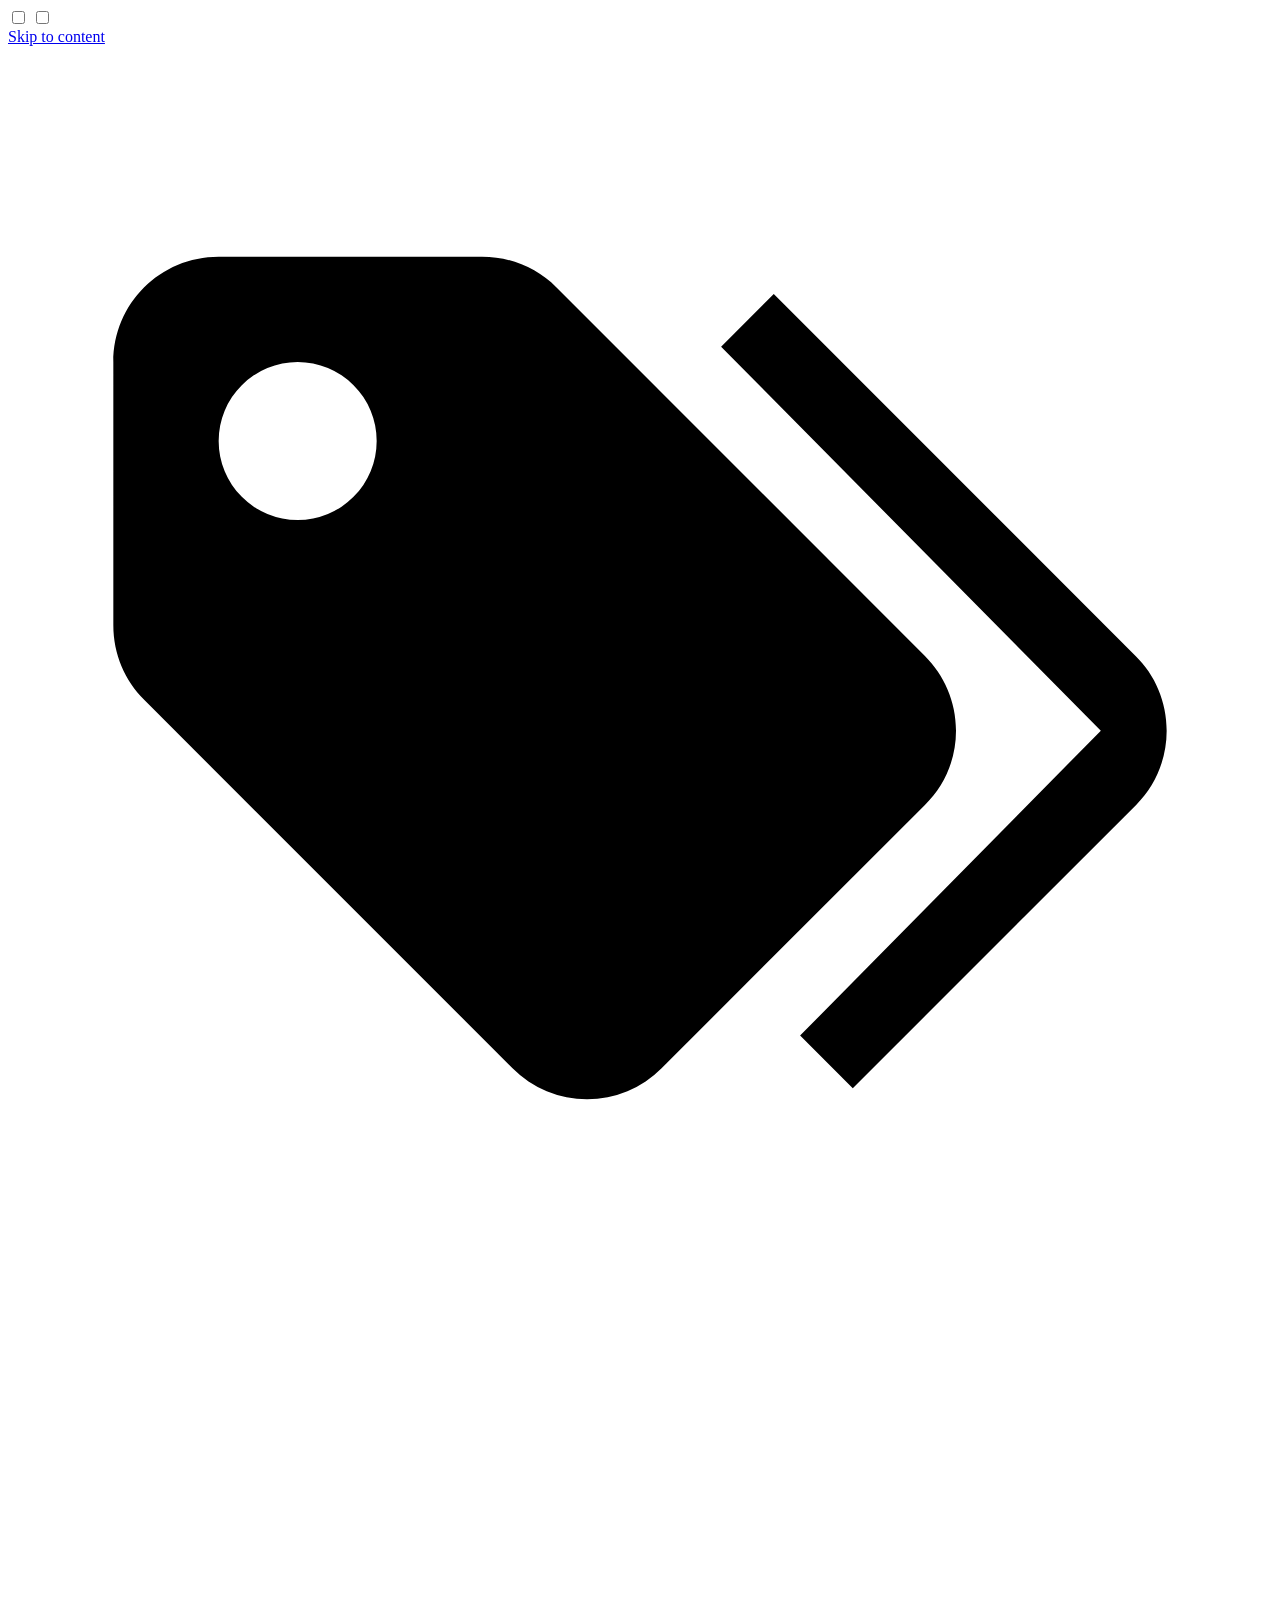
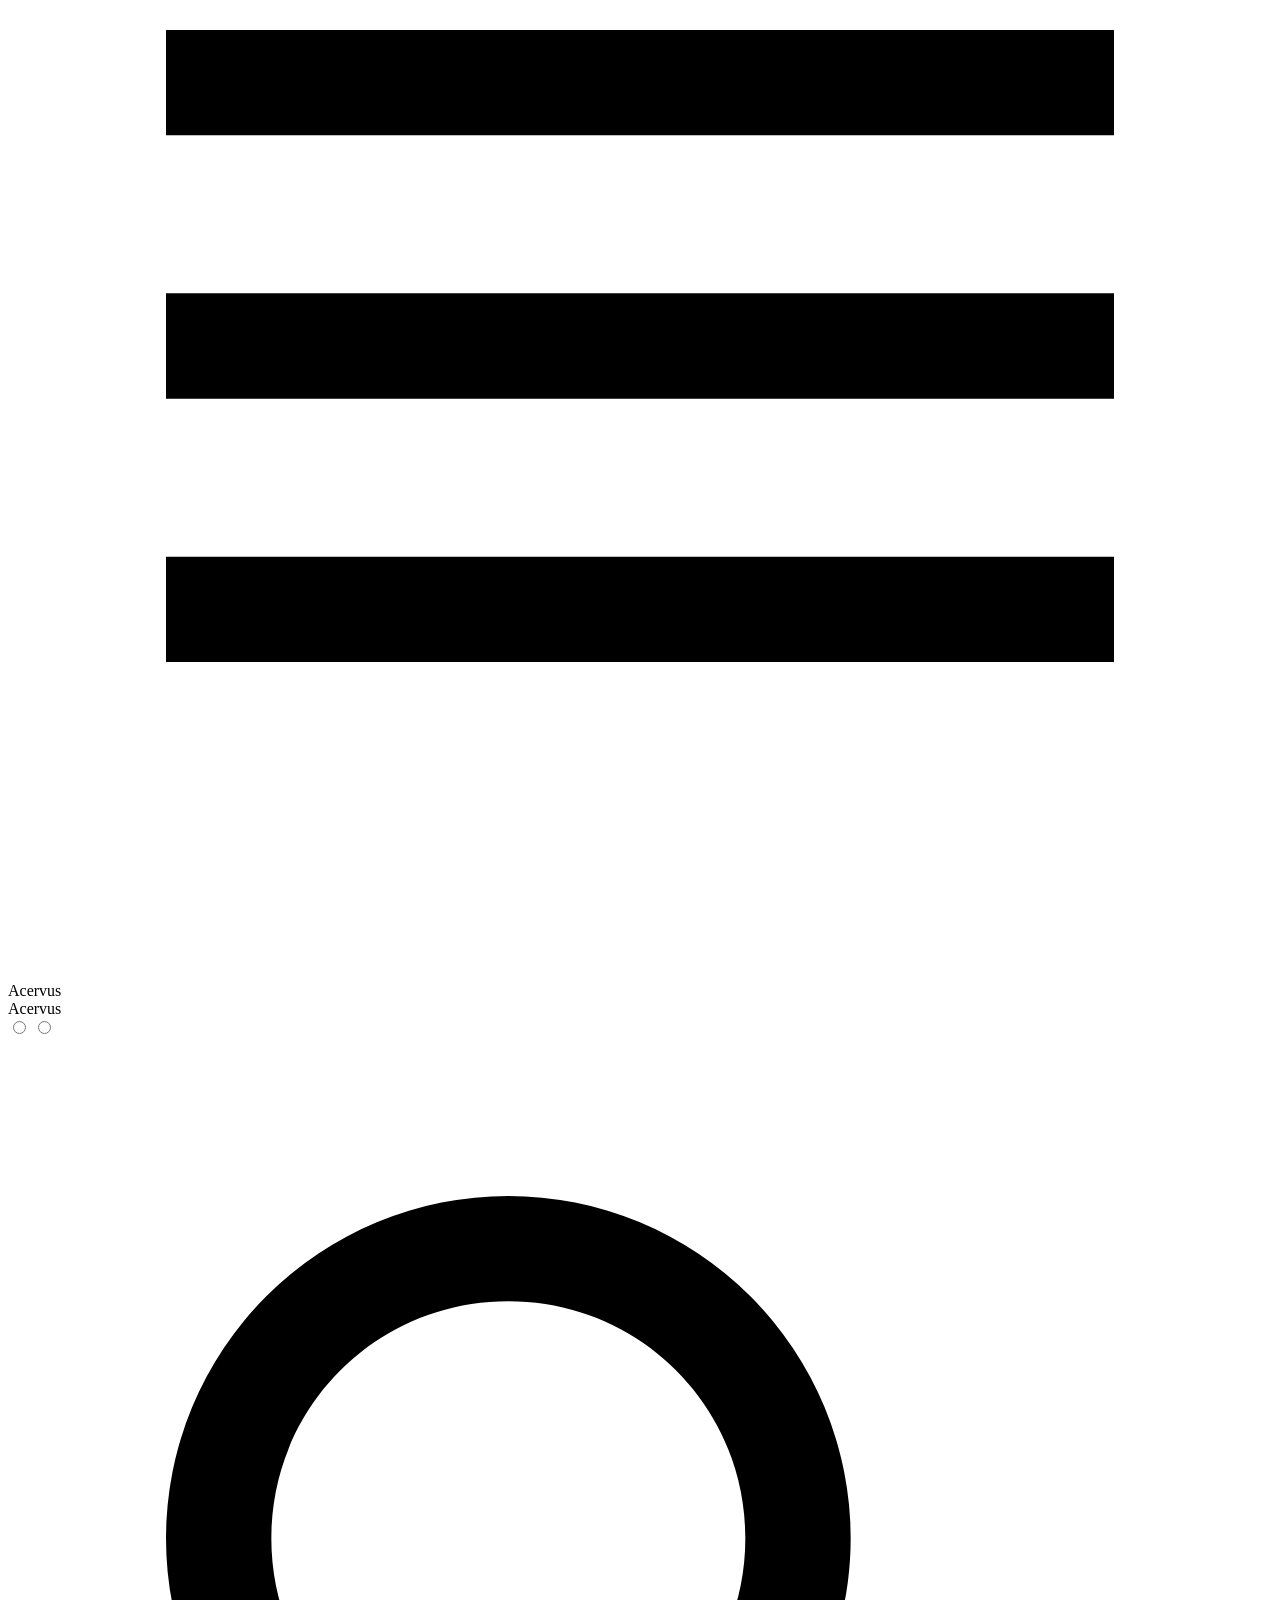
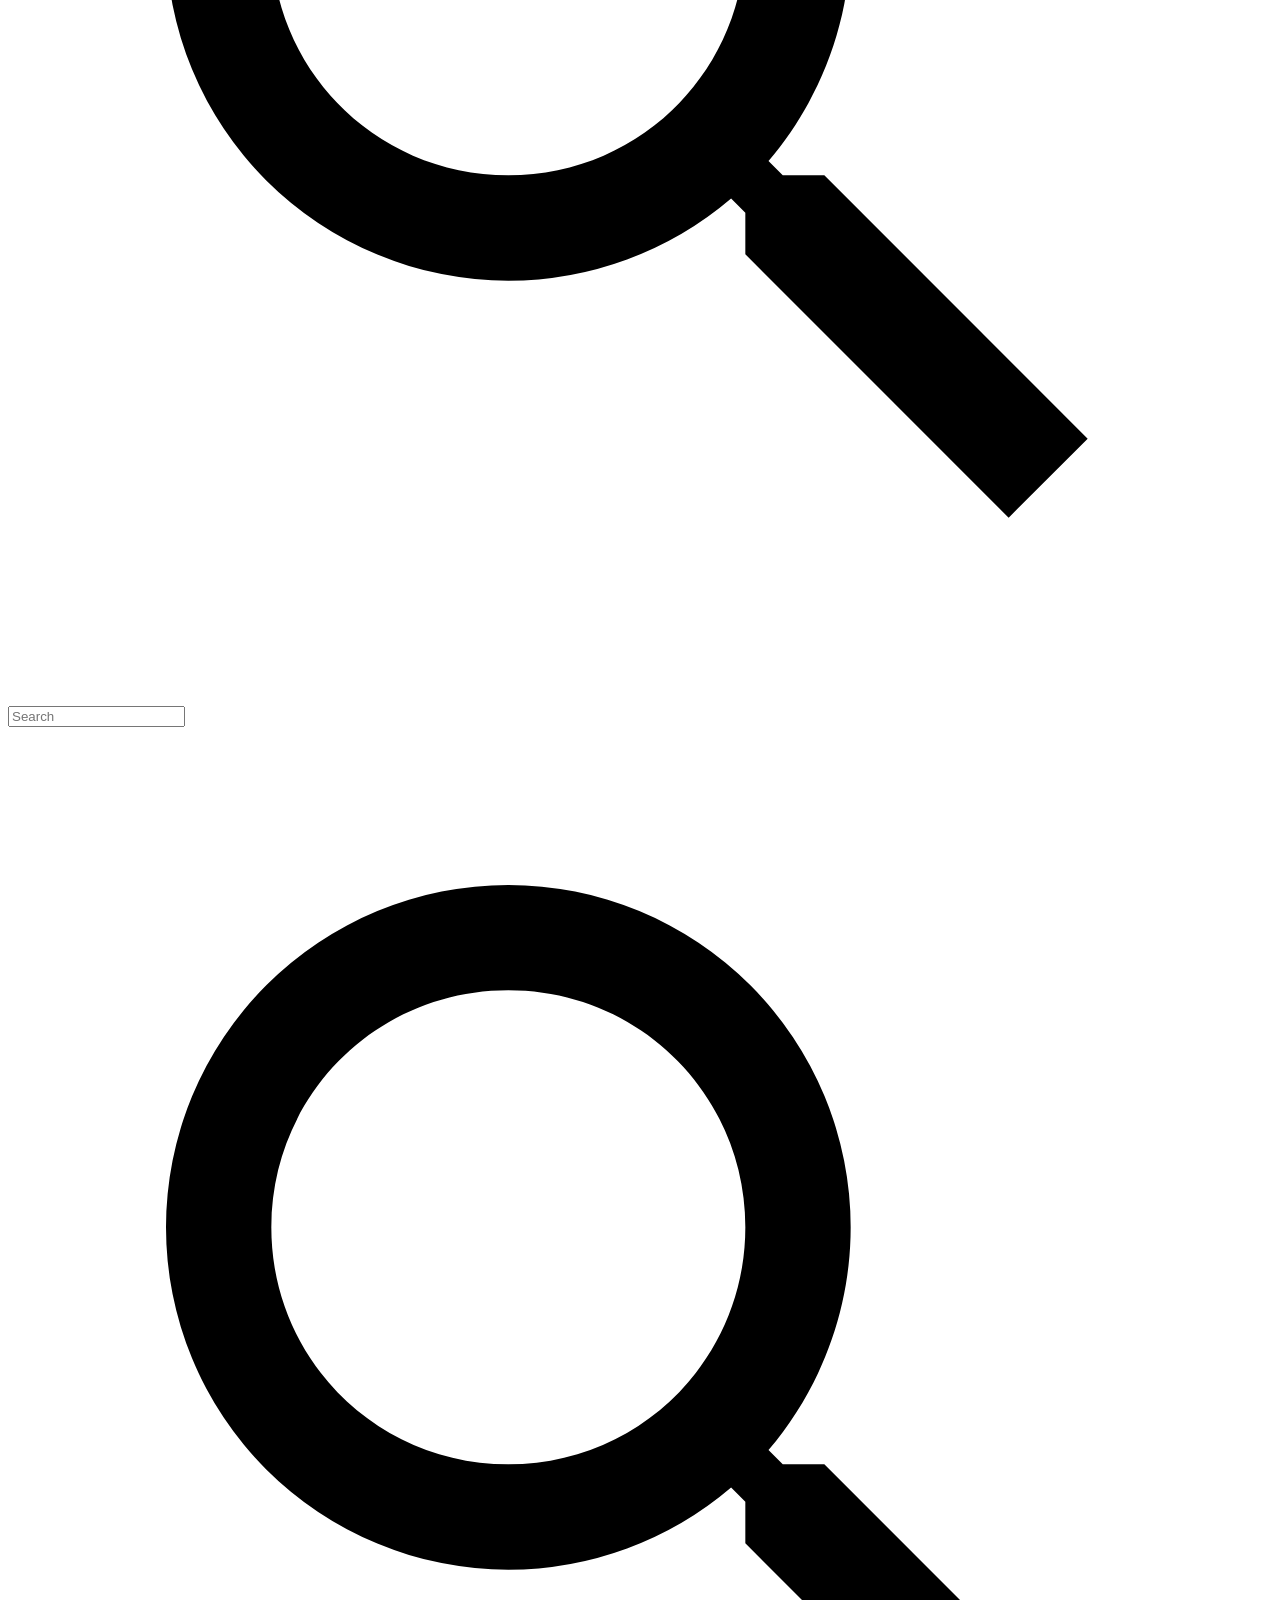
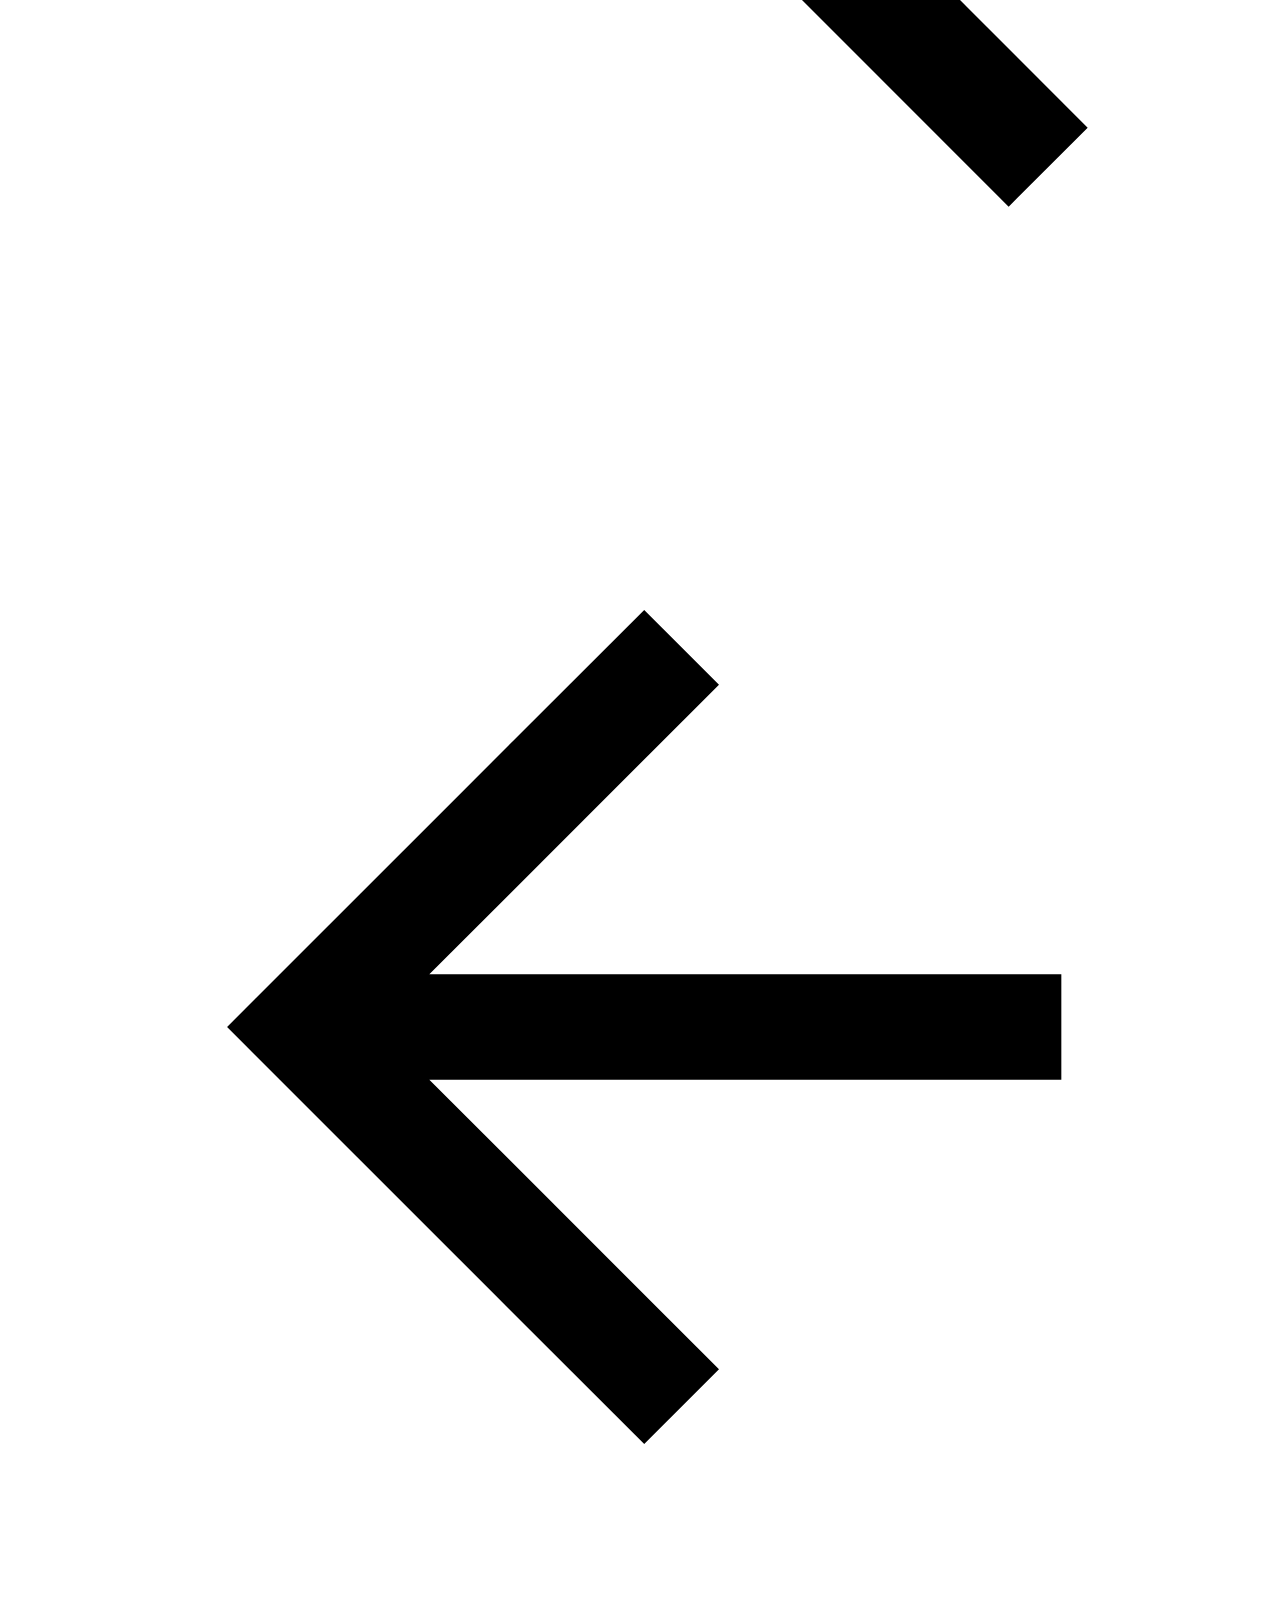
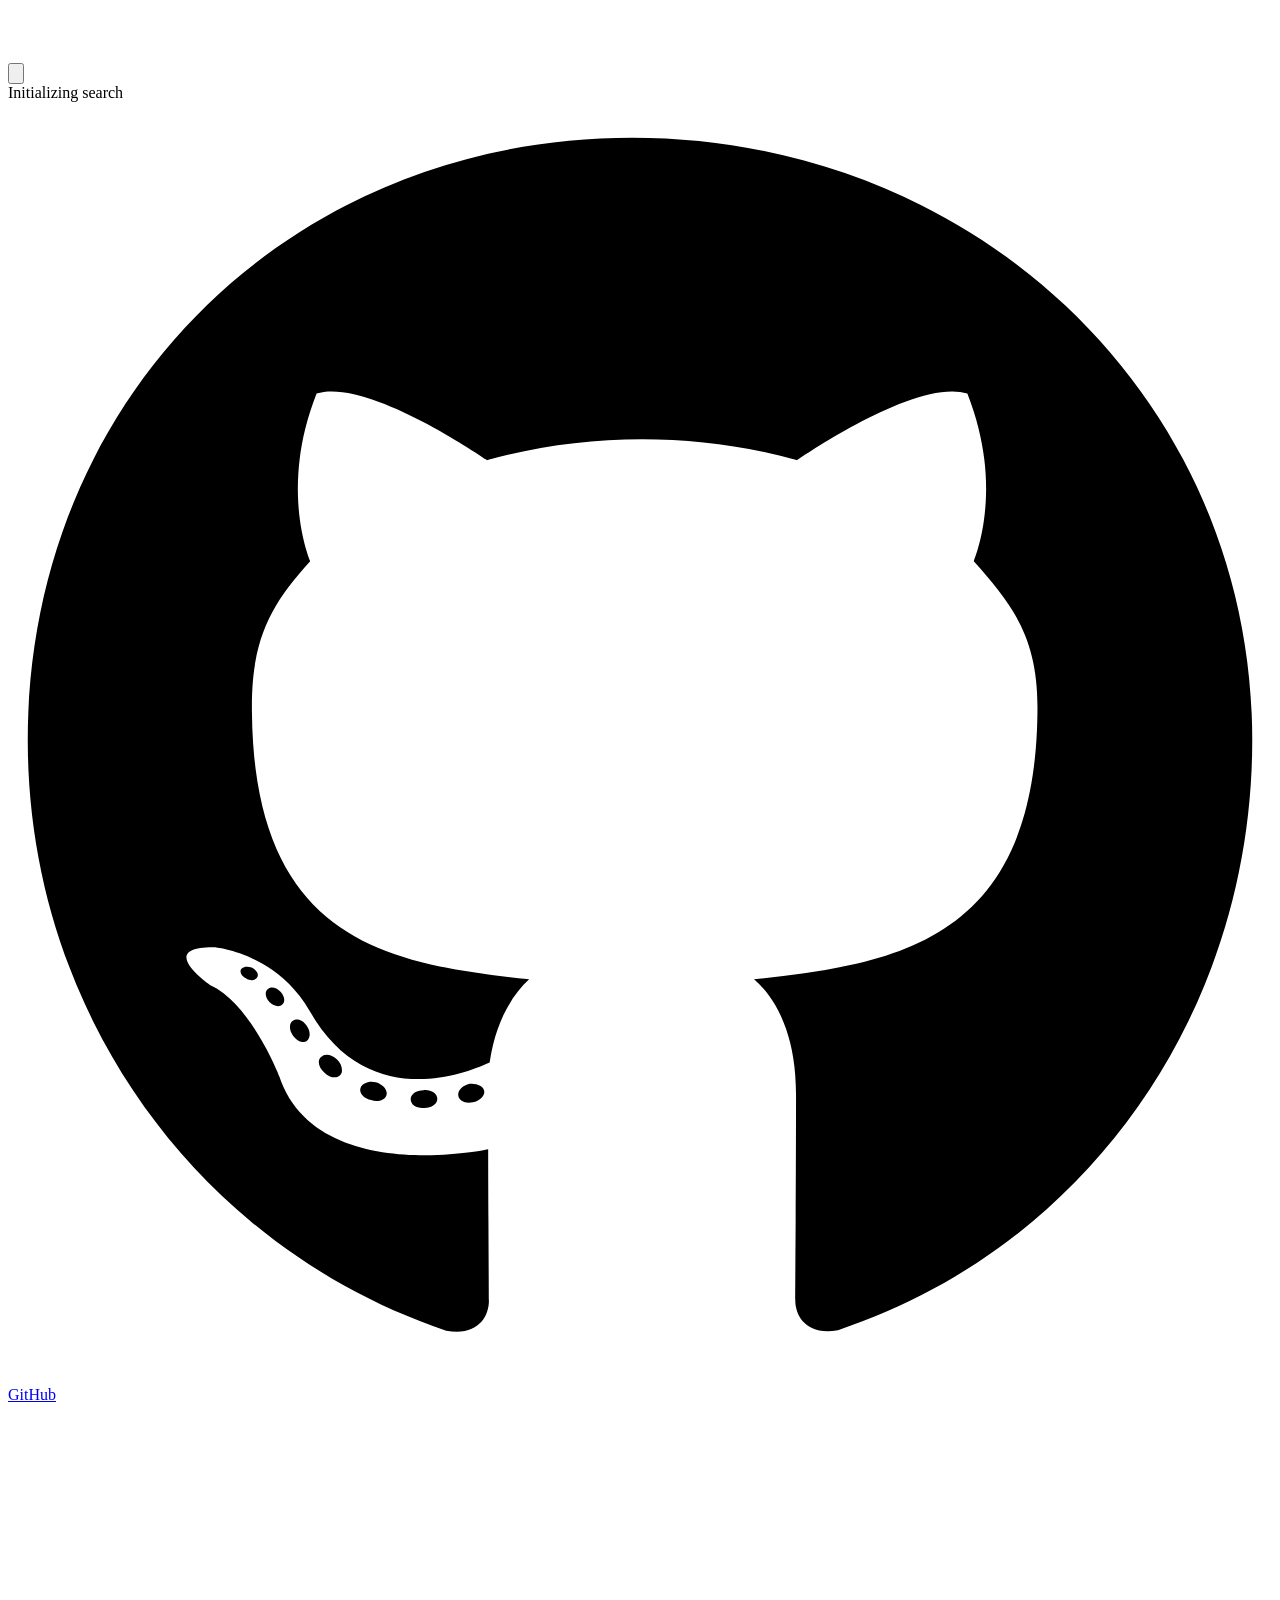
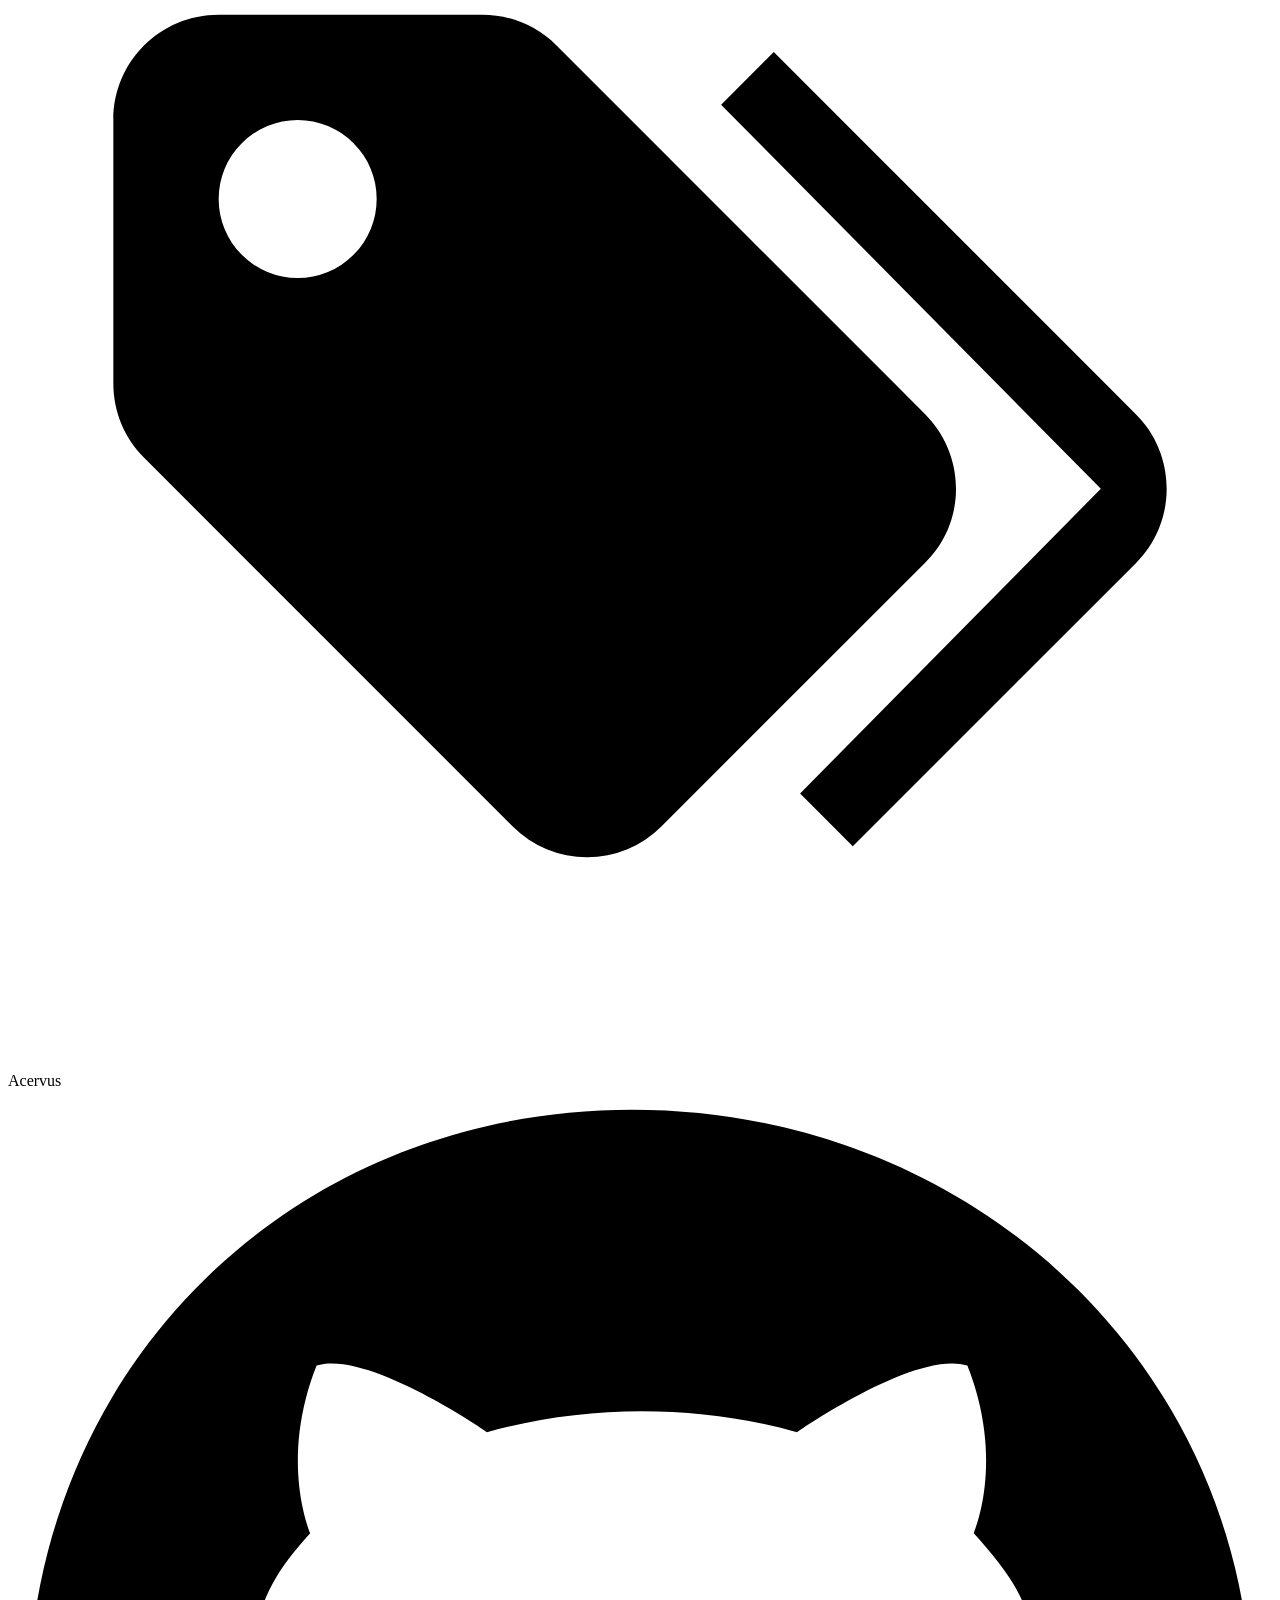
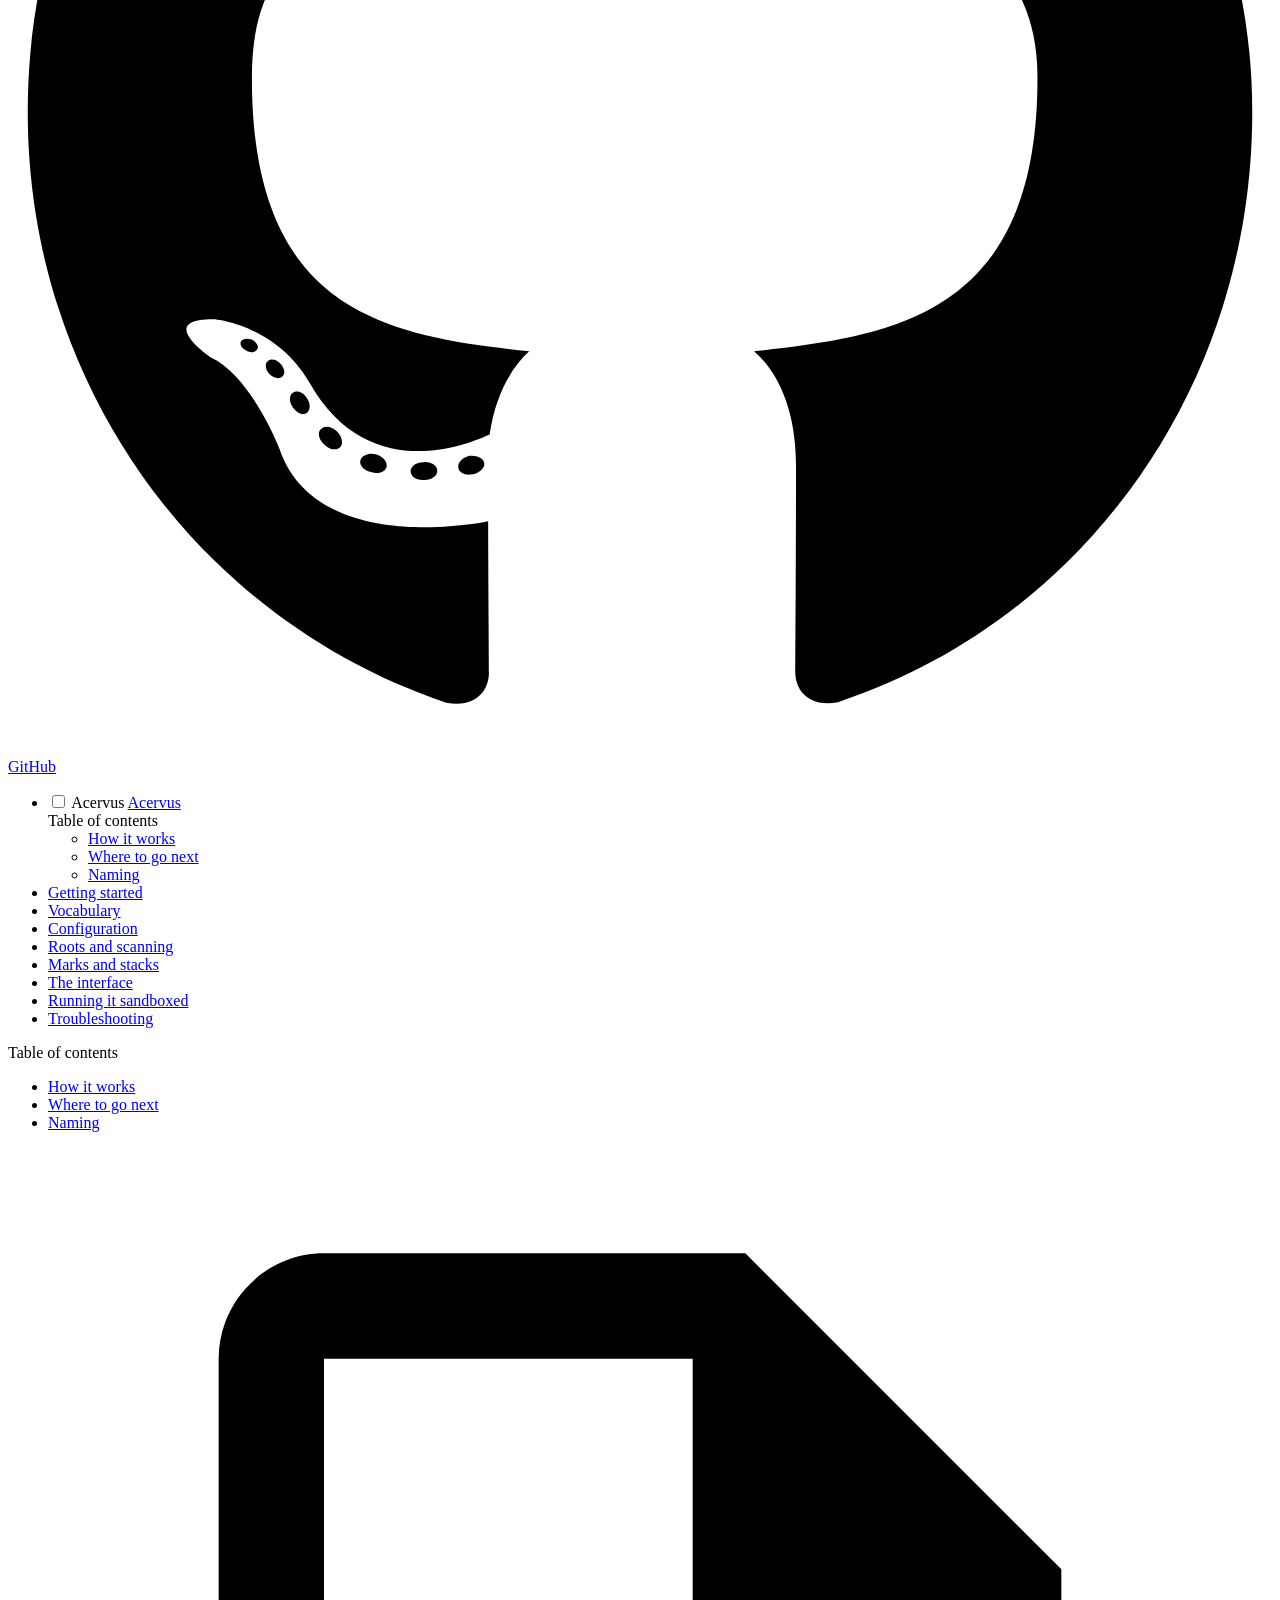
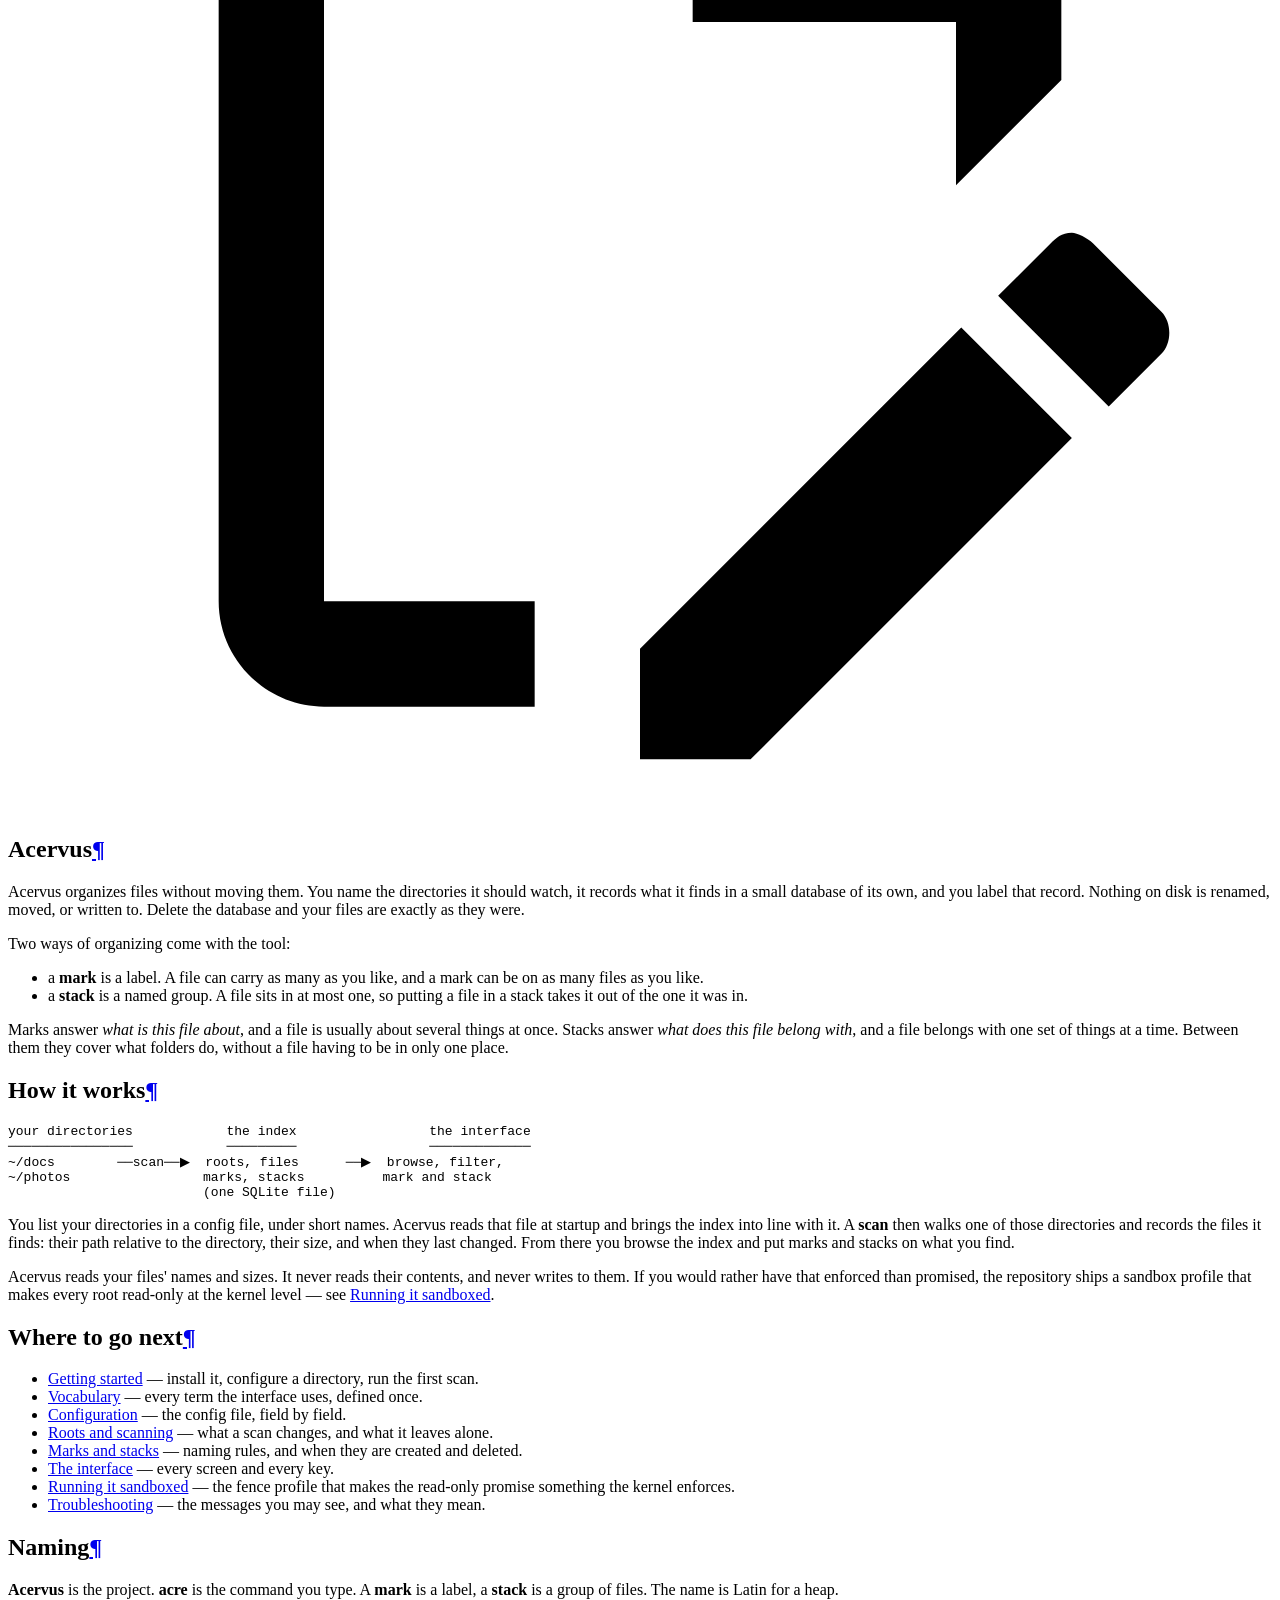
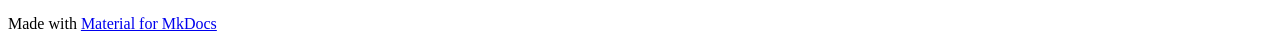
==== index.html @ b69d76f5 "Deployed 7a1000e with MkDocs version: 1.6.1" ====
<!doctype html>
<html lang="en" class="no-js">
  <head>
    
      <meta charset="utf-8">
      <meta name="viewport" content="width=device-width,initial-scale=1">
      
        <meta name="description" content="User's manual for Acervus, a filesystem tagging tool">
      
      
      
        <link rel="canonical" href="https://acervus.fancysnake.dev/">
      
      
      
        <link rel="next" href="getting-started/">
      
      
        
      
      
      <link rel="icon" href="assets/images/favicon.png">
      <meta name="generator" content="mkdocs-1.6.1, mkdocs-material-9.7.7">
    
    
      
        <title>Acervus</title>
      
    
    
      <link rel="stylesheet" href="assets/stylesheets/main.ec1eaa64.min.css">
      
        
        <link rel="stylesheet" href="assets/stylesheets/palette.ab4e12ef.min.css">
      
      


    
    
      
    
    
      
        
        
        <link rel="preconnect" href="https://fonts.gstatic.com" crossorigin>
        <link rel="stylesheet" href="https://fonts.googleapis.com/css?family=Roboto:300,300i,400,400i,700,700i%7CRoboto+Mono:400,400i,700,700i&display=fallback">
        <style>:root{--md-text-font:"Roboto";--md-code-font:"Roboto Mono"}</style>
      
    
    
      <link rel="stylesheet" href="stylesheets/extra.css">
    
    <script>__md_scope=new URL(".",location),__md_hash=e=>[...e].reduce(((e,_)=>(e<<5)-e+_.charCodeAt(0)),0),__md_get=(e,_=localStorage,t=__md_scope)=>JSON.parse(_.getItem(t.pathname+"."+e)),__md_set=(e,_,t=localStorage,a=__md_scope)=>{try{t.setItem(a.pathname+"."+e,JSON.stringify(_))}catch(e){}}</script>
    
      

    
    
  </head>
  
  
    
    
      
    
    
    
    
    <body dir="ltr" data-md-color-scheme="default" data-md-color-primary="custom" data-md-color-accent="custom">
  
    
    <input class="md-toggle" data-md-toggle="drawer" type="checkbox" id="__drawer" autocomplete="off">
    <input class="md-toggle" data-md-toggle="search" type="checkbox" id="__search" autocomplete="off">
    <label class="md-overlay" for="__drawer"></label>
    <div data-md-component="skip">
      
        
        <a href="#acervus" class="md-skip">
          Skip to content
        </a>
      
    </div>
    <div data-md-component="announce">
      
    </div>
    
    
      

  

<header class="md-header md-header--shadow" data-md-component="header">
  <nav class="md-header__inner md-grid" aria-label="Header">
    <a href="." title="Acervus" class="md-header__button md-logo" aria-label="Acervus" data-md-component="logo">
      
  
  <svg xmlns="http://www.w3.org/2000/svg" viewBox="0 0 24 24"><path d="M5.5 9A1.5 1.5 0 0 0 7 7.5 1.5 1.5 0 0 0 5.5 6 1.5 1.5 0 0 0 4 7.5 1.5 1.5 0 0 0 5.5 9m11.91 2.58c.36.36.59.86.59 1.42 0 .55-.22 1.05-.59 1.41l-5 5a1.996 1.996 0 0 1-2.83 0l-6.99-6.99C2.22 12.05 2 11.55 2 11V6c0-1.11.89-2 2-2h5c.55 0 1.05.22 1.41.58zm-3.87-5.87 1-1 6.87 6.87c.37.36.59.87.59 1.42s-.22 1.05-.58 1.41l-5.38 5.38-1-1L20.75 13z"/></svg>

    </a>
    <label class="md-header__button md-icon" for="__drawer">
      
      <svg xmlns="http://www.w3.org/2000/svg" viewBox="0 0 24 24"><path d="M3 6h18v2H3zm0 5h18v2H3zm0 5h18v2H3z"/></svg>
    </label>
    <div class="md-header__title" data-md-component="header-title">
      <div class="md-header__ellipsis">
        <div class="md-header__topic">
          <span class="md-ellipsis">
            Acervus
          </span>
        </div>
        <div class="md-header__topic" data-md-component="header-topic">
          <span class="md-ellipsis">
            
              Acervus
            
          </span>
        </div>
      </div>
    </div>
    
      
        <form class="md-header__option" data-md-component="palette">
  
    
    
    
    <input class="md-option" data-md-color-media="(prefers-color-scheme: light)" data-md-color-scheme="default" data-md-color-primary="custom" data-md-color-accent="custom"  aria-label="Switch to dark mode"  type="radio" name="__palette" id="__palette_0">
    
      <label class="md-header__button md-icon" title="Switch to dark mode" for="__palette_1" hidden>
        <svg xmlns="http://www.w3.org/2000/svg" viewBox="0 0 24 24"><path d="m17.75 4.09-2.53 1.94.91 3.06-2.63-1.81-2.63 1.81.91-3.06-2.53-1.94L12.44 4l1.06-3 1.06 3zm3.5 6.91-1.64 1.25.59 1.98-1.7-1.17-1.7 1.17.59-1.98L15.75 11l2.06-.05L18.5 9l.69 1.95zm-2.28 4.95c.83-.08 1.72 1.1 1.19 1.85-.32.45-.66.87-1.08 1.27C15.17 23 8.84 23 4.94 19.07c-3.91-3.9-3.91-10.24 0-14.14.4-.4.82-.76 1.27-1.08.75-.53 1.93.36 1.85 1.19-.27 2.86.69 5.83 2.89 8.02a9.96 9.96 0 0 0 8.02 2.89m-1.64 2.02a12.08 12.08 0 0 1-7.8-3.47c-2.17-2.19-3.33-5-3.49-7.82-2.81 3.14-2.7 7.96.31 10.98 3.02 3.01 7.84 3.12 10.98.31"/></svg>
      </label>
    
  
    
    
    
    <input class="md-option" data-md-color-media="(prefers-color-scheme: dark)" data-md-color-scheme="slate" data-md-color-primary="custom" data-md-color-accent="custom"  aria-label="Switch to light mode"  type="radio" name="__palette" id="__palette_1">
    
      <label class="md-header__button md-icon" title="Switch to light mode" for="__palette_0" hidden>
        <svg xmlns="http://www.w3.org/2000/svg" viewBox="0 0 24 24"><path d="M12 7a5 5 0 0 1 5 5 5 5 0 0 1-5 5 5 5 0 0 1-5-5 5 5 0 0 1 5-5m0 2a3 3 0 0 0-3 3 3 3 0 0 0 3 3 3 3 0 0 0 3-3 3 3 0 0 0-3-3m0-7 2.39 3.42C13.65 5.15 12.84 5 12 5s-1.65.15-2.39.42zM3.34 7l4.16-.35A7.2 7.2 0 0 0 5.94 8.5c-.44.74-.69 1.5-.83 2.29zm.02 10 1.76-3.77a7.131 7.131 0 0 0 2.38 4.14zM20.65 7l-1.77 3.79a7.02 7.02 0 0 0-2.38-4.15zm-.01 10-4.14.36c.59-.51 1.12-1.14 1.54-1.86.42-.73.69-1.5.83-2.29zM12 22l-2.41-3.44c.74.27 1.55.44 2.41.44.82 0 1.63-.17 2.37-.44z"/></svg>
      </label>
    
  
</form>
      
    
    
      <script>var palette=__md_get("__palette");if(palette&&palette.color){if("(prefers-color-scheme)"===palette.color.media){var media=matchMedia("(prefers-color-scheme: light)"),input=document.querySelector(media.matches?"[data-md-color-media='(prefers-color-scheme: light)']":"[data-md-color-media='(prefers-color-scheme: dark)']");palette.color.media=input.getAttribute("data-md-color-media"),palette.color.scheme=input.getAttribute("data-md-color-scheme"),palette.color.primary=input.getAttribute("data-md-color-primary"),palette.color.accent=input.getAttribute("data-md-color-accent")}for(var[key,value]of Object.entries(palette.color))document.body.setAttribute("data-md-color-"+key,value)}</script>
    
    
    
      
      
        <label class="md-header__button md-icon" for="__search">
          
          <svg xmlns="http://www.w3.org/2000/svg" viewBox="0 0 24 24"><path d="M9.5 3A6.5 6.5 0 0 1 16 9.5c0 1.61-.59 3.09-1.56 4.23l.27.27h.79l5 5-1.5 1.5-5-5v-.79l-.27-.27A6.52 6.52 0 0 1 9.5 16 6.5 6.5 0 0 1 3 9.5 6.5 6.5 0 0 1 9.5 3m0 2C7 5 5 7 5 9.5S7 14 9.5 14 14 12 14 9.5 12 5 9.5 5"/></svg>
        </label>
        <div class="md-search" data-md-component="search" role="dialog">
  <label class="md-search__overlay" for="__search"></label>
  <div class="md-search__inner" role="search">
    <form class="md-search__form" name="search">
      <input type="text" class="md-search__input" name="query" aria-label="Search" placeholder="Search" autocapitalize="off" autocorrect="off" autocomplete="off" spellcheck="false" data-md-component="search-query" required>
      <label class="md-search__icon md-icon" for="__search">
        
        <svg xmlns="http://www.w3.org/2000/svg" viewBox="0 0 24 24"><path d="M9.5 3A6.5 6.5 0 0 1 16 9.5c0 1.61-.59 3.09-1.56 4.23l.27.27h.79l5 5-1.5 1.5-5-5v-.79l-.27-.27A6.52 6.52 0 0 1 9.5 16 6.5 6.5 0 0 1 3 9.5 6.5 6.5 0 0 1 9.5 3m0 2C7 5 5 7 5 9.5S7 14 9.5 14 14 12 14 9.5 12 5 9.5 5"/></svg>
        
        <svg xmlns="http://www.w3.org/2000/svg" viewBox="0 0 24 24"><path d="M20 11v2H8l5.5 5.5-1.42 1.42L4.16 12l7.92-7.92L13.5 5.5 8 11z"/></svg>
      </label>
      <nav class="md-search__options" aria-label="Search">
        
        <button type="reset" class="md-search__icon md-icon" title="Clear" aria-label="Clear" tabindex="-1">
          
          <svg xmlns="http://www.w3.org/2000/svg" viewBox="0 0 24 24"><path d="M19 6.41 17.59 5 12 10.59 6.41 5 5 6.41 10.59 12 5 17.59 6.41 19 12 13.41 17.59 19 19 17.59 13.41 12z"/></svg>
        </button>
      </nav>
      
        <div class="md-search__suggest" data-md-component="search-suggest"></div>
      
    </form>
    <div class="md-search__output">
      <div class="md-search__scrollwrap" tabindex="0" data-md-scrollfix>
        <div class="md-search-result" data-md-component="search-result">
          <div class="md-search-result__meta">
            Initializing search
          </div>
          <ol class="md-search-result__list" role="presentation"></ol>
        </div>
      </div>
    </div>
  </div>
</div>
      
    
    
      <div class="md-header__source">
        <a href="https://github.com/fancysnake/acervus" title="Go to repository" class="md-source" data-md-component="source">
  <div class="md-source__icon md-icon">
    
    <svg xmlns="http://www.w3.org/2000/svg" viewBox="0 0 512 512"><!--! Font Awesome Free 7.1.0 by @fontawesome - https://fontawesome.com License - https://fontawesome.com/license/free (Icons: CC BY 4.0, Fonts: SIL OFL 1.1, Code: MIT License) Copyright 2025 Fonticons, Inc.--><path d="M173.9 397.4c0 2-2.3 3.6-5.2 3.6-3.3.3-5.6-1.3-5.6-3.6 0-2 2.3-3.6 5.2-3.6 3-.3 5.6 1.3 5.6 3.6m-31.1-4.5c-.7 2 1.3 4.3 4.3 4.9 2.6 1 5.6 0 6.2-2s-1.3-4.3-4.3-5.2c-2.6-.7-5.5.3-6.2 2.3m44.2-1.7c-2.9.7-4.9 2.6-4.6 4.9.3 2 2.9 3.3 5.9 2.6 2.9-.7 4.9-2.6 4.6-4.6-.3-1.9-3-3.2-5.9-2.9M252.8 8C114.1 8 8 113.3 8 252c0 110.9 69.8 205.8 169.5 239.2 12.8 2.3 17.3-5.6 17.3-12.1 0-6.2-.3-40.4-.3-61.4 0 0-70 15-84.7-29.8 0 0-11.4-29.1-27.8-36.6 0 0-22.9-15.7 1.6-15.4 0 0 24.9 2 38.6 25.8 21.9 38.6 58.6 27.5 72.9 20.9 2.3-16 8.8-27.1 16-33.7-55.9-6.2-112.3-14.3-112.3-110.5 0-27.5 7.6-41.3 23.6-58.9-2.6-6.5-11.1-33.3 2.6-67.9 20.9-6.5 69 27 69 27 20-5.6 41.5-8.5 62.8-8.5s42.8 2.9 62.8 8.5c0 0 48.1-33.6 69-27 13.7 34.7 5.2 61.4 2.6 67.9 16 17.7 25.8 31.5 25.8 58.9 0 96.5-58.9 104.2-114.8 110.5 9.2 7.9 17 22.9 17 46.4 0 33.7-.3 75.4-.3 83.6 0 6.5 4.6 14.4 17.3 12.1C436.2 457.8 504 362.9 504 252 504 113.3 391.5 8 252.8 8M105.2 352.9c-1.3 1-1 3.3.7 5.2 1.6 1.6 3.9 2.3 5.2 1 1.3-1 1-3.3-.7-5.2-1.6-1.6-3.9-2.3-5.2-1m-10.8-8.1c-.7 1.3.3 2.9 2.3 3.9 1.6 1 3.6.7 4.3-.7.7-1.3-.3-2.9-2.3-3.9-2-.6-3.6-.3-4.3.7m32.4 35.6c-1.6 1.3-1 4.3 1.3 6.2 2.3 2.3 5.2 2.6 6.5 1 1.3-1.3.7-4.3-1.3-6.2-2.2-2.3-5.2-2.6-6.5-1m-11.4-14.7c-1.6 1-1.6 3.6 0 5.9s4.3 3.3 5.6 2.3c1.6-1.3 1.6-3.9 0-6.2-1.4-2.3-4-3.3-5.6-2"/></svg>
  </div>
  <div class="md-source__repository">
    GitHub
  </div>
</a>
      </div>
    
  </nav>
  
</header>
    
    <div class="md-container" data-md-component="container">
      
      
        
          
        
      
      <main class="md-main" data-md-component="main">
        <div class="md-main__inner md-grid">
          
            
              
              <div class="md-sidebar md-sidebar--primary" data-md-component="sidebar" data-md-type="navigation" >
                <div class="md-sidebar__scrollwrap">
                  <div class="md-sidebar__inner">
                    



<nav class="md-nav md-nav--primary" aria-label="Navigation" data-md-level="0">
  <label class="md-nav__title" for="__drawer">
    <a href="." title="Acervus" class="md-nav__button md-logo" aria-label="Acervus" data-md-component="logo">
      
  
  <svg xmlns="http://www.w3.org/2000/svg" viewBox="0 0 24 24"><path d="M5.5 9A1.5 1.5 0 0 0 7 7.5 1.5 1.5 0 0 0 5.5 6 1.5 1.5 0 0 0 4 7.5 1.5 1.5 0 0 0 5.5 9m11.91 2.58c.36.36.59.86.59 1.42 0 .55-.22 1.05-.59 1.41l-5 5a1.996 1.996 0 0 1-2.83 0l-6.99-6.99C2.22 12.05 2 11.55 2 11V6c0-1.11.89-2 2-2h5c.55 0 1.05.22 1.41.58zm-3.87-5.87 1-1 6.87 6.87c.37.36.59.87.59 1.42s-.22 1.05-.58 1.41l-5.38 5.38-1-1L20.75 13z"/></svg>

    </a>
    Acervus
  </label>
  
    <div class="md-nav__source">
      <a href="https://github.com/fancysnake/acervus" title="Go to repository" class="md-source" data-md-component="source">
  <div class="md-source__icon md-icon">
    
    <svg xmlns="http://www.w3.org/2000/svg" viewBox="0 0 512 512"><!--! Font Awesome Free 7.1.0 by @fontawesome - https://fontawesome.com License - https://fontawesome.com/license/free (Icons: CC BY 4.0, Fonts: SIL OFL 1.1, Code: MIT License) Copyright 2025 Fonticons, Inc.--><path d="M173.9 397.4c0 2-2.3 3.6-5.2 3.6-3.3.3-5.6-1.3-5.6-3.6 0-2 2.3-3.6 5.2-3.6 3-.3 5.6 1.3 5.6 3.6m-31.1-4.5c-.7 2 1.3 4.3 4.3 4.9 2.6 1 5.6 0 6.2-2s-1.3-4.3-4.3-5.2c-2.6-.7-5.5.3-6.2 2.3m44.2-1.7c-2.9.7-4.9 2.6-4.6 4.9.3 2 2.9 3.3 5.9 2.6 2.9-.7 4.9-2.6 4.6-4.6-.3-1.9-3-3.2-5.9-2.9M252.8 8C114.1 8 8 113.3 8 252c0 110.9 69.8 205.8 169.5 239.2 12.8 2.3 17.3-5.6 17.3-12.1 0-6.2-.3-40.4-.3-61.4 0 0-70 15-84.7-29.8 0 0-11.4-29.1-27.8-36.6 0 0-22.9-15.7 1.6-15.4 0 0 24.9 2 38.6 25.8 21.9 38.6 58.6 27.5 72.9 20.9 2.3-16 8.8-27.1 16-33.7-55.9-6.2-112.3-14.3-112.3-110.5 0-27.5 7.6-41.3 23.6-58.9-2.6-6.5-11.1-33.3 2.6-67.9 20.9-6.5 69 27 69 27 20-5.6 41.5-8.5 62.8-8.5s42.8 2.9 62.8 8.5c0 0 48.1-33.6 69-27 13.7 34.7 5.2 61.4 2.6 67.9 16 17.7 25.8 31.5 25.8 58.9 0 96.5-58.9 104.2-114.8 110.5 9.2 7.9 17 22.9 17 46.4 0 33.7-.3 75.4-.3 83.6 0 6.5 4.6 14.4 17.3 12.1C436.2 457.8 504 362.9 504 252 504 113.3 391.5 8 252.8 8M105.2 352.9c-1.3 1-1 3.3.7 5.2 1.6 1.6 3.9 2.3 5.2 1 1.3-1 1-3.3-.7-5.2-1.6-1.6-3.9-2.3-5.2-1m-10.8-8.1c-.7 1.3.3 2.9 2.3 3.9 1.6 1 3.6.7 4.3-.7.7-1.3-.3-2.9-2.3-3.9-2-.6-3.6-.3-4.3.7m32.4 35.6c-1.6 1.3-1 4.3 1.3 6.2 2.3 2.3 5.2 2.6 6.5 1 1.3-1.3.7-4.3-1.3-6.2-2.2-2.3-5.2-2.6-6.5-1m-11.4-14.7c-1.6 1-1.6 3.6 0 5.9s4.3 3.3 5.6 2.3c1.6-1.3 1.6-3.9 0-6.2-1.4-2.3-4-3.3-5.6-2"/></svg>
  </div>
  <div class="md-source__repository">
    GitHub
  </div>
</a>
    </div>
  
  <ul class="md-nav__list" data-md-scrollfix>
    
      
      
  
  
    
  
  
  
    <li class="md-nav__item md-nav__item--active">
      
      <input class="md-nav__toggle md-toggle" type="checkbox" id="__toc">
      
      
        
      
      
        <label class="md-nav__link md-nav__link--active" for="__toc">
          
  
  
  <span class="md-ellipsis">
    
  
    Acervus
  

    
  </span>
  
  

          <span class="md-nav__icon md-icon"></span>
        </label>
      
      <a href="." class="md-nav__link md-nav__link--active">
        
  
  
  <span class="md-ellipsis">
    
  
    Acervus
  

    
  </span>
  
  

      </a>
      
        

<nav class="md-nav md-nav--secondary" aria-label="Table of contents">
  
  
  
    
  
  
    <label class="md-nav__title" for="__toc">
      <span class="md-nav__icon md-icon"></span>
      Table of contents
    </label>
    <ul class="md-nav__list" data-md-component="toc" data-md-scrollfix>
      
        <li class="md-nav__item">
  <a href="#how-it-works" class="md-nav__link">
    <span class="md-ellipsis">
      
        How it works
      
    </span>
  </a>
  
</li>
      
        <li class="md-nav__item">
  <a href="#where-to-go-next" class="md-nav__link">
    <span class="md-ellipsis">
      
        Where to go next
      
    </span>
  </a>
  
</li>
      
        <li class="md-nav__item">
  <a href="#naming" class="md-nav__link">
    <span class="md-ellipsis">
      
        Naming
      
    </span>
  </a>
  
</li>
      
    </ul>
  
</nav>
      
    </li>
  

    
      
      
  
  
  
  
    <li class="md-nav__item">
      <a href="getting-started/" class="md-nav__link">
        
  
  
  <span class="md-ellipsis">
    
  
    Getting started
  

    
  </span>
  
  

      </a>
    </li>
  

    
      
      
  
  
  
  
    <li class="md-nav__item">
      <a href="vocabulary/" class="md-nav__link">
        
  
  
  <span class="md-ellipsis">
    
  
    Vocabulary
  

    
  </span>
  
  

      </a>
    </li>
  

    
      
      
  
  
  
  
    <li class="md-nav__item">
      <a href="configuration/" class="md-nav__link">
        
  
  
  <span class="md-ellipsis">
    
  
    Configuration
  

    
  </span>
  
  

      </a>
    </li>
  

    
      
      
  
  
  
  
    <li class="md-nav__item">
      <a href="roots-and-scanning/" class="md-nav__link">
        
  
  
  <span class="md-ellipsis">
    
  
    Roots and scanning
  

    
  </span>
  
  

      </a>
    </li>
  

    
      
      
  
  
  
  
    <li class="md-nav__item">
      <a href="marks-and-stacks/" class="md-nav__link">
        
  
  
  <span class="md-ellipsis">
    
  
    Marks and stacks
  

    
  </span>
  
  

      </a>
    </li>
  

    
      
      
  
  
  
  
    <li class="md-nav__item">
      <a href="interface/" class="md-nav__link">
        
  
  
  <span class="md-ellipsis">
    
  
    The interface
  

    
  </span>
  
  

      </a>
    </li>
  

    
      
      
  
  
  
  
    <li class="md-nav__item">
      <a href="sandboxing/" class="md-nav__link">
        
  
  
  <span class="md-ellipsis">
    
  
    Running it sandboxed
  

    
  </span>
  
  

      </a>
    </li>
  

    
      
      
  
  
  
  
    <li class="md-nav__item">
      <a href="troubleshooting/" class="md-nav__link">
        
  
  
  <span class="md-ellipsis">
    
  
    Troubleshooting
  

    
  </span>
  
  

      </a>
    </li>
  

    
  </ul>
</nav>
                  </div>
                </div>
              </div>
            
            
              
              <div class="md-sidebar md-sidebar--secondary" data-md-component="sidebar" data-md-type="toc" >
                <div class="md-sidebar__scrollwrap">
                  <div class="md-sidebar__inner">
                    

<nav class="md-nav md-nav--secondary" aria-label="Table of contents">
  
  
  
    
  
  
    <label class="md-nav__title" for="__toc">
      <span class="md-nav__icon md-icon"></span>
      Table of contents
    </label>
    <ul class="md-nav__list" data-md-component="toc" data-md-scrollfix>
      
        <li class="md-nav__item">
  <a href="#how-it-works" class="md-nav__link">
    <span class="md-ellipsis">
      
        How it works
      
    </span>
  </a>
  
</li>
      
        <li class="md-nav__item">
  <a href="#where-to-go-next" class="md-nav__link">
    <span class="md-ellipsis">
      
        Where to go next
      
    </span>
  </a>
  
</li>
      
        <li class="md-nav__item">
  <a href="#naming" class="md-nav__link">
    <span class="md-ellipsis">
      
        Naming
      
    </span>
  </a>
  
</li>
      
    </ul>
  
</nav>
                  </div>
                </div>
              </div>
            
          
          
            <div class="md-content" data-md-component="content">
              
              <article class="md-content__inner md-typeset">
                
                  


  
    <a href="https://github.com/fancysnake/acervus/edit/main/docs/index.md" title="Edit this page" class="md-content__button md-icon" rel="edit">
      
      <svg xmlns="http://www.w3.org/2000/svg" viewBox="0 0 24 24"><path d="M10 20H6V4h7v5h5v3.1l2-2V8l-6-6H6c-1.1 0-2 .9-2 2v16c0 1.1.9 2 2 2h4zm10.2-7c.1 0 .3.1.4.2l1.3 1.3c.2.2.2.6 0 .8l-1 1-2.1-2.1 1-1c.1-.1.2-.2.4-.2m0 3.9L14.1 23H12v-2.1l6.1-6.1z"/></svg>
    </a>
  
  


<h1 id="acervus">Acervus<a class="headerlink" href="#acervus" title="Permanent link">&para;</a></h1>
<p>Acervus organizes files without moving them. You name the directories it should
watch, it records what it finds in a small database of its own, and you label
that record. Nothing on disk is renamed, moved, or written to. Delete the
database and your files are exactly as they were.</p>
<p>Two ways of organizing come with the tool:</p>
<ul>
<li>a <strong>mark</strong> is a label. A file can carry as many as you like, and a mark can be
  on as many files as you like.</li>
<li>a <strong>stack</strong> is a named group. A file sits in at most one, so putting a file in
  a stack takes it out of the one it was in.</li>
</ul>
<p>Marks answer <em>what is this file about</em>, and a file is usually about several
things at once. Stacks answer <em>what does this file belong with</em>, and a file
belongs with one set of things at a time. Between them they cover what folders
do, without a file having to be in only one place.</p>
<h2 id="how-it-works">How it works<a class="headerlink" href="#how-it-works" title="Permanent link">&para;</a></h2>
<div class="highlight"><pre><span></span><code>your directories            the index                 the interface
────────────────            ─────────                 ─────────────
~/docs        ──scan──▶  roots, files      ──▶  browse, filter,
~/photos                 marks, stacks          mark and stack
                         (one SQLite file)
</code></pre></div>
<p>You list your directories in a config file, under short names. Acervus reads
that file at startup and brings the index into line with it. A <strong>scan</strong> then
walks one of those directories and records the files it finds: their path
relative to the directory, their size, and when they last changed. From there
you browse the index and put marks and stacks on what you find.</p>
<p>Acervus reads your files' names and sizes. It never reads their contents, and
never writes to them. If you would rather have that enforced than promised, the
repository ships a sandbox profile that makes every root read-only at the kernel
level — see <a href="sandboxing/">Running it sandboxed</a>.</p>
<h2 id="where-to-go-next">Where to go next<a class="headerlink" href="#where-to-go-next" title="Permanent link">&para;</a></h2>
<ul>
<li><a href="getting-started/">Getting started</a> — install it, configure a directory,
  run the first scan.</li>
<li><a href="vocabulary/">Vocabulary</a> — every term the interface uses, defined once.</li>
<li><a href="configuration/">Configuration</a> — the config file, field by field.</li>
<li><a href="roots-and-scanning/">Roots and scanning</a> — what a scan changes, and what it
  leaves alone.</li>
<li><a href="marks-and-stacks/">Marks and stacks</a> — naming rules, and when they are
  created and deleted.</li>
<li><a href="interface/">The interface</a> — every screen and every key.</li>
<li><a href="sandboxing/">Running it sandboxed</a> — the fence profile that makes the
  read-only promise something the kernel enforces.</li>
<li><a href="troubleshooting/">Troubleshooting</a> — the messages you may see, and what
  they mean.</li>
</ul>
<h2 id="naming">Naming<a class="headerlink" href="#naming" title="Permanent link">&para;</a></h2>
<p><strong>Acervus</strong> is the project. <strong>acre</strong> is the command you type. A <strong>mark</strong> is a
label, a <strong>stack</strong> is a group of files. The name is Latin for a heap.</p>












                
              </article>
            </div>
          
          
<script>var target=document.getElementById(location.hash.slice(1));target&&target.name&&(target.checked=target.name.startsWith("__tabbed_"))</script>
        </div>
        
          <button type="button" class="md-top md-icon" data-md-component="top" hidden>
  
  <svg xmlns="http://www.w3.org/2000/svg" viewBox="0 0 24 24"><path d="M13 20h-2V8l-5.5 5.5-1.42-1.42L12 4.16l7.92 7.92-1.42 1.42L13 8z"/></svg>
  Back to top
</button>
        
      </main>
      
        <footer class="md-footer">
  
  <div class="md-footer-meta md-typeset">
    <div class="md-footer-meta__inner md-grid">
      <div class="md-copyright">
  
  
    Made with
    <a href="https://squidfunk.github.io/mkdocs-material/" target="_blank" rel="noopener">
      Material for MkDocs
    </a>
  
</div>
      
    </div>
  </div>
</footer>
      
    </div>
    <div class="md-dialog" data-md-component="dialog">
      <div class="md-dialog__inner md-typeset"></div>
    </div>
    
    
    
      
      
      <script id="__config" type="application/json">{"annotate": null, "base": ".", "features": ["navigation.instant", "navigation.top", "navigation.tracking", "content.action.edit", "content.code.copy", "search.suggest", "search.highlight", "toc.follow"], "search": "assets/javascripts/workers/search.2c215733.min.js", "tags": null, "translations": {"clipboard.copied": "Copied to clipboard", "clipboard.copy": "Copy to clipboard", "search.result.more.one": "1 more on this page", "search.result.more.other": "# more on this page", "search.result.none": "No matching documents", "search.result.one": "1 matching document", "search.result.other": "# matching documents", "search.result.placeholder": "Type to start searching", "search.result.term.missing": "Missing", "select.version": "Select version"}, "version": null}</script>
    
    
      <script src="assets/javascripts/bundle.d7400e89.min.js"></script>
      
    
  </body>
</html>
---- assets/stylesheets/main.ec1eaa64.min.css ----
@charset "UTF-8";html{-webkit-text-size-adjust:none;-moz-text-size-adjust:none;text-size-adjust:none;box-sizing:border-box}*,:after,:before{box-sizing:inherit}@media (prefers-reduced-motion){*,:after,:before{transition:none!important}}body{margin:0}a,button,input,label{-webkit-tap-highlight-color:transparent}a{color:inherit;text-decoration:none}hr{border:0;box-sizing:initial;display:block;height:.05rem;overflow:visible;padding:0}small{font-size:80%}sub,sup{line-height:1em}img{border-style:none}table{border-collapse:initial;border-spacing:0}td,th{font-weight:400;vertical-align:top}button{background:#0000;border:0;font-family:inherit;font-size:inherit;margin:0;padding:0}input{border:0;outline:none}:root{--md-primary-fg-color:#4051b5;--md-primary-fg-color--light:#5d6cc0;--md-primary-fg-color--dark:#303fa1;--md-primary-bg-color:#fff;--md-primary-bg-color--light:#ffffffb3;--md-accent-fg-color:#526cfe;--md-accent-fg-color--transparent:#526cfe1a;--md-accent-bg-color:#fff;--md-accent-bg-color--light:#ffffffb3}[data-md-color-scheme=default]{color-scheme:light}[data-md-color-scheme=default] img[src$="#gh-dark-mode-only"],[data-md-color-scheme=default] img[src$="#only-dark"]{display:none}:root,[data-md-color-scheme=default]{--md-hue:225deg;--md-default-fg-color:#000000de;--md-default-fg-color--light:#0000008a;--md-default-fg-color--lighter:#00000052;--md-default-fg-color--lightest:#00000012;--md-default-bg-color:#fff;--md-default-bg-color--light:#ffffffb3;--md-default-bg-color--lighter:#ffffff4d;--md-default-bg-color--lightest:#ffffff1f;--md-code-fg-color:#36464e;--md-code-bg-color:#f5f5f5;--md-code-bg-color--light:#f5f5f5b3;--md-code-bg-color--lighter:#f5f5f54d;--md-code-hl-color:#4287ff;--md-code-hl-color--light:#4287ff1a;--md-code-hl-number-color:#d52a2a;--md-code-hl-special-color:#db1457;--md-code-hl-function-color:#a846b9;--md-code-hl-constant-color:#6e59d9;--md-code-hl-keyword-color:#3f6ec6;--md-code-hl-string-color:#1c7d4d;--md-code-hl-name-color:var(--md-code-fg-color);--md-code-hl-operator-color:var(--md-default-fg-color--light);--md-code-hl-punctuation-color:var(--md-default-fg-color--light);--md-code-hl-comment-color:var(--md-default-fg-color--light);--md-code-hl-generic-color:var(--md-default-fg-color--light);--md-code-hl-variable-color:var(--md-default-fg-color--light);--md-typeset-color:var(--md-default-fg-color);--md-typeset-a-color:var(--md-primary-fg-color);--md-typeset-del-color:#f5503d26;--md-typeset-ins-color:#0bd57026;--md-typeset-kbd-color:#fafafa;--md-typeset-kbd-accent-color:#fff;--md-typeset-kbd-border-color:#b8b8b8;--md-typeset-mark-color:#ffff0080;--md-typeset-table-color:#0000001f;--md-typeset-table-color--light:rgba(0,0,0,.035);--md-admonition-fg-color:var(--md-default-fg-color);--md-admonition-bg-color:var(--md-default-bg-color);--md-warning-fg-color:#000000de;--md-warning-bg-color:#ff9;--md-footer-fg-color:#fff;--md-footer-fg-color--light:#ffffffb3;--md-footer-fg-color--lighter:#ffffff73;--md-footer-bg-color:#000000de;--md-footer-bg-color--dark:#00000052;--md-shadow-z1:0 0.2rem 0.5rem #0000000d,0 0 0.05rem #0000001a;--md-shadow-z2:0 0.2rem 0.5rem #0000001a,0 0 0.05rem #00000040;--md-shadow-z3:0 0.2rem 0.5rem #0003,0 0 0.05rem #00000059}.md-icon svg{fill:currentcolor;display:block;height:1.2rem;width:1.2rem}body{-webkit-font-smoothing:antialiased;-moz-osx-font-smoothing:grayscale;--md-text-font-family:var(--md-text-font,_),-apple-system,BlinkMacSystemFont,Helvetica,Arial,sans-serif;--md-code-font-family:var(--md-code-font,_),SFMono-Regular,Consolas,Menlo,monospace}aside,body,input{font-feature-settings:"kern","liga";color:var(--md-typeset-color);font-family:var(--md-text-font-family)}code,kbd,pre{font-feature-settings:"kern";font-family:var(--md-code-font-family)}:root{--md-typeset-table-sort-icon:url('data:image/svg+xml;charset=utf-8,<svg xmlns="http://www.w3.org/2000/svg" viewBox="0 0 24 24"><path d="m18 21-4-4h3V7h-3l4-4 4 4h-3v10h3M2 19v-2h10v2M2 13v-2h7v2M2 7V5h4v2z"/></svg>');--md-typeset-table-sort-icon--asc:url('data:image/svg+xml;charset=utf-8,<svg xmlns="http://www.w3.org/2000/svg" viewBox="0 0 24 24"><path d="M19 17h3l-4 4-4-4h3V3h2M2 17h10v2H2M6 5v2H2V5m0 6h7v2H2z"/></svg>');--md-typeset-table-sort-icon--desc:url('data:image/svg+xml;charset=utf-8,<svg xmlns="http://www.w3.org/2000/svg" viewBox="0 0 24 24"><path d="M19 7h3l-4-4-4 4h3v14h2M2 17h10v2H2M6 5v2H2V5m0 6h7v2H2z"/></svg>')}.md-typeset{-webkit-print-color-adjust:exact;color-adjust:exact;font-size:.8rem;line-height:1.6;overflow-wrap:break-word}@media print{.md-typeset{font-size:.68rem}}.md-typeset blockquote,.md-typeset dl,.md-typeset figure,.md-typeset ol,.md-typeset pre,.md-typeset ul{margin-bottom:1em;margin-top:1em}.md-typeset h1{color:var(--md-default-fg-color--light);font-size:2em;line-height:1.3;margin:0 0 1.25em}.md-typeset h1,.md-typeset h2{font-weight:300;letter-spacing:-.01em}.md-typeset h2{font-size:1.5625em;line-height:1.4;margin:1.6em 0 .64em}.md-typeset h3{font-size:1.25em;font-weight:400;letter-spacing:-.01em;line-height:1.5;margin:1.6em 0 .8em}.md-typeset h2+h3{margin-top:.8em}.md-typeset h4{font-weight:700;letter-spacing:-.01em;margin:1em 0}.md-typeset h5,.md-typeset h6{color:var(--md-default-fg-color--light);font-size:.8em;font-weight:700;letter-spacing:-.01em;margin:1.25em 0}.md-typeset h5{text-transform:uppercase}.md-typeset h5 code{text-transform:none}.md-typeset hr{border-bottom:.05rem solid var(--md-default-fg-color--lightest);display:flow-root;margin:1.5em 0}.md-typeset a{color:var(--md-typeset-a-color);word-break:break-word}.md-typeset a,.md-typeset a:before{transition:color 125ms}.md-typeset a:focus,.md-typeset a:hover{color:var(--md-accent-fg-color)}.md-typeset a:focus code,.md-typeset a:hover code{background-color:var(--md-accent-fg-color--transparent);color:var(--md-accent-fg-color)}.md-typeset a code{color:var(--md-typeset-a-color)}.md-typeset a.focus-visible{outline-color:var(--md-accent-fg-color);outline-offset:.2rem}.md-typeset code,.md-typeset kbd,.md-typeset pre{color:var(--md-code-fg-color);direction:ltr;font-variant-ligatures:none;transition:background-color 125ms}@media print{.md-typeset code,.md-typeset kbd,.md-typeset pre{white-space:pre-wrap}}.md-typeset code{background-color:var(--md-code-bg-color);border-radius:.1rem;-webkit-box-decoration-break:clone;box-decoration-break:clone;font-size:.85em;padding:0 .2941176471em;transition:color 125ms,background-color 125ms;word-break:break-word}.md-typeset code:not(.focus-visible){-webkit-tap-highlight-color:transparent;outline:none}.md-typeset pre{display:flow-root;line-height:1.4;position:relative}.md-typeset pre>code{-webkit-box-decoration-break:slice;box-decoration-break:slice;box-shadow:none;display:block;margin:0;outline-color:var(--md-accent-fg-color);overflow:auto;padding:.7720588235em 1.1764705882em;scrollbar-color:var(--md-default-fg-color--lighter) #0000;scrollbar-width:thin;touch-action:auto;word-break:normal}.md-typeset pre>code:hover{scrollbar-color:var(--md-accent-fg-color) #0000}.md-typeset pre>code::-webkit-scrollbar{height:.2rem;width:.2rem}.md-typeset pre>code::-webkit-scrollbar-thumb{background-color:var(--md-default-fg-color--lighter)}.md-typeset pre>code::-webkit-scrollbar-thumb:hover{background-color:var(--md-accent-fg-color)}.md-typeset kbd{background-color:var(--md-typeset-kbd-color);border-radius:.1rem;box-shadow:0 .1rem 0 .05rem var(--md-typeset-kbd-border-color),0 .1rem 0 var(--md-typeset-kbd-border-color),0 -.1rem .2rem var(--md-typeset-kbd-accent-color) inset;color:var(--md-default-fg-color);display:inline-block;font-size:.75em;padding:0 .6666666667em;vertical-align:text-top;word-break:break-word}.md-typeset mark{background-color:var(--md-typeset-mark-color);-webkit-box-decoration-break:clone;box-decoration-break:clone;color:inherit;word-break:break-word}.md-typeset abbr{cursor:help;text-decoration:none}.md-typeset [data-preview],.md-typeset abbr{border-bottom:.05rem dotted var(--md-default-fg-color--light)}.md-typeset small{opacity:.75}[dir=ltr] .md-typeset sub,[dir=ltr] .md-typeset sup{margin-left:.078125em}[dir=rtl] .md-typeset sub,[dir=rtl] .md-typeset sup{margin-right:.078125em}[dir=ltr] .md-typeset blockquote{padding-left:.6rem}[dir=rtl] .md-typeset blockquote{padding-right:.6rem}[dir=ltr] .md-typeset blockquote{border-left:.2rem solid var(--md-default-fg-color--lighter)}[dir=rtl] .md-typeset blockquote{border-right:.2rem solid var(--md-default-fg-color--lighter)}.md-typeset blockquote{color:var(--md-default-fg-color--light);margin-left:0;margin-right:0}.md-typeset ul{list-style-type:disc}.md-typeset ul[type]{list-style-type:revert-layer}[dir=ltr] .md-typeset ol,[dir=ltr] .md-typeset ul{margin-left:.625em}[dir=rtl] .md-typeset ol,[dir=rtl] .md-typeset ul{margin-right:.625em}.md-typeset ol,.md-typeset ul{padding:0}.md-typeset ol:not([hidden]),.md-typeset ul:not([hidden]){display:flow-root}.md-typeset ol ol,.md-typeset ul ol{list-style-type:lower-alpha}.md-typeset ol ol ol,.md-typeset ul ol ol{list-style-type:lower-roman}.md-typeset ol ol ol ol,.md-typeset ul ol ol ol{list-style-type:upper-alpha}.md-typeset ol ol ol ol ol,.md-typeset ul ol ol ol ol{list-style-type:upper-roman}.md-typeset ol[type],.md-typeset ul[type]{list-style-type:revert-layer}[dir=ltr] .md-typeset ol li,[dir=ltr] .md-typeset ul li{margin-left:1.25em}[dir=rtl] .md-typeset ol li,[dir=rtl] .md-typeset ul li{margin-right:1.25em}.md-typeset ol li,.md-typeset ul li{margin-bottom:.5em}.md-typeset ol li blockquote,.md-typeset ol li p,.md-typeset ul li blockquote,.md-typeset ul li p{margin:.5em 0}.md-typeset ol li:last-child,.md-typeset ul li:last-child{margin-bottom:0}[dir=ltr] .md-typeset ol li ol,[dir=ltr] .md-typeset ol li ul,[dir=ltr] .md-typeset ul li ol,[dir=ltr] .md-typeset ul li ul{margin-left:.625em}[dir=rtl] .md-typeset ol li ol,[dir=rtl] .md-typeset ol li ul,[dir=rtl] .md-typeset ul li ol,[dir=rtl] .md-typeset ul li ul{margin-right:.625em}.md-typeset ol li ol,.md-typeset ol li ul,.md-typeset ul li ol,.md-typeset ul li ul{margin-bottom:.5em;margin-top:.5em}[dir=ltr] .md-typeset dd{margin-left:1.875em}[dir=rtl] .md-typeset dd{margin-right:1.875em}.md-typeset dd{margin-bottom:1.5em;margin-top:1em}.md-typeset img,.md-typeset svg,.md-typeset video{height:auto;max-width:100%}.md-typeset img[align=left]{margin:1em 1em 1em 0}.md-typeset img[align=right]{margin:1em 0 1em 1em}.md-typeset img[align]:only-child{margin-top:0}.md-typeset figure{display:flow-root;margin:1em auto;max-width:100%;text-align:center;width:fit-content}.md-typeset figure img{display:block;margin:0 auto}.md-typeset figcaption{font-style:italic;margin:1em auto;max-width:24rem}.md-typeset iframe{max-width:100%}.md-typeset table:not([class]){background-color:var(--md-default-bg-color);border:.05rem solid var(--md-typeset-table-color);border-radius:.1rem;display:inline-block;font-size:.64rem;max-width:100%;overflow:auto;touch-action:auto}@media print{.md-typeset table:not([class]){display:table}}.md-typeset table:not([class])+*{margin-top:1.5em}.md-typeset table:not([class]) td>:first-child,.md-typeset table:not([class]) th>:first-child{margin-top:0}.md-typeset table:not([class]) td>:last-child,.md-typeset table:not([class]) th>:last-child{margin-bottom:0}.md-typeset table:not([class]) td:not([align]),.md-typeset table:not([class]) th:not([align]){text-align:left}[dir=rtl] .md-typeset table:not([class]) td:not([align]),[dir=rtl] .md-typeset table:not([class]) th:not([align]){text-align:right}.md-typeset table:not([class]) th{font-weight:700;min-width:5rem;padding:.9375em 1.25em;vertical-align:top}.md-typeset table:not([class]) td{border-top:.05rem solid var(--md-typeset-table-color);padding:.9375em 1.25em;vertical-align:top}.md-typeset table:not([class]) tbody tr{transition:background-color 125ms}.md-typeset table:not([class]) tbody tr:hover{background-color:var(--md-typeset-table-color--light);box-shadow:0 .05rem 0 var(--md-default-bg-color) inset}.md-typeset table:not([class]) a{word-break:normal}.md-typeset table th[role=columnheader]{cursor:pointer}[dir=ltr] .md-typeset table th[role=columnheader]:after{margin-left:.5em}[dir=rtl] .md-typeset table th[role=columnheader]:after{margin-right:.5em}.md-typeset table th[role=columnheader]:after{content:"";display:inline-block;height:1.2em;-webkit-mask-image:var(--md-typeset-table-sort-icon);mask-image:var(--md-typeset-table-sort-icon);-webkit-mask-repeat:no-repeat;mask-repeat:no-repeat;-webkit-mask-size:contain;mask-size:contain;transition:background-color 125ms;vertical-align:text-bottom;width:1.2em}.md-typeset table th[role=columnheader]:hover:after{background-color:var(--md-default-fg-color--lighter)}.md-typeset table th[role=columnheader][aria-sort=ascending]:after{background-color:var(--md-default-fg-color--light);-webkit-mask-image:var(--md-typeset-table-sort-icon--asc);mask-image:var(--md-typeset-table-sort-icon--asc)}.md-typeset table th[role=columnheader][aria-sort=descending]:after{background-color:var(--md-default-fg-color--light);-webkit-mask-image:var(--md-typeset-table-sort-icon--desc);mask-image:var(--md-typeset-table-sort-icon--desc)}.md-typeset__scrollwrap{margin:1em -.8rem;overflow-x:auto;touch-action:auto}.md-typeset__table{display:inline-block;margin-bottom:.5em;padding:0 .8rem}@media print{.md-typeset__table{display:block}}html .md-typeset__table table{display:table;margin:0;overflow:hidden;width:100%}@media screen and (max-width:44.984375em){.md-content__inner>pre{margin:1em -.8rem}.md-content__inner>pre code{border-radius:0}}.md-typeset .md-author{border-radius:100%;display:block;flex-shrink:0;height:1.6rem;overflow:hidden;position:relative;transition:color 125ms,transform 125ms;width:1.6rem}.md-typeset .md-author img{display:block}.md-typeset .md-author--more{background:var(--md-default-fg-color--lightest);color:var(--md-default-fg-color--lighter);font-size:.6rem;font-weight:700;line-height:1.6rem;text-align:center}.md-typeset .md-author--long{height:2.4rem;width:2.4rem}.md-typeset a.md-author{transform:scale(1)}.md-typeset a.md-author img{border-radius:100%;filter:grayscale(100%) opacity(75%);transition:filter 125ms}.md-typeset a.md-author:focus,.md-typeset a.md-author:hover{transform:scale(1.1);z-index:1}.md-typeset a.md-author:focus img,.md-typeset a.md-author:hover img{filter:grayscale(0)}.md-banner{background-color:var(--md-footer-bg-color);color:var(--md-footer-fg-color);overflow:auto}@media print{.md-banner{display:none}}.md-banner--warning{background-color:var(--md-warning-bg-color);color:var(--md-warning-fg-color)}.md-banner__inner{font-size:.7rem;margin:.6rem auto;padding:0 .8rem}[dir=ltr] .md-banner__button{float:right}[dir=rtl] .md-banner__button{float:left}.md-banner__button{color:inherit;cursor:pointer;transition:opacity .25s}.no-js .md-banner__button{display:none}.md-banner__button:hover{opacity:.7}html{font-size:125%;height:100%;overflow-x:hidden}@media screen and (min-width:100em){html{font-size:137.5%}}@media screen and (min-width:125em){html{font-size:150%}}body{background-color:var(--md-default-bg-color);display:flex;flex-direction:column;font-size:.5rem;min-height:100%;position:relative;width:100%}@media print{body{display:block}}@media screen and (max-width:59.984375em){body[data-md-scrolllock]{position:fixed}}.md-grid{margin-left:auto;margin-right:auto;max-width:61rem}.md-container{display:flex;flex-direction:column;flex-grow:1}@media print{.md-container{display:block}}.md-main{flex-grow:1}.md-main__inner{display:flex;height:100%;margin-top:1.5rem}.md-ellipsis{overflow:hidden;text-overflow:ellipsis}.md-toggle{display:none}.md-option{height:0;opacity:0;position:absolute;width:0}.md-option:checked+label:not([hidden]){display:block}.md-option.focus-visible+label{outline-color:var(--md-accent-fg-color);outline-style:auto}.md-skip{background-color:var(--md-default-fg-color);border-radius:.1rem;color:var(--md-default-bg-color);font-size:.64rem;margin:.5rem;opacity:0;outline-color:var(--md-accent-fg-color);padding:.3rem .5rem;position:fixed;transform:translateY(.4rem);z-index:-1}.md-skip:focus{opacity:1;transform:translateY(0);transition:transform .25s cubic-bezier(.4,0,.2,1),opacity 175ms 75ms;z-index:10}@page{margin:25mm}:root{--md-clipboard-icon:url('data:image/svg+xml;charset=utf-8,<svg xmlns="http://www.w3.org/2000/svg" viewBox="0 0 24 24"><path d="M19 21H8V7h11m0-2H8a2 2 0 0 0-2 2v14a2 2 0 0 0 2 2h11a2 2 0 0 0 2-2V7a2 2 0 0 0-2-2m-3-4H4a2 2 0 0 0-2 2v14h2V3h12z"/></svg>')}.md-clipboard{border-radius:.1rem;color:var(--md-default-fg-color--lightest);cursor:pointer;height:1.5em;outline-color:var(--md-accent-fg-color);outline-offset:.1rem;transition:color .25s;width:1.5em;z-index:1}@media print{.md-clipboard{display:none}}.md-clipboard:not(.focus-visible){-webkit-tap-highlight-color:transparent;outline:none}:hover>.md-clipboard{color:var(--md-default-fg-color--light)}.md-clipboard:focus,.md-clipboard:hover{color:var(--md-accent-fg-color)}.md-clipboard:after{background-color:currentcolor;content:"";display:block;height:1.125em;margin:0 auto;-webkit-mask-image:var(--md-clipboard-icon);mask-image:var(--md-clipboard-icon);-webkit-mask-position:center;mask-position:center;-webkit-mask-repeat:no-repeat;mask-repeat:no-repeat;-webkit-mask-size:contain;mask-size:contain;width:1.125em}.md-clipboard--inline{cursor:pointer}.md-clipboard--inline code{transition:color .25s,background-color .25s}.md-clipboard--inline:focus code,.md-clipboard--inline:hover code{background-color:var(--md-accent-fg-color--transparent);color:var(--md-accent-fg-color)}:root{--md-code-select-icon:url('data:image/svg+xml;charset=utf-8,<svg xmlns="http://www.w3.org/2000/svg" viewBox="0 0 24 24"><path d="M19 19h-4v2h4c1.1 0 2-.9 2-2v-4h-2m0-12h-4v2h4v4h2V5c0-1.1-.9-2-2-2M5 5h4V3H5c-1.1 0-2 .9-2 2v4h2m0 6H3v4c0 1.1.9 2 2 2h4v-2H5zm2-4h2v2H7zm4 0h2v2h-2zm4 0h2v2h-2zM7 7h2v2H7zm4 0h2v2h-2zm4 0h2v2h-2zm-8 8h2v2H7zm4 0h2v2h-2zm4 0h2v2h-2z"/></svg>');--md-code-copy-icon:url('data:image/svg+xml;charset=utf-8,<svg xmlns="http://www.w3.org/2000/svg" viewBox="0 0 24 24"><path d="M19 21H8V7h11m0-2H8a2 2 0 0 0-2 2v14a2 2 0 0 0 2 2h11a2 2 0 0 0 2-2V7a2 2 0 0 0-2-2m-3-4H4a2 2 0 0 0-2 2v14h2V3h12z"/></svg>')}.md-typeset .md-code__content{display:grid}.md-code__nav{background-color:var(--md-code-bg-color--lighter);border-radius:.1rem;display:flex;gap:.2rem;padding:.2rem;position:absolute;right:.25em;top:.25em;transition:background-color .25s;z-index:1}:hover>.md-code__nav{background-color:var(--md-code-bg-color--light)}.md-code__button{color:var(--md-default-fg-color--lightest);cursor:pointer;display:block;height:1.5em;outline-color:var(--md-accent-fg-color);outline-offset:.1rem;transition:color .25s;width:1.5em}:hover>*>.md-code__button{color:var(--md-default-fg-color--light)}.md-code__button.focus-visible,.md-code__button:hover{color:var(--md-accent-fg-color)}.md-code__button--active{color:var(--md-default-fg-color)!important}.md-code__button:after{background-color:currentcolor;content:"";display:block;height:1.125em;margin:0 auto;-webkit-mask-position:center;mask-position:center;-webkit-mask-repeat:no-repeat;mask-repeat:no-repeat;-webkit-mask-size:contain;mask-size:contain;width:1.125em}.md-code__button[data-md-type=select]:after{-webkit-mask-image:var(--md-code-select-icon);mask-image:var(--md-code-select-icon)}.md-code__button[data-md-type=copy]:after{-webkit-mask-image:var(--md-code-copy-icon);mask-image:var(--md-code-copy-icon)}@keyframes consent{0%{opacity:0;transform:translateY(100%)}to{opacity:1;transform:translateY(0)}}@keyframes overlay{0%{opacity:0}to{opacity:1}}.md-consent__overlay{animation:overlay .25s both;-webkit-backdrop-filter:blur(.1rem);backdrop-filter:blur(.1rem);background-color:#0000008a;height:100%;opacity:1;position:fixed;top:0;width:100%;z-index:5}.md-consent__inner{animation:consent .5s cubic-bezier(.1,.7,.1,1) both;background-color:var(--md-default-bg-color);border:0;border-radius:.1rem;bottom:0;box-shadow:0 0 .2rem #0000001a,0 .2rem .4rem #0003;max-height:100%;overflow:auto;padding:0;position:fixed;width:100%;z-index:5}.md-consent__form{padding:.8rem}.md-consent__settings{display:none;margin:1em 0}input:checked+.md-consent__settings{display:block}.md-consent__controls{margin-bottom:.8rem}.md-typeset .md-consent__controls .md-button{display:inline}@media screen and (max-width:44.984375em){.md-typeset .md-consent__controls .md-button{display:block;margin-top:.4rem;text-align:center;width:100%}}.md-consent label{cursor:pointer}.md-content{flex-grow:1;min-width:0}.md-content__inner{margin:0 .8rem 1.2rem;padding-top:.6rem}@media screen and (min-width:76.25em){[dir=ltr] .md-sidebar--primary:not([hidden])~.md-content>.md-content__inner{margin-left:1.2rem}[dir=ltr] .md-sidebar--secondary:not([hidden])~.md-content>.md-content__inner,[dir=rtl] .md-sidebar--primary:not([hidden])~.md-content>.md-content__inner{margin-right:1.2rem}[dir=rtl] .md-sidebar--secondary:not([hidden])~.md-content>.md-content__inner{margin-left:1.2rem}}.md-content__inner:before{content:"";display:block;height:.4rem}.md-content__inner>:last-child{margin-bottom:0}[dir=ltr] .md-content__button{float:right}[dir=rtl] .md-content__button{float:left}[dir=ltr] .md-content__button{margin-left:.4rem}[dir=rtl] .md-content__button{margin-right:.4rem}.md-content__button{margin:.4rem 0;padding:0}@media print{.md-content__button{display:none}}.md-typeset .md-content__button{color:var(--md-default-fg-color--lighter)}.md-content__button svg{display:inline;vertical-align:top}[dir=rtl] .md-content__button svg{transform:scaleX(-1)}[dir=ltr] .md-dialog{right:.8rem}[dir=rtl] .md-dialog{left:.8rem}.md-dialog{background-color:var(--md-default-fg-color);border-radius:.1rem;bottom:.8rem;box-shadow:var(--md-shadow-z3);min-width:11.1rem;opacity:0;padding:.4rem .6rem;pointer-events:none;position:fixed;transform:translateY(100%);transition:transform 0ms .4s,opacity .4s;z-index:4}@media print{.md-dialog{display:none}}.md-dialog--active{opacity:1;pointer-events:auto;transform:translateY(0);transition:transform .4s cubic-bezier(.075,.85,.175,1),opacity .4s}.md-dialog__inner{color:var(--md-default-bg-color);font-size:.7rem}.md-feedback{margin:2em 0 1em;text-align:center}.md-feedback fieldset{border:none;margin:0;padding:0}.md-feedback__title{font-weight:700;margin:1em auto}.md-feedback__inner{position:relative}.md-feedback__list{display:flex;flex-wrap:wrap;place-content:baseline center;position:relative}.md-feedback__list:hover .md-icon:not(:disabled){color:var(--md-default-fg-color--lighter)}:disabled .md-feedback__list{min-height:1.8rem}.md-feedback__icon{color:var(--md-default-fg-color--light);cursor:pointer;flex-shrink:0;margin:0 .1rem;transition:color 125ms}.md-feedback__icon:not(:disabled).md-icon:hover{color:var(--md-accent-fg-color)}.md-feedback__icon:disabled{color:var(--md-default-fg-color--lightest);pointer-events:none}.md-feedback__note{opacity:0;position:relative;transform:translateY(.4rem);transition:transform .4s cubic-bezier(.1,.7,.1,1),opacity .15s}.md-feedback__note>*{margin:0 auto;max-width:16rem}:disabled .md-feedback__note{opacity:1;transform:translateY(0)}@media print{.md-feedback{display:none}}.md-footer{background-color:var(--md-footer-bg-color);color:var(--md-footer-fg-color)}@media print{.md-footer{display:none}}.md-footer__inner{justify-content:space-between;overflow:auto;padding:.2rem}.md-footer__inner:not([hidden]){display:flex}.md-footer__link{align-items:end;display:flex;flex-grow:0.01;margin-bottom:.4rem;margin-top:1rem;max-width:100%;outline-color:var(--md-accent-fg-color);overflow:hidden;transition:opacity .25s}.md-footer__link:focus,.md-footer__link:hover{opacity:.7}[dir=rtl] .md-footer__link svg{transform:scaleX(-1)}@media screen and (max-width:44.984375em){.md-footer__link--prev{flex-shrink:0}.md-footer__link--prev .md-footer__title{display:none}}[dir=ltr] .md-footer__link--next{margin-left:auto}[dir=rtl] .md-footer__link--next{margin-right:auto}.md-footer__link--next{text-align:right}[dir=rtl] .md-footer__link--next{text-align:left}.md-footer__title{flex-grow:1;font-size:.9rem;margin-bottom:.7rem;max-width:calc(100% - 2.4rem);padding:0 1rem;white-space:nowrap}.md-footer__button{margin:.2rem;padding:.4rem}.md-footer__direction{font-size:.64rem;opacity:.7}.md-footer-meta{background-color:var(--md-footer-bg-color--dark)}.md-footer-meta__inner{display:flex;flex-wrap:wrap;justify-content:space-between;padding:.2rem}html .md-footer-meta.md-typeset a{color:var(--md-footer-fg-color--light)}html .md-footer-meta.md-typeset a:focus,html .md-footer-meta.md-typeset a:hover{color:var(--md-footer-fg-color)}.md-copyright{color:var(--md-footer-fg-color--lighter);font-size:.64rem;margin:auto .6rem;padding:.4rem 0;width:100%}@media screen and (min-width:45em){.md-copyright{width:auto}}.md-copyright__highlight{color:var(--md-footer-fg-color--light)}.md-social{display:inline-flex;gap:.2rem;margin:0 .4rem;padding:.2rem 0 .6rem}@media screen and (min-width:45em){.md-social{padding:.6rem 0}}.md-social__link{display:inline-block;height:1.6rem;text-align:center;width:1.6rem}.md-social__link:before{line-height:1.9}.md-social__link svg{fill:currentcolor;max-height:.8rem;vertical-align:-25%}.md-typeset .md-button{border:.1rem solid;border-radius:.1rem;color:var(--md-primary-fg-color);cursor:pointer;display:inline-block;font-weight:700;padding:.625em 2em;transition:color 125ms,background-color 125ms,border-color 125ms}.md-typeset .md-button--primary{background-color:var(--md-primary-fg-color);border-color:var(--md-primary-fg-color);color:var(--md-primary-bg-color)}.md-typeset .md-button:focus,.md-typeset .md-button:hover{background-color:var(--md-accent-fg-color);border-color:var(--md-accent-fg-color);color:var(--md-accent-bg-color)}[dir=ltr] .md-typeset .md-input{border-top-left-radius:.1rem}[dir=ltr] .md-typeset .md-input,[dir=rtl] .md-typeset .md-input{border-top-right-radius:.1rem}[dir=rtl] .md-typeset .md-input{border-top-left-radius:.1rem}.md-typeset .md-input{border-bottom:.1rem solid var(--md-default-fg-color--lighter);box-shadow:var(--md-shadow-z1);font-size:.8rem;height:1.8rem;padding:0 .6rem;transition:border .25s,box-shadow .25s}.md-typeset .md-input:focus,.md-typeset .md-input:hover{border-bottom-color:var(--md-accent-fg-color);box-shadow:var(--md-shadow-z2)}.md-typeset .md-input--stretch{width:100%}.md-header{background-color:var(--md-primary-fg-color);box-shadow:0 0 .2rem #0000,0 .2rem .4rem #0000;color:var(--md-primary-bg-color);display:block;left:0;position:sticky;right:0;top:0;z-index:4}@media print{.md-header{display:none}}.md-header[hidden]{transform:translateY(-100%);transition:transform .25s cubic-bezier(.8,0,.6,1),box-shadow .25s}.md-header--shadow{box-shadow:0 0 .2rem #0000001a,0 .2rem .4rem #0003;transition:transform .25s cubic-bezier(.1,.7,.1,1),box-shadow .25s}.md-header__inner{align-items:center;display:flex;padding:0 .2rem}.md-header__button{color:currentcolor;cursor:pointer;margin:.2rem;outline-color:var(--md-accent-fg-color);padding:.4rem;position:relative;transition:opacity .25s;vertical-align:middle;z-index:1}.md-header__button:hover{opacity:.7}.md-header__button:not([hidden]){display:inline-block}.md-header__button:not(.focus-visible){-webkit-tap-highlight-color:transparent;outline:none}.md-header__button.md-logo{margin:.2rem;padding:.4rem}@media screen and (max-width:76.234375em){.md-header__button.md-logo{display:none}}.md-header__button.md-logo img,.md-header__button.md-logo svg{fill:currentcolor;display:block;height:1.2rem;width:auto}@media screen and (min-width:60em){.md-header__button[for=__search]{display:none}}.no-js .md-header__button[for=__search]{display:none}[dir=rtl] .md-header__button[for=__search] svg{transform:scaleX(-1)}@media screen and (min-width:76.25em){.md-header__button[for=__drawer]{display:none}}.md-header__topic{display:flex;max-width:100%;position:absolute;transition:transform .4s cubic-bezier(.1,.7,.1,1),opacity .15s;white-space:nowrap}.md-header__topic+.md-header__topic{opacity:0;pointer-events:none;transform:translateX(1.25rem);transition:transform .4s cubic-bezier(1,.7,.1,.1),opacity .15s;z-index:-1}[dir=rtl] .md-header__topic+.md-header__topic{transform:translateX(-1.25rem)}.md-header__topic:first-child{font-weight:700}[dir=ltr] .md-header__title{margin-left:1rem;margin-right:.4rem}[dir=rtl] .md-header__title{margin-left:.4rem;margin-right:1rem}.md-header__title{flex-grow:1;font-size:.9rem;height:2.4rem;line-height:2.4rem}.md-header__title--active .md-header__topic{opacity:0;pointer-events:none;transform:translateX(-1.25rem);transition:transform .4s cubic-bezier(1,.7,.1,.1),opacity .15s;z-index:-1}[dir=rtl] .md-header__title--active .md-header__topic{transform:translateX(1.25rem)}.md-header__title--active .md-header__topic+.md-header__topic{opacity:1;pointer-events:auto;transform:translateX(0);transition:transform .4s cubic-bezier(.1,.7,.1,1),opacity .15s;z-index:0}.md-header__title>.md-header__ellipsis{height:100%;position:relative;width:100%}.md-header__option{display:flex;flex-shrink:0;max-width:100%;transition:max-width 0ms .25s,opacity .25s .25s;white-space:nowrap}[data-md-toggle=search]:checked~.md-header .md-header__option{max-width:0;opacity:0;transition:max-width 0ms,opacity 0ms}.md-header__option>input{bottom:0}.md-header__source{display:none}@media screen and (min-width:60em){[dir=ltr] .md-header__source{margin-left:1rem}[dir=rtl] .md-header__source{margin-right:1rem}.md-header__source{display:block;max-width:11.7rem;width:11.7rem}}@media screen and (min-width:76.25em){[dir=ltr] .md-header__source{margin-left:1.4rem}[dir=rtl] .md-header__source{margin-right:1.4rem}}.md-meta{color:var(--md-default-fg-color--light);font-size:.7rem;line-height:1.3}.md-meta__list{display:inline-flex;flex-wrap:wrap;list-style:none;margin:0;padding:0}.md-meta__item:not(:last-child):after{content:"·";margin-left:.2rem;margin-right:.2rem}.md-meta__link{color:var(--md-typeset-a-color)}.md-meta__link:focus,.md-meta__link:hover{color:var(--md-accent-fg-color)}.md-draft{background-color:#ff1744;border-radius:.125em;color:#fff;display:inline-block;font-weight:700;padding-left:.5714285714em;padding-right:.5714285714em}:root{--md-nav-icon--prev:url('data:image/svg+xml;charset=utf-8,<svg xmlns="http://www.w3.org/2000/svg" viewBox="0 0 24 24"><path d="M20 11v2H8l5.5 5.5-1.42 1.42L4.16 12l7.92-7.92L13.5 5.5 8 11z"/></svg>');--md-nav-icon--next:url('data:image/svg+xml;charset=utf-8,<svg xmlns="http://www.w3.org/2000/svg" viewBox="0 0 24 24"><path d="M8.59 16.58 13.17 12 8.59 7.41 10 6l6 6-6 6z"/></svg>');--md-toc-icon:url('data:image/svg+xml;charset=utf-8,<svg xmlns="http://www.w3.org/2000/svg" viewBox="0 0 24 24"><path d="M3 9h14V7H3zm0 4h14v-2H3zm0 4h14v-2H3zm16 0h2v-2h-2zm0-10v2h2V7zm0 6h2v-2h-2z"/></svg>')}.md-nav{font-size:.7rem;line-height:1.3}.md-nav__title{color:var(--md-default-fg-color--light);display:block;font-weight:700;overflow:hidden;padding:0 .6rem;text-overflow:ellipsis}.md-nav__title .md-nav__button{display:none}.md-nav__title .md-nav__button img{height:100%;width:auto}.md-nav__title .md-nav__button.md-logo img,.md-nav__title .md-nav__button.md-logo svg{fill:currentcolor;display:block;height:2.4rem;max-width:100%;object-fit:contain;width:auto}.md-nav__list{list-style:none;margin:0;padding:0}.md-nav__link{align-items:flex-start;display:flex;gap:.4rem;margin-top:.625em;scroll-snap-align:start;transition:color 125ms}.md-nav__link--passed,.md-nav__link--passed code{color:var(--md-default-fg-color--light)}.md-nav__item .md-nav__link--active,.md-nav__item .md-nav__link--active code{color:var(--md-typeset-a-color)}.md-nav__link .md-ellipsis{position:relative}.md-nav__link .md-ellipsis code{word-break:normal}[dir=ltr] .md-nav__link .md-icon:last-child{margin-left:auto}[dir=rtl] .md-nav__link .md-icon:last-child{margin-right:auto}.md-nav__link .md-typeset{font-size:.7rem;line-height:1.3}.md-nav__link svg{fill:currentcolor;flex-shrink:0;height:1.3em;position:relative}.md-nav__link[for]:focus,.md-nav__link[for]:hover,.md-nav__link[href]:focus,.md-nav__link[href]:hover{color:var(--md-accent-fg-color);cursor:pointer}.md-nav__link[for]:focus code,.md-nav__link[for]:hover code,.md-nav__link[href]:focus code,.md-nav__link[href]:hover code{background-color:var(--md-accent-fg-color--transparent);color:var(--md-accent-fg-color)}.md-nav__link.focus-visible{outline-color:var(--md-accent-fg-color);outline-offset:.2rem}.md-nav--primary .md-nav__link[for=__toc]{display:none}.md-nav--primary .md-nav__link[for=__toc] .md-icon:after{background-color:currentcolor;display:block;height:100%;-webkit-mask-image:var(--md-toc-icon);mask-image:var(--md-toc-icon);width:100%}.md-nav--primary .md-nav__link[for=__toc]~.md-nav{display:none}.md-nav__container>.md-nav__link{margin-top:0}.md-nav__container>.md-nav__link:first-child{flex-grow:1;min-width:0}.md-nav__icon{flex-shrink:0}.md-nav__source{display:none}@media screen and (max-width:76.234375em){.md-nav--primary,.md-nav--primary .md-nav{background-color:var(--md-default-bg-color);display:flex;flex-direction:column;height:100%;left:0;position:absolute;right:0;top:0;z-index:1}.md-nav--primary .md-nav__item,.md-nav--primary .md-nav__title{font-size:.8rem;line-height:1.5}.md-nav--primary .md-nav__title{background-color:var(--md-default-fg-color--lightest);color:var(--md-default-fg-color--light);cursor:pointer;height:5.6rem;line-height:2.4rem;padding:3rem .8rem .2rem;position:relative;white-space:nowrap}[dir=ltr] .md-nav--primary .md-nav__title .md-nav__icon{left:.4rem}[dir=rtl] .md-nav--primary .md-nav__title .md-nav__icon{right:.4rem}.md-nav--primary .md-nav__title .md-nav__icon{display:block;height:1.2rem;margin:.2rem;position:absolute;top:.4rem;width:1.2rem}.md-nav--primary .md-nav__title .md-nav__icon:after{background-color:currentcolor;content:"";display:block;height:100%;-webkit-mask-image:var(--md-nav-icon--prev);mask-image:var(--md-nav-icon--prev);-webkit-mask-position:center;mask-position:center;-webkit-mask-repeat:no-repeat;mask-repeat:no-repeat;-webkit-mask-size:contain;mask-size:contain;width:100%}.md-nav--primary .md-nav__title~.md-nav__list{background-color:var(--md-default-bg-color);box-shadow:0 .05rem 0 var(--md-default-fg-color--lightest) inset;overflow-y:auto;scroll-snap-type:y mandatory;touch-action:pan-y}.md-nav--primary .md-nav__title~.md-nav__list>:first-child{border-top:0}.md-nav--primary .md-nav__title[for=__drawer]{background-color:var(--md-primary-fg-color);color:var(--md-primary-bg-color);font-weight:700}.md-nav--primary .md-nav__title .md-logo{display:block;left:.2rem;margin:.2rem;padding:.4rem;position:absolute;right:.2rem;top:.2rem}.md-nav--primary .md-nav__list{flex:1}.md-nav--primary .md-nav__item{border-top:.05rem solid var(--md-default-fg-color--lightest)}.md-nav--primary .md-nav__item--active>.md-nav__link{color:var(--md-typeset-a-color)}.md-nav--primary .md-nav__item--active>.md-nav__link:focus,.md-nav--primary .md-nav__item--active>.md-nav__link:hover{color:var(--md-accent-fg-color)}.md-nav--primary .md-nav__link{margin-top:0;padding:.6rem .8rem}.md-nav--primary .md-nav__link svg{margin-top:.1em}.md-nav--primary .md-nav__link>.md-nav__link{padding:0}[dir=ltr] .md-nav--primary .md-nav__link .md-nav__icon{margin-right:-.2rem}[dir=rtl] .md-nav--primary .md-nav__link .md-nav__icon{margin-left:-.2rem}.md-nav--primary .md-nav__link .md-nav__icon{font-size:1.2rem;height:1.2rem;width:1.2rem}.md-nav--primary .md-nav__link .md-nav__icon:after{background-color:currentcolor;content:"";display:block;height:100%;-webkit-mask-image:var(--md-nav-icon--next);mask-image:var(--md-nav-icon--next);-webkit-mask-position:center;mask-position:center;-webkit-mask-repeat:no-repeat;mask-repeat:no-repeat;-webkit-mask-size:contain;mask-size:contain;width:100%}[dir=rtl] .md-nav--primary .md-nav__icon:after{transform:scale(-1)}.md-nav--primary .md-nav--secondary .md-nav{background-color:initial;position:static}[dir=ltr] .md-nav--primary .md-nav--secondary .md-nav .md-nav__link{padding-left:1.4rem}[dir=rtl] .md-nav--primary .md-nav--secondary .md-nav .md-nav__link{padding-right:1.4rem}[dir=ltr] .md-nav--primary .md-nav--secondary .md-nav .md-nav .md-nav__link{padding-left:2rem}[dir=rtl] .md-nav--primary .md-nav--secondary .md-nav .md-nav .md-nav__link{padding-right:2rem}[dir=ltr] .md-nav--primary .md-nav--secondary .md-nav .md-nav .md-nav .md-nav__link{padding-left:2.6rem}[dir=rtl] .md-nav--primary .md-nav--secondary .md-nav .md-nav .md-nav .md-nav__link{padding-right:2.6rem}[dir=ltr] .md-nav--primary .md-nav--secondary .md-nav .md-nav .md-nav .md-nav .md-nav__link{padding-left:3.2rem}[dir=rtl] .md-nav--primary .md-nav--secondary .md-nav .md-nav .md-nav .md-nav .md-nav__link{padding-right:3.2rem}.md-nav--secondary{background-color:initial}.md-nav__toggle~.md-nav{display:flex;opacity:0;transform:translateX(100%);transition:transform .25s cubic-bezier(.8,0,.6,1),opacity 125ms 50ms}[dir=rtl] .md-nav__toggle~.md-nav{transform:translateX(-100%)}.md-nav__toggle:checked~.md-nav{opacity:1;transform:translateX(0);transition:transform .25s cubic-bezier(.4,0,.2,1),opacity 125ms 125ms}.md-nav__toggle:checked~.md-nav>.md-nav__list{backface-visibility:hidden}}@media screen and (max-width:59.984375em){.md-nav--primary .md-nav__link[for=__toc]{display:flex}.md-nav--primary .md-nav__link[for=__toc] .md-icon:after{content:""}.md-nav--primary .md-nav__link[for=__toc]+.md-nav__link{display:none}.md-nav--primary .md-nav__link[for=__toc]~.md-nav{display:flex}.md-nav__source{background-color:var(--md-primary-fg-color--dark);color:var(--md-primary-bg-color);display:block;padding:0 .2rem}}@media screen and (min-width:60em) and (max-width:76.234375em){.md-nav--integrated .md-nav__link[for=__toc]{display:flex}.md-nav--integrated .md-nav__link[for=__toc] .md-icon:after{content:""}.md-nav--integrated .md-nav__link[for=__toc]+.md-nav__link{display:none}.md-nav--integrated .md-nav__link[for=__toc]~.md-nav{display:flex}}@media screen and (min-width:60em){.md-nav{margin-bottom:-.4rem}.md-nav--secondary .md-nav__title{background:var(--md-default-bg-color);box-shadow:0 0 .4rem .4rem var(--md-default-bg-color);position:sticky;top:0;z-index:1}.md-nav--secondary .md-nav__title[for=__toc]{scroll-snap-align:start}.md-nav--secondary .md-nav__title .md-nav__icon{display:none}[dir=ltr] .md-nav--secondary .md-nav__list{padding-left:.6rem}[dir=rtl] .md-nav--secondary .md-nav__list{padding-right:.6rem}.md-nav--secondary .md-nav__list{padding-bottom:.4rem}[dir=ltr] .md-nav--secondary .md-nav__item>.md-nav__link{margin-right:.4rem}[dir=rtl] .md-nav--secondary .md-nav__item>.md-nav__link{margin-left:.4rem}}@media screen and (min-width:76.25em){.md-nav{margin-bottom:-.4rem;transition:max-height .25s cubic-bezier(.86,0,.07,1)}.md-nav--primary .md-nav__title{background:var(--md-default-bg-color);box-shadow:0 0 .4rem .4rem var(--md-default-bg-color);position:sticky;top:0;z-index:1}.md-nav--primary .md-nav__title[for=__drawer]{scroll-snap-align:start}.md-nav--primary .md-nav__title .md-nav__icon{display:none}[dir=ltr] .md-nav--primary .md-nav__list{padding-left:.6rem}[dir=rtl] .md-nav--primary .md-nav__list{padding-right:.6rem}.md-nav--primary .md-nav__list{padding-bottom:.4rem}[dir=ltr] .md-nav--primary .md-nav__item>.md-nav__link{margin-right:.4rem}[dir=rtl] .md-nav--primary .md-nav__item>.md-nav__link{margin-left:.4rem}.md-nav__toggle~.md-nav{display:grid;grid-template-rows:minmax(.4rem,0fr);opacity:0;transition:grid-template-rows .25s cubic-bezier(.86,0,.07,1),opacity .25s,visibility 0ms .25s;visibility:collapse}.md-nav__toggle~.md-nav>.md-nav__list{overflow:hidden}.md-nav__toggle.md-toggle--indeterminate~.md-nav,.md-nav__toggle:checked~.md-nav{grid-template-rows:minmax(.4rem,1fr);opacity:1;transition:grid-template-rows .25s cubic-bezier(.86,0,.07,1),opacity .15s .1s,visibility 0ms;visibility:visible}.md-nav__toggle.md-toggle--indeterminate~.md-nav{transition:none}.md-nav__item--nested>.md-nav>.md-nav__title{display:none}.md-nav__item--section{display:block;margin:1.25em 0}.md-nav__item--section:last-child{margin-bottom:0}.md-nav__item--section>.md-nav__link{font-weight:700}.md-nav__item--section>.md-nav__link[for]{color:var(--md-default-fg-color--light)}.md-nav__item--section>.md-nav__link:not(.md-nav__container){pointer-events:none}.md-nav__item--section>.md-nav__link .md-icon,.md-nav__item--section>.md-nav__link>[for]{display:none}[dir=ltr] .md-nav__item--section>.md-nav{margin-left:-.6rem}[dir=rtl] .md-nav__item--section>.md-nav{margin-right:-.6rem}.md-nav__item--section>.md-nav{display:block;opacity:1;visibility:visible}.md-nav__item--section>.md-nav>.md-nav__list>.md-nav__item{padding:0}.md-nav__icon{border-radius:100%;height:.9rem;transition:background-color .25s;width:.9rem}.md-nav__icon:hover{background-color:var(--md-accent-fg-color--transparent)}.md-nav__icon:after{background-color:currentcolor;border-radius:100%;content:"";display:inline-block;height:100%;-webkit-mask-image:var(--md-nav-icon--next);mask-image:var(--md-nav-icon--next);-webkit-mask-position:center;mask-position:center;-webkit-mask-repeat:no-repeat;mask-repeat:no-repeat;-webkit-mask-size:contain;mask-size:contain;transition:transform .25s;vertical-align:-.1rem;width:100%}[dir=rtl] .md-nav__icon:after{transform:rotate(180deg)}.md-nav__item--nested .md-nav__toggle:checked~.md-nav__link .md-nav__icon:after,.md-nav__item--nested .md-toggle--indeterminate~.md-nav__link .md-nav__icon:after{transform:rotate(90deg)}.md-nav--lifted>.md-nav__list>.md-nav__item,.md-nav--lifted>.md-nav__title{display:none}.md-nav--lifted>.md-nav__list>.md-nav__item--active{display:block}.md-nav--lifted>.md-nav__list>.md-nav__item--active>.md-nav__link{background:var(--md-default-bg-color);box-shadow:0 0 .4rem .4rem var(--md-default-bg-color);margin-top:0;position:sticky;top:0;z-index:1}.md-nav--lifted>.md-nav__list>.md-nav__item--active>.md-nav__link:not(.md-nav__container){pointer-events:none}.md-nav--lifted>.md-nav__list>.md-nav__item--active.md-nav__item--section{margin:0}[dir=ltr] .md-nav--lifted>.md-nav__list>.md-nav__item>.md-nav:not(.md-nav--secondary){margin-left:-.6rem}[dir=rtl] .md-nav--lifted>.md-nav__list>.md-nav__item>.md-nav:not(.md-nav--secondary){margin-right:-.6rem}.md-nav--lifted>.md-nav__list>.md-nav__item>[for]{color:var(--md-default-fg-color--light)}.md-nav--lifted .md-nav[data-md-level="1"]{grid-template-rows:minmax(.4rem,1fr);opacity:1;visibility:visible}[dir=ltr] .md-nav--integrated>.md-nav__list>.md-nav__item--active .md-nav--secondary{border-left:.05rem solid var(--md-primary-fg-color)}[dir=rtl] .md-nav--integrated>.md-nav__list>.md-nav__item--active .md-nav--secondary{border-right:.05rem solid var(--md-primary-fg-color)}.md-nav--integrated>.md-nav__list>.md-nav__item--active .md-nav--secondary{display:block;margin-bottom:1.25em;opacity:1;visibility:visible}.md-nav--integrated>.md-nav__list>.md-nav__item--active .md-nav--secondary>.md-nav__list{overflow:visible;padding-bottom:0}.md-nav--integrated>.md-nav__list>.md-nav__item--active .md-nav--secondary>.md-nav__title{display:none}}.md-pagination{font-size:.8rem;font-weight:700;gap:.4rem}.md-pagination,.md-pagination>*{align-items:center;display:flex;justify-content:center}.md-pagination>*{border-radius:.2rem;height:1.8rem;min-width:1.8rem;text-align:center}.md-pagination__current{background-color:var(--md-default-fg-color--lightest);color:var(--md-default-fg-color--light)}.md-pagination__link{transition:color 125ms,background-color 125ms}.md-pagination__link:focus,.md-pagination__link:hover{background-color:var(--md-accent-fg-color--transparent);color:var(--md-accent-fg-color)}.md-pagination__link:focus svg,.md-pagination__link:hover svg{color:var(--md-accent-fg-color)}.md-pagination__link.focus-visible{outline-color:var(--md-accent-fg-color);outline-offset:.2rem}.md-pagination__link svg{fill:currentcolor;color:var(--md-default-fg-color--lighter);display:block;max-height:100%;width:1.2rem}:root{--md-path-icon:url('data:image/svg+xml;charset=utf-8,<svg xmlns="http://www.w3.org/2000/svg" viewBox="0 0 24 24"><path d="M8.59 16.58 13.17 12 8.59 7.41 10 6l6 6-6 6z"/></svg>')}.md-path{font-size:.7rem;margin:0 .8rem;overflow:auto;padding-top:1.2rem}.md-path:not([hidden]){display:block}@media screen and (min-width:76.25em){.md-path{margin:0 1.2rem}}.md-path__list{align-items:center;display:flex;gap:.2rem;list-style:none;margin:0;padding:0}.md-path__item:not(:first-child){display:inline-flex;gap:.2rem;white-space:nowrap}.md-path__item:not(:first-child):before{background-color:var(--md-default-fg-color--lighter);content:"";display:inline;height:.8rem;-webkit-mask-image:var(--md-path-icon);mask-image:var(--md-path-icon);width:.8rem}.md-path__link{align-items:center;color:var(--md-default-fg-color--light);display:flex}.md-path__link:focus,.md-path__link:hover{color:var(--md-accent-fg-color)}:root{--md-post-pin-icon:url('data:image/svg+xml;charset=utf-8,<svg xmlns="http://www.w3.org/2000/svg" viewBox="0 0 24 24"><path d="M16 12V4h1V2H7v2h1v8l-2 2v2h5.2v6h1.6v-6H18v-2z"/></svg>')}.md-post__back{border-bottom:.05rem solid var(--md-default-fg-color--lightest);margin-bottom:1.2rem;padding-bottom:1.2rem}@media screen and (max-width:76.234375em){.md-post__back{display:none}}[dir=rtl] .md-post__back svg{transform:scaleX(-1)}.md-post__authors{display:flex;flex-direction:column;gap:.6rem;margin:0 .6rem 1.2rem}.md-post .md-post__meta a{transition:color 125ms}.md-post .md-post__meta a:focus,.md-post .md-post__meta a:hover{color:var(--md-accent-fg-color)}.md-post__title{color:var(--md-default-fg-color--light);font-weight:700}.md-post--excerpt{margin-bottom:3.2rem}.md-post--excerpt .md-post__header{align-items:center;display:flex;gap:.6rem;min-height:1.6rem}.md-post--excerpt .md-post__authors{align-items:center;display:inline-flex;flex-direction:row;gap:.2rem;margin:0;min-height:2.4rem}[dir=ltr] .md-post--excerpt .md-post__meta .md-meta__list{margin-right:.4rem}[dir=rtl] .md-post--excerpt .md-post__meta .md-meta__list{margin-left:.4rem}.md-post--excerpt .md-post__content>:first-child{--md-scroll-margin:6rem;margin-top:0}.md-post>.md-nav--secondary{margin:1em 0}.md-pin{background:var(--md-default-fg-color--lightest);border-radius:1rem;margin-top:-.05rem;padding:.2rem}.md-pin:after{background-color:currentcolor;content:"";display:block;height:.6rem;margin:0 auto;-webkit-mask-image:var(--md-post-pin-icon);mask-image:var(--md-post-pin-icon);-webkit-mask-position:center;mask-position:center;-webkit-mask-repeat:no-repeat;mask-repeat:no-repeat;-webkit-mask-size:contain;mask-size:contain;width:.6rem}.md-profile{align-items:center;display:flex;font-size:.7rem;gap:.6rem;line-height:1.4;width:100%}.md-profile__description{flex-grow:1}.md-content--post{display:flex}@media screen and (max-width:76.234375em){.md-content--post{flex-flow:column-reverse}}.md-content--post>.md-content__inner{flex-grow:1;min-width:0}@media screen and (min-width:76.25em){[dir=ltr] .md-content--post>.md-content__inner{margin-left:1.2rem}[dir=rtl] .md-content--post>.md-content__inner{margin-right:1.2rem}}@media screen and (max-width:76.234375em){.md-sidebar.md-sidebar--post{padding:0;position:static;width:100%}.md-sidebar.md-sidebar--post .md-sidebar__scrollwrap{overflow:visible}.md-sidebar.md-sidebar--post .md-sidebar__inner{padding:0}.md-sidebar.md-sidebar--post .md-post__meta{margin-left:.6rem;margin-right:.6rem}.md-sidebar.md-sidebar--post .md-nav__item{border:none;display:inline}.md-sidebar.md-sidebar--post .md-nav__list{display:inline-flex;flex-wrap:wrap;gap:.6rem;padding-bottom:.6rem;padding-top:.6rem}.md-sidebar.md-sidebar--post .md-nav__link{padding:0}.md-sidebar.md-sidebar--post .md-nav{height:auto;margin-bottom:0;position:static}}:root{--md-progress-value:0;--md-progress-delay:400ms}.md-progress{background:var(--md-primary-bg-color);height:.075rem;opacity:min(clamp(0,var(--md-progress-value),1),clamp(0,100 - var(--md-progress-value),1));position:fixed;top:0;transform:scaleX(calc(var(--md-progress-value)*1%));transform-origin:left;transition:transform .5s cubic-bezier(.19,1,.22,1),opacity .25s var(--md-progress-delay);width:100%;z-index:4}:root{--md-search-result-icon:url('data:image/svg+xml;charset=utf-8,<svg xmlns="http://www.w3.org/2000/svg" viewBox="0 0 24 24"><path d="M14 2H6a2 2 0 0 0-2 2v16a2 2 0 0 0 2 2h7c-.41-.25-.8-.56-1.14-.9-.33-.33-.61-.7-.86-1.1H6V4h7v5h5v1.18c.71.16 1.39.43 2 .82V8zm6.31 16.9c1.33-2.11.69-4.9-1.4-6.22-2.11-1.33-4.91-.68-6.22 1.4-1.34 2.11-.69 4.89 1.4 6.22 1.46.93 3.32.93 4.79.02L22 23.39 23.39 22zm-3.81.1a2.5 2.5 0 0 1-2.5-2.5 2.5 2.5 0 0 1 2.5-2.5 2.5 2.5 0 0 1 2.5 2.5 2.5 2.5 0 0 1-2.5 2.5"/></svg>')}.md-search{position:relative}@media screen and (min-width:60em){.md-search{padding:.2rem 0}}.no-js .md-search{display:none}.md-search__overlay{opacity:0;z-index:1}@media screen and (max-width:59.984375em){[dir=ltr] .md-search__overlay{left:-2.2rem}[dir=rtl] .md-search__overlay{right:-2.2rem}.md-search__overlay{background-color:var(--md-default-bg-color);border-radius:1rem;height:2rem;overflow:hidden;pointer-events:none;position:absolute;top:-1rem;transform-origin:center;transition:transform .3s .1s,opacity .2s .2s;width:2rem}[data-md-toggle=search]:checked~.md-header .md-search__overlay{opacity:1;transition:transform .4s,opacity .1s}}@media screen and (min-width:60em){[dir=ltr] .md-search__overlay{left:0}[dir=rtl] .md-search__overlay{right:0}.md-search__overlay{background-color:#0000008a;cursor:pointer;height:0;position:fixed;top:0;transition:width 0ms .25s,height 0ms .25s,opacity .25s;width:0}[data-md-toggle=search]:checked~.md-header .md-search__overlay{height:200vh;opacity:1;transition:width 0ms,height 0ms,opacity .25s;width:100%}}@media screen and (max-width:29.984375em){[data-md-toggle=search]:checked~.md-header .md-search__overlay{transform:scale(45)}}@media screen and (min-width:30em) and (max-width:44.984375em){[data-md-toggle=search]:checked~.md-header .md-search__overlay{transform:scale(60)}}@media screen and (min-width:45em) and (max-width:59.984375em){[data-md-toggle=search]:checked~.md-header .md-search__overlay{transform:scale(75)}}.md-search__inner{backface-visibility:hidden}@media screen and (max-width:59.984375em){[dir=ltr] .md-search__inner{left:0}[dir=rtl] .md-search__inner{right:0}.md-search__inner{height:0;opacity:0;overflow:hidden;position:fixed;top:0;transform:translateX(5%);transition:width 0ms .3s,height 0ms .3s,transform .15s cubic-bezier(.4,0,.2,1) .15s,opacity .15s .15s;width:0;z-index:2}[dir=rtl] .md-search__inner{transform:translateX(-5%)}[data-md-toggle=search]:checked~.md-header .md-search__inner{height:100%;opacity:1;transform:translateX(0);transition:width 0ms 0ms,height 0ms 0ms,transform .15s cubic-bezier(.1,.7,.1,1) .15s,opacity .15s .15s;width:100%}}@media screen and (min-width:60em){[dir=ltr] .md-search__inner{float:right}[dir=rtl] .md-search__inner{float:left}.md-search__inner{padding:.1rem 0;position:relative;transition:width .25s cubic-bezier(.1,.7,.1,1);width:11.7rem}}@media screen and (min-width:60em) and (max-width:76.234375em){[data-md-toggle=search]:checked~.md-header .md-search__inner{width:23.4rem}}@media screen and (min-width:76.25em){[data-md-toggle=search]:checked~.md-header .md-search__inner{width:34.4rem}}.md-search__form{background-color:var(--md-default-bg-color);box-shadow:0 0 .6rem #0000;height:2.4rem;position:relative;transition:color .25s,background-color .25s;z-index:2}@media screen and (min-width:60em){.md-search__form{background-color:#00000042;border-radius:.1rem;height:1.8rem}.md-search__form:hover{background-color:#ffffff1f}}[data-md-toggle=search]:checked~.md-header .md-search__form{background-color:var(--md-default-bg-color);border-radius:.1rem .1rem 0 0;box-shadow:0 0 .6rem #00000012;color:var(--md-default-fg-color)}[dir=ltr] .md-search__input{padding-left:3.6rem;padding-right:2.2rem}[dir=rtl] .md-search__input{padding-left:2.2rem;padding-right:3.6rem}.md-search__input{background:#0000;font-size:.9rem;height:100%;position:relative;text-overflow:ellipsis;width:100%;z-index:2}.md-search__input::placeholder{transition:color .25s}.md-search__input::placeholder,.md-search__input~.md-search__icon{color:var(--md-default-fg-color--light)}.md-search__input::-ms-clear{display:none}@media screen and (max-width:59.984375em){.md-search__input{font-size:.9rem;height:2.4rem;width:100%}}@media screen and (min-width:60em){[dir=ltr] .md-search__input{padding-left:2.2rem}[dir=rtl] .md-search__input{padding-right:2.2rem}.md-search__input{color:inherit;font-size:.8rem}.md-search__input::placeholder{color:var(--md-primary-bg-color--light)}.md-search__input+.md-search__icon{color:var(--md-primary-bg-color)}[data-md-toggle=search]:checked~.md-header .md-search__input{text-overflow:clip}[data-md-toggle=search]:checked~.md-header .md-search__input+.md-search__icon{color:var(--md-default-fg-color--light)}[data-md-toggle=search]:checked~.md-header .md-search__input::placeholder{color:#0000}}.md-search__icon{cursor:pointer;display:inline-block;height:1.2rem;transition:color .25s,opacity .25s;width:1.2rem}.md-search__icon:hover{opacity:.7}[dir=ltr] .md-search__icon[for=__search]{left:.5rem}[dir=rtl] .md-search__icon[for=__search]{right:.5rem}.md-search__icon[for=__search]{position:absolute;top:.3rem;z-index:2}[dir=rtl] .md-search__icon[for=__search] svg{transform:scaleX(-1)}@media screen and (max-width:59.984375em){[dir=ltr] .md-search__icon[for=__search]{left:.8rem}[dir=rtl] .md-search__icon[for=__search]{right:.8rem}.md-search__icon[for=__search]{top:.6rem}.md-search__icon[for=__search] svg:first-child{display:none}}@media screen and (min-width:60em){.md-search__icon[for=__search]{pointer-events:none}.md-search__icon[for=__search] svg:last-child{display:none}}[dir=ltr] .md-search__options{right:.5rem}[dir=rtl] .md-search__options{left:.5rem}.md-search__options{pointer-events:none;position:absolute;top:.3rem;z-index:2}@media screen and (max-width:59.984375em){[dir=ltr] .md-search__options{right:.8rem}[dir=rtl] .md-search__options{left:.8rem}.md-search__options{top:.6rem}}[dir=ltr] .md-search__options>.md-icon{margin-left:.2rem}[dir=rtl] .md-search__options>.md-icon{margin-right:.2rem}.md-search__options>.md-icon{color:var(--md-default-fg-color--light);opacity:0;transform:scale(.75);transition:transform .15s cubic-bezier(.1,.7,.1,1),opacity .15s}.md-search__options>.md-icon:not(.focus-visible){-webkit-tap-highlight-color:transparent;outline:none}[data-md-toggle=search]:checked~.md-header .md-search__input:valid~.md-search__options>.md-icon{opacity:1;pointer-events:auto;transform:scale(1)}[data-md-toggle=search]:checked~.md-header .md-search__input:valid~.md-search__options>.md-icon:hover{opacity:.7}[dir=ltr] .md-search__suggest{padding-left:3.6rem;padding-right:2.2rem}[dir=rtl] .md-search__suggest{padding-left:2.2rem;padding-right:3.6rem}.md-search__suggest{align-items:center;color:var(--md-default-fg-color--lighter);display:flex;font-size:.9rem;height:100%;opacity:0;position:absolute;top:0;transition:opacity 50ms;white-space:pre;width:100%}@media screen and (min-width:60em){[dir=ltr] .md-search__suggest{padding-left:2.2rem}[dir=rtl] .md-search__suggest{padding-right:2.2rem}.md-search__suggest{font-size:.8rem}}[data-md-toggle=search]:checked~.md-header .md-search__suggest{opacity:1;transition:opacity .3s .1s}[dir=ltr] .md-search__output{border-bottom-left-radius:.1rem}[dir=ltr] .md-search__output,[dir=rtl] .md-search__output{border-bottom-right-radius:.1rem}[dir=rtl] .md-search__output{border-bottom-left-radius:.1rem}.md-search__output{overflow:hidden;position:absolute;width:100%;z-index:1}@media screen and (max-width:59.984375em){.md-search__output{bottom:0;top:2.4rem}}@media screen and (min-width:60em){.md-search__output{opacity:0;top:1.9rem;transition:opacity .4s}[data-md-toggle=search]:checked~.md-header .md-search__output{box-shadow:var(--md-shadow-z3);opacity:1}}.md-search__scrollwrap{backface-visibility:hidden;background-color:var(--md-default-bg-color);height:100%;overflow-y:auto;touch-action:pan-y}@media (-webkit-max-device-pixel-ratio:1),(max-resolution:1dppx){.md-search__scrollwrap{transform:translateZ(0)}}@media screen and (min-width:60em) and (max-width:76.234375em){.md-search__scrollwrap{width:23.4rem}}@media screen and (min-width:76.25em){.md-search__scrollwrap{width:34.4rem}}@media screen and (min-width:60em){.md-search__scrollwrap{max-height:0;scrollbar-color:var(--md-default-fg-color--lighter) #0000;scrollbar-width:thin}[data-md-toggle=search]:checked~.md-header .md-search__scrollwrap{max-height:75vh}.md-search__scrollwrap:hover{scrollbar-color:var(--md-accent-fg-color) #0000}.md-search__scrollwrap::-webkit-scrollbar{height:.2rem;width:.2rem}.md-search__scrollwrap::-webkit-scrollbar-thumb{background-color:var(--md-default-fg-color--lighter)}.md-search__scrollwrap::-webkit-scrollbar-thumb:hover{background-color:var(--md-accent-fg-color)}}.md-search-result{color:var(--md-default-fg-color);word-break:break-word}.md-search-result__meta{background-color:var(--md-default-fg-color--lightest);color:var(--md-default-fg-color--light);font-size:.64rem;line-height:1.8rem;padding:0 .8rem;scroll-snap-align:start}@media screen and (min-width:60em){[dir=ltr] .md-search-result__meta{padding-left:2.2rem}[dir=rtl] .md-search-result__meta{padding-right:2.2rem}}.md-search-result__list{list-style:none;margin:0;padding:0;-webkit-user-select:none;user-select:none}.md-search-result__item{box-shadow:0 -.05rem var(--md-default-fg-color--lightest)}.md-search-result__item:first-child{box-shadow:none}.md-search-result__link{display:block;outline:none;scroll-snap-align:start;transition:background-color .25s}.md-search-result__link:focus,.md-search-result__link:hover{background-color:var(--md-accent-fg-color--transparent)}.md-search-result__link:last-child p:last-child{margin-bottom:.6rem}.md-search-result__more>summary{cursor:pointer;display:block;outline:none;position:sticky;scroll-snap-align:start;top:0;z-index:1}.md-search-result__more>summary::marker{display:none}.md-search-result__more>summary::-webkit-details-marker{display:none}.md-search-result__more>summary>div{color:var(--md-typeset-a-color);font-size:.64rem;padding:.75em .8rem;transition:color .25s,background-color .25s}@media screen and (min-width:60em){[dir=ltr] .md-search-result__more>summary>div{padding-left:2.2rem}[dir=rtl] .md-search-result__more>summary>div{padding-right:2.2rem}}.md-search-result__more>summary:focus>div,.md-search-result__more>summary:hover>div{background-color:var(--md-accent-fg-color--transparent);color:var(--md-accent-fg-color)}.md-search-result__more[open]>summary{background-color:var(--md-default-bg-color)}.md-search-result__article{overflow:hidden;padding:0 .8rem;position:relative}@media screen and (min-width:60em){[dir=ltr] .md-search-result__article{padding-left:2.2rem}[dir=rtl] .md-search-result__article{padding-right:2.2rem}}[dir=ltr] .md-search-result__icon{left:0}[dir=rtl] .md-search-result__icon{right:0}.md-search-result__icon{color:var(--md-default-fg-color--light);height:1.2rem;margin:.5rem;position:absolute;width:1.2rem}@media screen and (max-width:59.984375em){.md-search-result__icon{display:none}}.md-search-result__icon:after{background-color:currentcolor;content:"";display:inline-block;height:100%;-webkit-mask-image:var(--md-search-result-icon);mask-image:var(--md-search-result-icon);-webkit-mask-position:center;mask-position:center;-webkit-mask-repeat:no-repeat;mask-repeat:no-repeat;-webkit-mask-size:contain;mask-size:contain;width:100%}[dir=rtl] .md-search-result__icon:after{transform:scaleX(-1)}.md-search-result .md-typeset{color:var(--md-default-fg-color--light);font-size:.64rem;line-height:1.6}.md-search-result .md-typeset h1{color:var(--md-default-fg-color);font-size:.8rem;font-weight:400;line-height:1.4;margin:.55rem 0}.md-search-result .md-typeset h1 mark{text-decoration:none}.md-search-result .md-typeset h2{color:var(--md-default-fg-color);font-size:.64rem;font-weight:700;line-height:1.6;margin:.5em 0}.md-search-result .md-typeset h2 mark{text-decoration:none}.md-search-result__terms{color:var(--md-default-fg-color);display:block;font-size:.64rem;font-style:italic;margin:.5em 0}.md-search-result mark{background-color:initial;color:var(--md-accent-fg-color);text-decoration:underline}.md-select{position:relative;z-index:1}.md-select__inner{background-color:var(--md-default-bg-color);border-radius:.1rem;box-shadow:var(--md-shadow-z2);color:var(--md-default-fg-color);left:50%;margin-top:.2rem;max-height:0;opacity:0;position:absolute;top:calc(100% - .2rem);transform:translate3d(-50%,.3rem,0);transition:transform .25s 375ms,opacity .25s .25s,max-height 0ms .5s}.md-select:focus-within .md-select__inner,.md-select:hover .md-select__inner{max-height:10rem;opacity:1;transform:translate3d(-50%,0,0);transition:transform .25s cubic-bezier(.1,.7,.1,1),opacity .25s,max-height 0ms}.md-select__inner:after{border-bottom:.2rem solid #0000;border-bottom-color:var(--md-default-bg-color);border-left:.2rem solid #0000;border-right:.2rem solid #0000;border-top:0;content:"";height:0;left:50%;margin-left:-.2rem;margin-top:-.2rem;position:absolute;top:0;width:0}.md-select__list{border-radius:.1rem;font-size:.8rem;list-style-type:none;margin:0;max-height:inherit;overflow:auto;padding:0}.md-select__item{line-height:1.8rem}[dir=ltr] .md-select__link{padding-left:.6rem;padding-right:1.2rem}[dir=rtl] .md-select__link{padding-left:1.2rem;padding-right:.6rem}.md-select__link{cursor:pointer;display:block;outline:none;scroll-snap-align:start;transition:background-color .25s,color .25s;width:100%}.md-select__link:focus,.md-select__link:hover{color:var(--md-accent-fg-color)}.md-select__link:focus{background-color:var(--md-default-fg-color--lightest)}.md-sidebar{align-self:flex-start;flex-shrink:0;padding:1.2rem 0;position:sticky;top:2.4rem;width:12.1rem}@media print{.md-sidebar{display:none}}@media screen and (max-width:76.234375em){[dir=ltr] .md-sidebar--primary{left:-12.1rem}[dir=rtl] .md-sidebar--primary{right:-12.1rem}.md-sidebar--primary{background-color:var(--md-default-bg-color);display:block;height:100%;position:fixed;top:0;transform:translateX(0);transition:transform .25s cubic-bezier(.4,0,.2,1),box-shadow .25s;width:12.1rem;z-index:5}[data-md-toggle=drawer]:checked~.md-container .md-sidebar--primary{box-shadow:var(--md-shadow-z3);transform:translateX(12.1rem)}[dir=rtl] [data-md-toggle=drawer]:checked~.md-container .md-sidebar--primary{transform:translateX(-12.1rem)}.md-sidebar--primary .md-sidebar__scrollwrap{bottom:0;left:0;margin:0;overflow:hidden;position:absolute;right:0;scroll-snap-type:none;top:0}}@media screen and (min-width:76.25em){.md-sidebar{height:0}.no-js .md-sidebar{height:auto}.md-header--lifted~.md-container .md-sidebar{top:4.8rem}}.md-sidebar--secondary{display:none;order:2}@media screen and (min-width:60em){.md-sidebar--secondary{height:0}.no-js .md-sidebar--secondary{height:auto}.md-sidebar--secondary:not([hidden]){display:block}.md-sidebar--secondary .md-sidebar__scrollwrap{touch-action:pan-y}}.md-sidebar__scrollwrap{backface-visibility:hidden;margin:0 .2rem;overflow-y:auto;scrollbar-color:var(--md-default-fg-color--lighter) #0000}@media screen and (min-width:60em){.md-sidebar__scrollwrap{scrollbar-gutter:stable;scrollbar-width:thin}}.md-sidebar__scrollwrap::-webkit-scrollbar{height:.2rem;width:.2rem}.md-sidebar__scrollwrap:focus-within,.md-sidebar__scrollwrap:hover{scrollbar-color:var(--md-accent-fg-color) #0000}.md-sidebar__scrollwrap:focus-within::-webkit-scrollbar-thumb,.md-sidebar__scrollwrap:hover::-webkit-scrollbar-thumb{background-color:var(--md-default-fg-color--lighter)}.md-sidebar__scrollwrap:focus-within::-webkit-scrollbar-thumb:hover,.md-sidebar__scrollwrap:hover::-webkit-scrollbar-thumb:hover{background-color:var(--md-accent-fg-color)}@supports selector(::-webkit-scrollbar){.md-sidebar__scrollwrap{scrollbar-gutter:auto}[dir=ltr] .md-sidebar__inner{padding-right:calc(100% - 11.5rem)}[dir=rtl] .md-sidebar__inner{padding-left:calc(100% - 11.5rem)}}@media screen and (max-width:76.234375em){.md-overlay{background-color:#0000008a;height:0;opacity:0;position:fixed;top:0;transition:width 0ms .25s,height 0ms .25s,opacity .25s;width:0;z-index:5}[data-md-toggle=drawer]:checked~.md-overlay{height:100%;opacity:1;transition:width 0ms,height 0ms,opacity .25s;width:100%}}@keyframes facts{0%{height:0}to{height:.65rem}}@keyframes fact{0%{opacity:0;transform:translateY(100%)}50%{opacity:0}to{opacity:1;transform:translateY(0)}}:root{--md-source-forks-icon:url('data:image/svg+xml;charset=utf-8,<svg xmlns="http://www.w3.org/2000/svg" viewBox="0 0 16 16"><path d="M5 5.372v.878c0 .414.336.75.75.75h4.5a.75.75 0 0 0 .75-.75v-.878a2.25 2.25 0 1 1 1.5 0v.878a2.25 2.25 0 0 1-2.25 2.25h-1.5v2.128a2.251 2.251 0 1 1-1.5 0V8.5h-1.5A2.25 2.25 0 0 1 3.5 6.25v-.878a2.25 2.25 0 1 1 1.5 0M5 3.25a.75.75 0 1 0-1.5 0 .75.75 0 0 0 1.5 0m6.75.75a.75.75 0 1 0 0-1.5.75.75 0 0 0 0 1.5m-3 8.75a.75.75 0 1 0-1.5 0 .75.75 0 0 0 1.5 0"/></svg>');--md-source-repositories-icon:url('data:image/svg+xml;charset=utf-8,<svg xmlns="http://www.w3.org/2000/svg" viewBox="0 0 16 16"><path d="M2 2.5A2.5 2.5 0 0 1 4.5 0h8.75a.75.75 0 0 1 .75.75v12.5a.75.75 0 0 1-.75.75h-2.5a.75.75 0 0 1 0-1.5h1.75v-2h-8a1 1 0 0 0-.714 1.7.75.75 0 1 1-1.072 1.05A2.5 2.5 0 0 1 2 11.5Zm10.5-1h-8a1 1 0 0 0-1 1v6.708A2.5 2.5 0 0 1 4.5 9h8ZM5 12.25a.25.25 0 0 1 .25-.25h3.5a.25.25 0 0 1 .25.25v3.25a.25.25 0 0 1-.4.2l-1.45-1.087a.25.25 0 0 0-.3 0L5.4 15.7a.25.25 0 0 1-.4-.2Z"/></svg>');--md-source-stars-icon:url('data:image/svg+xml;charset=utf-8,<svg xmlns="http://www.w3.org/2000/svg" viewBox="0 0 16 16"><path d="M8 .25a.75.75 0 0 1 .673.418l1.882 3.815 4.21.612a.75.75 0 0 1 .416 1.279l-3.046 2.97.719 4.192a.751.751 0 0 1-1.088.791L8 12.347l-3.766 1.98a.75.75 0 0 1-1.088-.79l.72-4.194L.818 6.374a.75.75 0 0 1 .416-1.28l4.21-.611L7.327.668A.75.75 0 0 1 8 .25m0 2.445L6.615 5.5a.75.75 0 0 1-.564.41l-3.097.45 2.24 2.184a.75.75 0 0 1 .216.664l-.528 3.084 2.769-1.456a.75.75 0 0 1 .698 0l2.77 1.456-.53-3.084a.75.75 0 0 1 .216-.664l2.24-2.183-3.096-.45a.75.75 0 0 1-.564-.41z"/></svg>');--md-source-version-icon:url('data:image/svg+xml;charset=utf-8,<svg xmlns="http://www.w3.org/2000/svg" viewBox="0 0 16 16"><path d="M1 7.775V2.75C1 1.784 1.784 1 2.75 1h5.025c.464 0 .91.184 1.238.513l6.25 6.25a1.75 1.75 0 0 1 0 2.474l-5.026 5.026a1.75 1.75 0 0 1-2.474 0l-6.25-6.25A1.75 1.75 0 0 1 1 7.775m1.5 0c0 .066.026.13.073.177l6.25 6.25a.25.25 0 0 0 .354 0l5.025-5.025a.25.25 0 0 0 0-.354l-6.25-6.25a.25.25 0 0 0-.177-.073H2.75a.25.25 0 0 0-.25.25ZM6 5a1 1 0 1 1 0 2 1 1 0 0 1 0-2"/></svg>')}.md-source{backface-visibility:hidden;display:block;font-size:.65rem;line-height:1.2;outline-color:var(--md-accent-fg-color);transition:opacity .25s;white-space:nowrap}.md-source:hover{opacity:.7}.md-source__icon{display:inline-block;height:2.4rem;vertical-align:middle;width:2rem}[dir=ltr] .md-source__icon svg{margin-left:.6rem}[dir=rtl] .md-source__icon svg{margin-right:.6rem}.md-source__icon svg{margin-top:.6rem}[dir=ltr] .md-source__icon+.md-source__repository{padding-left:2rem}[dir=rtl] .md-source__icon+.md-source__repository{padding-right:2rem}[dir=ltr] .md-source__icon+.md-source__repository{margin-left:-2rem}[dir=rtl] .md-source__icon+.md-source__repository{margin-right:-2rem}[dir=ltr] .md-source__repository{margin-left:.6rem}[dir=rtl] .md-source__repository{margin-right:.6rem}.md-source__repository{display:inline-block;max-width:calc(100% - 1.2rem);overflow:hidden;text-overflow:ellipsis;vertical-align:middle}.md-source__facts{display:flex;font-size:.55rem;gap:.4rem;list-style-type:none;margin:.1rem 0 0;opacity:.75;overflow:hidden;padding:0;width:100%}.md-source__repository--active .md-source__facts{animation:facts .25s ease-in}.md-source__fact{overflow:hidden;text-overflow:ellipsis}.md-source__repository--active .md-source__fact{animation:fact .4s ease-out}[dir=ltr] .md-source__fact:before{margin-right:.1rem}[dir=rtl] .md-source__fact:before{margin-left:.1rem}.md-source__fact:before{background-color:currentcolor;content:"";display:inline-block;height:.6rem;-webkit-mask-position:center;mask-position:center;-webkit-mask-repeat:no-repeat;mask-repeat:no-repeat;-webkit-mask-size:contain;mask-size:contain;vertical-align:text-top;width:.6rem}.md-source__fact:nth-child(1n+2){flex-shrink:0}.md-source__fact--version:before{-webkit-mask-image:var(--md-source-version-icon);mask-image:var(--md-source-version-icon)}.md-source__fact--stars:before{-webkit-mask-image:var(--md-source-stars-icon);mask-image:var(--md-source-stars-icon)}.md-source__fact--forks:before{-webkit-mask-image:var(--md-source-forks-icon);mask-image:var(--md-source-forks-icon)}.md-source__fact--repositories:before{-webkit-mask-image:var(--md-source-repositories-icon);mask-image:var(--md-source-repositories-icon)}.md-source-file{margin:1em 0}[dir=ltr] .md-source-file__fact{margin-right:.6rem}[dir=rtl] .md-source-file__fact{margin-left:.6rem}.md-source-file__fact{align-items:center;color:var(--md-default-fg-color--light);display:inline-flex;font-size:.68rem;gap:.3rem}.md-source-file__fact .md-icon{flex-shrink:0;margin-bottom:.05rem}[dir=ltr] .md-source-file__fact .md-author{float:left}[dir=rtl] .md-source-file__fact .md-author{float:right}.md-source-file__fact .md-author{margin-right:.2rem}.md-source-file__fact svg{width:.9rem}:root{--md-status:url('data:image/svg+xml;charset=utf-8,<svg xmlns="http://www.w3.org/2000/svg" viewBox="0 0 24 24"><path d="M11 9h2V7h-2m1 13c-4.41 0-8-3.59-8-8s3.59-8 8-8 8 3.59 8 8-3.59 8-8 8m0-18A10 10 0 0 0 2 12a10 10 0 0 0 10 10 10 10 0 0 0 10-10A10 10 0 0 0 12 2m-1 15h2v-6h-2z"/></svg>');--md-status--new:url('data:image/svg+xml;charset=utf-8,<svg xmlns="http://www.w3.org/2000/svg" viewBox="0 0 24 24"><path d="m23 12-2.44-2.78.34-3.68-3.61-.82-1.89-3.18L12 3 8.6 1.54 6.71 4.72l-3.61.81.34 3.68L1 12l2.44 2.78-.34 3.69 3.61.82 1.89 3.18L12 21l3.4 1.46 1.89-3.18 3.61-.82-.34-3.68zm-10 5h-2v-2h2zm0-4h-2V7h2z"/></svg>');--md-status--deprecated:url('data:image/svg+xml;charset=utf-8,<svg xmlns="http://www.w3.org/2000/svg" viewBox="0 0 24 24"><path d="M9 3v1H4v2h1v13a2 2 0 0 0 2 2h10a2 2 0 0 0 2-2V6h1V4h-5V3zm0 5h2v9H9zm4 0h2v9h-2z"/></svg>');--md-status--encrypted:url('data:image/svg+xml;charset=utf-8,<svg xmlns="http://www.w3.org/2000/svg" viewBox="0 0 24 24"><path d="M12 1 3 5v6c0 5.55 3.84 10.74 9 12 5.16-1.26 9-6.45 9-12V5zm0 6c1.4 0 2.8 1.1 2.8 2.5V11c.6 0 1.2.6 1.2 1.3v3.5c0 .6-.6 1.2-1.3 1.2H9.2c-.6 0-1.2-.6-1.2-1.3v-3.5c0-.6.6-1.2 1.2-1.2V9.5C9.2 8.1 10.6 7 12 7m0 1.2c-.8 0-1.5.5-1.5 1.3V11h3V9.5c0-.8-.7-1.3-1.5-1.3"/></svg>')}.md-status:after{background-color:var(--md-default-fg-color--light);content:"";display:inline-block;height:1.125em;-webkit-mask-image:var(--md-status);mask-image:var(--md-status);-webkit-mask-position:center;mask-position:center;-webkit-mask-repeat:no-repeat;mask-repeat:no-repeat;-webkit-mask-size:contain;mask-size:contain;vertical-align:text-bottom;width:1.125em}.md-status:hover:after{background-color:currentcolor}.md-status--new:after{-webkit-mask-image:var(--md-status--new);mask-image:var(--md-status--new)}.md-status--deprecated:after{-webkit-mask-image:var(--md-status--deprecated);mask-image:var(--md-status--deprecated)}.md-status--encrypted:after{-webkit-mask-image:var(--md-status--encrypted);mask-image:var(--md-status--encrypted)}.md-tabs{background-color:var(--md-primary-fg-color);color:var(--md-primary-bg-color);display:block;line-height:1.3;overflow:auto;width:100%;z-index:3}@media print{.md-tabs{display:none}}@media screen and (max-width:76.234375em){.md-tabs{display:none}}.md-tabs[hidden]{pointer-events:none}[dir=ltr] .md-tabs__list{margin-left:.2rem}[dir=rtl] .md-tabs__list{margin-right:.2rem}.md-tabs__list{contain:content;display:flex;list-style:none;margin:0;overflow:auto;padding:0;scrollbar-width:none;white-space:nowrap}.md-tabs__list::-webkit-scrollbar{display:none}.md-tabs__item{height:2.4rem;padding-left:.6rem;padding-right:.6rem}.md-tabs__item--active .md-tabs__link{color:inherit;opacity:1}.md-tabs__link{backface-visibility:hidden;display:flex;font-size:.7rem;margin-top:.8rem;opacity:.7;outline-color:var(--md-accent-fg-color);outline-offset:.2rem;transition:transform .4s cubic-bezier(.1,.7,.1,1),opacity .25s}.md-tabs__link:focus,.md-tabs__link:hover{color:inherit;opacity:1}[dir=ltr] .md-tabs__link svg{margin-right:.4rem}[dir=rtl] .md-tabs__link svg{margin-left:.4rem}.md-tabs__link svg{fill:currentcolor;height:1.3em}.md-tabs__item:nth-child(2) .md-tabs__link{transition-delay:20ms}.md-tabs__item:nth-child(3) .md-tabs__link{transition-delay:40ms}.md-tabs__item:nth-child(4) .md-tabs__link{transition-delay:60ms}.md-tabs__item:nth-child(5) .md-tabs__link{transition-delay:80ms}.md-tabs__item:nth-child(6) .md-tabs__link{transition-delay:.1s}.md-tabs__item:nth-child(7) .md-tabs__link{transition-delay:.12s}.md-tabs__item:nth-child(8) .md-tabs__link{transition-delay:.14s}.md-tabs__item:nth-child(9) .md-tabs__link{transition-delay:.16s}.md-tabs__item:nth-child(10) .md-tabs__link{transition-delay:.18s}.md-tabs__item:nth-child(11) .md-tabs__link{transition-delay:.2s}.md-tabs__item:nth-child(12) .md-tabs__link{transition-delay:.22s}.md-tabs__item:nth-child(13) .md-tabs__link{transition-delay:.24s}.md-tabs__item:nth-child(14) .md-tabs__link{transition-delay:.26s}.md-tabs__item:nth-child(15) .md-tabs__link{transition-delay:.28s}.md-tabs__item:nth-child(16) .md-tabs__link{transition-delay:.3s}.md-tabs[hidden] .md-tabs__link{opacity:0;transform:translateY(50%);transition:transform 0ms .1s,opacity .1s}:root{--md-tag-icon:url('data:image/svg+xml;charset=utf-8,<svg xmlns="http://www.w3.org/2000/svg" viewBox="0 0 24 24"><path d="m5.41 21 .71-4h-4l.35-2h4l1.06-6h-4l.35-2h4l.71-4h2l-.71 4h6l.71-4h2l-.71 4h4l-.35 2h-4l-1.06 6h4l-.35 2h-4l-.71 4h-2l.71-4h-6l-.71 4zM9.53 9l-1.06 6h6l1.06-6z"/></svg>')}.md-typeset .md-tags:not([hidden]){display:inline-flex;flex-wrap:wrap;gap:.5em;margin-bottom:.75em;margin-top:-.125em}.md-typeset .md-tag{align-items:center;background:var(--md-default-fg-color--lightest);border-radius:2.4rem;display:inline-flex;font-size:.64rem;font-size:min(.8em,.64rem);font-weight:700;gap:.5em;letter-spacing:normal;line-height:1.6;padding:.3125em .78125em}.md-typeset .md-tag[href]{-webkit-tap-highlight-color:transparent;color:inherit;outline:none;transition:color 125ms,background-color 125ms}.md-typeset .md-tag[href]:focus,.md-typeset .md-tag[href]:hover{background-color:var(--md-accent-fg-color);color:var(--md-accent-bg-color)}[id]>.md-typeset .md-tag{vertical-align:text-top}.md-typeset .md-tag-shadow{opacity:.5}.md-typeset .md-tag-icon:before{background-color:var(--md-default-fg-color--lighter);content:"";display:inline-block;height:1.2em;-webkit-mask-image:var(--md-tag-icon);mask-image:var(--md-tag-icon);-webkit-mask-position:center;mask-position:center;-webkit-mask-repeat:no-repeat;mask-repeat:no-repeat;-webkit-mask-size:contain;mask-size:contain;transition:background-color 125ms;vertical-align:text-bottom;width:1.2em}.md-typeset .md-tag-icon[href]:focus:before,.md-typeset .md-tag-icon[href]:hover:before{background-color:var(--md-accent-bg-color)}@keyframes pulse{0%{transform:scale(.95)}75%{transform:scale(1)}to{transform:scale(.95)}}:root{--md-annotation-bg-icon:url('data:image/svg+xml;charset=utf-8,<svg xmlns="http://www.w3.org/2000/svg" viewBox="0 0 24 24"><path d="M12 2A10 10 0 0 0 2 12a10 10 0 0 0 10 10 10 10 0 0 0 10-10A10 10 0 0 0 12 2"/></svg>');--md-annotation-icon:url('data:image/svg+xml;charset=utf-8,<svg xmlns="http://www.w3.org/2000/svg" viewBox="0 0 24 24"><path d="M17 13h-4v4h-2v-4H7v-2h4V7h2v4h4m-5-9A10 10 0 0 0 2 12a10 10 0 0 0 10 10 10 10 0 0 0 10-10A10 10 0 0 0 12 2"/></svg>')}.md-tooltip{backface-visibility:hidden;background-color:var(--md-default-bg-color);border-radius:.1rem;box-shadow:var(--md-shadow-z2);color:var(--md-default-fg-color);font-family:var(--md-text-font-family);left:clamp(var(--md-tooltip-0,0rem) + .8rem,var(--md-tooltip-x),100vw + var(--md-tooltip-0,0rem) + .8rem - var(--md-tooltip-width) - 2 * .8rem);max-width:calc(100vw - 1.6rem);opacity:0;position:absolute;top:var(--md-tooltip-y);transform:translateY(-.4rem);transition:transform 0ms .25s,opacity .25s,z-index .25s;width:var(--md-tooltip-width);z-index:0}.md-tooltip--active{opacity:1;transform:translateY(0);transition:transform .25s cubic-bezier(.1,.7,.1,1),opacity .25s,z-index 0ms;z-index:2}.md-tooltip--inline{font-weight:700;-webkit-user-select:none;user-select:none;width:auto}.md-tooltip--inline:not(.md-tooltip--active){transform:translateY(.2rem) scale(.9)}.md-tooltip--inline .md-tooltip__inner{font-size:.5rem;padding:.2rem .4rem}[hidden]+.md-tooltip--inline{display:none}.focus-visible>.md-tooltip,.md-tooltip:target{outline:var(--md-accent-fg-color) auto}.md-tooltip__inner{font-size:.64rem;padding:.8rem}.md-tooltip__inner.md-typeset>:first-child{margin-top:0}.md-tooltip__inner.md-typeset>:last-child{margin-bottom:0}.md-annotation{font-style:normal;font-weight:400;outline:none;text-align:initial;vertical-align:text-bottom;white-space:normal}[dir=rtl] .md-annotation{direction:rtl}code .md-annotation{font-family:var(--md-code-font-family);font-size:inherit}.md-annotation:not([hidden]){display:inline-block;line-height:1.25}.md-annotation__index{border-radius:.01px;cursor:pointer;display:inline-block;margin-left:.4ch;margin-right:.4ch;outline:none;overflow:hidden;position:relative;-webkit-user-select:none;user-select:none;vertical-align:text-top;z-index:0}.md-annotation .md-annotation__index{transition:z-index .25s}@media screen{.md-annotation__index{width:2.2ch}[data-md-visible]>.md-annotation__index{animation:pulse 2s infinite}.md-annotation__index:before{background:var(--md-default-bg-color);-webkit-mask-image:var(--md-annotation-bg-icon);mask-image:var(--md-annotation-bg-icon)}.md-annotation__index:after,.md-annotation__index:before{content:"";height:2.2ch;-webkit-mask-position:center;mask-position:center;-webkit-mask-repeat:no-repeat;mask-repeat:no-repeat;-webkit-mask-size:contain;mask-size:contain;position:absolute;top:-.1ch;width:2.2ch;z-index:-1}.md-annotation__index:after{background-color:var(--md-default-fg-color--lighter);-webkit-mask-image:var(--md-annotation-icon);mask-image:var(--md-annotation-icon);transform:scale(1.0001);transition:background-color .25s,transform .25s}.md-tooltip--active+.md-annotation__index:after{transform:rotate(45deg)}.md-tooltip--active+.md-annotation__index:after,:hover>.md-annotation__index:after{background-color:var(--md-accent-fg-color)}}.md-tooltip--active+.md-annotation__index{animation-play-state:paused;transition-duration:0ms;z-index:2}.md-annotation__index [data-md-annotation-id]{display:inline-block}@media print{.md-annotation__index [data-md-annotation-id]{background:var(--md-default-fg-color--lighter);border-radius:2ch;color:var(--md-default-bg-color);font-weight:700;padding:0 .6ch;white-space:nowrap}.md-annotation__index [data-md-annotation-id]:after{content:attr(data-md-annotation-id)}}.md-typeset .md-annotation-list{counter-reset:annotation;list-style:none!important}.md-typeset .md-annotation-list li{position:relative}[dir=ltr] .md-typeset .md-annotation-list li:before{left:-2.125em}[dir=rtl] .md-typeset .md-annotation-list li:before{right:-2.125em}.md-typeset .md-annotation-list li:before{background:var(--md-default-fg-color--lighter);border-radius:2ch;color:var(--md-default-bg-color);content:counter(annotation);counter-increment:annotation;font-size:.8875em;font-weight:700;height:2ch;line-height:1.25;min-width:2ch;padding:0 .6ch;position:absolute;text-align:center;top:.25em}:root{--md-tooltip-width:20rem;--md-tooltip-tail:0.3rem}.md-tooltip2{backface-visibility:hidden;color:var(--md-default-fg-color);font-family:var(--md-text-font-family);opacity:0;pointer-events:none;position:absolute;top:calc(var(--md-tooltip-host-y) + var(--md-tooltip-y));transform:translateY(-.4rem);transform-origin:calc(var(--md-tooltip-host-x) + var(--md-tooltip-x)) 0;transition:transform 0ms .25s,opacity .25s,z-index .25s;width:100%;z-index:0}.md-tooltip2:before{border-left:var(--md-tooltip-tail) solid #0000;border-right:var(--md-tooltip-tail) solid #0000;content:"";display:block;left:clamp(1.5 * .8rem,var(--md-tooltip-host-x) + var(--md-tooltip-x) - var(--md-tooltip-tail),100vw - 2 * var(--md-tooltip-tail) - 1.5 * .8rem);position:absolute;z-index:1}.md-tooltip2--top:before{border-top:var(--md-tooltip-tail) solid var(--md-default-bg-color);bottom:calc(var(--md-tooltip-tail)*-1 + .025rem);filter:drop-shadow(0 1px 0 hsla(0,0%,0%,.05))}.md-tooltip2--bottom:before{border-bottom:var(--md-tooltip-tail) solid var(--md-default-bg-color);filter:drop-shadow(0 -1px 0 hsla(0,0%,0%,.05));top:calc(var(--md-tooltip-tail)*-1 + .025rem)}.md-tooltip2--active{opacity:1;transform:translateY(0);transition:transform .4s cubic-bezier(0,1,.5,1),opacity .25s,z-index 0ms;z-index:2}.md-tooltip2__inner{scrollbar-gutter:stable;background-color:var(--md-default-bg-color);border-radius:.1rem;box-shadow:var(--md-shadow-z2);left:clamp(.8rem,var(--md-tooltip-host-x) - .8rem,100vw - var(--md-tooltip-width) - .8rem);max-height:40vh;max-width:calc(100vw - 1.6rem);position:relative;scrollbar-width:thin}.md-tooltip2__inner::-webkit-scrollbar{height:.2rem;width:.2rem}.md-tooltip2__inner::-webkit-scrollbar-thumb{background-color:var(--md-default-fg-color--lighter)}.md-tooltip2__inner::-webkit-scrollbar-thumb:hover{background-color:var(--md-accent-fg-color)}[role=dialog]>.md-tooltip2__inner{font-size:.64rem;overflow:auto;padding:0 .8rem;pointer-events:auto;width:var(--md-tooltip-width)}[role=dialog]>.md-tooltip2__inner:after,[role=dialog]>.md-tooltip2__inner:before{content:"";display:block;height:.8rem;position:sticky;width:100%;z-index:10}[role=dialog]>.md-tooltip2__inner:before{background:linear-gradient(var(--md-default-bg-color),#0000 75%);top:0}[role=dialog]>.md-tooltip2__inner:after{background:linear-gradient(#0000,var(--md-default-bg-color) 75%);bottom:0}[role=tooltip]>.md-tooltip2__inner{font-size:.5rem;font-weight:700;left:clamp(.8rem,var(--md-tooltip-host-x) + var(--md-tooltip-x) - var(--md-tooltip-width)/2,100vw - var(--md-tooltip-width) - .8rem);max-width:min(100vw - 2 * .8rem,400px);padding:.2rem .4rem;-webkit-user-select:none;user-select:none;width:fit-content}.md-tooltip2__inner.md-typeset>:first-child{margin-top:0}.md-tooltip2__inner.md-typeset>:last-child{margin-bottom:0}[dir=ltr] .md-top{margin-left:50%}[dir=rtl] .md-top{margin-right:50%}.md-top{background-color:var(--md-default-bg-color);border-radius:1.6rem;box-shadow:var(--md-shadow-z2);color:var(--md-default-fg-color--light);cursor:pointer;display:block;font-size:.7rem;outline:none;padding:.4rem .8rem;position:fixed;top:3.2rem;transform:translate(-50%);transition:color 125ms,background-color 125ms,transform 125ms cubic-bezier(.4,0,.2,1),opacity 125ms;z-index:2}@media print{.md-top{display:none}}[dir=rtl] .md-top{transform:translate(50%)}.md-top[hidden]{opacity:0;pointer-events:none;transform:translate(-50%,.2rem);transition-duration:0ms}[dir=rtl] .md-top[hidden]{transform:translate(50%,.2rem)}.md-top:focus,.md-top:hover{background-color:var(--md-accent-fg-color);color:var(--md-accent-bg-color)}.md-top svg{display:inline-block;vertical-align:-.5em}@keyframes hoverfix{0%{pointer-events:none}}:root{--md-version-icon:url('data:image/svg+xml;charset=utf-8,<svg xmlns="http://www.w3.org/2000/svg" viewBox="0 0 320 512"><!--! Font Awesome Free 7.1.0 by @fontawesome - https://fontawesome.com License - https://fontawesome.com/license/free (Icons: CC BY 4.0, Fonts: SIL OFL 1.1, Code: MIT License) Copyright 2025 Fonticons, Inc.--><path d="M140.3 376.8c12.6 10.2 31.1 9.5 42.8-2.2l128-128c9.2-9.2 11.9-22.9 6.9-34.9S301.4 192 288.5 192h-256c-12.9 0-24.6 7.8-29.6 19.8s-2.2 25.7 7 34.8l128 128z"/></svg>')}.md-version{flex-shrink:0;font-size:.8rem;height:2.4rem}[dir=ltr] .md-version__current{margin-left:1.4rem;margin-right:.4rem}[dir=rtl] .md-version__current{margin-left:.4rem;margin-right:1.4rem}.md-version__current{color:inherit;cursor:pointer;outline:none;position:relative;top:.05rem}[dir=ltr] .md-version__current:after{margin-left:.4rem}[dir=rtl] .md-version__current:after{margin-right:.4rem}.md-version__current:after{background-color:currentcolor;content:"";display:inline-block;height:.6rem;-webkit-mask-image:var(--md-version-icon);mask-image:var(--md-version-icon);-webkit-mask-position:center;mask-position:center;-webkit-mask-repeat:no-repeat;mask-repeat:no-repeat;-webkit-mask-size:contain;mask-size:contain;width:.4rem}.md-version__alias{margin-left:.3rem;opacity:.7}.md-version__list{background-color:var(--md-default-bg-color);border-radius:.1rem;box-shadow:var(--md-shadow-z2);color:var(--md-default-fg-color);list-style-type:none;margin:.2rem .8rem;max-height:0;opacity:0;overflow:auto;padding:0;position:absolute;scroll-snap-type:y mandatory;top:.15rem;transition:max-height 0ms .5s,opacity .25s .25s;z-index:3}.md-version:focus-within .md-version__list,.md-version:hover .md-version__list{max-height:10rem;opacity:1;transition:max-height 0ms,opacity .25s}@media (hover:none),(pointer:coarse){.md-version:hover .md-version__list{animation:hoverfix .25s forwards}.md-version:focus-within .md-version__list{animation:none}}.md-version__item{line-height:1.8rem}[dir=ltr] .md-version__link{padding-left:.6rem;padding-right:1.2rem}[dir=rtl] .md-version__link{padding-left:1.2rem;padding-right:.6rem}.md-version__link{cursor:pointer;display:block;outline:none;scroll-snap-align:start;transition:color .25s,background-color .25s;white-space:nowrap;width:100%}.md-version__link:focus,.md-version__link:hover{color:var(--md-accent-fg-color)}.md-version__link:focus{background-color:var(--md-default-fg-color--lightest)}:root{--md-admonition-icon--note:url('data:image/svg+xml;charset=utf-8,<svg xmlns="http://www.w3.org/2000/svg" viewBox="0 0 24 24"><path d="M12 2C6.47 2 2 6.47 2 12s4.47 10 10 10 10-4.47 10-10S17.53 2 12 2m3.1 5.07c.14 0 .28.05.4.16l1.27 1.27c.23.22.23.57 0 .78l-1 1-2.05-2.05 1-1c.1-.11.24-.16.38-.16m-1.97 1.74 2.06 2.06-6.06 6.06H7.07v-2.06z"/></svg>');--md-admonition-icon--abstract:url('data:image/svg+xml;charset=utf-8,<svg xmlns="http://www.w3.org/2000/svg" viewBox="0 0 24 24"><path d="M17 9H7V7h10m0 6H7v-2h10m-3 6H7v-2h7M12 3a1 1 0 0 1 1 1 1 1 0 0 1-1 1 1 1 0 0 1-1-1 1 1 0 0 1 1-1m7 0h-4.18C14.4 1.84 13.3 1 12 1s-2.4.84-2.82 2H5a2 2 0 0 0-2 2v14a2 2 0 0 0 2 2h14a2 2 0 0 0 2-2V5a2 2 0 0 0-2-2"/></svg>');--md-admonition-icon--info:url('data:image/svg+xml;charset=utf-8,<svg xmlns="http://www.w3.org/2000/svg" viewBox="0 0 24 24"><path d="M13 9h-2V7h2m0 10h-2v-6h2m-1-9A10 10 0 0 0 2 12a10 10 0 0 0 10 10 10 10 0 0 0 10-10A10 10 0 0 0 12 2"/></svg>');--md-admonition-icon--tip:url('data:image/svg+xml;charset=utf-8,<svg xmlns="http://www.w3.org/2000/svg" viewBox="0 0 24 24"><path d="M17.66 11.2c-.23-.3-.51-.56-.77-.82-.67-.6-1.43-1.03-2.07-1.66C13.33 7.26 13 4.85 13.95 3c-.95.23-1.78.75-2.49 1.32-2.59 2.08-3.61 5.75-2.39 8.9.04.1.08.2.08.33 0 .22-.15.42-.35.5-.23.1-.47.04-.66-.12a.6.6 0 0 1-.14-.17c-1.13-1.43-1.31-3.48-.55-5.12C5.78 10 4.87 12.3 5 14.47c.06.5.12 1 .29 1.5.14.6.41 1.2.71 1.73 1.08 1.73 2.95 2.97 4.96 3.22 2.14.27 4.43-.12 6.07-1.6 1.83-1.66 2.47-4.32 1.53-6.6l-.13-.26c-.21-.46-.77-1.26-.77-1.26m-3.16 6.3c-.28.24-.74.5-1.1.6-1.12.4-2.24-.16-2.9-.82 1.19-.28 1.9-1.16 2.11-2.05.17-.8-.15-1.46-.28-2.23-.12-.74-.1-1.37.17-2.06.19.38.39.76.63 1.06.77 1 1.98 1.44 2.24 2.8.04.14.06.28.06.43.03.82-.33 1.72-.93 2.27"/></svg>');--md-admonition-icon--success:url('data:image/svg+xml;charset=utf-8,<svg xmlns="http://www.w3.org/2000/svg" viewBox="0 0 24 24"><path d="M21 7 9 19l-5.5-5.5 1.41-1.41L9 16.17 19.59 5.59z"/></svg>');--md-admonition-icon--question:url('data:image/svg+xml;charset=utf-8,<svg xmlns="http://www.w3.org/2000/svg" viewBox="0 0 24 24"><path d="m15.07 11.25-.9.92C13.45 12.89 13 13.5 13 15h-2v-.5c0-1.11.45-2.11 1.17-2.83l1.24-1.26c.37-.36.59-.86.59-1.41a2 2 0 0 0-2-2 2 2 0 0 0-2 2H8a4 4 0 0 1 4-4 4 4 0 0 1 4 4 3.2 3.2 0 0 1-.93 2.25M13 19h-2v-2h2M12 2A10 10 0 0 0 2 12a10 10 0 0 0 10 10 10 10 0 0 0 10-10c0-5.53-4.5-10-10-10"/></svg>');--md-admonition-icon--warning:url('data:image/svg+xml;charset=utf-8,<svg xmlns="http://www.w3.org/2000/svg" viewBox="0 0 24 24"><path d="M13 14h-2V9h2m0 9h-2v-2h2M1 21h22L12 2z"/></svg>');--md-admonition-icon--failure:url('data:image/svg+xml;charset=utf-8,<svg xmlns="http://www.w3.org/2000/svg" viewBox="0 0 24 24"><path d="M19 6.41 17.59 5 12 10.59 6.41 5 5 6.41 10.59 12 5 17.59 6.41 19 12 13.41 17.59 19 19 17.59 13.41 12z"/></svg>');--md-admonition-icon--danger:url('data:image/svg+xml;charset=utf-8,<svg xmlns="http://www.w3.org/2000/svg" viewBox="0 0 24 24"><path d="m11.5 20 4.86-9.73H13V4l-5 9.73h3.5zM12 2c2.75 0 5.1 1 7.05 2.95S22 9.25 22 12s-1 5.1-2.95 7.05S14.75 22 12 22s-5.1-1-7.05-2.95S2 14.75 2 12s1-5.1 2.95-7.05S9.25 2 12 2"/></svg>');--md-admonition-icon--bug:url('data:image/svg+xml;charset=utf-8,<svg xmlns="http://www.w3.org/2000/svg" viewBox="0 0 24 24"><path d="M11 13h2v1h-2zm10-8v6c0 5.5-3.8 10.7-9 12-5.2-1.3-9-6.5-9-12V5l9-4zm-4 5h-2.2c-.2-.6-.6-1.1-1.1-1.5l1.2-1.2-.7-.7L12.8 8H12c-.2 0-.5 0-.7.1L9.9 6.6l-.8.8 1.2 1.2c-.5.3-.9.8-1.1 1.4H7v1h2v1H7v1h2v1H7v1h2.2c.4 1.2 1.5 2 2.8 2s2.4-.8 2.8-2H17v-1h-2v-1h2v-1h-2v-1h2zm-6 2h2v-1h-2z"/></svg>');--md-admonition-icon--example:url('data:image/svg+xml;charset=utf-8,<svg xmlns="http://www.w3.org/2000/svg" viewBox="0 0 24 24"><path d="M7 2v2h1v14a4 4 0 0 0 4 4 4 4 0 0 0 4-4V4h1V2zm4 14c-.6 0-1-.4-1-1s.4-1 1-1 1 .4 1 1-.4 1-1 1m2-4c-.6 0-1-.4-1-1s.4-1 1-1 1 .4 1 1-.4 1-1 1m1-5h-4V4h4z"/></svg>');--md-admonition-icon--quote:url('data:image/svg+xml;charset=utf-8,<svg xmlns="http://www.w3.org/2000/svg" viewBox="0 0 24 24"><path d="M14 17h3l2-4V7h-6v6h3M6 17h3l2-4V7H5v6h3z"/></svg>')}.md-typeset .admonition,.md-typeset details{background-color:var(--md-admonition-bg-color);border:.075rem solid #448aff;border-radius:.2rem;box-shadow:var(--md-shadow-z1);color:var(--md-admonition-fg-color);display:flow-root;font-size:.64rem;margin:1.5625em 0;padding:0 .6rem;page-break-inside:avoid;transition:box-shadow 125ms}@media print{.md-typeset .admonition,.md-typeset details{box-shadow:none}}.md-typeset .admonition:focus-within,.md-typeset details:focus-within{box-shadow:0 0 0 .2rem #448aff1a}.md-typeset .admonition>*,.md-typeset details>*{box-sizing:border-box}.md-typeset .admonition .admonition,.md-typeset .admonition details,.md-typeset details .admonition,.md-typeset details details{margin-bottom:1em;margin-top:1em}.md-typeset .admonition .md-typeset__scrollwrap,.md-typeset details .md-typeset__scrollwrap{margin:1em -.6rem}.md-typeset .admonition .md-typeset__table,.md-typeset details .md-typeset__table{padding:0 .6rem}.md-typeset .admonition>.tabbed-set:only-child,.md-typeset details>.tabbed-set:only-child{margin-top:0}html .md-typeset .admonition>:last-child,html .md-typeset details>:last-child{margin-bottom:.6rem}[dir=ltr] .md-typeset .admonition-title,[dir=ltr] .md-typeset summary{padding-left:2rem;padding-right:.6rem}[dir=rtl] .md-typeset .admonition-title,[dir=rtl] .md-typeset summary{padding-left:.6rem;padding-right:2rem}[dir=ltr] .md-typeset .admonition-title,[dir=ltr] .md-typeset summary{border-left-width:.2rem}[dir=rtl] .md-typeset .admonition-title,[dir=rtl] .md-typeset summary{border-right-width:.2rem}[dir=ltr] .md-typeset .admonition-title,[dir=ltr] .md-typeset summary{border-top-left-radius:.1rem}[dir=ltr] .md-typeset .admonition-title,[dir=ltr] .md-typeset summary,[dir=rtl] .md-typeset .admonition-title,[dir=rtl] .md-typeset summary{border-top-right-radius:.1rem}[dir=rtl] .md-typeset .admonition-title,[dir=rtl] .md-typeset summary{border-top-left-radius:.1rem}.md-typeset .admonition-title,.md-typeset summary{background-color:#448aff1a;border:none;font-weight:700;margin:0 -.6rem;padding-bottom:.4rem;padding-top:.4rem;position:relative}html .md-typeset .admonition-title:last-child,html .md-typeset summary:last-child{margin-bottom:0}[dir=ltr] .md-typeset .admonition-title:before,[dir=ltr] .md-typeset summary:before{left:.6rem}[dir=rtl] .md-typeset .admonition-title:before,[dir=rtl] .md-typeset summary:before{right:.6rem}.md-typeset .admonition-title:before,.md-typeset summary:before{background-color:#448aff;content:"";height:1rem;-webkit-mask-image:var(--md-admonition-icon--note);mask-image:var(--md-admonition-icon--note);-webkit-mask-position:center;mask-position:center;-webkit-mask-repeat:no-repeat;mask-repeat:no-repeat;-webkit-mask-size:contain;mask-size:contain;position:absolute;top:.625em;width:1rem}.md-typeset .admonition-title code,.md-typeset summary code{box-shadow:0 0 0 .05rem var(--md-default-fg-color--lightest)}.md-typeset .admonition.note,.md-typeset details.note{border-color:#448aff}.md-typeset .admonition.note:focus-within,.md-typeset details.note:focus-within{box-shadow:0 0 0 .2rem #448aff1a}.md-typeset .note>.admonition-title,.md-typeset .note>summary{background-color:#448aff1a}.md-typeset .note>.admonition-title:before,.md-typeset .note>summary:before{background-color:#448aff;-webkit-mask-image:var(--md-admonition-icon--note);mask-image:var(--md-admonition-icon--note)}.md-typeset .note>.admonition-title:after,.md-typeset .note>summary:after{color:#448aff}.md-typeset .admonition.abstract,.md-typeset details.abstract{border-color:#00b0ff}.md-typeset .admonition.abstract:focus-within,.md-typeset details.abstract:focus-within{box-shadow:0 0 0 .2rem #00b0ff1a}.md-typeset .abstract>.admonition-title,.md-typeset .abstract>summary{background-color:#00b0ff1a}.md-typeset .abstract>.admonition-title:before,.md-typeset .abstract>summary:before{background-color:#00b0ff;-webkit-mask-image:var(--md-admonition-icon--abstract);mask-image:var(--md-admonition-icon--abstract)}.md-typeset .abstract>.admonition-title:after,.md-typeset .abstract>summary:after{color:#00b0ff}.md-typeset .admonition.info,.md-typeset details.info{border-color:#00b8d4}.md-typeset .admonition.info:focus-within,.md-typeset details.info:focus-within{box-shadow:0 0 0 .2rem #00b8d41a}.md-typeset .info>.admonition-title,.md-typeset .info>summary{background-color:#00b8d41a}.md-typeset .info>.admonition-title:before,.md-typeset .info>summary:before{background-color:#00b8d4;-webkit-mask-image:var(--md-admonition-icon--info);mask-image:var(--md-admonition-icon--info)}.md-typeset .info>.admonition-title:after,.md-typeset .info>summary:after{color:#00b8d4}.md-typeset .admonition.tip,.md-typeset details.tip{border-color:#00bfa5}.md-typeset .admonition.tip:focus-within,.md-typeset details.tip:focus-within{box-shadow:0 0 0 .2rem #00bfa51a}.md-typeset .tip>.admonition-title,.md-typeset .tip>summary{background-color:#00bfa51a}.md-typeset .tip>.admonition-title:before,.md-typeset .tip>summary:before{background-color:#00bfa5;-webkit-mask-image:var(--md-admonition-icon--tip);mask-image:var(--md-admonition-icon--tip)}.md-typeset .tip>.admonition-title:after,.md-typeset .tip>summary:after{color:#00bfa5}.md-typeset .admonition.success,.md-typeset details.success{border-color:#00c853}.md-typeset .admonition.success:focus-within,.md-typeset details.success:focus-within{box-shadow:0 0 0 .2rem #00c8531a}.md-typeset .success>.admonition-title,.md-typeset .success>summary{background-color:#00c8531a}.md-typeset .success>.admonition-title:before,.md-typeset .success>summary:before{background-color:#00c853;-webkit-mask-image:var(--md-admonition-icon--success);mask-image:var(--md-admonition-icon--success)}.md-typeset .success>.admonition-title:after,.md-typeset .success>summary:after{color:#00c853}.md-typeset .admonition.question,.md-typeset details.question{border-color:#64dd17}.md-typeset .admonition.question:focus-within,.md-typeset details.question:focus-within{box-shadow:0 0 0 .2rem #64dd171a}.md-typeset .question>.admonition-title,.md-typeset .question>summary{background-color:#64dd171a}.md-typeset .question>.admonition-title:before,.md-typeset .question>summary:before{background-color:#64dd17;-webkit-mask-image:var(--md-admonition-icon--question);mask-image:var(--md-admonition-icon--question)}.md-typeset .question>.admonition-title:after,.md-typeset .question>summary:after{color:#64dd17}.md-typeset .admonition.warning,.md-typeset details.warning{border-color:#ff9100}.md-typeset .admonition.warning:focus-within,.md-typeset details.warning:focus-within{box-shadow:0 0 0 .2rem #ff91001a}.md-typeset .warning>.admonition-title,.md-typeset .warning>summary{background-color:#ff91001a}.md-typeset .warning>.admonition-title:before,.md-typeset .warning>summary:before{background-color:#ff9100;-webkit-mask-image:var(--md-admonition-icon--warning);mask-image:var(--md-admonition-icon--warning)}.md-typeset .warning>.admonition-title:after,.md-typeset .warning>summary:after{color:#ff9100}.md-typeset .admonition.failure,.md-typeset details.failure{border-color:#ff5252}.md-typeset .admonition.failure:focus-within,.md-typeset details.failure:focus-within{box-shadow:0 0 0 .2rem #ff52521a}.md-typeset .failure>.admonition-title,.md-typeset .failure>summary{background-color:#ff52521a}.md-typeset .failure>.admonition-title:before,.md-typeset .failure>summary:before{background-color:#ff5252;-webkit-mask-image:var(--md-admonition-icon--failure);mask-image:var(--md-admonition-icon--failure)}.md-typeset .failure>.admonition-title:after,.md-typeset .failure>summary:after{color:#ff5252}.md-typeset .admonition.danger,.md-typeset details.danger{border-color:#ff1744}.md-typeset .admonition.danger:focus-within,.md-typeset details.danger:focus-within{box-shadow:0 0 0 .2rem #ff17441a}.md-typeset .danger>.admonition-title,.md-typeset .danger>summary{background-color:#ff17441a}.md-typeset .danger>.admonition-title:before,.md-typeset .danger>summary:before{background-color:#ff1744;-webkit-mask-image:var(--md-admonition-icon--danger);mask-image:var(--md-admonition-icon--danger)}.md-typeset .danger>.admonition-title:after,.md-typeset .danger>summary:after{color:#ff1744}.md-typeset .admonition.bug,.md-typeset details.bug{border-color:#f50057}.md-typeset .admonition.bug:focus-within,.md-typeset details.bug:focus-within{box-shadow:0 0 0 .2rem #f500571a}.md-typeset .bug>.admonition-title,.md-typeset .bug>summary{background-color:#f500571a}.md-typeset .bug>.admonition-title:before,.md-typeset .bug>summary:before{background-color:#f50057;-webkit-mask-image:var(--md-admonition-icon--bug);mask-image:var(--md-admonition-icon--bug)}.md-typeset .bug>.admonition-title:after,.md-typeset .bug>summary:after{color:#f50057}.md-typeset .admonition.example,.md-typeset details.example{border-color:#7c4dff}.md-typeset .admonition.example:focus-within,.md-typeset details.example:focus-within{box-shadow:0 0 0 .2rem #7c4dff1a}.md-typeset .example>.admonition-title,.md-typeset .example>summary{background-color:#7c4dff1a}.md-typeset .example>.admonition-title:before,.md-typeset .example>summary:before{background-color:#7c4dff;-webkit-mask-image:var(--md-admonition-icon--example);mask-image:var(--md-admonition-icon--example)}.md-typeset .example>.admonition-title:after,.md-typeset .example>summary:after{color:#7c4dff}.md-typeset .admonition.quote,.md-typeset details.quote{border-color:#9e9e9e}.md-typeset .admonition.quote:focus-within,.md-typeset details.quote:focus-within{box-shadow:0 0 0 .2rem #9e9e9e1a}.md-typeset .quote>.admonition-title,.md-typeset .quote>summary{background-color:#9e9e9e1a}.md-typeset .quote>.admonition-title:before,.md-typeset .quote>summary:before{background-color:#9e9e9e;-webkit-mask-image:var(--md-admonition-icon--quote);mask-image:var(--md-admonition-icon--quote)}.md-typeset .quote>.admonition-title:after,.md-typeset .quote>summary:after{color:#9e9e9e}:root{--md-footnotes-icon:url('data:image/svg+xml;charset=utf-8,<svg xmlns="http://www.w3.org/2000/svg" viewBox="0 0 24 24"><path d="M19 7v4H5.83l3.58-3.59L8 6l-6 6 6 6 1.41-1.42L5.83 13H21V7z"/></svg>')}.md-typeset .footnote{color:var(--md-default-fg-color--light);font-size:.64rem}[dir=ltr] .md-typeset .footnote>ol{margin-left:0}[dir=rtl] .md-typeset .footnote>ol{margin-right:0}.md-typeset .footnote>ol>li{transition:color 125ms}.md-typeset .footnote>ol>li:target{color:var(--md-default-fg-color)}.md-typeset .footnote>ol>li:focus-within .footnote-backref{opacity:1;transform:translateX(0);transition:none}.md-typeset .footnote>ol>li:hover .footnote-backref,.md-typeset .footnote>ol>li:target .footnote-backref{opacity:1;transform:translateX(0)}.md-typeset .footnote>ol>li>:first-child{margin-top:0}.md-typeset .footnote-ref{font-size:.75em;font-weight:700}html .md-typeset .footnote-ref{outline-offset:.1rem}.md-typeset [id^="fnref:"]:target>.footnote-ref{outline:auto}.md-typeset .footnote-backref{color:var(--md-typeset-a-color);display:inline-block;font-size:0;opacity:0;transform:translateX(.25rem);transition:color .25s,transform .25s .25s,opacity 125ms .25s;vertical-align:text-bottom}@media print{.md-typeset .footnote-backref{color:var(--md-typeset-a-color);opacity:1;transform:translateX(0)}}[dir=rtl] .md-typeset .footnote-backref{transform:translateX(-.25rem)}.md-typeset .footnote-backref:hover{color:var(--md-accent-fg-color)}.md-typeset .footnote-backref:before{background-color:currentcolor;content:"";display:inline-block;height:.8rem;-webkit-mask-image:var(--md-footnotes-icon);mask-image:var(--md-footnotes-icon);-webkit-mask-position:center;mask-position:center;-webkit-mask-repeat:no-repeat;mask-repeat:no-repeat;-webkit-mask-size:contain;mask-size:contain;width:.8rem}[dir=rtl] .md-typeset .footnote-backref:before{transform:scaleX(-1)}[dir=ltr] .md-typeset .headerlink{margin-left:.5rem}[dir=rtl] .md-typeset .headerlink{margin-right:.5rem}.md-typeset .headerlink{color:var(--md-default-fg-color--lighter);display:inline-block;opacity:0;transition:color .25s,opacity 125ms}@media print{.md-typeset .headerlink{display:none}}.md-typeset .headerlink:focus,.md-typeset :hover>.headerlink,.md-typeset :target>.headerlink{opacity:1;transition:color .25s,opacity 125ms}.md-typeset .headerlink:focus,.md-typeset .headerlink:hover,.md-typeset :target>.headerlink{color:var(--md-accent-fg-color)}.md-typeset :target{--md-scroll-margin:3.6rem;--md-scroll-offset:0rem;scroll-margin-top:calc(var(--md-scroll-margin) - var(--md-scroll-offset))}@media screen and (min-width:76.25em){.md-header--lifted~.md-container .md-typeset :target{--md-scroll-margin:6rem}}.md-typeset h1:target,.md-typeset h2:target,.md-typeset h3:target{--md-scroll-offset:0.2rem}.md-typeset h4:target{--md-scroll-offset:0.15rem}.md-typeset div.arithmatex{overflow:auto}@media screen and (max-width:44.984375em){.md-typeset div.arithmatex{margin:0 -.8rem}.md-typeset div.arithmatex>*{width:min-content}}.md-typeset div.arithmatex>*{margin-left:auto!important;margin-right:auto!important;padding:0 .8rem;touch-action:auto}.md-typeset div.arithmatex>* mjx-container{margin:0!important}.md-typeset div.arithmatex mjx-assistive-mml{height:0}.md-typeset .katex-html svg{max-width:revert}.md-typeset del.critic{background-color:var(--md-typeset-del-color)}.md-typeset del.critic,.md-typeset ins.critic{-webkit-box-decoration-break:clone;box-decoration-break:clone}.md-typeset ins.critic{background-color:var(--md-typeset-ins-color)}.md-typeset .critic.comment{-webkit-box-decoration-break:clone;box-decoration-break:clone;color:var(--md-code-hl-comment-color)}.md-typeset .critic.comment:before{content:"/* "}.md-typeset .critic.comment:after{content:" */"}.md-typeset .critic.block{box-shadow:none;display:block;margin:1em 0;overflow:auto;padding-left:.8rem;padding-right:.8rem}.md-typeset .critic.block>:first-child{margin-top:.5em}.md-typeset .critic.block>:last-child{margin-bottom:.5em}:root{--md-details-icon:url('data:image/svg+xml;charset=utf-8,<svg xmlns="http://www.w3.org/2000/svg" viewBox="0 0 24 24"><path d="M8.59 16.58 13.17 12 8.59 7.41 10 6l6 6-6 6z"/></svg>')}.md-typeset details{display:flow-root;overflow:visible;padding-top:0}.md-typeset details[open]>summary:after{transform:rotate(90deg)}.md-typeset details:not([open]){box-shadow:none;padding-bottom:0}.md-typeset details:not([open])>summary{border-radius:.1rem}[dir=ltr] .md-typeset summary{padding-right:1.8rem}[dir=rtl] .md-typeset summary{padding-left:1.8rem}[dir=ltr] .md-typeset summary{border-top-left-radius:.1rem}[dir=ltr] .md-typeset summary,[dir=rtl] .md-typeset summary{border-top-right-radius:.1rem}[dir=rtl] .md-typeset summary{border-top-left-radius:.1rem}.md-typeset summary{cursor:pointer;display:block;min-height:1rem;overflow:hidden}.md-typeset summary.focus-visible{outline-color:var(--md-accent-fg-color);outline-offset:.2rem}.md-typeset summary:not(.focus-visible){-webkit-tap-highlight-color:transparent;outline:none}[dir=ltr] .md-typeset summary:after{right:.4rem}[dir=rtl] .md-typeset summary:after{left:.4rem}.md-typeset summary:after{background-color:currentcolor;content:"";height:1rem;-webkit-mask-image:var(--md-details-icon);mask-image:var(--md-details-icon);-webkit-mask-position:center;mask-position:center;-webkit-mask-repeat:no-repeat;mask-repeat:no-repeat;-webkit-mask-size:contain;mask-size:contain;position:absolute;top:.625em;transform:rotate(0deg);transition:transform .25s;width:1rem}[dir=rtl] .md-typeset summary:after{transform:rotate(180deg)}.md-typeset summary::marker{display:none}.md-typeset summary::-webkit-details-marker{display:none}.md-typeset .emojione,.md-typeset .gemoji,.md-typeset .twemoji{--md-icon-size:1.125em;display:inline-flex;height:var(--md-icon-size);vertical-align:text-top}.md-typeset .emojione svg,.md-typeset .gemoji svg,.md-typeset .twemoji svg{fill:currentcolor;max-height:100%;width:var(--md-icon-size)}.md-typeset .lg,.md-typeset .xl,.md-typeset .xxl,.md-typeset .xxxl{vertical-align:text-bottom}.md-typeset .middle{vertical-align:middle}.md-typeset .lg{--md-icon-size:1.5em}.md-typeset .xl{--md-icon-size:2.25em}.md-typeset .xxl{--md-icon-size:3em}.md-typeset .xxxl{--md-icon-size:4em}.highlight .o,.highlight .ow{color:var(--md-code-hl-operator-color)}.highlight .p{color:var(--md-code-hl-punctuation-color)}.highlight .cpf,.highlight .l,.highlight .s,.highlight .s1,.highlight .s2,.highlight .sb,.highlight .sc,.highlight .si,.highlight .ss{color:var(--md-code-hl-string-color)}.highlight .cp,.highlight .se,.highlight .sh,.highlight .sr,.highlight .sx{color:var(--md-code-hl-special-color)}.highlight .il,.highlight .m,.highlight .mb,.highlight .mf,.highlight .mh,.highlight .mi,.highlight .mo{color:var(--md-code-hl-number-color)}.highlight .k,.highlight .kd,.highlight .kn,.highlight .kp,.highlight .kr,.highlight .kt{color:var(--md-code-hl-keyword-color)}.highlight .kc,.highlight .n{color:var(--md-code-hl-name-color)}.highlight .bp,.highlight .nb,.highlight .no{color:var(--md-code-hl-constant-color)}.highlight .nc,.highlight .ne,.highlight .nf,.highlight .nn{color:var(--md-code-hl-function-color)}.highlight .nd,.highlight .ni,.highlight .nl,.highlight .nt{color:var(--md-code-hl-keyword-color)}.highlight .c,.highlight .c1,.highlight .ch,.highlight .cm,.highlight .cs,.highlight .sd{color:var(--md-code-hl-comment-color)}.highlight .na,.highlight .nv,.highlight .vc,.highlight .vg,.highlight .vi{color:var(--md-code-hl-variable-color)}.highlight .ge,.highlight .gh,.highlight .go,.highlight .gp,.highlight .gr,.highlight .gs,.highlight .gt,.highlight .gu{color:var(--md-code-hl-generic-color)}.highlight .gd,.highlight .gi{border-radius:.1rem;margin:0 -.125em;padding:0 .125em}.highlight .gd{background-color:var(--md-typeset-del-color)}.highlight .gi{background-color:var(--md-typeset-ins-color)}.highlight .hll{background-color:var(--md-code-hl-color--light);box-shadow:2px 0 0 0 var(--md-code-hl-color) inset;display:block;margin:0 -1.1764705882em;padding:0 1.1764705882em}.highlight span.filename{background-color:var(--md-code-bg-color);border-bottom:.05rem solid var(--md-default-fg-color--lightest);border-top-left-radius:.1rem;border-top-right-radius:.1rem;display:flow-root;font-size:.85em;font-weight:700;margin-top:1em;padding:.6617647059em 1.1764705882em;position:relative}.highlight span.filename+pre{margin-top:0}.highlight span.filename+pre>code{border-top-left-radius:0;border-top-right-radius:0}.highlight [data-linenos]:before{background-color:var(--md-code-bg-color);box-shadow:-.05rem 0 var(--md-default-fg-color--lightest) inset;color:var(--md-default-fg-color--light);content:attr(data-linenos);float:left;left:-1.1764705882em;margin-left:-1.1764705882em;margin-right:1.1764705882em;padding-left:1.1764705882em;position:sticky;-webkit-user-select:none;user-select:none;z-index:3}.highlight code a[id]{position:absolute;visibility:hidden}.highlight code[data-md-copying]{display:initial}.highlight code[data-md-copying] .hll{display:contents}.highlight code[data-md-copying] .md-annotation{display:none}.highlighttable{display:flow-root}.highlighttable tbody,.highlighttable td{display:block;padding:0}.highlighttable tr{display:flex}.highlighttable pre{margin:0}.highlighttable th.filename{flex-grow:1;padding:0;text-align:left}.highlighttable th.filename span.filename{margin-top:0}.highlighttable .linenos{background-color:var(--md-code-bg-color);border-bottom-left-radius:.1rem;border-top-left-radius:.1rem;font-size:.85em;padding:.7720588235em 0 .7720588235em 1.1764705882em;-webkit-user-select:none;user-select:none}.highlighttable .linenodiv{box-shadow:-.05rem 0 var(--md-default-fg-color--lightest) inset}.highlighttable .linenodiv pre{color:var(--md-default-fg-color--light);text-align:right}.highlighttable .linenodiv span[class]{padding-right:.5882352941em}.highlighttable .code{flex:1;min-width:0}.linenodiv a{color:inherit}.md-typeset .highlighttable{direction:ltr;margin:1em 0}.md-typeset .highlighttable>tbody>tr>.code>div>pre>code{border-bottom-left-radius:0;border-top-left-radius:0}.md-typeset .highlight+.result{border:.05rem solid var(--md-code-bg-color);border-bottom-left-radius:.1rem;border-bottom-right-radius:.1rem;border-top-width:.1rem;margin-top:-1.125em;overflow:visible;padding:0 1em}.md-typeset .highlight+.result:after{clear:both;content:"";display:block}@media screen and (max-width:44.984375em){.md-content__inner>.highlight{margin:1em -.8rem}.md-content__inner>.highlight>.filename,.md-content__inner>.highlight>.highlighttable>tbody>tr>.code>div>pre>code,.md-content__inner>.highlight>.highlighttable>tbody>tr>.filename span.filename,.md-content__inner>.highlight>.highlighttable>tbody>tr>.linenos,.md-content__inner>.highlight>pre>code{border-radius:0}.md-content__inner>.highlight+.result{border-left-width:0;border-radius:0;border-right-width:0;margin-left:-.8rem;margin-right:-.8rem}}.md-typeset .keys kbd:after,.md-typeset .keys kbd:before{-moz-osx-font-smoothing:initial;-webkit-font-smoothing:initial;color:inherit;margin:0;position:relative}.md-typeset .keys span{color:var(--md-default-fg-color--light);padding:0 .2em}.md-typeset .keys .key-alt:before,.md-typeset .keys .key-left-alt:before,.md-typeset .keys .key-right-alt:before{content:"⎇";padding-right:.4em}.md-typeset .keys .key-command:before,.md-typeset .keys .key-left-command:before,.md-typeset .keys .key-right-command:before{content:"⌘";padding-right:.4em}.md-typeset .keys .key-control:before,.md-typeset .keys .key-left-control:before,.md-typeset .keys .key-right-control:before{content:"⌃";padding-right:.4em}.md-typeset .keys .key-left-meta:before,.md-typeset .keys .key-meta:before,.md-typeset .keys .key-right-meta:before{content:"◆";padding-right:.4em}.md-typeset .keys .key-left-option:before,.md-typeset .keys .key-option:before,.md-typeset .keys .key-right-option:before{content:"⌥";padding-right:.4em}.md-typeset .keys .key-left-shift:before,.md-typeset .keys .key-right-shift:before,.md-typeset .keys .key-shift:before{content:"⇧";padding-right:.4em}.md-typeset .keys .key-left-super:before,.md-typeset .keys .key-right-super:before,.md-typeset .keys .key-super:before{content:"❖";padding-right:.4em}.md-typeset .keys .key-left-windows:before,.md-typeset .keys .key-right-windows:before,.md-typeset .keys .key-windows:before{content:"⊞";padding-right:.4em}.md-typeset .keys .key-arrow-down:before{content:"↓";padding-right:.4em}.md-typeset .keys .key-arrow-left:before{content:"←";padding-right:.4em}.md-typeset .keys .key-arrow-right:before{content:"→";padding-right:.4em}.md-typeset .keys .key-arrow-up:before{content:"↑";padding-right:.4em}.md-typeset .keys .key-backspace:before{content:"⌫";padding-right:.4em}.md-typeset .keys .key-backtab:before{content:"⇤";padding-right:.4em}.md-typeset .keys .key-caps-lock:before{content:"⇪";padding-right:.4em}.md-typeset .keys .key-clear:before{content:"⌧";padding-right:.4em}.md-typeset .keys .key-context-menu:before{content:"☰";padding-right:.4em}.md-typeset .keys .key-delete:before{content:"⌦";padding-right:.4em}.md-typeset .keys .key-eject:before{content:"⏏";padding-right:.4em}.md-typeset .keys .key-end:before{content:"⤓";padding-right:.4em}.md-typeset .keys .key-escape:before{content:"⎋";padding-right:.4em}.md-typeset .keys .key-home:before{content:"⤒";padding-right:.4em}.md-typeset .keys .key-insert:before{content:"⎀";padding-right:.4em}.md-typeset .keys .key-page-down:before{content:"⇟";padding-right:.4em}.md-typeset .keys .key-page-up:before{content:"⇞";padding-right:.4em}.md-typeset .keys .key-print-screen:before{content:"⎙";padding-right:.4em}.md-typeset .keys .key-tab:after{content:"⇥";padding-left:.4em}.md-typeset .keys .key-num-enter:after{content:"⌤";padding-left:.4em}.md-typeset .keys .key-enter:after{content:"⏎";padding-left:.4em}:root{--md-tabbed-icon--prev:url('data:image/svg+xml;charset=utf-8,<svg xmlns="http://www.w3.org/2000/svg" viewBox="0 0 24 24"><path d="M15.41 16.58 10.83 12l4.58-4.59L14 6l-6 6 6 6z"/></svg>');--md-tabbed-icon--next:url('data:image/svg+xml;charset=utf-8,<svg xmlns="http://www.w3.org/2000/svg" viewBox="0 0 24 24"><path d="M8.59 16.58 13.17 12 8.59 7.41 10 6l6 6-6 6z"/></svg>')}.md-typeset .tabbed-set{border-radius:.1rem;display:flex;flex-flow:column wrap;margin:1em 0;position:relative}.md-typeset .tabbed-set>input{height:0;opacity:0;position:absolute;width:0}.md-typeset .tabbed-set>input:target{--md-scroll-offset:0.625em}.md-typeset .tabbed-set>input.focus-visible~.tabbed-labels:before{background-color:var(--md-accent-fg-color)}.md-typeset .tabbed-labels{-ms-overflow-style:none;box-shadow:0 -.05rem var(--md-default-fg-color--lightest) inset;display:flex;max-width:100%;overflow:auto;scrollbar-width:none}@media print{.md-typeset .tabbed-labels{display:contents}}@media screen{.js .md-typeset .tabbed-labels{position:relative}.js .md-typeset .tabbed-labels:before{background:var(--md-default-fg-color);bottom:0;content:"";display:block;height:2px;left:0;position:absolute;transform:translateX(var(--md-indicator-x));transition:width 225ms,background-color .25s,transform .25s;transition-timing-function:cubic-bezier(.4,0,.2,1);width:var(--md-indicator-width)}}.md-typeset .tabbed-labels::-webkit-scrollbar{display:none}.md-typeset .tabbed-labels>label{border-bottom:.1rem solid #0000;border-radius:.1rem .1rem 0 0;color:var(--md-default-fg-color--light);cursor:pointer;flex-shrink:0;font-size:.64rem;font-weight:700;padding:.78125em 1.25em .625em;scroll-margin-inline-start:1rem;transition:background-color .25s,color .25s;white-space:nowrap;width:auto}@media print{.md-typeset .tabbed-labels>label:first-child{order:1}.md-typeset .tabbed-labels>label:nth-child(2){order:2}.md-typeset .tabbed-labels>label:nth-child(3){order:3}.md-typeset .tabbed-labels>label:nth-child(4){order:4}.md-typeset .tabbed-labels>label:nth-child(5){order:5}.md-typeset .tabbed-labels>label:nth-child(6){order:6}.md-typeset .tabbed-labels>label:nth-child(7){order:7}.md-typeset .tabbed-labels>label:nth-child(8){order:8}.md-typeset .tabbed-labels>label:nth-child(9){order:9}.md-typeset .tabbed-labels>label:nth-child(10){order:10}.md-typeset .tabbed-labels>label:nth-child(11){order:11}.md-typeset .tabbed-labels>label:nth-child(12){order:12}.md-typeset .tabbed-labels>label:nth-child(13){order:13}.md-typeset .tabbed-labels>label:nth-child(14){order:14}.md-typeset .tabbed-labels>label:nth-child(15){order:15}.md-typeset .tabbed-labels>label:nth-child(16){order:16}.md-typeset .tabbed-labels>label:nth-child(17){order:17}.md-typeset .tabbed-labels>label:nth-child(18){order:18}.md-typeset .tabbed-labels>label:nth-child(19){order:19}.md-typeset .tabbed-labels>label:nth-child(20){order:20}}.md-typeset .tabbed-labels>label:hover{color:var(--md-default-fg-color)}.md-typeset .tabbed-labels>label>[href]:first-child{color:inherit}.md-typeset .tabbed-labels--linked>label{padding:0}.md-typeset .tabbed-labels--linked>label>a{display:block;padding:.78125em 1.25em .625em}.md-typeset .tabbed-content{width:100%}@media print{.md-typeset .tabbed-content{display:contents}}.md-typeset .tabbed-block{display:none}@media print{.md-typeset .tabbed-block{display:block}.md-typeset .tabbed-block:first-child{order:1}.md-typeset .tabbed-block:nth-child(2){order:2}.md-typeset .tabbed-block:nth-child(3){order:3}.md-typeset .tabbed-block:nth-child(4){order:4}.md-typeset .tabbed-block:nth-child(5){order:5}.md-typeset .tabbed-block:nth-child(6){order:6}.md-typeset .tabbed-block:nth-child(7){order:7}.md-typeset .tabbed-block:nth-child(8){order:8}.md-typeset .tabbed-block:nth-child(9){order:9}.md-typeset .tabbed-block:nth-child(10){order:10}.md-typeset .tabbed-block:nth-child(11){order:11}.md-typeset .tabbed-block:nth-child(12){order:12}.md-typeset .tabbed-block:nth-child(13){order:13}.md-typeset .tabbed-block:nth-child(14){order:14}.md-typeset .tabbed-block:nth-child(15){order:15}.md-typeset .tabbed-block:nth-child(16){order:16}.md-typeset .tabbed-block:nth-child(17){order:17}.md-typeset .tabbed-block:nth-child(18){order:18}.md-typeset .tabbed-block:nth-child(19){order:19}.md-typeset .tabbed-block:nth-child(20){order:20}}.md-typeset .tabbed-block>.highlight:first-child>pre,.md-typeset .tabbed-block>pre:first-child{margin:0}.md-typeset .tabbed-block>.highlight:first-child>pre>code,.md-typeset .tabbed-block>pre:first-child>code{border-top-left-radius:0;border-top-right-radius:0}.md-typeset .tabbed-block>.highlight:first-child>.filename{border-top-left-radius:0;border-top-right-radius:0;margin:0}.md-typeset .tabbed-block>.highlight:first-child>.highlighttable{margin:0}.md-typeset .tabbed-block>.highlight:first-child>.highlighttable>tbody>tr>.filename span.filename,.md-typeset .tabbed-block>.highlight:first-child>.highlighttable>tbody>tr>.linenos{border-top-left-radius:0;border-top-right-radius:0;margin:0}.md-typeset .tabbed-block>.highlight:first-child>.highlighttable>tbody>tr>.code>div>pre>code{border-top-left-radius:0;border-top-right-radius:0}.md-typeset .tabbed-block>.highlight:first-child+.result{margin-top:-.125em}.md-typeset .tabbed-block>.tabbed-set{margin:0}.md-typeset .tabbed-button{align-self:center;border-radius:100%;color:var(--md-default-fg-color--light);cursor:pointer;display:block;height:.9rem;margin-top:.1rem;pointer-events:auto;transition:background-color .25s;width:.9rem}.md-typeset .tabbed-button:hover{background-color:var(--md-accent-fg-color--transparent);color:var(--md-accent-fg-color)}.md-typeset .tabbed-button:after{background-color:currentcolor;content:"";display:block;height:100%;-webkit-mask-image:var(--md-tabbed-icon--prev);mask-image:var(--md-tabbed-icon--prev);-webkit-mask-position:center;mask-position:center;-webkit-mask-repeat:no-repeat;mask-repeat:no-repeat;-webkit-mask-size:contain;mask-size:contain;transition:background-color .25s,transform .25s;width:100%}.md-typeset .tabbed-control{background:linear-gradient(to right,var(--md-default-bg-color) 60%,#0000);display:flex;height:1.9rem;justify-content:start;pointer-events:none;position:absolute;transition:opacity 125ms;width:1.2rem}[dir=rtl] .md-typeset .tabbed-control{transform:rotate(180deg)}.md-typeset .tabbed-control[hidden]{opacity:0}.md-typeset .tabbed-control--next{background:linear-gradient(to left,var(--md-default-bg-color) 60%,#0000);justify-content:end;right:0}.md-typeset .tabbed-control--next .tabbed-button:after{-webkit-mask-image:var(--md-tabbed-icon--next);mask-image:var(--md-tabbed-icon--next)}@media screen and (max-width:44.984375em){[dir=ltr] .md-content__inner>.tabbed-set .tabbed-labels{padding-left:.8rem}[dir=rtl] .md-content__inner>.tabbed-set .tabbed-labels{padding-right:.8rem}.md-content__inner>.tabbed-set .tabbed-labels{margin:0 -.8rem;max-width:100vw;scroll-padding-inline-start:.8rem}[dir=ltr] .md-content__inner>.tabbed-set .tabbed-labels:after{padding-right:.8rem}[dir=rtl] .md-content__inner>.tabbed-set .tabbed-labels:after{padding-left:.8rem}.md-content__inner>.tabbed-set .tabbed-labels:after{content:""}[dir=ltr] .md-content__inner>.tabbed-set .tabbed-labels~.tabbed-control--prev{padding-left:.8rem}[dir=rtl] .md-content__inner>.tabbed-set .tabbed-labels~.tabbed-control--prev{padding-right:.8rem}[dir=ltr] .md-content__inner>.tabbed-set .tabbed-labels~.tabbed-control--prev{margin-left:-.8rem}[dir=rtl] .md-content__inner>.tabbed-set .tabbed-labels~.tabbed-control--prev{margin-right:-.8rem}.md-content__inner>.tabbed-set .tabbed-labels~.tabbed-control--prev{width:2rem}[dir=ltr] .md-content__inner>.tabbed-set .tabbed-labels~.tabbed-control--next{padding-right:.8rem}[dir=rtl] .md-content__inner>.tabbed-set .tabbed-labels~.tabbed-control--next{padding-left:.8rem}[dir=ltr] .md-content__inner>.tabbed-set .tabbed-labels~.tabbed-control--next{margin-right:-.8rem}[dir=rtl] .md-content__inner>.tabbed-set .tabbed-labels~.tabbed-control--next{margin-left:-.8rem}.md-content__inner>.tabbed-set .tabbed-labels~.tabbed-control--next{width:2rem}}@media screen{.md-typeset .tabbed-set>input:first-child:checked~.tabbed-labels>:first-child,.md-typeset .tabbed-set>input:nth-child(10):checked~.tabbed-labels>:nth-child(10),.md-typeset .tabbed-set>input:nth-child(11):checked~.tabbed-labels>:nth-child(11),.md-typeset .tabbed-set>input:nth-child(12):checked~.tabbed-labels>:nth-child(12),.md-typeset .tabbed-set>input:nth-child(13):checked~.tabbed-labels>:nth-child(13),.md-typeset .tabbed-set>input:nth-child(14):checked~.tabbed-labels>:nth-child(14),.md-typeset .tabbed-set>input:nth-child(15):checked~.tabbed-labels>:nth-child(15),.md-typeset .tabbed-set>input:nth-child(16):checked~.tabbed-labels>:nth-child(16),.md-typeset .tabbed-set>input:nth-child(17):checked~.tabbed-labels>:nth-child(17),.md-typeset .tabbed-set>input:nth-child(18):checked~.tabbed-labels>:nth-child(18),.md-typeset .tabbed-set>input:nth-child(19):checked~.tabbed-labels>:nth-child(19),.md-typeset .tabbed-set>input:nth-child(2):checked~.tabbed-labels>:nth-child(2),.md-typeset .tabbed-set>input:nth-child(20):checked~.tabbed-labels>:nth-child(20),.md-typeset .tabbed-set>input:nth-child(3):checked~.tabbed-labels>:nth-child(3),.md-typeset .tabbed-set>input:nth-child(4):checked~.tabbed-labels>:nth-child(4),.md-typeset .tabbed-set>input:nth-child(5):checked~.tabbed-labels>:nth-child(5),.md-typeset .tabbed-set>input:nth-child(6):checked~.tabbed-labels>:nth-child(6),.md-typeset .tabbed-set>input:nth-child(7):checked~.tabbed-labels>:nth-child(7),.md-typeset .tabbed-set>input:nth-child(8):checked~.tabbed-labels>:nth-child(8),.md-typeset .tabbed-set>input:nth-child(9):checked~.tabbed-labels>:nth-child(9){color:var(--md-default-fg-color)}.md-typeset .no-js .tabbed-set>input:first-child:checked~.tabbed-labels>:first-child,.md-typeset .no-js .tabbed-set>input:nth-child(10):checked~.tabbed-labels>:nth-child(10),.md-typeset .no-js .tabbed-set>input:nth-child(11):checked~.tabbed-labels>:nth-child(11),.md-typeset .no-js .tabbed-set>input:nth-child(12):checked~.tabbed-labels>:nth-child(12),.md-typeset .no-js .tabbed-set>input:nth-child(13):checked~.tabbed-labels>:nth-child(13),.md-typeset .no-js .tabbed-set>input:nth-child(14):checked~.tabbed-labels>:nth-child(14),.md-typeset .no-js .tabbed-set>input:nth-child(15):checked~.tabbed-labels>:nth-child(15),.md-typeset .no-js .tabbed-set>input:nth-child(16):checked~.tabbed-labels>:nth-child(16),.md-typeset .no-js .tabbed-set>input:nth-child(17):checked~.tabbed-labels>:nth-child(17),.md-typeset .no-js .tabbed-set>input:nth-child(18):checked~.tabbed-labels>:nth-child(18),.md-typeset .no-js .tabbed-set>input:nth-child(19):checked~.tabbed-labels>:nth-child(19),.md-typeset .no-js .tabbed-set>input:nth-child(2):checked~.tabbed-labels>:nth-child(2),.md-typeset .no-js .tabbed-set>input:nth-child(20):checked~.tabbed-labels>:nth-child(20),.md-typeset .no-js .tabbed-set>input:nth-child(3):checked~.tabbed-labels>:nth-child(3),.md-typeset .no-js .tabbed-set>input:nth-child(4):checked~.tabbed-labels>:nth-child(4),.md-typeset .no-js .tabbed-set>input:nth-child(5):checked~.tabbed-labels>:nth-child(5),.md-typeset .no-js .tabbed-set>input:nth-child(6):checked~.tabbed-labels>:nth-child(6),.md-typeset .no-js .tabbed-set>input:nth-child(7):checked~.tabbed-labels>:nth-child(7),.md-typeset .no-js .tabbed-set>input:nth-child(8):checked~.tabbed-labels>:nth-child(8),.md-typeset .no-js .tabbed-set>input:nth-child(9):checked~.tabbed-labels>:nth-child(9),.md-typeset [role=dialog] .tabbed-set>input:first-child:checked~.tabbed-labels>:first-child,.md-typeset [role=dialog] .tabbed-set>input:nth-child(10):checked~.tabbed-labels>:nth-child(10),.md-typeset [role=dialog] .tabbed-set>input:nth-child(11):checked~.tabbed-labels>:nth-child(11),.md-typeset [role=dialog] .tabbed-set>input:nth-child(12):checked~.tabbed-labels>:nth-child(12),.md-typeset [role=dialog] .tabbed-set>input:nth-child(13):checked~.tabbed-labels>:nth-child(13),.md-typeset [role=dialog] .tabbed-set>input:nth-child(14):checked~.tabbed-labels>:nth-child(14),.md-typeset [role=dialog] .tabbed-set>input:nth-child(15):checked~.tabbed-labels>:nth-child(15),.md-typeset [role=dialog] .tabbed-set>input:nth-child(16):checked~.tabbed-labels>:nth-child(16),.md-typeset [role=dialog] .tabbed-set>input:nth-child(17):checked~.tabbed-labels>:nth-child(17),.md-typeset [role=dialog] .tabbed-set>input:nth-child(18):checked~.tabbed-labels>:nth-child(18),.md-typeset [role=dialog] .tabbed-set>input:nth-child(19):checked~.tabbed-labels>:nth-child(19),.md-typeset [role=dialog] .tabbed-set>input:nth-child(2):checked~.tabbed-labels>:nth-child(2),.md-typeset [role=dialog] .tabbed-set>input:nth-child(20):checked~.tabbed-labels>:nth-child(20),.md-typeset [role=dialog] .tabbed-set>input:nth-child(3):checked~.tabbed-labels>:nth-child(3),.md-typeset [role=dialog] .tabbed-set>input:nth-child(4):checked~.tabbed-labels>:nth-child(4),.md-typeset [role=dialog] .tabbed-set>input:nth-child(5):checked~.tabbed-labels>:nth-child(5),.md-typeset [role=dialog] .tabbed-set>input:nth-child(6):checked~.tabbed-labels>:nth-child(6),.md-typeset [role=dialog] .tabbed-set>input:nth-child(7):checked~.tabbed-labels>:nth-child(7),.md-typeset [role=dialog] .tabbed-set>input:nth-child(8):checked~.tabbed-labels>:nth-child(8),.md-typeset [role=dialog] .tabbed-set>input:nth-child(9):checked~.tabbed-labels>:nth-child(9),.no-js .md-typeset .tabbed-set>input:first-child:checked~.tabbed-labels>:first-child,.no-js .md-typeset .tabbed-set>input:nth-child(10):checked~.tabbed-labels>:nth-child(10),.no-js .md-typeset .tabbed-set>input:nth-child(11):checked~.tabbed-labels>:nth-child(11),.no-js .md-typeset .tabbed-set>input:nth-child(12):checked~.tabbed-labels>:nth-child(12),.no-js .md-typeset .tabbed-set>input:nth-child(13):checked~.tabbed-labels>:nth-child(13),.no-js .md-typeset .tabbed-set>input:nth-child(14):checked~.tabbed-labels>:nth-child(14),.no-js .md-typeset .tabbed-set>input:nth-child(15):checked~.tabbed-labels>:nth-child(15),.no-js .md-typeset .tabbed-set>input:nth-child(16):checked~.tabbed-labels>:nth-child(16),.no-js .md-typeset .tabbed-set>input:nth-child(17):checked~.tabbed-labels>:nth-child(17),.no-js .md-typeset .tabbed-set>input:nth-child(18):checked~.tabbed-labels>:nth-child(18),.no-js .md-typeset .tabbed-set>input:nth-child(19):checked~.tabbed-labels>:nth-child(19),.no-js .md-typeset .tabbed-set>input:nth-child(2):checked~.tabbed-labels>:nth-child(2),.no-js .md-typeset .tabbed-set>input:nth-child(20):checked~.tabbed-labels>:nth-child(20),.no-js .md-typeset .tabbed-set>input:nth-child(3):checked~.tabbed-labels>:nth-child(3),.no-js .md-typeset .tabbed-set>input:nth-child(4):checked~.tabbed-labels>:nth-child(4),.no-js .md-typeset .tabbed-set>input:nth-child(5):checked~.tabbed-labels>:nth-child(5),.no-js .md-typeset .tabbed-set>input:nth-child(6):checked~.tabbed-labels>:nth-child(6),.no-js .md-typeset .tabbed-set>input:nth-child(7):checked~.tabbed-labels>:nth-child(7),.no-js .md-typeset .tabbed-set>input:nth-child(8):checked~.tabbed-labels>:nth-child(8),.no-js .md-typeset .tabbed-set>input:nth-child(9):checked~.tabbed-labels>:nth-child(9),[role=dialog] .md-typeset .tabbed-set>input:first-child:checked~.tabbed-labels>:first-child,[role=dialog] .md-typeset .tabbed-set>input:nth-child(10):checked~.tabbed-labels>:nth-child(10),[role=dialog] .md-typeset .tabbed-set>input:nth-child(11):checked~.tabbed-labels>:nth-child(11),[role=dialog] .md-typeset .tabbed-set>input:nth-child(12):checked~.tabbed-labels>:nth-child(12),[role=dialog] .md-typeset .tabbed-set>input:nth-child(13):checked~.tabbed-labels>:nth-child(13),[role=dialog] .md-typeset .tabbed-set>input:nth-child(14):checked~.tabbed-labels>:nth-child(14),[role=dialog] .md-typeset .tabbed-set>input:nth-child(15):checked~.tabbed-labels>:nth-child(15),[role=dialog] .md-typeset .tabbed-set>input:nth-child(16):checked~.tabbed-labels>:nth-child(16),[role=dialog] .md-typeset .tabbed-set>input:nth-child(17):checked~.tabbed-labels>:nth-child(17),[role=dialog] .md-typeset .tabbed-set>input:nth-child(18):checked~.tabbed-labels>:nth-child(18),[role=dialog] .md-typeset .tabbed-set>input:nth-child(19):checked~.tabbed-labels>:nth-child(19),[role=dialog] .md-typeset .tabbed-set>input:nth-child(2):checked~.tabbed-labels>:nth-child(2),[role=dialog] .md-typeset .tabbed-set>input:nth-child(20):checked~.tabbed-labels>:nth-child(20),[role=dialog] .md-typeset .tabbed-set>input:nth-child(3):checked~.tabbed-labels>:nth-child(3),[role=dialog] .md-typeset .tabbed-set>input:nth-child(4):checked~.tabbed-labels>:nth-child(4),[role=dialog] .md-typeset .tabbed-set>input:nth-child(5):checked~.tabbed-labels>:nth-child(5),[role=dialog] .md-typeset .tabbed-set>input:nth-child(6):checked~.tabbed-labels>:nth-child(6),[role=dialog] .md-typeset .tabbed-set>input:nth-child(7):checked~.tabbed-labels>:nth-child(7),[role=dialog] .md-typeset .tabbed-set>input:nth-child(8):checked~.tabbed-labels>:nth-child(8),[role=dialog] .md-typeset .tabbed-set>input:nth-child(9):checked~.tabbed-labels>:nth-child(9){border-color:var(--md-default-fg-color)}}.md-typeset .tabbed-set>input:first-child.focus-visible~.tabbed-labels>:first-child,.md-typeset .tabbed-set>input:nth-child(10).focus-visible~.tabbed-labels>:nth-child(10),.md-typeset .tabbed-set>input:nth-child(11).focus-visible~.tabbed-labels>:nth-child(11),.md-typeset .tabbed-set>input:nth-child(12).focus-visible~.tabbed-labels>:nth-child(12),.md-typeset .tabbed-set>input:nth-child(13).focus-visible~.tabbed-labels>:nth-child(13),.md-typeset .tabbed-set>input:nth-child(14).focus-visible~.tabbed-labels>:nth-child(14),.md-typeset .tabbed-set>input:nth-child(15).focus-visible~.tabbed-labels>:nth-child(15),.md-typeset .tabbed-set>input:nth-child(16).focus-visible~.tabbed-labels>:nth-child(16),.md-typeset .tabbed-set>input:nth-child(17).focus-visible~.tabbed-labels>:nth-child(17),.md-typeset .tabbed-set>input:nth-child(18).focus-visible~.tabbed-labels>:nth-child(18),.md-typeset .tabbed-set>input:nth-child(19).focus-visible~.tabbed-labels>:nth-child(19),.md-typeset .tabbed-set>input:nth-child(2).focus-visible~.tabbed-labels>:nth-child(2),.md-typeset .tabbed-set>input:nth-child(20).focus-visible~.tabbed-labels>:nth-child(20),.md-typeset .tabbed-set>input:nth-child(3).focus-visible~.tabbed-labels>:nth-child(3),.md-typeset .tabbed-set>input:nth-child(4).focus-visible~.tabbed-labels>:nth-child(4),.md-typeset .tabbed-set>input:nth-child(5).focus-visible~.tabbed-labels>:nth-child(5),.md-typeset .tabbed-set>input:nth-child(6).focus-visible~.tabbed-labels>:nth-child(6),.md-typeset .tabbed-set>input:nth-child(7).focus-visible~.tabbed-labels>:nth-child(7),.md-typeset .tabbed-set>input:nth-child(8).focus-visible~.tabbed-labels>:nth-child(8),.md-typeset .tabbed-set>input:nth-child(9).focus-visible~.tabbed-labels>:nth-child(9){color:var(--md-accent-fg-color)}.md-typeset .tabbed-set>input:first-child:checked~.tabbed-content>:first-child,.md-typeset .tabbed-set>input:nth-child(10):checked~.tabbed-content>:nth-child(10),.md-typeset .tabbed-set>input:nth-child(11):checked~.tabbed-content>:nth-child(11),.md-typeset .tabbed-set>input:nth-child(12):checked~.tabbed-content>:nth-child(12),.md-typeset .tabbed-set>input:nth-child(13):checked~.tabbed-content>:nth-child(13),.md-typeset .tabbed-set>input:nth-child(14):checked~.tabbed-content>:nth-child(14),.md-typeset .tabbed-set>input:nth-child(15):checked~.tabbed-content>:nth-child(15),.md-typeset .tabbed-set>input:nth-child(16):checked~.tabbed-content>:nth-child(16),.md-typeset .tabbed-set>input:nth-child(17):checked~.tabbed-content>:nth-child(17),.md-typeset .tabbed-set>input:nth-child(18):checked~.tabbed-content>:nth-child(18),.md-typeset .tabbed-set>input:nth-child(19):checked~.tabbed-content>:nth-child(19),.md-typeset .tabbed-set>input:nth-child(2):checked~.tabbed-content>:nth-child(2),.md-typeset .tabbed-set>input:nth-child(20):checked~.tabbed-content>:nth-child(20),.md-typeset .tabbed-set>input:nth-child(3):checked~.tabbed-content>:nth-child(3),.md-typeset .tabbed-set>input:nth-child(4):checked~.tabbed-content>:nth-child(4),.md-typeset .tabbed-set>input:nth-child(5):checked~.tabbed-content>:nth-child(5),.md-typeset .tabbed-set>input:nth-child(6):checked~.tabbed-content>:nth-child(6),.md-typeset .tabbed-set>input:nth-child(7):checked~.tabbed-content>:nth-child(7),.md-typeset .tabbed-set>input:nth-child(8):checked~.tabbed-content>:nth-child(8),.md-typeset .tabbed-set>input:nth-child(9):checked~.tabbed-content>:nth-child(9){display:block}:root{--md-tasklist-icon:url('data:image/svg+xml;charset=utf-8,<svg xmlns="http://www.w3.org/2000/svg" viewBox="0 0 24 24"><path d="M1 12C1 5.925 5.925 1 12 1s11 4.925 11 11-4.925 11-11 11S1 18.075 1 12m16.28-2.72a.75.75 0 0 0-.018-1.042.75.75 0 0 0-1.042-.018l-5.97 5.97-2.47-2.47a.75.75 0 0 0-1.042.018.75.75 0 0 0-.018 1.042l3 3a.75.75 0 0 0 1.06 0Z"/></svg>');--md-tasklist-icon--checked:url('data:image/svg+xml;charset=utf-8,<svg xmlns="http://www.w3.org/2000/svg" viewBox="0 0 24 24"><path d="M1 12C1 5.925 5.925 1 12 1s11 4.925 11 11-4.925 11-11 11S1 18.075 1 12m16.28-2.72a.75.75 0 0 0-.018-1.042.75.75 0 0 0-1.042-.018l-5.97 5.97-2.47-2.47a.75.75 0 0 0-1.042.018.75.75 0 0 0-.018 1.042l3 3a.75.75 0 0 0 1.06 0Z"/></svg>')}.md-typeset .task-list-item{list-style-type:none;position:relative}[dir=ltr] .md-typeset .task-list-item [type=checkbox]{left:-2em}[dir=rtl] .md-typeset .task-list-item [type=checkbox]{right:-2em}.md-typeset .task-list-item [type=checkbox]{position:absolute;top:.45em}.md-typeset .task-list-control [type=checkbox]{opacity:0;z-index:-1}[dir=ltr] .md-typeset .task-list-indicator:before{left:-1.5em}[dir=rtl] .md-typeset .task-list-indicator:before{right:-1.5em}.md-typeset .task-list-indicator:before{background-color:var(--md-default-fg-color--lightest);content:"";height:1.25em;-webkit-mask-image:var(--md-tasklist-icon);mask-image:var(--md-tasklist-icon);-webkit-mask-position:center;mask-position:center;-webkit-mask-repeat:no-repeat;mask-repeat:no-repeat;-webkit-mask-size:contain;mask-size:contain;position:absolute;top:.15em;width:1.25em}.md-typeset [type=checkbox]:checked+.task-list-indicator:before{background-color:#00e676;-webkit-mask-image:var(--md-tasklist-icon--checked);mask-image:var(--md-tasklist-icon--checked)}@media print{.giscus,[id=__comments]{display:none}}:root>*{--md-mermaid-font-family:var(--md-text-font-family),sans-serif;--md-mermaid-edge-color:var(--md-code-fg-color);--md-mermaid-node-bg-color:var(--md-accent-fg-color--transparent);--md-mermaid-node-fg-color:var(--md-accent-fg-color);--md-mermaid-label-bg-color:var(--md-default-bg-color);--md-mermaid-label-fg-color:var(--md-code-fg-color);--md-mermaid-sequence-actor-bg-color:var(--md-mermaid-label-bg-color);--md-mermaid-sequence-actor-fg-color:var(--md-mermaid-label-fg-color);--md-mermaid-sequence-actor-border-color:var(--md-mermaid-node-fg-color);--md-mermaid-sequence-actor-line-color:var(--md-default-fg-color--lighter);--md-mermaid-sequence-actorman-bg-color:var(--md-mermaid-label-bg-color);--md-mermaid-sequence-actorman-line-color:var(--md-mermaid-node-fg-color);--md-mermaid-sequence-box-bg-color:var(--md-mermaid-node-bg-color);--md-mermaid-sequence-box-fg-color:var(--md-mermaid-edge-color);--md-mermaid-sequence-label-bg-color:var(--md-mermaid-node-bg-color);--md-mermaid-sequence-label-fg-color:var(--md-mermaid-node-fg-color);--md-mermaid-sequence-loop-bg-color:var(--md-mermaid-node-bg-color);--md-mermaid-sequence-loop-fg-color:var(--md-mermaid-edge-color);--md-mermaid-sequence-loop-border-color:var(--md-mermaid-node-fg-color);--md-mermaid-sequence-message-fg-color:var(--md-mermaid-edge-color);--md-mermaid-sequence-message-line-color:var(--md-mermaid-edge-color);--md-mermaid-sequence-note-bg-color:var(--md-mermaid-label-bg-color);--md-mermaid-sequence-note-fg-color:var(--md-mermaid-edge-color);--md-mermaid-sequence-note-border-color:var(--md-mermaid-label-fg-color);--md-mermaid-sequence-number-bg-color:var(--md-mermaid-node-fg-color);--md-mermaid-sequence-number-fg-color:var(--md-accent-bg-color)}.mermaid{line-height:normal;margin:1em 0}.md-typeset .grid{grid-gap:.4rem;display:grid;grid-template-columns:repeat(auto-fit,minmax(min(100%,16rem),1fr));margin:1em 0}.md-typeset .grid.cards>ol,.md-typeset .grid.cards>ul{display:contents}.md-typeset .grid.cards>ol>li,.md-typeset .grid.cards>ul>li,.md-typeset .grid>.card{border:.05rem solid var(--md-default-fg-color--lightest);border-radius:.1rem;display:block;margin:0;padding:.8rem;transition:border .25s,box-shadow .25s}.md-typeset .grid.cards>ol>li:focus-within,.md-typeset .grid.cards>ol>li:hover,.md-typeset .grid.cards>ul>li:focus-within,.md-typeset .grid.cards>ul>li:hover,.md-typeset .grid>.card:focus-within,.md-typeset .grid>.card:hover{border-color:#0000;box-shadow:var(--md-shadow-z2)}.md-typeset .grid.cards>ol>li>hr,.md-typeset .grid.cards>ul>li>hr,.md-typeset .grid>.card>hr{margin-bottom:1em;margin-top:1em}.md-typeset .grid.cards>ol>li>:first-child,.md-typeset .grid.cards>ul>li>:first-child,.md-typeset .grid>.card>:first-child{margin-top:0}.md-typeset .grid.cards>ol>li>:last-child,.md-typeset .grid.cards>ul>li>:last-child,.md-typeset .grid>.card>:last-child{margin-bottom:0}.md-typeset .grid>*,.md-typeset .grid>.admonition,.md-typeset .grid>.highlight>*,.md-typeset .grid>.highlighttable,.md-typeset .grid>.md-typeset details,.md-typeset .grid>details,.md-typeset .grid>pre{margin-bottom:0;margin-top:0}.md-typeset .grid>.highlight>pre:only-child,.md-typeset .grid>.highlight>pre>code,.md-typeset .grid>.highlighttable,.md-typeset .grid>.highlighttable>tbody,.md-typeset .grid>.highlighttable>tbody>tr,.md-typeset .grid>.highlighttable>tbody>tr>.code,.md-typeset .grid>.highlighttable>tbody>tr>.code>.highlight,.md-typeset .grid>.highlighttable>tbody>tr>.code>.highlight>pre,.md-typeset .grid>.highlighttable>tbody>tr>.code>.highlight>pre>code{height:100%}.md-typeset .grid>.tabbed-set{margin-bottom:0;margin-top:0}@media screen and (min-width:45em){[dir=ltr] .md-typeset .inline{float:left}[dir=rtl] .md-typeset .inline{float:right}[dir=ltr] .md-typeset .inline{margin-right:.8rem}[dir=rtl] .md-typeset .inline{margin-left:.8rem}.md-typeset .inline{margin-bottom:.8rem;margin-top:0;width:11.7rem}[dir=ltr] .md-typeset .inline.end{float:right}[dir=rtl] .md-typeset .inline.end{float:left}[dir=ltr] .md-typeset .inline.end{margin-left:.8rem;margin-right:0}[dir=rtl] .md-typeset .inline.end{margin-left:0;margin-right:.8rem}}
---- assets/stylesheets/palette.ab4e12ef.min.css ----
@media screen{[data-md-color-scheme=slate]{--md-default-fg-color:hsla(var(--md-hue),15%,90%,0.82);--md-default-fg-color--light:hsla(var(--md-hue),15%,90%,0.56);--md-default-fg-color--lighter:hsla(var(--md-hue),15%,90%,0.32);--md-default-fg-color--lightest:hsla(var(--md-hue),15%,90%,0.12);--md-default-bg-color:hsla(var(--md-hue),15%,14%,1);--md-default-bg-color--light:hsla(var(--md-hue),15%,14%,0.54);--md-default-bg-color--lighter:hsla(var(--md-hue),15%,14%,0.26);--md-default-bg-color--lightest:hsla(var(--md-hue),15%,14%,0.07);--md-code-fg-color:hsla(var(--md-hue),18%,86%,0.82);--md-code-bg-color:hsla(var(--md-hue),15%,18%,1);--md-code-bg-color--light:hsla(var(--md-hue),15%,18%,0.9);--md-code-bg-color--lighter:hsla(var(--md-hue),15%,18%,0.54);--md-code-hl-color:#2977ff;--md-code-hl-color--light:#2977ff1a;--md-code-hl-number-color:#e6695b;--md-code-hl-special-color:#f06090;--md-code-hl-function-color:#c973d9;--md-code-hl-constant-color:#9383e2;--md-code-hl-keyword-color:#6791e0;--md-code-hl-string-color:#2fb170;--md-code-hl-name-color:var(--md-code-fg-color);--md-code-hl-operator-color:var(--md-default-fg-color--light);--md-code-hl-punctuation-color:var(--md-default-fg-color--light);--md-code-hl-comment-color:var(--md-default-fg-color--light);--md-code-hl-generic-color:var(--md-default-fg-color--light);--md-code-hl-variable-color:var(--md-default-fg-color--light);--md-typeset-color:var(--md-default-fg-color);--md-typeset-a-color:var(--md-primary-fg-color);--md-typeset-kbd-color:hsla(var(--md-hue),15%,90%,0.12);--md-typeset-kbd-accent-color:hsla(var(--md-hue),15%,90%,0.2);--md-typeset-kbd-border-color:hsla(var(--md-hue),15%,14%,1);--md-typeset-mark-color:#4287ff4d;--md-typeset-table-color:hsla(var(--md-hue),15%,95%,0.12);--md-typeset-table-color--light:hsla(var(--md-hue),15%,95%,0.035);--md-admonition-fg-color:var(--md-default-fg-color);--md-admonition-bg-color:var(--md-default-bg-color);--md-footer-bg-color:hsla(var(--md-hue),15%,10%,0.87);--md-footer-bg-color--dark:hsla(var(--md-hue),15%,8%,1);--md-shadow-z1:0 0.2rem 0.5rem #0000000d,0 0 0.05rem #0000001a;--md-shadow-z2:0 0.2rem 0.5rem #00000040,0 0 0.05rem #00000040;--md-shadow-z3:0 0.2rem 0.5rem #0006,0 0 0.05rem #00000059;color-scheme:dark}[data-md-color-scheme=slate] img[src$="#gh-light-mode-only"],[data-md-color-scheme=slate] img[src$="#only-light"]{display:none}[data-md-color-scheme=slate][data-md-color-primary=pink]{--md-typeset-a-color:#ed5487}[data-md-color-scheme=slate][data-md-color-primary=purple]{--md-typeset-a-color:#c46fd3}[data-md-color-scheme=slate][data-md-color-primary=deep-purple]{--md-typeset-a-color:#a47bea}[data-md-color-scheme=slate][data-md-color-primary=indigo]{--md-typeset-a-color:#5488e8}[data-md-color-scheme=slate][data-md-color-primary=teal]{--md-typeset-a-color:#00ccb8}[data-md-color-scheme=slate][data-md-color-primary=green]{--md-typeset-a-color:#71c174}[data-md-color-scheme=slate][data-md-color-primary=deep-orange]{--md-typeset-a-color:#ff764d}[data-md-color-scheme=slate][data-md-color-primary=brown]{--md-typeset-a-color:#c1775c}[data-md-color-scheme=slate][data-md-color-primary=black],[data-md-color-scheme=slate][data-md-color-primary=blue-grey],[data-md-color-scheme=slate][data-md-color-primary=grey],[data-md-color-scheme=slate][data-md-color-primary=white]{--md-typeset-a-color:#5e8bde}[data-md-color-switching] *,[data-md-color-switching] :after,[data-md-color-switching] :before{transition-duration:0ms!important}}[data-md-color-accent=red]{--md-accent-fg-color:#ff1947;--md-accent-fg-color--transparent:#ff19471a;--md-accent-bg-color:#fff;--md-accent-bg-color--light:#ffffffb3}[data-md-color-accent=pink]{--md-accent-fg-color:#f50056;--md-accent-fg-color--transparent:#f500561a;--md-accent-bg-color:#fff;--md-accent-bg-color--light:#ffffffb3}[data-md-color-accent=purple]{--md-accent-fg-color:#df41fb;--md-accent-fg-color--transparent:#df41fb1a;--md-accent-bg-color:#fff;--md-accent-bg-color--light:#ffffffb3}[data-md-color-accent=deep-purple]{--md-accent-fg-color:#7c4dff;--md-accent-fg-color--transparent:#7c4dff1a;--md-accent-bg-color:#fff;--md-accent-bg-color--light:#ffffffb3}[data-md-color-accent=indigo]{--md-accent-fg-color:#526cfe;--md-accent-fg-color--transparent:#526cfe1a;--md-accent-bg-color:#fff;--md-accent-bg-color--light:#ffffffb3}[data-md-color-accent=blue]{--md-accent-fg-color:#4287ff;--md-accent-fg-color--transparent:#4287ff1a;--md-accent-bg-color:#fff;--md-accent-bg-color--light:#ffffffb3}[data-md-color-accent=light-blue]{--md-accent-fg-color:#0091eb;--md-accent-fg-color--transparent:#0091eb1a;--md-accent-bg-color:#fff;--md-accent-bg-color--light:#ffffffb3}[data-md-color-accent=cyan]{--md-accent-fg-color:#00bad6;--md-accent-fg-color--transparent:#00bad61a;--md-accent-bg-color:#fff;--md-accent-bg-color--light:#ffffffb3}[data-md-color-accent=teal]{--md-accent-fg-color:#00bda4;--md-accent-fg-color--transparent:#00bda41a;--md-accent-bg-color:#fff;--md-accent-bg-color--light:#ffffffb3}[data-md-color-accent=green]{--md-accent-fg-color:#00c753;--md-accent-fg-color--transparent:#00c7531a;--md-accent-bg-color:#fff;--md-accent-bg-color--light:#ffffffb3}[data-md-color-accent=light-green]{--md-accent-fg-color:#63de17;--md-accent-fg-color--transparent:#63de171a;--md-accent-bg-color:#fff;--md-accent-bg-color--light:#ffffffb3}[data-md-color-accent=lime]{--md-accent-fg-color:#b0eb00;--md-accent-fg-color--transparent:#b0eb001a;--md-accent-bg-color:#000000de;--md-accent-bg-color--light:#0000008a}[data-md-color-accent=yellow]{--md-accent-fg-color:#ffd500;--md-accent-fg-color--transparent:#ffd5001a;--md-accent-bg-color:#000000de;--md-accent-bg-color--light:#0000008a}[data-md-color-accent=amber]{--md-accent-fg-color:#fa0;--md-accent-fg-color--transparent:#ffaa001a;--md-accent-bg-color:#000000de;--md-accent-bg-color--light:#0000008a}[data-md-color-accent=orange]{--md-accent-fg-color:#ff9100;--md-accent-fg-color--transparent:#ff91001a;--md-accent-bg-color:#000000de;--md-accent-bg-color--light:#0000008a}[data-md-color-accent=deep-orange]{--md-accent-fg-color:#ff6e42;--md-accent-fg-color--transparent:#ff6e421a;--md-accent-bg-color:#fff;--md-accent-bg-color--light:#ffffffb3}[data-md-color-primary=red]{--md-primary-fg-color:#ef5552;--md-primary-fg-color--light:#e57171;--md-primary-fg-color--dark:#e53734;--md-primary-bg-color:#fff;--md-primary-bg-color--light:#ffffffb3}[data-md-color-primary=pink]{--md-primary-fg-color:#e92063;--md-primary-fg-color--light:#ec417a;--md-primary-fg-color--dark:#c3185d;--md-primary-bg-color:#fff;--md-primary-bg-color--light:#ffffffb3}[data-md-color-primary=purple]{--md-primary-fg-color:#ab47bd;--md-primary-fg-color--light:#bb69c9;--md-primary-fg-color--dark:#8c24a8;--md-primary-bg-color:#fff;--md-primary-bg-color--light:#ffffffb3}[data-md-color-primary=deep-purple]{--md-primary-fg-color:#7e56c2;--md-primary-fg-color--light:#9574cd;--md-primary-fg-color--dark:#673ab6;--md-primary-bg-color:#fff;--md-primary-bg-color--light:#ffffffb3}[data-md-color-primary=indigo]{--md-primary-fg-color:#4051b5;--md-primary-fg-color--light:#5d6cc0;--md-primary-fg-color--dark:#303fa1;--md-primary-bg-color:#fff;--md-primary-bg-color--light:#ffffffb3}[data-md-color-primary=blue]{--md-primary-fg-color:#2094f3;--md-primary-fg-color--light:#42a5f5;--md-primary-fg-color--dark:#1975d2;--md-primary-bg-color:#fff;--md-primary-bg-color--light:#ffffffb3}[data-md-color-primary=light-blue]{--md-primary-fg-color:#02a6f2;--md-primary-fg-color--light:#28b5f6;--md-primary-fg-color--dark:#0287cf;--md-primary-bg-color:#fff;--md-primary-bg-color--light:#ffffffb3}[data-md-color-primary=cyan]{--md-primary-fg-color:#00bdd6;--md-primary-fg-color--light:#25c5da;--md-primary-fg-color--dark:#0097a8;--md-primary-bg-color:#fff;--md-primary-bg-color--light:#ffffffb3}[data-md-color-primary=teal]{--md-primary-fg-color:#009485;--md-primary-fg-color--light:#26a699;--md-primary-fg-color--dark:#007a6c;--md-primary-bg-color:#fff;--md-primary-bg-color--light:#ffffffb3}[data-md-color-primary=green]{--md-primary-fg-color:#4cae4f;--md-primary-fg-color--light:#68bb6c;--md-primary-fg-color--dark:#398e3d;--md-primary-bg-color:#fff;--md-primary-bg-color--light:#ffffffb3}[data-md-color-primary=light-green]{--md-primary-fg-color:#8bc34b;--md-primary-fg-color--light:#9ccc66;--md-primary-fg-color--dark:#689f38;--md-primary-bg-color:#fff;--md-primary-bg-color--light:#ffffffb3}[data-md-color-primary=lime]{--md-primary-fg-color:#cbdc38;--md-primary-fg-color--light:#d3e156;--md-primary-fg-color--dark:#b0b52c;--md-primary-bg-color:#000000de;--md-primary-bg-color--light:#0000008a}[data-md-color-primary=yellow]{--md-primary-fg-color:#ffec3d;--md-primary-fg-color--light:#ffee57;--md-primary-fg-color--dark:#fbc02d;--md-primary-bg-color:#000000de;--md-primary-bg-color--light:#0000008a}[data-md-color-primary=amber]{--md-primary-fg-color:#ffc105;--md-primary-fg-color--light:#ffc929;--md-primary-fg-color--dark:#ffa200;--md-primary-bg-color:#000000de;--md-primary-bg-color--light:#0000008a}[data-md-color-primary=orange]{--md-primary-fg-color:#ffa724;--md-primary-fg-color--light:#ffa724;--md-primary-fg-color--dark:#fa8900;--md-primary-bg-color:#000000de;--md-primary-bg-color--light:#0000008a}[data-md-color-primary=deep-orange]{--md-primary-fg-color:#ff6e42;--md-primary-fg-color--light:#ff8a66;--md-primary-fg-color--dark:#f4511f;--md-primary-bg-color:#fff;--md-primary-bg-color--light:#ffffffb3}[data-md-color-primary=brown]{--md-primary-fg-color:#795649;--md-primary-fg-color--light:#8d6e62;--md-primary-fg-color--dark:#5d4037;--md-primary-bg-color:#fff;--md-primary-bg-color--light:#ffffffb3}[data-md-color-primary=grey]{--md-primary-fg-color:#757575;--md-primary-fg-color--light:#9e9e9e;--md-primary-fg-color--dark:#616161;--md-primary-bg-color:#fff;--md-primary-bg-color--light:#ffffffb3;--md-typeset-a-color:#4051b5}[data-md-color-primary=blue-grey]{--md-primary-fg-color:#546d78;--md-primary-fg-color--light:#607c8a;--md-primary-fg-color--dark:#455a63;--md-primary-bg-color:#fff;--md-primary-bg-color--light:#ffffffb3;--md-typeset-a-color:#4051b5}[data-md-color-primary=light-green]:not([data-md-color-scheme=slate]){--md-typeset-a-color:#72ad2e}[data-md-color-primary=lime]:not([data-md-color-scheme=slate]){--md-typeset-a-color:#8b990a}[data-md-color-primary=yellow]:not([data-md-color-scheme=slate]){--md-typeset-a-color:#b8a500}[data-md-color-primary=amber]:not([data-md-color-scheme=slate]){--md-typeset-a-color:#d19d00}[data-md-color-primary=orange]:not([data-md-color-scheme=slate]){--md-typeset-a-color:#e68a00}[data-md-color-primary=white]{--md-primary-fg-color:hsla(var(--md-hue),0%,100%,1);--md-primary-fg-color--light:hsla(var(--md-hue),0%,100%,0.7);--md-primary-fg-color--dark:hsla(var(--md-hue),0%,0%,0.07);--md-primary-bg-color:hsla(var(--md-hue),0%,0%,0.87);--md-primary-bg-color--light:hsla(var(--md-hue),0%,0%,0.54);--md-typeset-a-color:#4051b5}[data-md-color-primary=white] .md-button{color:var(--md-typeset-a-color)}[data-md-color-primary=white] .md-button--primary{background-color:var(--md-typeset-a-color);border-color:var(--md-typeset-a-color);color:hsla(var(--md-hue),0%,100%,1)}@media screen and (min-width:60em){[data-md-color-primary=white] .md-search__form{background-color:hsla(var(--md-hue),0%,0%,.07)}[data-md-color-primary=white] .md-search__form:hover{background-color:hsla(var(--md-hue),0%,0%,.32)}[data-md-color-primary=white] .md-search__input+.md-search__icon{color:hsla(var(--md-hue),0%,0%,.87)}}@media screen and (min-width:76.25em){[data-md-color-primary=white] .md-tabs{border-bottom:.05rem solid #00000012}}[data-md-color-primary=black]{--md-primary-fg-color:hsla(var(--md-hue),15%,9%,1);--md-primary-fg-color--light:hsla(var(--md-hue),15%,9%,0.54);--md-primary-fg-color--dark:hsla(var(--md-hue),15%,9%,1);--md-primary-bg-color:hsla(var(--md-hue),15%,100%,1);--md-primary-bg-color--light:hsla(var(--md-hue),15%,100%,0.7);--md-typeset-a-color:#4051b5}[data-md-color-primary=black] .md-button{color:var(--md-typeset-a-color)}[data-md-color-primary=black] .md-button--primary{background-color:var(--md-typeset-a-color);border-color:var(--md-typeset-a-color);color:hsla(var(--md-hue),0%,100%,1)}[data-md-color-primary=black] .md-header{background-color:hsla(var(--md-hue),15%,9%,1)}@media screen and (max-width:59.984375em){[data-md-color-primary=black] .md-nav__source{background-color:hsla(var(--md-hue),15%,11%,.87)}}@media screen and (max-width:76.234375em){html [data-md-color-primary=black] .md-nav--primary .md-nav__title[for=__drawer]{background-color:hsla(var(--md-hue),15%,9%,1)}}@media screen and (min-width:76.25em){[data-md-color-primary=black] .md-tabs{background-color:hsla(var(--md-hue),15%,9%,1)}}
---- stylesheets/extra.css ----
/* The palette, built around #1F51FF. Material only names its own colours, so
   a custom one is set through the variables the theme reads. */

:root {
  --acervus-blue: #1f51ff;
  --acervus-blue-light: #5c7dff;
  --acervus-blue-dark: #0b2fb8;
  --acervus-blue-pale: #d5deff;
}

[data-md-color-primary="custom"] {
  --md-primary-fg-color: var(--acervus-blue);
  --md-primary-fg-color--light: var(--acervus-blue-light);
  --md-primary-fg-color--dark: var(--acervus-blue-dark);
  --md-primary-bg-color: #ffffff;
  --md-primary-bg-color--light: #ffffffb3;
}

[data-md-color-accent="custom"] {
  --md-accent-fg-color: var(--acervus-blue-dark);
  --md-accent-fg-color--transparent: #1f51ff1a;
  --md-accent-bg-color: #ffffff;
  --md-accent-bg-color--light: #ffffffb3;
}

[data-md-color-scheme="default"] {
  --md-typeset-a-color: var(--acervus-blue);
}

/* On the dark background the base blue is too dense to read as body text, so
   links and headings take the lighter step. */
[data-md-color-scheme="slate"] {
  --md-hue: 230;
  --md-typeset-a-color: var(--acervus-blue-light);
  --md-accent-fg-color: var(--acervus-blue-light);
  --md-accent-fg-color--transparent: #5c7dff1f;
}

[data-md-color-scheme="slate"] [data-md-color-accent="custom"] {
  --md-accent-fg-color: var(--acervus-blue-light);
}
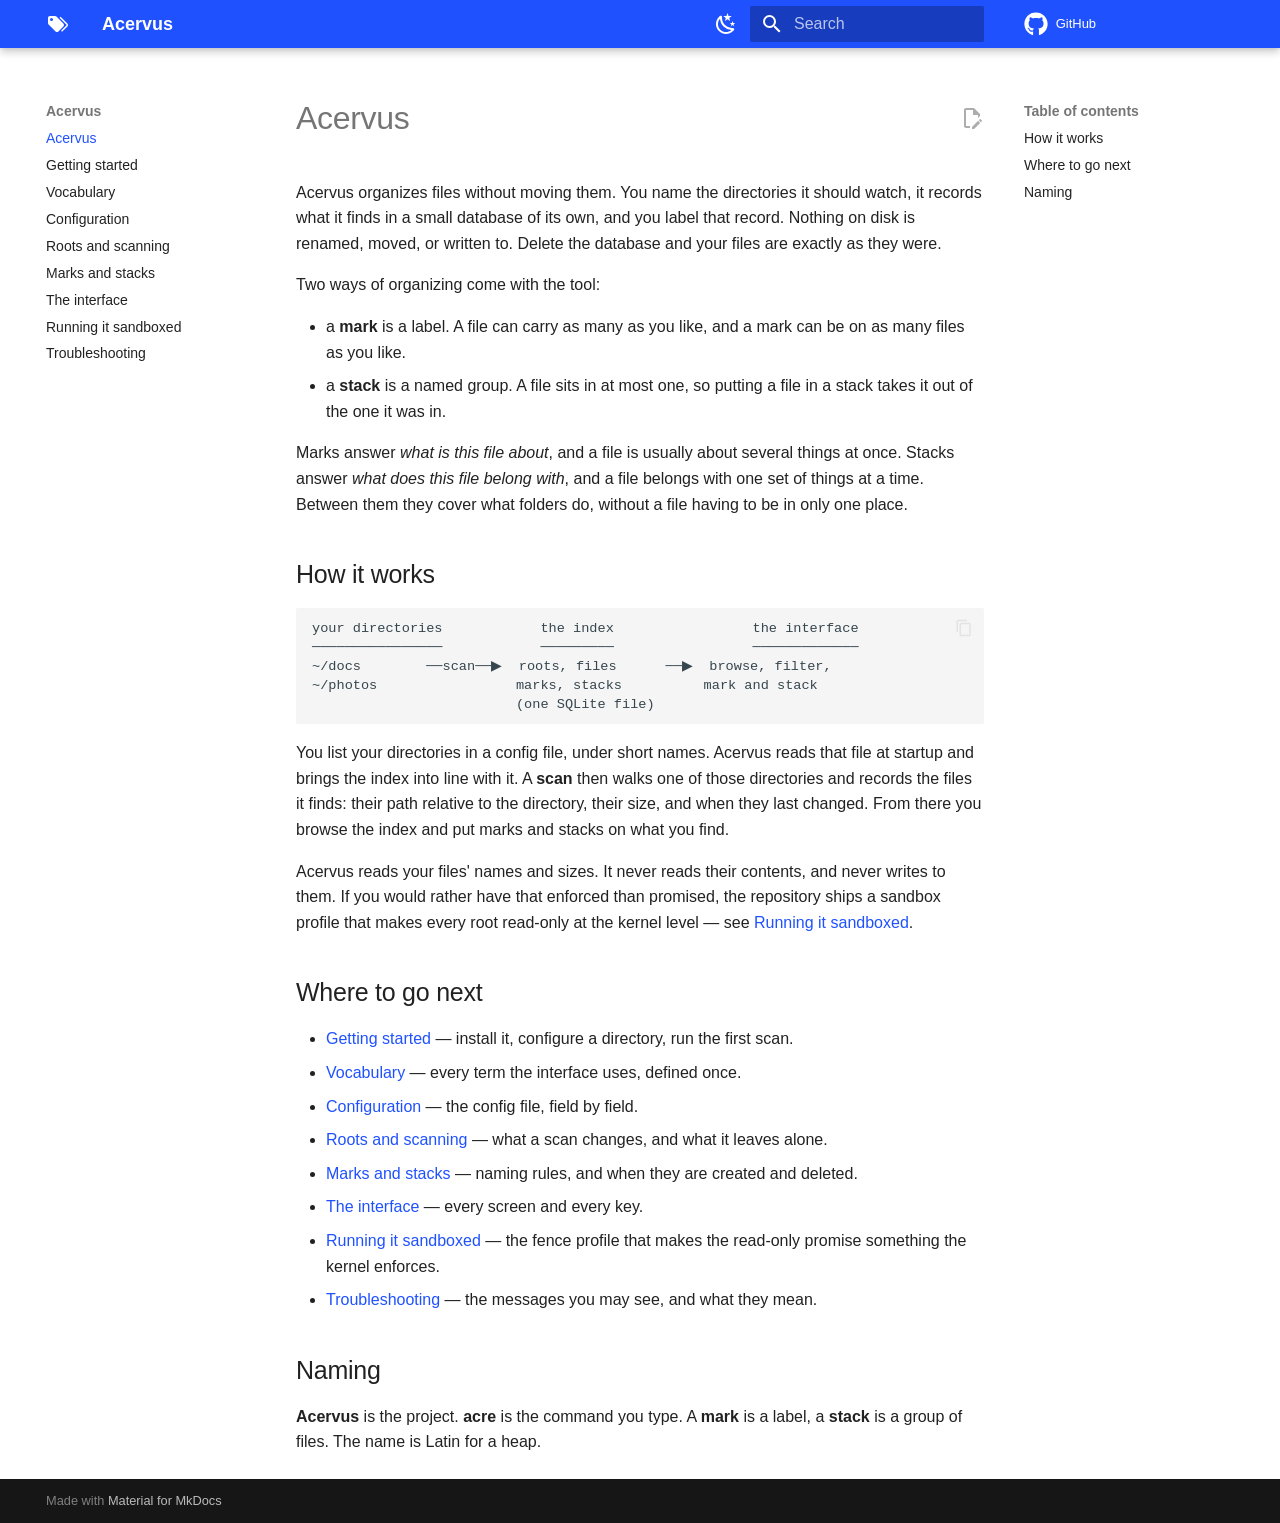
==== commit 3b31527a: "Deployed 2331afb with MkDocs version: 1.6.1" ====
--- a/index.html
+++ b/index.html
@@ -21,7 +21,7 @@
       
       
       <link rel="icon" href="assets/images/favicon.png">
-      <meta name="generator" content="mkdocs-1.6.1, mkdocs-material-9.7.7">
+      <meta name="generator" content="mkdocs-1.6.1, mkdocs-material-9.8.0">
     
     
       
@@ -29,10 +29,10 @@
       
     
     
-      <link rel="stylesheet" href="assets/stylesheets/main.ec1eaa64.min.css">
-      
-        
-        <link rel="stylesheet" href="assets/stylesheets/palette.ab4e12ef.min.css">
+      <link rel="stylesheet" href="assets/stylesheets/main.57a0d79d.min.css">
+      
+        
+        <link rel="stylesheet" href="assets/stylesheets/palette.fb2fffe2.min.css">
       
       
 
@@ -768,10 +768,10 @@
     
       
       
-      <script id="__config" type="application/json">{"annotate": null, "base": ".", "features": ["navigation.instant", "navigation.top", "navigation.tracking", "content.action.edit", "content.code.copy", "search.suggest", "search.highlight", "toc.follow"], "search": "assets/javascripts/workers/search.2c215733.min.js", "tags": null, "translations": {"clipboard.copied": "Copied to clipboard", "clipboard.copy": "Copy to clipboard", "search.result.more.one": "1 more on this page", "search.result.more.other": "# more on this page", "search.result.none": "No matching documents", "search.result.one": "1 matching document", "search.result.other": "# matching documents", "search.result.placeholder": "Type to start searching", "search.result.term.missing": "Missing", "select.version": "Select version"}, "version": null}</script>
-    
-    
-      <script src="assets/javascripts/bundle.d7400e89.min.js"></script>
+      <script id="__config" type="application/json">{"annotate": null, "base": ".", "features": ["navigation.instant", "navigation.top", "navigation.tracking", "content.action.edit", "content.code.copy", "search.suggest", "search.highlight", "toc.follow"], "search": "assets/javascripts/workers/search.a7633da7.min.js", "tags": null, "translations": {"clipboard.copied": "Copied to clipboard", "clipboard.copy": "Copy to clipboard", "search.result.more.one": "1 more on this page", "search.result.more.other": "# more on this page", "search.result.none": "No matching documents", "search.result.one": "1 matching document", "search.result.other": "# matching documents", "search.result.placeholder": "Type to start searching", "search.result.term.missing": "Missing", "select.version": "Select version"}, "version": null}</script>
+    
+    
+      <script src="assets/javascripts/bundle.c21346df.min.js"></script>
       
     
   </body>
--- a/assets/stylesheets/main.57a0d79d.min.css
+++ b/assets/stylesheets/main.57a0d79d.min.css
@@ -0,0 +1,6 @@
+@charset "UTF-8";html{box-sizing:border-box;-webkit-text-size-adjust:none;-moz-text-size-adjust:none;text-size-adjust:none}*,:after,:before{box-sizing:inherit}@media(prefers-reduced-motion){*,:after,:before{transition:none!important}}body{margin:0;-webkit-font-smoothing:antialiased;-moz-osx-font-smoothing:grayscale;--md-text-font-family:var(--md-text-font, _),
+    -apple-system, BlinkMacSystemFont, Helvetica, Arial, sans-serif;--md-code-font-family:var(--md-code-font, _),
+    SFMono-Regular, Consolas, Menlo, monospace}.md-typeset code:not(.focus-visible),a,button,input,label{-webkit-tap-highlight-color:transparent}a{color:inherit;text-decoration:none}hr{box-sizing:initial;display:block;height:.05rem;padding:0;overflow:visible;border:0}small{font-size:80%}sub,sup{line-height:1em}img{border-style:none}table{border-spacing:0;border-collapse:initial}td,th{font-weight:400;vertical-align:top}button{padding:0;margin:0;font-family:inherit;font-size:inherit;background:#0000;border:0}input{border:0;outline:none}:root{--md-primary-fg-color:#4051b5;--md-primary-fg-color--light:#5d6cc0;--md-primary-fg-color--dark:#303fa1;--md-primary-bg-color:#fff;--md-primary-bg-color--light:#ffffffb3;--md-accent-fg-color:#526cfe;--md-accent-fg-color--transparent:#526cfe1a;--md-accent-bg-color:#fff;--md-accent-bg-color--light:#ffffffb3;--md-typeset-table-sort-icon:url("data:image/svg+xml;charset=utf-8,<svg xmlns='http://www.w3.org/2000/svg' viewBox='0 0 24 24'><path d='m18 21-4-4h3V7h-3l4-4 4 4h-3v10h3M2 19v-2h10v2M2 13v-2h7v2M2 7V5h4v2z'/></svg>");--md-typeset-table-sort-icon--asc:url("data:image/svg+xml;charset=utf-8,<svg xmlns='http://www.w3.org/2000/svg' viewBox='0 0 24 24'><path d='M19 17h3l-4 4-4-4h3V3h2M2 17h10v2H2M6 5v2H2V5m0 6h7v2H2z'/></svg>");--md-typeset-table-sort-icon--desc:url("data:image/svg+xml;charset=utf-8,<svg xmlns='http://www.w3.org/2000/svg' viewBox='0 0 24 24'><path d='M19 7h3l-4-4-4 4h3v14h2M2 17h10v2H2M6 5v2H2V5m0 6h7v2H2z'/></svg>")}[data-md-color-scheme=default]{color-scheme:light}[data-md-color-scheme=default] img[src$="#gh-dark-mode-only"],[data-md-color-scheme=default] img[src$="#only-dark"]{display:none}:root,[data-md-color-scheme=default]{--md-hue:225deg;--md-default-fg-color:#000000de;--md-default-fg-color--light:#0000008a;--md-default-fg-color--lighter:#00000052;--md-default-fg-color--lightest:#00000012;--md-default-bg-color:#fff;--md-default-bg-color--light:#ffffffb3;--md-default-bg-color--lighter:#ffffff4d;--md-default-bg-color--lightest:#ffffff1f;--md-code-fg-color:#36464e;--md-code-bg-color:#f5f5f5;--md-code-bg-color--light:#f5f5f5b3;--md-code-bg-color--lighter:#f5f5f54d;--md-code-hl-color:#4287ff;--md-code-hl-color--light:#4287ff1a;--md-code-hl-number-color:#d52a2a;--md-code-hl-special-color:#db1457;--md-code-hl-function-color:#a846b9;--md-code-hl-constant-color:#6e59d9;--md-code-hl-keyword-color:#3f6ec6;--md-code-hl-string-color:#1c7d4d;--md-code-hl-name-color:var(--md-code-fg-color);--md-code-hl-operator-color:var(--md-default-fg-color--light);--md-code-hl-punctuation-color:var(--md-default-fg-color--light);--md-code-hl-comment-color:var(--md-default-fg-color--light);--md-code-hl-generic-color:var(--md-default-fg-color--light);--md-code-hl-variable-color:var(--md-default-fg-color--light);--md-typeset-color:var(--md-default-fg-color);--md-typeset-a-color:var(--md-primary-fg-color);--md-typeset-del-color:#f5503d26;--md-typeset-ins-color:#0bd57026;--md-typeset-kbd-color:#fafafa;--md-typeset-kbd-accent-color:#fff;--md-typeset-kbd-border-color:#b8b8b8;--md-typeset-mark-color:#ffff0080;--md-typeset-table-color:#0000001f;--md-typeset-table-color--light:#00000009;--md-admonition-fg-color:var(--md-default-fg-color);--md-admonition-bg-color:var(--md-default-bg-color);--md-warning-fg-color:#000000de;--md-warning-bg-color:#ff9;--md-footer-fg-color:#fff;--md-footer-fg-color--light:#ffffffb3;--md-footer-fg-color--lighter:#ffffff73;--md-footer-bg-color:#000000de;--md-footer-bg-color--dark:#00000052;--md-shadow-z1:0 0.2rem 0.5rem #0000000d,
+    0 0 0.05rem #0000001a;--md-shadow-z2:0 0.2rem 0.5rem #0000001a,
+    0 0 0.05rem #00000040;--md-shadow-z3:0 0.2rem 0.5rem #0003,
+    0 0 0.05rem #00000059}.md-icon svg{display:block;width:1.2rem;height:1.2rem;fill:currentcolor}aside,body,input{font-family:var(--md-text-font-family);font-feature-settings:"kern","liga";color:var(--md-typeset-color)}code,kbd,pre{font-family:var(--md-code-font-family);font-feature-settings:"kern"}.md-typeset{font-size:.8rem;line-height:1.6;overflow-wrap:break-word;-webkit-print-color-adjust:exact;color-adjust:exact}@media print{.md-typeset{font-size:.68rem}.md-typeset code,.md-typeset kbd,.md-typeset pre{white-space:pre-wrap}}.md-typeset blockquote,.md-typeset dl,.md-typeset figure,.md-typeset ol,.md-typeset pre,.md-typeset ul{margin-top:1em;margin-bottom:1em}.md-typeset h1{margin:0 0 1.25em;font-size:2em;line-height:1.3;color:var(--md-default-fg-color--light)}.md-typeset h1,.md-typeset h2{font-weight:300;letter-spacing:-.01em}.md-typeset h2{margin:1.6em 0 .64em;font-size:1.5625em;line-height:1.4}.md-typeset h3{margin:1.6em 0 .8em;font-size:1.25em;font-weight:400;line-height:1.5;letter-spacing:-.01em}.md-typeset h2+h3{margin-top:.8em}.md-typeset h4{margin:1em 0;font-weight:700;letter-spacing:-.01em}.md-typeset h5,.md-typeset h6{margin:1.25em 0;font-size:.8em;font-weight:700;color:var(--md-default-fg-color--light);letter-spacing:-.01em}.md-typeset h5{text-transform:uppercase}.md-typeset h5 code{text-transform:none}.md-typeset hr{display:flow-root;margin:1.5em 0;border-bottom:.05rem solid var(--md-default-fg-color--lightest)}.md-typeset a{color:var(--md-typeset-a-color);word-break:break-word}.md-typeset a,.md-typeset a:before{transition:color 125ms}.md-typeset a:focus,.md-typeset a:hover{color:var(--md-accent-fg-color)}.md-typeset a:focus code,.md-typeset a:hover code{color:var(--md-accent-fg-color);background-color:var(--md-accent-fg-color--transparent)}.md-typeset a code{color:var(--md-typeset-a-color)}.md-typeset a.focus-visible{outline-color:var(--md-accent-fg-color);outline-offset:.2rem}.md-typeset code,.md-typeset kbd,.md-typeset pre{font-variant-ligatures:none;color:var(--md-code-fg-color);direction:ltr;transition:background-color 125ms}.md-typeset code{padding:0 .2941176471em;font-size:.85em;word-break:break-word;background-color:var(--md-code-bg-color);border-radius:.1rem;-webkit-box-decoration-break:clone;box-decoration-break:clone;transition:color 125ms,background-color 125ms}.md-typeset code:not(.focus-visible){outline:none}.md-typeset pre{position:relative;display:flow-root;line-height:1.4}.md-typeset pre>code{display:block;padding:.7720588235em 1.1764705882em;margin:0;overflow:auto;word-break:normal;touch-action:auto;scrollbar-color:var(--md-default-fg-color--lighter) #0000;scrollbar-width:thin;outline-color:var(--md-accent-fg-color);box-shadow:none;-webkit-box-decoration-break:slice;box-decoration-break:slice}.md-typeset pre>code:hover{scrollbar-color:var(--md-accent-fg-color) #0000}.md-typeset pre>code::-webkit-scrollbar{width:.2rem;height:.2rem}.md-typeset pre>code::-webkit-scrollbar-thumb{background-color:var(--md-default-fg-color--lighter)}.md-typeset pre>code::-webkit-scrollbar-thumb:hover{background-color:var(--md-accent-fg-color)}.md-typeset kbd{display:inline-block;padding:0 .6666666667em;font-size:.75em;color:var(--md-default-fg-color);word-break:break-word;vertical-align:text-top;background-color:var(--md-typeset-kbd-color);border-radius:.1rem;box-shadow:0 .1rem 0 .05rem var(--md-typeset-kbd-border-color),0 .1rem 0 var(--md-typeset-kbd-border-color),0 -.1rem .2rem var(--md-typeset-kbd-accent-color) inset}.md-typeset mark{color:inherit;word-break:break-word;background-color:var(--md-typeset-mark-color);-webkit-box-decoration-break:clone;box-decoration-break:clone}.md-typeset abbr{text-decoration:none;cursor:help}.md-typeset [data-preview],.md-typeset abbr{border-bottom:.05rem dotted var(--md-default-fg-color--light)}.md-typeset small{opacity:.75}[dir=ltr] .md-typeset sub,[dir=ltr] .md-typeset sup{margin-left:.078125em}[dir=rtl] .md-typeset sub,[dir=rtl] .md-typeset sup{margin-right:.078125em}[dir=ltr] .md-typeset blockquote{padding-left:.6rem;border-left:.2rem solid var(--md-default-fg-color--lighter)}[dir=rtl] .md-typeset blockquote{padding-right:.6rem;border-right:.2rem solid var(--md-default-fg-color--lighter)}.md-typeset blockquote{margin-left:0;margin-right:0;color:var(--md-default-fg-color--light)}.md-typeset ul{list-style-type:disc}.md-typeset ul[type]{list-style-type:revert-layer}[dir=ltr] .md-typeset ol,[dir=ltr] .md-typeset ol li ol,[dir=ltr] .md-typeset ol li ul,[dir=ltr] .md-typeset ul,[dir=ltr] .md-typeset ul li ol,[dir=ltr] .md-typeset ul li ul{margin-left:.625em}[dir=rtl] .md-typeset ol,[dir=rtl] .md-typeset ol li ol,[dir=rtl] .md-typeset ol li ul,[dir=rtl] .md-typeset ul,[dir=rtl] .md-typeset ul li ol,[dir=rtl] .md-typeset ul li ul{margin-right:.625em}.md-typeset ol,.md-typeset ul{padding:0}.md-typeset ol:not([hidden]),.md-typeset ul:not([hidden]){display:flow-root}.md-typeset ol ol,.md-typeset ul ol{list-style-type:lower-alpha}.md-typeset ol ol ol,.md-typeset ul ol ol{list-style-type:lower-roman}.md-typeset ol ol ol ol,.md-typeset ul ol ol ol{list-style-type:upper-alpha}.md-typeset ol ol ol ol ol,.md-typeset ul ol ol ol ol{list-style-type:upper-roman}.md-typeset ol[type],.md-typeset ul[type]{list-style-type:revert-layer}[dir=ltr] .md-typeset ol li,[dir=ltr] .md-typeset ul li{margin-left:1.25em}[dir=rtl] .md-typeset ol li,[dir=rtl] .md-typeset ul li{margin-right:1.25em}.md-typeset ol li,.md-typeset ul li{margin-bottom:.5em}.md-typeset ol li blockquote,.md-typeset ol li p,.md-typeset ul li blockquote,.md-typeset ul li p{margin:.5em 0}.md-typeset ol li:last-child,.md-typeset ul li:last-child{margin-bottom:0}.md-typeset ol li ol,.md-typeset ol li ul,.md-typeset ul li ol,.md-typeset ul li ul{margin-top:.5em;margin-bottom:.5em}[dir=ltr] .md-typeset dd{margin-left:1.875em}[dir=rtl] .md-typeset dd{margin-right:1.875em}.md-typeset dd{margin-top:1em;margin-bottom:1.5em}.md-typeset img,.md-typeset svg,.md-typeset video{max-width:100%;height:auto}.md-typeset img[align=left]{margin:1em 1em 1em 0}.md-typeset img[align=right]{margin:1em 0 1em 1em}.md-typeset img[align]:only-child{margin-top:0}.md-typeset figure{display:flow-root;width:fit-content;max-width:100%;margin:1em auto;text-align:center}.md-typeset figure img{display:block;margin:0 auto}.md-typeset figcaption{max-width:24rem;margin:1em auto;font-style:italic}.md-typeset iframe{max-width:100%}.md-typeset table:not([class]){display:inline-block;max-width:100%;overflow:auto;font-size:.64rem;touch-action:auto;background-color:var(--md-default-bg-color);border:.05rem solid var(--md-typeset-table-color);border-radius:.1rem}@media print{.md-typeset table:not([class]){display:table}}.md-typeset table:not([class])+*{margin-top:1.5em}.md-typeset table:not([class]) td>:first-child,.md-typeset table:not([class]) th>:first-child{margin-top:0}.md-typeset table:not([class]) td>:last-child,.md-typeset table:not([class]) th>:last-child{margin-bottom:0}.md-typeset table:not([class]) td:not([align]),.md-typeset table:not([class]) th:not([align]){text-align:left}[dir=rtl] .md-typeset table:not([class]) td:not([align]),[dir=rtl] .md-typeset table:not([class]) th:not([align]){text-align:right}.md-typeset table:not([class]) th{min-width:5rem;padding:.9375em 1.25em;font-weight:700;vertical-align:top}.md-typeset table:not([class]) td{padding:.9375em 1.25em;vertical-align:top;border-top:.05rem solid var(--md-typeset-table-color)}.md-typeset table:not([class]) tbody tr{transition:background-color 125ms}.md-typeset table:not([class]) tbody tr:hover{background-color:var(--md-typeset-table-color--light);box-shadow:0 .05rem 0 var(--md-default-bg-color) inset}.md-typeset table:not([class]) a{word-break:normal}.md-typeset table th[role=columnheader]{cursor:pointer}[dir=ltr] .md-typeset table th[role=columnheader]:after{margin-left:.5em}[dir=rtl] .md-typeset table th[role=columnheader]:after{margin-right:.5em}.md-typeset table th[role=columnheader]:after{display:inline-block;width:1.2em;height:1.2em;vertical-align:text-bottom;content:"";-webkit-mask-image:var(--md-typeset-table-sort-icon);mask-image:var(--md-typeset-table-sort-icon);-webkit-mask-repeat:no-repeat;mask-repeat:no-repeat;-webkit-mask-size:contain;mask-size:contain;transition:background-color 125ms}.md-typeset table th[role=columnheader]:hover:after{background-color:var(--md-default-fg-color--lighter)}.md-typeset table th[role=columnheader][aria-sort=ascending]:after{background-color:var(--md-default-fg-color--light);-webkit-mask-image:var(--md-typeset-table-sort-icon--asc);mask-image:var(--md-typeset-table-sort-icon--asc)}.md-typeset table th[role=columnheader][aria-sort=descending]:after{background-color:var(--md-default-fg-color--light);-webkit-mask-image:var(--md-typeset-table-sort-icon--desc);mask-image:var(--md-typeset-table-sort-icon--desc)}.md-typeset__scrollwrap{margin:1em -.8rem;overflow-x:auto;touch-action:auto}.md-typeset__table{display:inline-block;padding:0 .8rem;margin-bottom:.5em}@media print{.md-typeset__table{display:block}}html .md-typeset__table table{display:table;width:100%;margin:0;overflow:hidden}@media screen and (max-width:44.984375em){.md-content__inner>pre{margin:1em -.8rem}.md-content__inner>pre code{border-radius:0}}.md-typeset .md-author{position:relative;display:block;flex-shrink:0;width:1.6rem;height:1.6rem;overflow:hidden;border-radius:100%;transition:color 125ms,transform 125ms}.md-typeset .md-author img{display:block}.md-typeset .md-author--more{font-size:.6rem;font-weight:700;line-height:1.6rem;color:var(--md-default-fg-color--lighter);text-align:center;background:var(--md-default-fg-color--lightest)}.md-typeset .md-author--long{width:2.4rem;height:2.4rem}.md-typeset a.md-author{transform:scale(1)}.md-typeset a.md-author img{filter:grayscale(100%) opacity(75%);border-radius:100%;transition:filter 125ms}.md-typeset a.md-author:focus,.md-typeset a.md-author:hover{z-index:1;transform:scale(1.1)}.md-typeset a.md-author:focus img,.md-typeset a.md-author:hover img{filter:grayscale(0)}.md-banner{overflow:auto;color:var(--md-footer-fg-color);background-color:var(--md-footer-bg-color)}@media print{.md-banner{display:none}}.md-banner--warning{color:var(--md-warning-fg-color);background-color:var(--md-warning-bg-color)}.md-banner__inner{padding:0 .8rem;margin:.6rem auto;font-size:.7rem}[dir=ltr] .md-banner__button{float:right}[dir=rtl] .md-banner__button{float:left}.md-banner__button{color:inherit;cursor:pointer;transition:opacity .25s}.no-js .md-banner__button{display:none}.md-banner__button:hover{opacity:.7}html{height:100%;overflow-x:hidden;font-size:125%}@media screen and (min-width:100em){html{font-size:137.5%}}@media screen and (min-width:125em){html{font-size:150%}}body{position:relative;display:flex;flex-direction:column;width:100%;min-height:100%;font-size:.5rem;background-color:var(--md-default-bg-color)}@media print{body{display:block}}@media screen and (max-width:59.984375em){body[data-md-scrolllock]{position:fixed}}.md-grid{max-width:61rem;margin-left:auto;margin-right:auto}.md-container{display:flex;flex-grow:1;flex-direction:column}@media print{.md-container{display:block}}.md-main{flex-grow:1}.md-main__inner{display:flex;height:100%;margin-top:1.5rem}.md-ellipsis{overflow:hidden;text-overflow:ellipsis}.md-toggle{display:none}.md-option{position:absolute;width:0;height:0;opacity:0}.md-option:checked+label:not([hidden]){display:block}.md-option.focus-visible+label{outline-style:auto;outline-color:var(--md-accent-fg-color)}.md-skip{position:fixed;z-index:-1;padding:.3rem .5rem;margin:.5rem;font-size:.64rem;color:var(--md-default-bg-color);background-color:var(--md-default-fg-color);border-radius:.1rem;outline-color:var(--md-accent-fg-color);opacity:0;transform:translateY(.4rem)}.md-skip:focus{z-index:10;opacity:1;transition:transform .25s cubic-bezier(.4,0,.2,1),opacity 175ms 75ms;transform:translateY(0)}@page{margin:25mm}:root{--md-clipboard-icon:url("data:image/svg+xml;charset=utf-8,<svg xmlns='http://www.w3.org/2000/svg' viewBox='0 0 24 24'><path d='M19 21H8V7h11m0-2H8a2 2 0 0 0-2 2v14a2 2 0 0 0 2 2h11a2 2 0 0 0 2-2V7a2 2 0 0 0-2-2m-3-4H4a2 2 0 0 0-2 2v14h2V3h12z'/></svg>");--md-code-select-icon:url("data:image/svg+xml;charset=utf-8,<svg xmlns='http://www.w3.org/2000/svg' viewBox='0 0 24 24'><path d='M19 19h-4v2h4c1.1 0 2-.9 2-2v-4h-2m0-12h-4v2h4v4h2V5c0-1.1-.9-2-2-2M5 5h4V3H5c-1.1 0-2 .9-2 2v4h2m0 6H3v4c0 1.1.9 2 2 2h4v-2H5zm2-4h2v2H7zm4 0h2v2h-2zm4 0h2v2h-2zM7 7h2v2H7zm4 0h2v2h-2zm4 0h2v2h-2zm-8 8h2v2H7zm4 0h2v2h-2zm4 0h2v2h-2z'/></svg>");--md-code-copy-icon:url("data:image/svg+xml;charset=utf-8,<svg xmlns='http://www.w3.org/2000/svg' viewBox='0 0 24 24'><path d='M19 21H8V7h11m0-2H8a2 2 0 0 0-2 2v14a2 2 0 0 0 2 2h11a2 2 0 0 0 2-2V7a2 2 0 0 0-2-2m-3-4H4a2 2 0 0 0-2 2v14h2V3h12z'/></svg>")}.md-clipboard{z-index:1;width:1.5em;height:1.5em;color:var(--md-default-fg-color--lightest);cursor:pointer;border-radius:.1rem;outline-color:var(--md-accent-fg-color);outline-offset:.1rem;transition:color .25s}@media print{.md-clipboard{display:none}}.md-clipboard:not(.focus-visible){outline:none;-webkit-tap-highlight-color:transparent}:hover>.md-clipboard{color:var(--md-default-fg-color--light)}.md-clipboard:focus,.md-clipboard:hover{color:var(--md-accent-fg-color)}.md-clipboard:after{display:block;width:1.125em;height:1.125em;margin:0 auto;content:"";background-color:currentcolor;-webkit-mask-image:var(--md-clipboard-icon);mask-image:var(--md-clipboard-icon);-webkit-mask-repeat:no-repeat;mask-repeat:no-repeat;-webkit-mask-position:center;mask-position:center;-webkit-mask-size:contain;mask-size:contain}.md-clipboard--inline{cursor:pointer}.md-clipboard--inline code{transition:color .25s,background-color .25s}.md-clipboard--inline:focus code,.md-clipboard--inline:hover code{color:var(--md-accent-fg-color);background-color:var(--md-accent-fg-color--transparent)}.md-typeset .md-code__content{display:grid}.md-code__nav{position:absolute;top:.25em;right:.25em;z-index:1;display:flex;gap:.2rem;padding:.2rem;background-color:var(--md-code-bg-color--lighter);border-radius:.1rem;transition:background-color .25s}:hover>.md-code__nav{background-color:var(--md-code-bg-color--light)}.md-code__button{display:block;width:1.5em;height:1.5em;color:var(--md-default-fg-color--lightest);cursor:pointer;outline-color:var(--md-accent-fg-color);outline-offset:.1rem;transition:color .25s}:hover>*>.md-code__button{color:var(--md-default-fg-color--light)}.md-code__button.focus-visible,.md-code__button:hover{color:var(--md-accent-fg-color)}.md-code__button--active{color:var(--md-default-fg-color)!important}.md-code__button:after{display:block;width:1.125em;height:1.125em;margin:0 auto;content:"";background-color:currentcolor;-webkit-mask-repeat:no-repeat;mask-repeat:no-repeat;-webkit-mask-position:center;mask-position:center;-webkit-mask-size:contain;mask-size:contain}.md-code__button[data-md-type=select]:after{-webkit-mask-image:var(--md-code-select-icon);mask-image:var(--md-code-select-icon)}.md-code__button[data-md-type=copy]:after{-webkit-mask-image:var(--md-code-copy-icon);mask-image:var(--md-code-copy-icon)}@keyframes consent{0%{opacity:0;transform:translateY(100%)}to{opacity:1;transform:translateY(0)}}@keyframes overlay{0%{opacity:0}to{opacity:1}}.md-consent__overlay{position:fixed;top:0;z-index:5;width:100%;height:100%;background-color:#0000008a;-webkit-backdrop-filter:blur(.1rem);backdrop-filter:blur(.1rem);opacity:1;animation:overlay .25s both}.md-consent__inner{position:fixed;bottom:0;z-index:5;width:100%;max-height:100%;padding:0;overflow:auto;background-color:var(--md-default-bg-color);border:0;border-radius:.1rem;box-shadow:0 0 .2rem #0000001a,0 .2rem .4rem #0003;animation:consent .5s cubic-bezier(.1,.7,.1,1) both}.md-consent__form{padding:.8rem}.md-consent__settings{display:none;margin:1em 0}input:checked+.md-consent__settings{display:block}.md-consent__controls{margin-bottom:.8rem}.md-typeset .md-consent__controls .md-button{display:inline}@media screen and (max-width:44.984375em){.md-typeset .md-consent__controls .md-button{display:block;width:100%;margin-top:.4rem;text-align:center}}.md-consent label{cursor:pointer}.md-content{flex-grow:1;min-width:0}.md-content__inner{padding-top:.6rem;margin:0 .8rem 1.2rem}@media screen and (min-width:76.25em){[dir=ltr] .md-sidebar--primary:not([hidden])~.md-content>.md-content__inner,[dir=rtl] .md-sidebar--secondary:not([hidden])~.md-content>.md-content__inner{margin-left:1.2rem}[dir=ltr] .md-sidebar--secondary:not([hidden])~.md-content>.md-content__inner,[dir=rtl] .md-sidebar--primary:not([hidden])~.md-content>.md-content__inner{margin-right:1.2rem}}.md-content__inner:before{display:block;height:.4rem;content:""}.md-content__inner>:last-child{margin-bottom:0}[dir=ltr] .md-content__button{float:right;margin-left:.4rem}[dir=rtl] .md-content__button{float:left;margin-right:.4rem}.md-content__button{padding:0;margin:.4rem 0}@media print{.md-content__button{display:none}}.md-typeset .md-content__button{color:var(--md-default-fg-color--lighter)}.md-content__button svg{display:inline;vertical-align:top}[dir=rtl] .md-content__button svg{transform:scaleX(-1)}[dir=ltr] .md-dialog{right:.8rem}[dir=rtl] .md-dialog{left:.8rem}.md-dialog{position:fixed;bottom:.8rem;z-index:4;min-width:11.1rem;padding:.4rem .6rem;pointer-events:none;background-color:var(--md-default-fg-color);border-radius:.1rem;box-shadow:var(--md-shadow-z3);opacity:0;transition:transform 0s .4s,opacity .4s;transform:translateY(100%)}@media print{.md-dialog{display:none}}.md-dialog--active{pointer-events:auto;opacity:1;transition:transform .4s cubic-bezier(.075,.85,.175,1),opacity .4s;transform:translateY(0)}.md-dialog__inner{font-size:.7rem;color:var(--md-default-bg-color)}.md-feedback{margin:2em 0 1em;text-align:center}.md-feedback fieldset{padding:0;margin:0;border:none}.md-feedback__title{margin:1em auto;font-weight:700}.md-feedback__inner{position:relative}.md-feedback__list{position:relative;display:flex;flex-wrap:wrap;place-content:baseline center}.md-feedback__list:hover .md-icon:not(:disabled){color:var(--md-default-fg-color--lighter)}:disabled .md-feedback__list{min-height:1.8rem}.md-feedback__icon{flex-shrink:0;margin:0 .1rem;color:var(--md-default-fg-color--light);cursor:pointer;transition:color 125ms}.md-feedback__icon:not(:disabled).md-icon:hover{color:var(--md-accent-fg-color)}.md-feedback__icon:disabled{color:var(--md-default-fg-color--lightest);pointer-events:none}.md-feedback__note{position:relative;opacity:0;transition:transform .4s cubic-bezier(.1,.7,.1,1),opacity .15s;transform:translateY(.4rem)}.md-feedback__note>*{max-width:16rem;margin:0 auto}:disabled .md-feedback__note{opacity:1;transform:translateY(0)}@media print{.md-feedback,.md-footer{display:none}}.md-footer{color:var(--md-footer-fg-color);background-color:var(--md-footer-bg-color)}.md-footer__inner{justify-content:space-between;padding:.2rem;overflow:auto}.md-footer__inner:not([hidden]){display:flex}.md-footer__link{display:flex;flex-grow:.01;align-items:end;max-width:100%;margin-top:1rem;margin-bottom:.4rem;overflow:hidden;outline-color:var(--md-accent-fg-color);transition:opacity .25s}.md-footer__link:focus,.md-footer__link:hover{opacity:.7}[dir=rtl] .md-footer__link svg{transform:scaleX(-1)}@media screen and (max-width:44.984375em){.md-footer__link--prev{flex-shrink:0}.md-footer__link--prev .md-footer__title{display:none}}[dir=ltr] .md-footer__link--next{margin-left:auto}.md-footer__link--next{text-align:right}[dir=rtl] .md-footer__link--next{margin-right:auto;text-align:left}.md-footer__title{flex-grow:1;max-width:calc(100% - 2.4rem);padding:0 1rem;margin-bottom:.7rem;font-size:.9rem;white-space:nowrap}.md-footer__button{padding:.4rem;margin:.2rem}.md-footer__direction{font-size:.64rem;opacity:.7}.md-footer-meta{background-color:var(--md-footer-bg-color--dark)}.md-footer-meta__inner{display:flex;flex-wrap:wrap;justify-content:space-between;padding:.2rem}html .md-footer-meta.md-typeset a{color:var(--md-footer-fg-color--light)}html .md-footer-meta.md-typeset a:focus,html .md-footer-meta.md-typeset a:hover{color:var(--md-footer-fg-color)}.md-copyright{width:100%;padding:.4rem 0;margin:auto .6rem;font-size:.64rem;color:var(--md-footer-fg-color--lighter)}.md-copyright__highlight{color:var(--md-footer-fg-color--light)}.md-social{display:inline-flex;gap:.2rem;padding:.2rem 0 .6rem;margin:0 .4rem}@media screen and (min-width:45em){.md-copyright{width:auto}.md-social{padding:.6rem 0}}.md-social__link{display:inline-block;width:1.6rem;height:1.6rem;text-align:center}.md-social__link:before{line-height:1.9}.md-social__link svg{max-height:.8rem;vertical-align:-25%;fill:currentcolor}.md-typeset .md-button{display:inline-block;padding:.625em 2em;font-weight:700;color:var(--md-primary-fg-color);cursor:pointer;border:.1rem solid;border-radius:.1rem;transition:color 125ms,background-color 125ms,border-color 125ms}.md-typeset .md-button--primary{color:var(--md-primary-bg-color);background-color:var(--md-primary-fg-color);border-color:var(--md-primary-fg-color)}.md-typeset .md-button:focus,.md-typeset .md-button:hover{color:var(--md-accent-bg-color);background-color:var(--md-accent-fg-color);border-color:var(--md-accent-fg-color)}[dir=ltr] .md-typeset .md-input,[dir=rtl] .md-typeset .md-input{border-top-left-radius:.1rem}[dir=ltr] .md-typeset .md-input,[dir=rtl] .md-typeset .md-input{border-top-right-radius:.1rem}.md-typeset .md-input{height:1.8rem;padding:0 .6rem;font-size:.8rem;border-bottom:.1rem solid var(--md-default-fg-color--lighter);box-shadow:var(--md-shadow-z1);transition:border .25s,box-shadow .25s}.md-typeset .md-input:focus,.md-typeset .md-input:hover{border-bottom-color:var(--md-accent-fg-color);box-shadow:var(--md-shadow-z2)}.md-typeset .md-input--stretch{width:100%}.md-header{position:sticky;left:0;right:0;top:0;z-index:4;display:block;color:var(--md-primary-bg-color);background-color:var(--md-primary-fg-color);box-shadow:0 0 .2rem #0000,0 .2rem .4rem #0000}@media print{.md-header{display:none}}.md-header[hidden]{transition:transform .25s cubic-bezier(.8,0,.6,1),box-shadow .25s;transform:translateY(-100%)}.md-header--shadow{box-shadow:0 0 .2rem #0000001a,0 .2rem .4rem #0003;transition:transform .25s cubic-bezier(.1,.7,.1,1),box-shadow .25s}.md-header__inner{display:flex;align-items:center;padding:0 .2rem}.md-header__button{position:relative;z-index:1;padding:.4rem;margin:.2rem;color:currentcolor;vertical-align:middle;cursor:pointer;outline-color:var(--md-accent-fg-color);transition:opacity .25s}.md-header__button:hover{opacity:.7}.md-header__button:not([hidden]){display:inline-block}.md-header__button:not(.focus-visible){outline:none;-webkit-tap-highlight-color:transparent}.md-header__button.md-logo{padding:.4rem;margin:.2rem}@media screen and (max-width:76.234375em){.md-header__button.md-logo{display:none}}.md-header__button.md-logo img,.md-header__button.md-logo svg{display:block;width:auto;height:1.2rem;fill:currentcolor}@media screen and (min-width:60em){.md-header__button[for=__search]{display:none}}.no-js .md-header__button[for=__search]{display:none}[dir=rtl] .md-header__button[for=__search] svg{transform:scaleX(-1)}@media screen and (min-width:76.25em){.md-header__button[for=__drawer]{display:none}}.md-header__topic{position:absolute;display:flex;max-width:100%;white-space:nowrap;transition:transform .4s cubic-bezier(.1,.7,.1,1),opacity .15s}.md-header__topic+.md-header__topic{z-index:-1;pointer-events:none;opacity:0;transition:transform .4s cubic-bezier(1,.7,.1,.1),opacity .15s;transform:translateX(1.25rem)}[dir=rtl] .md-header__topic+.md-header__topic{transform:translateX(-1.25rem)}.md-draft,.md-header__topic:first-child,.md-nav__title{font-weight:700}[dir=ltr] .md-header__title{margin-left:1rem;margin-right:.4rem}[dir=rtl] .md-header__title{margin-right:1rem;margin-left:.4rem}.md-header__title{flex-grow:1;height:2.4rem;font-size:.9rem;line-height:2.4rem}.md-header__title--active .md-header__topic{z-index:-1;pointer-events:none;opacity:0;transition:transform .4s cubic-bezier(1,.7,.1,.1),opacity .15s;transform:translateX(-1.25rem)}[dir=rtl] .md-header__title--active .md-header__topic{transform:translateX(1.25rem)}.md-header__title--active .md-header__topic+.md-header__topic{z-index:0;pointer-events:auto;opacity:1;transition:transform .4s cubic-bezier(.1,.7,.1,1),opacity .15s;transform:translateX(0)}.md-header__title>.md-header__ellipsis{position:relative;width:100%;height:100%}.md-header__option{display:flex;flex-shrink:0;max-width:100%;white-space:nowrap;transition:max-width 0s .25s,opacity .25s .25s}[data-md-toggle=search]:checked~.md-header .md-header__option{max-width:0;opacity:0;transition:max-width,opacity}.md-header__option>input{bottom:0}.md-header__source{display:none}@media screen and (min-width:60em){[dir=ltr] .md-header__source{margin-left:1rem}[dir=rtl] .md-header__source{margin-right:1rem}.md-header__source{display:block;width:11.7rem;max-width:11.7rem}}@media screen and (min-width:76.25em){[dir=ltr] .md-header__source{margin-left:1.4rem}[dir=rtl] .md-header__source{margin-right:1.4rem}}.md-meta{font-size:.7rem;line-height:1.3;color:var(--md-default-fg-color--light)}.md-meta__list{display:inline-flex;flex-wrap:wrap;padding:0;margin:0;list-style:none}.md-meta__item:not(:last-child):after{margin-left:.2rem;margin-right:.2rem;content:"·"}.md-meta__link{color:var(--md-typeset-a-color)}.md-meta__link:focus,.md-meta__link:hover{color:var(--md-accent-fg-color)}.md-draft{display:inline-block;padding-left:.5714285714em;padding-right:.5714285714em;color:#fff;background-color:#ff1744;border-radius:.125em}:root{--md-nav-icon--prev:url("data:image/svg+xml;charset=utf-8,<svg xmlns='http://www.w3.org/2000/svg' viewBox='0 0 24 24'><path d='M20 11v2H8l5.5 5.5-1.42 1.42L4.16 12l7.92-7.92L13.5 5.5 8 11z'/></svg>");--md-nav-icon--next:url("data:image/svg+xml;charset=utf-8,<svg xmlns='http://www.w3.org/2000/svg' viewBox='0 0 24 24'><path d='M8.59 16.58 13.17 12 8.59 7.41 10 6l6 6-6 6z'/></svg>");--md-toc-icon:url("data:image/svg+xml;charset=utf-8,<svg xmlns='http://www.w3.org/2000/svg' viewBox='0 0 24 24'><path d='M3 9h14V7H3zm0 4h14v-2H3zm0 4h14v-2H3zm16 0h2v-2h-2zm0-10v2h2V7zm0 6h2v-2h-2z'/></svg>");--md-path-icon:url("data:image/svg+xml;charset=utf-8,<svg xmlns='http://www.w3.org/2000/svg' viewBox='0 0 24 24'><path d='M8.59 16.58 13.17 12 8.59 7.41 10 6l6 6-6 6z'/></svg>");--md-post-pin-icon:url("data:image/svg+xml;charset=utf-8,<svg xmlns='http://www.w3.org/2000/svg' viewBox='0 0 24 24'><path d='M16 12V4h1V2H7v2h1v8l-2 2v2h5.2v6h1.6v-6H18v-2z'/></svg>");--md-progress-value:0;--md-progress-delay:400ms;--md-search-result-icon:url("data:image/svg+xml;charset=utf-8,<svg xmlns='http://www.w3.org/2000/svg' viewBox='0 0 24 24'><path d='M14 2H6a2 2 0 0 0-2 2v16a2 2 0 0 0 2 2h7c-.41-.25-.8-.56-1.14-.9-.33-.33-.61-.7-.86-1.1H6V4h7v5h5v1.18c.71.16 1.39.43 2 .82V8zm6.31 16.9c1.33-2.11.69-4.9-1.4-6.22-2.11-1.33-4.91-.68-6.22 1.4-1.34 2.11-.69 4.89 1.4 6.22 1.46.93 3.32.93 4.79.02L22 23.39 23.39 22zm-3.81.1a2.5 2.5 0 0 1-2.5-2.5 2.5 2.5 0 0 1 2.5-2.5 2.5 2.5 0 0 1 2.5 2.5 2.5 2.5 0 0 1-2.5 2.5'/></svg>")}.md-nav,.md-nav__link .md-typeset{font-size:.7rem;line-height:1.3}.md-nav__title{display:block;padding:0 .6rem;overflow:hidden;color:var(--md-default-fg-color--light);text-overflow:ellipsis}.md-nav__title .md-nav__button{display:none}.md-nav__title .md-nav__button img{width:auto;height:100%}.md-nav__title .md-nav__button.md-logo img,.md-nav__title .md-nav__button.md-logo svg{display:block;width:auto;max-width:100%;height:2.4rem;object-fit:contain;fill:currentcolor}.md-nav__list{padding:0;margin:0;list-style:none}.md-nav__link{display:flex;gap:.4rem;align-items:flex-start;margin-top:.625em;scroll-snap-align:start;transition:color 125ms}.md-nav__link--passed,.md-nav__link--passed code{color:var(--md-default-fg-color--light)}.md-nav__item .md-nav__link--active,.md-nav__item .md-nav__link--active code{color:var(--md-typeset-a-color)}.md-nav__link .md-ellipsis{position:relative}.md-nav__link .md-ellipsis code{word-break:normal}[dir=ltr] .md-nav__link .md-icon:last-child{margin-left:auto}[dir=rtl] .md-nav__link .md-icon:last-child{margin-right:auto}.md-nav__link svg{position:relative;flex-shrink:0;height:1.3em;fill:currentcolor}.md-nav__link[for]:focus,.md-nav__link[for]:hover,.md-nav__link[href]:focus,.md-nav__link[href]:hover{color:var(--md-accent-fg-color);cursor:pointer}.md-nav__link[for]:focus code,.md-nav__link[for]:hover code,.md-nav__link[href]:focus code,.md-nav__link[href]:hover code{color:var(--md-accent-fg-color);background-color:var(--md-accent-fg-color--transparent)}.md-nav__link.focus-visible,.md-pagination__link.focus-visible{outline-color:var(--md-accent-fg-color);outline-offset:.2rem}.md-nav--primary .md-nav__link[for=__toc]{display:none}.md-nav--primary .md-nav__link[for=__toc] .md-icon:after{display:block;width:100%;height:100%;background-color:currentcolor;-webkit-mask-image:var(--md-toc-icon);mask-image:var(--md-toc-icon)}.md-nav--primary .md-nav__link[for=__toc]~.md-nav,.md-nav__source{display:none}.md-nav__container>.md-nav__link{margin-top:0}.md-nav__container>.md-nav__link:first-child{flex-grow:1;min-width:0}.md-nav__icon{flex-shrink:0}@media screen and (max-width:76.234375em){.md-nav--primary,.md-nav--primary .md-nav{position:absolute;left:0;right:0;top:0;z-index:1;display:flex;flex-direction:column;height:100%;background-color:var(--md-default-bg-color)}.md-nav--primary .md-nav__item,.md-nav--primary .md-nav__title{font-size:.8rem;line-height:1.5}.md-nav--primary .md-nav__title{position:relative;height:5.6rem;padding:3rem .8rem .2rem;line-height:2.4rem;color:var(--md-default-fg-color--light);white-space:nowrap;cursor:pointer;background-color:var(--md-default-fg-color--lightest)}[dir=ltr] .md-nav--primary .md-nav__title .md-nav__icon{left:.4rem}[dir=rtl] .md-nav--primary .md-nav__title .md-nav__icon{right:.4rem}.md-nav--primary .md-nav__title .md-nav__icon{position:absolute;top:.4rem;display:block;width:1.2rem;height:1.2rem;margin:.2rem}.md-nav--primary .md-nav__title .md-nav__icon:after{display:block;width:100%;height:100%;content:"";background-color:currentcolor;-webkit-mask-image:var(--md-nav-icon--prev);mask-image:var(--md-nav-icon--prev);-webkit-mask-repeat:no-repeat;mask-repeat:no-repeat;-webkit-mask-position:center;mask-position:center;-webkit-mask-size:contain;mask-size:contain}.md-nav--primary .md-nav__title~.md-nav__list{overflow-y:auto;touch-action:pan-y;scroll-snap-type:y mandatory;background-color:var(--md-default-bg-color);box-shadow:0 .05rem 0 var(--md-default-fg-color--lightest) inset}.md-nav--primary .md-nav__title~.md-nav__list>:first-child{border-top:0}.md-nav--primary .md-nav__title[for=__drawer]{font-weight:700;color:var(--md-primary-bg-color);background-color:var(--md-primary-fg-color)}.md-nav--primary .md-nav__title .md-logo{position:absolute;left:.2rem;right:.2rem;top:.2rem;display:block;padding:.4rem;margin:.2rem}.md-nav--primary .md-nav__list{flex:1}.md-nav--primary .md-nav__item{border-top:.05rem solid var(--md-default-fg-color--lightest)}.md-nav--primary .md-nav__item--active>.md-nav__link{color:var(--md-typeset-a-color)}.md-nav--primary .md-nav__item--active>.md-nav__link:focus,.md-nav--primary .md-nav__item--active>.md-nav__link:hover{color:var(--md-accent-fg-color)}.md-nav--primary .md-nav__link{padding:.6rem .8rem;margin-top:0}.md-nav--primary .md-nav__link svg{margin-top:.1em}.md-nav--primary .md-nav__link>.md-nav__link{padding:0}[dir=ltr] .md-nav--primary .md-nav__link .md-nav__icon{margin-right:-.2rem}[dir=rtl] .md-nav--primary .md-nav__link .md-nav__icon{margin-left:-.2rem}.md-nav--primary .md-nav__link .md-nav__icon{width:1.2rem;height:1.2rem;font-size:1.2rem}.md-nav--primary .md-nav__link .md-nav__icon:after{display:block;width:100%;height:100%;content:"";background-color:currentcolor;-webkit-mask-image:var(--md-nav-icon--next);mask-image:var(--md-nav-icon--next);-webkit-mask-repeat:no-repeat;mask-repeat:no-repeat;-webkit-mask-position:center;mask-position:center;-webkit-mask-size:contain;mask-size:contain}[dir=rtl] .md-nav--primary .md-nav__icon:after{transform:scale(-1)}.md-nav--primary .md-nav--secondary .md-nav{position:static;background-color:initial}[dir=ltr] .md-nav--primary .md-nav--secondary .md-nav .md-nav__link{padding-left:1.4rem}[dir=rtl] .md-nav--primary .md-nav--secondary .md-nav .md-nav__link{padding-right:1.4rem}[dir=ltr] .md-nav--primary .md-nav--secondary .md-nav .md-nav .md-nav__link{padding-left:2rem}[dir=rtl] .md-nav--primary .md-nav--secondary .md-nav .md-nav .md-nav__link{padding-right:2rem}[dir=ltr] .md-nav--primary .md-nav--secondary .md-nav .md-nav .md-nav .md-nav__link{padding-left:2.6rem}[dir=rtl] .md-nav--primary .md-nav--secondary .md-nav .md-nav .md-nav .md-nav__link{padding-right:2.6rem}[dir=ltr] .md-nav--primary .md-nav--secondary .md-nav .md-nav .md-nav .md-nav .md-nav__link{padding-left:3.2rem}[dir=rtl] .md-nav--primary .md-nav--secondary .md-nav .md-nav .md-nav .md-nav .md-nav__link{padding-right:3.2rem}.md-nav--secondary{background-color:initial}.md-nav__toggle~.md-nav{display:flex;opacity:0;transition:transform .25s cubic-bezier(.8,0,.6,1),opacity 125ms 50ms;transform:translateX(100%)}[dir=rtl] .md-nav__toggle~.md-nav{transform:translateX(-100%)}.md-nav__toggle:checked~.md-nav{opacity:1;transition:transform .25s cubic-bezier(.4,0,.2,1),opacity 125ms 125ms;transform:translateX(0)}.md-nav__toggle:checked~.md-nav>.md-nav__list{backface-visibility:hidden}}@media screen and (max-width:59.984375em){.md-nav--primary .md-nav__link[for=__toc]{display:flex}.md-nav--primary .md-nav__link[for=__toc] .md-icon:after{content:""}.md-nav--primary .md-nav__link[for=__toc]+.md-nav__link{display:none}.md-nav--primary .md-nav__link[for=__toc]~.md-nav{display:flex}.md-nav__source{display:block;padding:0 .2rem;color:var(--md-primary-bg-color);background-color:var(--md-primary-fg-color--dark)}}@media screen and (min-width:60em) and (max-width:76.234375em){.md-nav--integrated .md-nav__link[for=__toc]{display:flex}.md-nav--integrated .md-nav__link[for=__toc] .md-icon:after{content:""}.md-nav--integrated .md-nav__link[for=__toc]+.md-nav__link{display:none}.md-nav--integrated .md-nav__link[for=__toc]~.md-nav{display:flex}}@media screen and (min-width:60em){.md-nav{margin-bottom:-.4rem}.md-nav--secondary .md-nav__title{position:sticky;top:0;z-index:1;background:var(--md-default-bg-color);box-shadow:0 0 .4rem .4rem var(--md-default-bg-color)}.md-nav--secondary .md-nav__title[for=__toc]{scroll-snap-align:start}.md-nav--secondary .md-nav__title .md-nav__icon{display:none}[dir=ltr] .md-nav--secondary .md-nav__list{padding-left:.6rem}[dir=rtl] .md-nav--secondary .md-nav__list{padding-right:.6rem}.md-nav--secondary .md-nav__list{padding-bottom:.4rem}[dir=ltr] .md-nav--secondary .md-nav__item>.md-nav__link{margin-right:.4rem}[dir=rtl] .md-nav--secondary .md-nav__item>.md-nav__link{margin-left:.4rem}}@media screen and (min-width:76.25em){.md-nav{margin-bottom:-.4rem;transition:max-height .25s cubic-bezier(.86,0,.07,1)}.md-nav--primary .md-nav__title{position:sticky;top:0;z-index:1;background:var(--md-default-bg-color);box-shadow:0 0 .4rem .4rem var(--md-default-bg-color)}.md-nav--primary .md-nav__title[for=__drawer]{scroll-snap-align:start}.md-nav--primary .md-nav__title .md-nav__icon{display:none}[dir=ltr] .md-nav--primary .md-nav__list{padding-left:.6rem}[dir=rtl] .md-nav--primary .md-nav__list{padding-right:.6rem}.md-nav--primary .md-nav__list{padding-bottom:.4rem}[dir=ltr] .md-nav--primary .md-nav__item>.md-nav__link{margin-right:.4rem}[dir=rtl] .md-nav--primary .md-nav__item>.md-nav__link{margin-left:.4rem}.md-nav__toggle~.md-nav{display:grid;grid-template-rows:minmax(.4rem,0fr);visibility:collapse;opacity:0;transition:grid-template-rows .25s cubic-bezier(.86,0,.07,1),opacity .25s,visibility 0s .25s}.md-nav__toggle~.md-nav>.md-nav__list{overflow:hidden}.md-nav__toggle.md-toggle--indeterminate~.md-nav,.md-nav__toggle:checked~.md-nav{grid-template-rows:minmax(.4rem,1fr);visibility:visible;opacity:1;transition:grid-template-rows .25s cubic-bezier(.86,0,.07,1),opacity .15s .1s,visibility}.md-nav__toggle.md-toggle--indeterminate~.md-nav{transition:none}.md-nav__item--nested>.md-nav>.md-nav__title{display:none}.md-nav__item--section{display:block;margin:1.25em 0}.md-nav__item--section:last-child{margin-bottom:0}.md-nav__item--section>.md-nav__link{font-weight:700}.md-nav--lifted>.md-nav__list>.md-nav__item>[for],.md-nav__item--section>.md-nav__link[for]{color:var(--md-default-fg-color--light)}.md-nav--lifted>.md-nav__list>.md-nav__item--active>.md-nav__link:not(.md-nav__container),.md-nav__item--section>.md-nav__link:not(.md-nav__container){pointer-events:none}.md-nav__item--section>.md-nav__link .md-icon,.md-nav__item--section>.md-nav__link>[for]{display:none}[dir=ltr] .md-nav__item--section>.md-nav{margin-left:-.6rem}[dir=rtl] .md-nav__item--section>.md-nav{margin-right:-.6rem}.md-nav__item--section>.md-nav{display:block;visibility:visible;opacity:1}.md-nav__item--section>.md-nav>.md-nav__list>.md-nav__item{padding:0}.md-nav__icon{width:.9rem;height:.9rem;border-radius:100%;transition:background-color .25s}.md-nav__icon:hover{background-color:var(--md-accent-fg-color--transparent)}.md-nav__icon:after{display:inline-block;width:100%;height:100%;vertical-align:-.1rem;content:"";background-color:currentcolor;border-radius:100%;-webkit-mask-image:var(--md-nav-icon--next);mask-image:var(--md-nav-icon--next);-webkit-mask-repeat:no-repeat;mask-repeat:no-repeat;-webkit-mask-position:center;mask-position:center;-webkit-mask-size:contain;mask-size:contain;transition:transform .25s}[dir=rtl] .md-nav__icon:after{transform:rotate(180deg)}.md-nav__item--nested .md-nav__toggle:checked~.md-nav__link .md-nav__icon:after,.md-nav__item--nested .md-toggle--indeterminate~.md-nav__link .md-nav__icon:after{transform:rotate(90deg)}.md-nav--lifted>.md-nav__list>.md-nav__item,.md-nav--lifted>.md-nav__title{display:none}.md-nav--lifted>.md-nav__list>.md-nav__item--active{display:block}.md-nav--lifted>.md-nav__list>.md-nav__item--active>.md-nav__link{position:sticky;top:0;z-index:1;margin-top:0;background:var(--md-default-bg-color);box-shadow:0 0 .4rem .4rem var(--md-default-bg-color)}.md-nav--lifted>.md-nav__list>.md-nav__item--active.md-nav__item--section{margin:0}[dir=ltr] .md-nav--lifted>.md-nav__list>.md-nav__item>.md-nav:not(.md-nav--secondary){margin-left:-.6rem}[dir=rtl] .md-nav--lifted>.md-nav__list>.md-nav__item>.md-nav:not(.md-nav--secondary){margin-right:-.6rem}.md-nav--lifted .md-nav[data-md-level="1"]{grid-template-rows:minmax(.4rem,1fr);visibility:visible;opacity:1}[dir=ltr] .md-nav--integrated>.md-nav__list>.md-nav__item--active .md-nav--secondary{border-left:.05rem solid var(--md-primary-fg-color)}[dir=rtl] .md-nav--integrated>.md-nav__list>.md-nav__item--active .md-nav--secondary{border-right:.05rem solid var(--md-primary-fg-color)}.md-nav--integrated>.md-nav__list>.md-nav__item--active .md-nav--secondary{display:block;margin-bottom:1.25em;visibility:visible;opacity:1}.md-nav--integrated>.md-nav__list>.md-nav__item--active .md-nav--secondary>.md-nav__list{padding-bottom:0;overflow:visible}.md-nav--integrated>.md-nav__list>.md-nav__item--active .md-nav--secondary>.md-nav__title{display:none}}.md-pagination{gap:.4rem;font-size:.8rem;font-weight:700}.md-pagination,.md-pagination>*{display:flex;align-items:center;justify-content:center}.md-pagination>*{min-width:1.8rem;height:1.8rem;text-align:center;border-radius:.2rem}.md-pagination__current{color:var(--md-default-fg-color--light);background-color:var(--md-default-fg-color--lightest)}.md-pagination__link{transition:color 125ms,background-color 125ms}.md-pagination__link:focus,.md-pagination__link:hover{color:var(--md-accent-fg-color);background-color:var(--md-accent-fg-color--transparent)}.md-pagination__link:focus svg,.md-pagination__link:hover svg{color:var(--md-accent-fg-color)}.md-pagination__link svg{display:block;width:1.2rem;max-height:100%;color:var(--md-default-fg-color--lighter);fill:currentcolor}.md-path{padding-top:1.2rem;margin:0 .8rem;overflow:auto;font-size:.7rem}.md-path:not([hidden]){display:block}@media screen and (min-width:76.25em){.md-path{margin:0 1.2rem}}.md-path__list{display:flex;gap:.2rem;align-items:center;padding:0;margin:0;list-style:none}.md-path__item:not(:first-child){display:inline-flex;gap:.2rem;white-space:nowrap}.md-path__item:not(:first-child):before{display:inline;width:.8rem;height:.8rem;content:"";background-color:var(--md-default-fg-color--lighter);-webkit-mask-image:var(--md-path-icon);mask-image:var(--md-path-icon)}.md-path__link{display:flex;align-items:center;color:var(--md-default-fg-color--light)}.md-path__link:focus,.md-path__link:hover,.md-post .md-post__meta a:focus,.md-post .md-post__meta a:hover{color:var(--md-accent-fg-color)}.md-post__back{padding-bottom:1.2rem;margin-bottom:1.2rem;border-bottom:.05rem solid var(--md-default-fg-color--lightest)}@media screen and (max-width:76.234375em){.md-post__back{display:none}}[dir=rtl] .md-post__back svg{transform:scaleX(-1)}.md-post__authors{display:flex;flex-direction:column;gap:.6rem;margin:0 .6rem 1.2rem}.md-post .md-post__meta a{transition:color 125ms}.md-post__title{font-weight:700;color:var(--md-default-fg-color--light)}.md-post--excerpt{margin-bottom:3.2rem}.md-post--excerpt .md-post__header{display:flex;gap:.6rem;align-items:center;min-height:1.6rem}.md-post--excerpt .md-post__authors{display:inline-flex;flex-direction:row;gap:.2rem;align-items:center;min-height:2.4rem;margin:0}[dir=ltr] .md-post--excerpt .md-post__meta .md-meta__list{margin-right:.4rem}[dir=rtl] .md-post--excerpt .md-post__meta .md-meta__list{margin-left:.4rem}.md-post--excerpt .md-post__content>:first-child{--md-scroll-margin:6rem;margin-top:0}.md-post>.md-nav--secondary{margin:1em 0}.md-pin{padding:.2rem;margin-top:-.05rem;background:var(--md-default-fg-color--lightest);border-radius:1rem}.md-pin:after{display:block;width:.6rem;height:.6rem;margin:0 auto;content:"";background-color:currentcolor;-webkit-mask-image:var(--md-post-pin-icon);mask-image:var(--md-post-pin-icon);-webkit-mask-repeat:no-repeat;mask-repeat:no-repeat;-webkit-mask-position:center;mask-position:center;-webkit-mask-size:contain;mask-size:contain}.md-profile{display:flex;gap:.6rem;align-items:center;width:100%;font-size:.7rem;line-height:1.4}.md-profile__description{flex-grow:1}.md-content--post{display:flex}.md-content--post>.md-content__inner{flex-grow:1;min-width:0}@media screen and (min-width:76.25em){[dir=ltr] .md-content--post>.md-content__inner{margin-left:1.2rem}[dir=rtl] .md-content--post>.md-content__inner{margin-right:1.2rem}}@media screen and (max-width:76.234375em){.md-content--post{flex-flow:column-reverse}.md-sidebar.md-sidebar--post{position:static;width:100%;padding:0}.md-sidebar.md-sidebar--post .md-sidebar__scrollwrap{overflow:visible}.md-sidebar.md-sidebar--post .md-sidebar__inner{padding:0}.md-sidebar.md-sidebar--post .md-post__meta{margin-left:.6rem;margin-right:.6rem}.md-sidebar.md-sidebar--post .md-nav__item{display:inline;border:none}.md-sidebar.md-sidebar--post .md-nav__list{display:inline-flex;flex-wrap:wrap;gap:.6rem;padding-top:.6rem;padding-bottom:.6rem}.md-sidebar.md-sidebar--post .md-nav__link{padding:0}.md-sidebar.md-sidebar--post .md-nav{position:static;height:auto;margin-bottom:0}}.md-progress{position:fixed;top:0;z-index:4;width:100%;height:.075rem;background:var(--md-primary-bg-color);opacity:min(clamp(0,var(--md-progress-value),1),clamp(0,100 - var(--md-progress-value),1));transition:transform .5s cubic-bezier(.19,1,.22,1),opacity .25s var(--md-progress-delay);transform:scaleX(calc(var(--md-progress-value) * 1%));transform-origin:left}.md-search{position:relative}.no-js .md-search{display:none}.md-search__overlay{z-index:1;opacity:0}@media screen and (max-width:59.984375em){[dir=ltr] .md-search__overlay{left:-2.2rem}[dir=rtl] .md-search__overlay{right:-2.2rem}.md-search__overlay{position:absolute;top:-1rem;width:2rem;height:2rem;overflow:hidden;pointer-events:none;background-color:var(--md-default-bg-color);border-radius:1rem;transition:transform .3s .1s,opacity .2s .2s;transform-origin:center}[data-md-toggle=search]:checked~.md-header .md-search__overlay{opacity:1;transition:transform .4s,opacity .1s}}@media screen and (min-width:60em){.md-search{padding:.2rem 0}[dir=ltr] .md-search__overlay{left:0}[dir=rtl] .md-search__overlay{right:0}.md-search__overlay{position:fixed;top:0;width:0;height:0;cursor:pointer;background-color:#0000008a;transition:width 0s .25s,height 0s .25s,opacity .25s}[data-md-toggle=search]:checked~.md-header .md-search__overlay{width:100%;height:200vh;opacity:1;transition:width,height,opacity .25s}}@media screen and (max-width:29.984375em){[data-md-toggle=search]:checked~.md-header .md-search__overlay{transform:scale(45)}}@media screen and (min-width:30em) and (max-width:44.984375em){[data-md-toggle=search]:checked~.md-header .md-search__overlay{transform:scale(60)}}@media screen and (min-width:45em) and (max-width:59.984375em){[data-md-toggle=search]:checked~.md-header .md-search__overlay{transform:scale(75)}}.md-search__inner,.md-search__scrollwrap,.md-sidebar__scrollwrap{backface-visibility:hidden}@media screen and (max-width:59.984375em){[dir=ltr] .md-search__inner{left:0}.md-search__inner{position:fixed;top:0;z-index:2;width:0;height:0;overflow:hidden;opacity:0;transition:width 0s .3s,height 0s .3s,transform .15s cubic-bezier(.4,0,.2,1) .15s,opacity .15s .15s;transform:translateX(5%)}[dir=rtl] .md-search__inner{right:0;transform:translateX(-5%)}[data-md-toggle=search]:checked~.md-header .md-search__inner{width:100%;height:100%;opacity:1;transition:width,height,transform .15s cubic-bezier(.1,.7,.1,1) .15s,opacity .15s .15s;transform:translateX(0)}}@media screen and (min-width:60em){[dir=ltr] .md-search__inner{float:right}[dir=rtl] .md-search__inner{float:left}.md-search__inner{position:relative;width:11.7rem;padding:.1rem 0;transition:width .25s cubic-bezier(.1,.7,.1,1)}}@media screen and (min-width:60em) and (max-width:76.234375em){[data-md-toggle=search]:checked~.md-header .md-search__inner{width:23.4rem}}@media screen and (min-width:76.25em){[data-md-toggle=search]:checked~.md-header .md-search__inner{width:34.4rem}}.md-search__form{position:relative;z-index:2;height:2.4rem;background-color:var(--md-default-bg-color);box-shadow:0 0 .6rem #0000;transition:color .25s,background-color .25s}@media screen and (min-width:60em){.md-search__form{height:1.8rem;background-color:#00000042;border-radius:.1rem}.md-search__form:hover{background-color:#ffffff1f}}[data-md-toggle=search]:checked~.md-header .md-search__form{color:var(--md-default-fg-color);background-color:var(--md-default-bg-color);border-radius:.1rem .1rem 0 0;box-shadow:0 0 .6rem #00000012}[dir=ltr] .md-search__input{padding-left:3.6rem;padding-right:2.2rem}[dir=rtl] .md-search__input{padding-right:3.6rem;padding-left:2.2rem}.md-search__input{position:relative;z-index:2;width:100%;height:100%;font-size:.9rem;text-overflow:ellipsis;background:#0000}.md-search__input::placeholder{transition:color .25s}.md-search__input::placeholder,.md-search__input~.md-search__icon{color:var(--md-default-fg-color--light)}.md-search__input::-ms-clear{display:none}@media screen and (max-width:59.984375em){.md-search__input{width:100%;height:2.4rem;font-size:.9rem}}.md-search__icon{display:inline-block;width:1.2rem;height:1.2rem;cursor:pointer;transition:color .25s,opacity .25s}.md-search__icon:hover{opacity:.7}[dir=ltr] .md-search__icon[for=__search]{left:.5rem}[dir=rtl] .md-search__icon[for=__search]{right:.5rem}.md-search__icon[for=__search]{position:absolute;top:.3rem;z-index:2}[dir=rtl] .md-search__icon[for=__search] svg{transform:scaleX(-1)}@media screen and (max-width:59.984375em){[dir=ltr] .md-search__icon[for=__search]{left:.8rem}[dir=rtl] .md-search__icon[for=__search]{right:.8rem}.md-search__icon[for=__search]{top:.6rem}.md-search__icon[for=__search] svg:first-child{display:none}}@media screen and (min-width:60em){[dir=ltr] .md-search__input{padding-left:2.2rem}[dir=rtl] .md-search__input{padding-right:2.2rem}.md-search__input{font-size:.8rem;color:inherit}.md-search__input::placeholder{color:var(--md-primary-bg-color--light)}.md-search__input+.md-search__icon{color:var(--md-primary-bg-color)}[data-md-toggle=search]:checked~.md-header .md-search__input{text-overflow:clip}[data-md-toggle=search]:checked~.md-header .md-search__input+.md-search__icon{color:var(--md-default-fg-color--light)}[data-md-toggle=search]:checked~.md-header .md-search__input::placeholder{color:#0000}.md-search__icon[for=__search]{pointer-events:none}.md-search__icon[for=__search] svg:last-child{display:none}}[dir=ltr] .md-search__options{right:.5rem}[dir=rtl] .md-search__options{left:.5rem}.md-search__options{position:absolute;top:.3rem;z-index:2;pointer-events:none}@media screen and (max-width:59.984375em){[dir=ltr] .md-search__options{right:.8rem}[dir=rtl] .md-search__options{left:.8rem}.md-search__options{top:.6rem}}[dir=ltr] .md-search__options>.md-icon{margin-left:.2rem}[dir=rtl] .md-search__options>.md-icon{margin-right:.2rem}.md-search__options>.md-icon{color:var(--md-default-fg-color--light);opacity:0;transition:transform .15s cubic-bezier(.1,.7,.1,1),opacity .15s;transform:scale(.75)}.md-search__options>.md-icon:not(.focus-visible){outline:none;-webkit-tap-highlight-color:transparent}[data-md-toggle=search]:checked~.md-header .md-search__input:valid~.md-search__options>.md-icon{pointer-events:auto;opacity:1;transform:scale(1)}[data-md-toggle=search]:checked~.md-header .md-search__input:valid~.md-search__options>.md-icon:hover{opacity:.7}[dir=ltr] .md-search__suggest{padding-left:3.6rem;padding-right:2.2rem}[dir=rtl] .md-search__suggest{padding-right:3.6rem;padding-left:2.2rem}.md-search__suggest{position:absolute;top:0;display:flex;align-items:center;width:100%;height:100%;font-size:.9rem;color:var(--md-default-fg-color--lighter);white-space:pre;opacity:0;transition:opacity 50ms}[data-md-toggle=search]:checked~.md-header .md-search__suggest{opacity:1;transition:opacity .3s .1s}[dir=ltr] .md-search__output,[dir=rtl] .md-search__output{border-bottom-left-radius:.1rem}[dir=ltr] .md-search__output,[dir=rtl] .md-search__output{border-bottom-right-radius:.1rem}.md-search__output{position:absolute;z-index:1;width:100%;overflow:hidden}@media screen and (max-width:59.984375em){.md-search__output{top:2.4rem;bottom:0}}.md-search__scrollwrap{height:100%;overflow-y:auto;touch-action:pan-y;background-color:var(--md-default-bg-color)}@media(max-resolution:1dppx){.md-search__scrollwrap{transform:translateZ(0)}}@media screen and (min-width:60em) and (max-width:76.234375em){.md-search__scrollwrap{width:23.4rem}}@media screen and (min-width:76.25em){.md-search__scrollwrap{width:34.4rem}}@media screen and (min-width:60em){[dir=ltr] .md-search__suggest{padding-left:2.2rem}[dir=rtl] .md-search__suggest{padding-right:2.2rem}.md-search__suggest{font-size:.8rem}.md-search__output{top:1.9rem;opacity:0;transition:opacity .4s}[data-md-toggle=search]:checked~.md-header .md-search__output{box-shadow:var(--md-shadow-z3);opacity:1}.md-search__scrollwrap{max-height:0;scrollbar-color:var(--md-default-fg-color--lighter) #0000;scrollbar-width:thin}[data-md-toggle=search]:checked~.md-header .md-search__scrollwrap{max-height:75vh}.md-search__scrollwrap:hover{scrollbar-color:var(--md-accent-fg-color) #0000}.md-search__scrollwrap::-webkit-scrollbar{width:.2rem;height:.2rem}.md-search__scrollwrap::-webkit-scrollbar-thumb{background-color:var(--md-default-fg-color--lighter)}.md-search__scrollwrap::-webkit-scrollbar-thumb:hover{background-color:var(--md-accent-fg-color)}}.md-search-result{color:var(--md-default-fg-color);word-break:break-word}.md-search-result__meta{padding:0 .8rem;font-size:.64rem;line-height:1.8rem;color:var(--md-default-fg-color--light);scroll-snap-align:start;background-color:var(--md-default-fg-color--lightest)}@media screen and (min-width:60em){[dir=ltr] .md-search-result__meta{padding-left:2.2rem}[dir=rtl] .md-search-result__meta{padding-right:2.2rem}}.md-search-result__list{padding:0;margin:0;list-style:none;-webkit-user-select:none;user-select:none}.md-search-result__item{box-shadow:0 -.05rem var(--md-default-fg-color--lightest)}.md-search-result__item:first-child{box-shadow:none}.md-search-result__link{display:block;scroll-snap-align:start;outline:none;transition:background-color .25s}.md-search-result__link:focus,.md-search-result__link:hover{background-color:var(--md-accent-fg-color--transparent)}.md-search-result__link:last-child p:last-child{margin-bottom:.6rem}.md-search-result__more>summary{position:sticky;top:0;z-index:1;display:block;cursor:pointer;scroll-snap-align:start;outline:none}.md-search-result__more>summary::marker{display:none}.md-search-result__more>summary::-webkit-details-marker{display:none}.md-search-result__more>summary>div{padding:.75em .8rem;font-size:.64rem;color:var(--md-typeset-a-color);transition:color .25s,background-color .25s}@media screen and (min-width:60em){[dir=ltr] .md-search-result__more>summary>div{padding-left:2.2rem}[dir=rtl] .md-search-result__more>summary>div{padding-right:2.2rem}}.md-search-result__more>summary:focus>div,.md-search-result__more>summary:hover>div{color:var(--md-accent-fg-color);background-color:var(--md-accent-fg-color--transparent)}.md-search-result__more[open]>summary{background-color:var(--md-default-bg-color)}.md-search-result__article{position:relative;padding:0 .8rem;overflow:hidden}@media screen and (min-width:60em){[dir=ltr] .md-search-result__article{padding-left:2.2rem}[dir=rtl] .md-search-result__article{padding-right:2.2rem}}[dir=ltr] .md-search-result__icon{left:0}[dir=rtl] .md-search-result__icon{right:0}.md-search-result__icon{position:absolute;width:1.2rem;height:1.2rem;margin:.5rem;color:var(--md-default-fg-color--light)}@media screen and (max-width:59.984375em){.md-search-result__icon{display:none}}.md-search-result__icon:after{display:inline-block;width:100%;height:100%;content:"";background-color:currentcolor;-webkit-mask-image:var(--md-search-result-icon);mask-image:var(--md-search-result-icon);-webkit-mask-repeat:no-repeat;mask-repeat:no-repeat;-webkit-mask-position:center;mask-position:center;-webkit-mask-size:contain;mask-size:contain}[dir=rtl] .md-search-result__icon:after{transform:scaleX(-1)}.md-search-result .md-typeset{font-size:.64rem;line-height:1.6;color:var(--md-default-fg-color--light)}.md-search-result .md-typeset h1{margin:.55rem 0;font-size:.8rem;font-weight:400;line-height:1.4;color:var(--md-default-fg-color)}.md-search-result .md-typeset h1 mark,.md-search-result .md-typeset h2 mark{text-decoration:none}.md-search-result .md-typeset h2{font-weight:700;line-height:1.6}.md-search-result .md-typeset h2,.md-search-result__terms{margin:.5em 0;font-size:.64rem;color:var(--md-default-fg-color)}.md-search-result__terms{display:block;font-style:italic}.md-search-result mark{color:var(--md-accent-fg-color);text-decoration:underline;background-color:initial}.md-select{position:relative;z-index:1}.md-select__inner{position:absolute;top:calc(100% - .2rem);left:50%;max-height:0;margin-top:.2rem;color:var(--md-default-fg-color);background-color:var(--md-default-bg-color);border-radius:.1rem;box-shadow:var(--md-shadow-z2);opacity:0;transition:transform .25s 375ms,opacity .25s .25s,max-height 0s .5s;transform:translate3d(-50%,.3rem,0)}.md-select:focus-within .md-select__inner,.md-select:hover .md-select__inner{max-height:10rem;opacity:1;transition:transform .25s cubic-bezier(.1,.7,.1,1),opacity .25s,max-height;transform:translate3d(-50%,0,0)}.md-select__inner:after{position:absolute;top:0;left:50%;width:0;height:0;margin-top:-.2rem;margin-left:-.2rem;content:"";border:.2rem solid #0000;border-top:0;border-bottom-color:var(--md-default-bg-color)}.md-select__list{max-height:inherit;padding:0;margin:0;overflow:auto;font-size:.8rem;list-style-type:none;border-radius:.1rem}.md-select__item{line-height:1.8rem}[dir=ltr] .md-select__link{padding-left:.6rem;padding-right:1.2rem}[dir=rtl] .md-select__link{padding-right:.6rem;padding-left:1.2rem}.md-select__link{display:block;width:100%;cursor:pointer;scroll-snap-align:start;outline:none;transition:background-color .25s,color .25s}.md-select__link:focus,.md-select__link:hover{color:var(--md-accent-fg-color)}.md-select__link:focus{background-color:var(--md-default-fg-color--lightest)}.md-sidebar{position:sticky;top:2.4rem;flex-shrink:0;align-self:flex-start;width:12.1rem;padding:1.2rem 0}@media print{.md-sidebar{display:none}}@media screen and (max-width:76.234375em){[dir=ltr] .md-sidebar--primary{left:-12.1rem}[dir=rtl] .md-sidebar--primary{right:-12.1rem}.md-sidebar--primary{position:fixed;top:0;z-index:5;display:block;width:12.1rem;height:100%;background-color:var(--md-default-bg-color);transition:transform .25s cubic-bezier(.4,0,.2,1),box-shadow .25s;transform:translateX(0)}[data-md-toggle=drawer]:checked~.md-container .md-sidebar--primary{box-shadow:var(--md-shadow-z3);transform:translateX(12.1rem)}[dir=rtl] [data-md-toggle=drawer]:checked~.md-container .md-sidebar--primary{transform:translateX(-12.1rem)}.md-sidebar--primary .md-sidebar__scrollwrap{position:absolute;top:0;right:0;bottom:0;left:0;margin:0;overflow:hidden;scroll-snap-type:none}}@media screen and (min-width:76.25em){.md-sidebar{height:0}.no-js .md-sidebar{height:auto}.md-header--lifted~.md-container .md-sidebar{top:4.8rem}}.md-sidebar--secondary{display:none;order:2}@media screen and (min-width:60em){.md-sidebar--secondary{height:0}.no-js .md-sidebar--secondary{height:auto}.md-sidebar--secondary:not([hidden]){display:block}.md-sidebar--secondary .md-sidebar__scrollwrap{touch-action:pan-y}.md-sidebar__scrollwrap{scrollbar-gutter:stable;scrollbar-width:thin}}.md-sidebar__scrollwrap{margin:0 .2rem;overflow-y:auto;scrollbar-color:var(--md-default-fg-color--lighter) #0000}.md-sidebar__scrollwrap::-webkit-scrollbar{width:.2rem;height:.2rem}.md-sidebar__scrollwrap:focus-within,.md-sidebar__scrollwrap:hover{scrollbar-color:var(--md-accent-fg-color) #0000}.md-sidebar__scrollwrap:focus-within::-webkit-scrollbar-thumb,.md-sidebar__scrollwrap:hover::-webkit-scrollbar-thumb{background-color:var(--md-default-fg-color--lighter)}.md-sidebar__scrollwrap:focus-within::-webkit-scrollbar-thumb:hover,.md-sidebar__scrollwrap:hover::-webkit-scrollbar-thumb:hover{background-color:var(--md-accent-fg-color)}@supports selector(::-webkit-scrollbar){.md-sidebar__scrollwrap{scrollbar-gutter:auto}[dir=ltr] .md-sidebar__inner{padding-right:calc(100% - 11.5rem)}[dir=rtl] .md-sidebar__inner{padding-left:calc(100% - 11.5rem)}}@media screen and (max-width:76.234375em){.md-overlay{position:fixed;top:0;z-index:5;width:0;height:0;background-color:#0000008a;opacity:0;transition:width 0s .25s,height 0s .25s,opacity .25s}[data-md-toggle=drawer]:checked~.md-overlay{width:100%;height:100%;opacity:1;transition:width,height,opacity .25s}}@keyframes facts{0%{height:0}to{height:.65rem}}@keyframes fact{0%{opacity:0;transform:translateY(100%)}50%{opacity:0}to{opacity:1;transform:translateY(0)}}:root{--md-source-forks-icon:url("data:image/svg+xml;charset=utf-8,<svg xmlns='http://www.w3.org/2000/svg' viewBox='0 0 16 16'><path d='M5 5.372v.878c0 .414.336.75.75.75h4.5a.75.75 0 0 0 .75-.75v-.878a2.25 2.25 0 1 1 1.5 0v.878a2.25 2.25 0 0 1-2.25 2.25h-1.5v2.128a2.251 2.251 0 1 1-1.5 0V8.5h-1.5A2.25 2.25 0 0 1 3.5 6.25v-.878a2.25 2.25 0 1 1 1.5 0M5 3.25a.75.75 0 1 0-1.5 0 .75.75 0 0 0 1.5 0m6.75.75a.75.75 0 1 0 0-1.5.75.75 0 0 0 0 1.5m-3 8.75a.75.75 0 1 0-1.5 0 .75.75 0 0 0 1.5 0'/></svg>");--md-source-repositories-icon:url("data:image/svg+xml;charset=utf-8,<svg xmlns='http://www.w3.org/2000/svg' viewBox='0 0 16 16'><path d='M2 2.5A2.5 2.5 0 0 1 4.5 0h8.75a.75.75 0 0 1 .75.75v12.5a.75.75 0 0 1-.75.75h-2.5a.75.75 0 0 1 0-1.5h1.75v-2h-8a1 1 0 0 0-.714 1.7.75.75 0 1 1-1.072 1.05A2.5 2.5 0 0 1 2 11.5Zm10.5-1h-8a1 1 0 0 0-1 1v6.708A2.5 2.5 0 0 1 4.5 9h8ZM5 12.25a.25.25 0 0 1 .25-.25h3.5a.25.25 0 0 1 .25.25v3.25a.25.25 0 0 1-.4.2l-1.45-1.087a.25.25 0 0 0-.3 0L5.4 15.7a.25.25 0 0 1-.4-.2Z'/></svg>");--md-source-stars-icon:url("data:image/svg+xml;charset=utf-8,<svg xmlns='http://www.w3.org/2000/svg' viewBox='0 0 16 16'><path d='M8 .25a.75.75 0 0 1 .673.418l1.882 3.815 4.21.612a.75.75 0 0 1 .416 1.279l-3.046 2.97.719 4.192a.751.751 0 0 1-1.088.791L8 12.347l-3.766 1.98a.75.75 0 0 1-1.088-.79l.72-4.194L.818 6.374a.75.75 0 0 1 .416-1.28l4.21-.611L7.327.668A.75.75 0 0 1 8 .25m0 2.445L6.615 5.5a.75.75 0 0 1-.564.41l-3.097.45 2.24 2.184a.75.75 0 0 1 .216.664l-.528 3.084 2.769-1.456a.75.75 0 0 1 .698 0l2.77 1.456-.53-3.084a.75.75 0 0 1 .216-.664l2.24-2.183-3.096-.45a.75.75 0 0 1-.564-.41z'/></svg>");--md-source-version-icon:url("data:image/svg+xml;charset=utf-8,<svg xmlns='http://www.w3.org/2000/svg' viewBox='0 0 16 16'><path d='M1 7.775V2.75C1 1.784 1.784 1 2.75 1h5.025c.464 0 .91.184 1.238.513l6.25 6.25a1.75 1.75 0 0 1 0 2.474l-5.026 5.026a1.75 1.75 0 0 1-2.474 0l-6.25-6.25A1.75 1.75 0 0 1 1 7.775m1.5 0c0 .066.026.13.073.177l6.25 6.25a.25.25 0 0 0 .354 0l5.025-5.025a.25.25 0 0 0 0-.354l-6.25-6.25a.25.25 0 0 0-.177-.073H2.75a.25.25 0 0 0-.25.25ZM6 5a1 1 0 1 1 0 2 1 1 0 0 1 0-2'/></svg>");--md-status:url("data:image/svg+xml;charset=utf-8,<svg xmlns='http://www.w3.org/2000/svg' viewBox='0 0 24 24'><path d='M11 9h2V7h-2m1 13c-4.41 0-8-3.59-8-8s3.59-8 8-8 8 3.59 8 8-3.59 8-8 8m0-18A10 10 0 0 0 2 12a10 10 0 0 0 10 10 10 10 0 0 0 10-10A10 10 0 0 0 12 2m-1 15h2v-6h-2z'/></svg>");--md-status--new:url("data:image/svg+xml;charset=utf-8,<svg xmlns='http://www.w3.org/2000/svg' viewBox='0 0 24 24'><path d='m23 12-2.44-2.78.34-3.68-3.61-.82-1.89-3.18L12 3 8.6 1.54 6.71 4.72l-3.61.81.34 3.68L1 12l2.44 2.78-.34 3.69 3.61.82 1.89 3.18L12 21l3.4 1.46 1.89-3.18 3.61-.82-.34-3.68zm-10 5h-2v-2h2zm0-4h-2V7h2z'/></svg>");--md-status--deprecated:url("data:image/svg+xml;charset=utf-8,<svg xmlns='http://www.w3.org/2000/svg' viewBox='0 0 24 24'><path d='M9 3v1H4v2h1v13a2 2 0 0 0 2 2h10a2 2 0 0 0 2-2V6h1V4h-5V3zm0 5h2v9H9zm4 0h2v9h-2z'/></svg>");--md-status--encrypted:url("data:image/svg+xml;charset=utf-8,<svg xmlns='http://www.w3.org/2000/svg' viewBox='0 0 24 24'><path d='M12 1 3 5v6c0 5.55 3.84 10.74 9 12 5.16-1.26 9-6.45 9-12V5zm0 6c1.4 0 2.8 1.1 2.8 2.5V11c.6 0 1.2.6 1.2 1.3v3.5c0 .6-.6 1.2-1.3 1.2H9.2c-.6 0-1.2-.6-1.2-1.3v-3.5c0-.6.6-1.2 1.2-1.2V9.5C9.2 8.1 10.6 7 12 7m0 1.2c-.8 0-1.5.5-1.5 1.3V11h3V9.5c0-.8-.7-1.3-1.5-1.3'/></svg>");--md-tag-icon:url("data:image/svg+xml;charset=utf-8,<svg xmlns='http://www.w3.org/2000/svg' viewBox='0 0 24 24'><path d='m5.41 21 .71-4h-4l.35-2h4l1.06-6h-4l.35-2h4l.71-4h2l-.71 4h6l.71-4h2l-.71 4h4l-.35 2h-4l-1.06 6h4l-.35 2h-4l-.71 4h-2l.71-4h-6l-.71 4zM9.53 9l-1.06 6h6l1.06-6z'/></svg>")}.md-source{display:block;font-size:.65rem;line-height:1.2;white-space:nowrap;outline-color:var(--md-accent-fg-color);backface-visibility:hidden;transition:opacity .25s}.md-source:hover{opacity:.7}.md-source__icon{display:inline-block;width:2rem;height:2.4rem;vertical-align:middle}[dir=ltr] .md-source__icon svg{margin-left:.6rem}[dir=rtl] .md-source__icon svg{margin-right:.6rem}.md-source__icon svg{margin-top:.6rem}[dir=ltr] .md-source__icon+.md-source__repository{padding-left:2rem;margin-left:-2rem}[dir=rtl] .md-source__icon+.md-source__repository{padding-right:2rem;margin-right:-2rem}[dir=ltr] .md-source__repository{margin-left:.6rem}[dir=rtl] .md-source__repository{margin-right:.6rem}.md-source__repository{display:inline-block;max-width:calc(100% - 1.2rem);overflow:hidden;text-overflow:ellipsis;vertical-align:middle}.md-source__facts{display:flex;gap:.4rem;width:100%;padding:0;margin:.1rem 0 0;overflow:hidden;font-size:.55rem;list-style-type:none;opacity:.75}.md-source__repository--active .md-source__facts{animation:facts .25s ease-in}.md-source__fact{overflow:hidden;text-overflow:ellipsis}.md-source__repository--active .md-source__fact{animation:fact .4s ease-out}[dir=ltr] .md-source__fact:before{margin-right:.1rem}[dir=rtl] .md-source__fact:before{margin-left:.1rem}.md-source__fact:before{display:inline-block;width:.6rem;height:.6rem;vertical-align:text-top;content:"";background-color:currentcolor;-webkit-mask-repeat:no-repeat;mask-repeat:no-repeat;-webkit-mask-position:center;mask-position:center;-webkit-mask-size:contain;mask-size:contain}.md-source__fact:nth-child(1n+2){flex-shrink:0}.md-source__fact--version:before{-webkit-mask-image:var(--md-source-version-icon);mask-image:var(--md-source-version-icon)}.md-source__fact--stars:before{-webkit-mask-image:var(--md-source-stars-icon);mask-image:var(--md-source-stars-icon)}.md-source__fact--forks:before{-webkit-mask-image:var(--md-source-forks-icon);mask-image:var(--md-source-forks-icon)}.md-source__fact--repositories:before{-webkit-mask-image:var(--md-source-repositories-icon);mask-image:var(--md-source-repositories-icon)}.md-source-file{margin:1em 0}[dir=ltr] .md-source-file__fact{margin-right:.6rem}[dir=rtl] .md-source-file__fact{margin-left:.6rem}.md-source-file__fact{display:inline-flex;gap:.3rem;align-items:center;font-size:.68rem;color:var(--md-default-fg-color--light)}.md-source-file__fact .md-icon{flex-shrink:0;margin-bottom:.05rem}[dir=ltr] .md-source-file__fact .md-author{float:left}[dir=rtl] .md-source-file__fact .md-author{float:right}.md-source-file__fact .md-author,[dir=rtl] .md-tabs__list{margin-right:.2rem}.md-source-file__fact svg{width:.9rem}.md-status:after{display:inline-block;width:1.125em;height:1.125em;vertical-align:text-bottom;content:"";background-color:var(--md-default-fg-color--light);-webkit-mask-image:var(--md-status);mask-image:var(--md-status);-webkit-mask-repeat:no-repeat;mask-repeat:no-repeat;-webkit-mask-position:center;mask-position:center;-webkit-mask-size:contain;mask-size:contain}.md-status:hover:after{background-color:currentcolor}.md-status--new:after{-webkit-mask-image:var(--md-status--new);mask-image:var(--md-status--new)}.md-status--deprecated:after{-webkit-mask-image:var(--md-status--deprecated);mask-image:var(--md-status--deprecated)}.md-status--encrypted:after{-webkit-mask-image:var(--md-status--encrypted);mask-image:var(--md-status--encrypted)}.md-tabs{z-index:3;display:block;width:100%;overflow:auto;line-height:1.3;color:var(--md-primary-bg-color);background-color:var(--md-primary-fg-color)}@media print{.md-tabs{display:none}}@media screen and (max-width:76.234375em){.md-tabs{display:none}}.md-tabs[hidden]{pointer-events:none}[dir=ltr] .md-tabs__list{margin-left:.2rem}.md-tabs__list{display:flex;padding:0;margin:0;overflow:auto;white-space:nowrap;list-style:none;contain:content;scrollbar-width:none}.md-tabs__list::-webkit-scrollbar{display:none}.md-tabs__item{height:2.4rem;padding-left:.6rem;padding-right:.6rem}.md-tabs__item--active .md-tabs__link{color:inherit;opacity:1}.md-tabs__link{display:flex;margin-top:.8rem;font-size:.7rem;outline-color:var(--md-accent-fg-color);outline-offset:.2rem;backface-visibility:hidden;opacity:.7;transition:transform .4s cubic-bezier(.1,.7,.1,1),opacity .25s}.md-tabs__link:focus,.md-tabs__link:hover{color:inherit;opacity:1}[dir=ltr] .md-tabs__link svg{margin-right:.4rem}[dir=rtl] .md-tabs__link svg{margin-left:.4rem}.md-tabs__link svg{height:1.3em;fill:currentcolor}.md-tabs__item:nth-child(2) .md-tabs__link{transition-delay:20ms}.md-tabs__item:nth-child(3) .md-tabs__link{transition-delay:40ms}.md-tabs__item:nth-child(4) .md-tabs__link{transition-delay:60ms}.md-tabs__item:nth-child(5) .md-tabs__link{transition-delay:80ms}.md-tabs__item:nth-child(6) .md-tabs__link{transition-delay:.1s}.md-tabs__item:nth-child(7) .md-tabs__link{transition-delay:.12s}.md-tabs__item:nth-child(8) .md-tabs__link{transition-delay:.14s}.md-tabs__item:nth-child(9) .md-tabs__link{transition-delay:.16s}.md-tabs__item:nth-child(10) .md-tabs__link{transition-delay:.18s}.md-tabs__item:nth-child(11) .md-tabs__link{transition-delay:.2s}.md-tabs__item:nth-child(12) .md-tabs__link{transition-delay:.22s}.md-tabs__item:nth-child(13) .md-tabs__link{transition-delay:.24s}.md-tabs__item:nth-child(14) .md-tabs__link{transition-delay:.26s}.md-tabs__item:nth-child(15) .md-tabs__link{transition-delay:.28s}.md-tabs__item:nth-child(16) .md-tabs__link{transition-delay:.3s}.md-tabs[hidden] .md-tabs__link{opacity:0;transition:transform 0s .1s,opacity .1s;transform:translateY(50%)}.md-typeset .md-tags:not([hidden]){display:inline-flex;flex-wrap:wrap;gap:.5em;margin-top:-.125em;margin-bottom:.75em}.md-typeset .md-tag{display:inline-flex;gap:.5em;align-items:center;padding:.3125em .78125em;font-size:.64rem;font-size:calc(min(.8em,.64rem));font-weight:700;line-height:1.6;letter-spacing:normal;background:var(--md-default-fg-color--lightest);border-radius:2.4rem}.md-typeset .md-tag[href]{color:inherit;outline:none;-webkit-tap-highlight-color:transparent;transition:color 125ms,background-color 125ms}.md-typeset .md-tag[href]:focus,.md-typeset .md-tag[href]:hover{color:var(--md-accent-bg-color);background-color:var(--md-accent-fg-color)}[id]>.md-typeset .md-tag{vertical-align:text-top}.md-typeset .md-tag-shadow{opacity:.5}.md-typeset .md-tag-icon:before{display:inline-block;width:1.2em;height:1.2em;vertical-align:text-bottom;content:"";background-color:var(--md-default-fg-color--lighter);-webkit-mask-image:var(--md-tag-icon);mask-image:var(--md-tag-icon);-webkit-mask-repeat:no-repeat;mask-repeat:no-repeat;-webkit-mask-position:center;mask-position:center;-webkit-mask-size:contain;mask-size:contain;transition:background-color 125ms}.md-typeset .md-tag-icon[href]:focus:before,.md-typeset .md-tag-icon[href]:hover:before{background-color:var(--md-accent-bg-color)}@keyframes pulse{0%{transform:scale(.95)}75%{transform:scale(1)}to{transform:scale(.95)}}:root{--md-annotation-bg-icon:url("data:image/svg+xml;charset=utf-8,<svg xmlns='http://www.w3.org/2000/svg' viewBox='0 0 24 24'><path d='M12 2A10 10 0 0 0 2 12a10 10 0 0 0 10 10 10 10 0 0 0 10-10A10 10 0 0 0 12 2'/></svg>");--md-annotation-icon:url("data:image/svg+xml;charset=utf-8,<svg xmlns='http://www.w3.org/2000/svg' viewBox='0 0 24 24'><path d='M17 13h-4v4h-2v-4H7v-2h4V7h2v4h4m-5-9A10 10 0 0 0 2 12a10 10 0 0 0 10 10 10 10 0 0 0 10-10A10 10 0 0 0 12 2'/></svg>");--md-tooltip-width:20rem;--md-tooltip-tail:0.3rem}.md-tooltip{position:absolute;top:var(--md-tooltip-y);left:clamp(.8rem + var(--md-tooltip-0,0rem),var(--md-tooltip-x),100vw - .8rem + var(--md-tooltip-0,0rem) - var(--md-tooltip-width));z-index:0;width:var(--md-tooltip-width);max-width:calc(100vw - 1.6rem);font-family:var(--md-text-font-family);color:var(--md-default-fg-color);background-color:var(--md-default-bg-color);border-radius:.1rem;box-shadow:var(--md-shadow-z2);opacity:0;transition:transform 0s .25s,opacity .25s,z-index .25s;transform:translateY(-.4rem);backface-visibility:hidden}.md-tooltip--active{z-index:2;opacity:1;transition:transform .25s cubic-bezier(.1,.7,.1,1),opacity .25s,z-index;transform:translateY(0)}.md-tooltip--inline{width:auto;font-weight:700;-webkit-user-select:none;user-select:none}.md-tooltip--inline:not(.md-tooltip--active){transform:translateY(.2rem) scale(.9)}.md-tooltip--inline .md-tooltip__inner{padding:.2rem .4rem;font-size:.5rem}[hidden]+.md-tooltip--inline{display:none}.focus-visible>.md-tooltip,.md-tooltip:target{outline:var(--md-accent-fg-color) auto}.md-tooltip__inner{padding:.8rem;font-size:.64rem}.md-tooltip2__inner.md-typeset>:first-child,.md-tooltip__inner.md-typeset>:first-child{margin-top:0}.md-tooltip2__inner.md-typeset>:last-child,.md-tooltip__inner.md-typeset>:last-child{margin-bottom:0}.md-annotation{font-style:normal;font-weight:400;text-align:initial;white-space:normal;vertical-align:text-bottom;outline:none}[dir=rtl] .md-annotation{direction:rtl}code .md-annotation{font-family:var(--md-code-font-family);font-size:inherit}.md-annotation:not([hidden]){display:inline-block;line-height:1.25}.md-annotation__index{position:relative;z-index:0;display:inline-block;margin-left:.4ch;margin-right:.4ch;vertical-align:text-top;cursor:pointer;-webkit-user-select:none;user-select:none;outline:none;overflow:hidden;border-radius:.01px}.md-annotation .md-annotation__index{transition:z-index .25s}@media screen{.md-annotation__index{width:2.2ch}[data-md-visible]>.md-annotation__index{animation:pulse 2s infinite}.md-annotation__index:before{background:var(--md-default-bg-color);-webkit-mask-image:var(--md-annotation-bg-icon);mask-image:var(--md-annotation-bg-icon)}.md-annotation__index:after,.md-annotation__index:before{position:absolute;top:-.1ch;z-index:-1;width:2.2ch;height:2.2ch;content:"";-webkit-mask-repeat:no-repeat;mask-repeat:no-repeat;-webkit-mask-position:center;mask-position:center;-webkit-mask-size:contain;mask-size:contain}.md-annotation__index:after{background-color:var(--md-default-fg-color--lighter);-webkit-mask-image:var(--md-annotation-icon);mask-image:var(--md-annotation-icon);transition:background-color .25s,transform .25s;transform:scale(1.0001)}.md-tooltip--active+.md-annotation__index:after{transform:rotate(45deg)}.md-tooltip--active+.md-annotation__index:after,:hover>.md-annotation__index:after{background-color:var(--md-accent-fg-color)}}.md-tooltip--active+.md-annotation__index{z-index:2;transition-duration:0s;animation-play-state:paused}.md-annotation__index [data-md-annotation-id]{display:inline-block}@media print{.md-annotation__index [data-md-annotation-id]{padding:0 .6ch;font-weight:700;color:var(--md-default-bg-color);white-space:nowrap;background:var(--md-default-fg-color--lighter);border-radius:2ch}.md-annotation__index [data-md-annotation-id]:after{content:attr(data-md-annotation-id)}}.md-typeset .md-annotation-list{list-style:none!important;counter-reset:annotation}.md-typeset .md-annotation-list li{position:relative}[dir=ltr] .md-typeset .md-annotation-list li:before{left:-2.125em}[dir=rtl] .md-typeset .md-annotation-list li:before{right:-2.125em}.md-typeset .md-annotation-list li:before{position:absolute;top:.25em;min-width:2ch;height:2ch;padding:0 .6ch;font-size:.8875em;font-weight:700;line-height:1.25;color:var(--md-default-bg-color);text-align:center;content:counter(annotation);counter-increment:annotation;background:var(--md-default-fg-color--lighter);border-radius:2ch}.md-tooltip2{position:absolute;top:calc(var(--md-tooltip-host-y) + var(--md-tooltip-y));z-index:0;width:100%;font-family:var(--md-text-font-family);color:var(--md-default-fg-color);pointer-events:none;opacity:0;transition:transform 0s .25s,opacity .25s,z-index .25s;transform:translateY(-.4rem);transform-origin:calc(var(--md-tooltip-host-x) + var(--md-tooltip-x)) 0;backface-visibility:hidden}.md-tooltip2:before{position:absolute;left:clamp(1.2rem,var(--md-tooltip-host-x) + var(--md-tooltip-x) - var(--md-tooltip-tail),100vw - 1.2rem - 2 * var(--md-tooltip-tail));z-index:1;display:block;content:"";border-left:var(--md-tooltip-tail) solid #0000;border-right:var(--md-tooltip-tail) solid #0000}.md-tooltip2--top:before{bottom:calc(.025rem + -1 * var(--md-tooltip-tail));filter:drop-shadow(0 1px 0 hsla(0,0%,0%,.05));border-top:var(--md-tooltip-tail) solid var(--md-default-bg-color)}.md-tooltip2--bottom:before{top:calc(.025rem + -1 * var(--md-tooltip-tail));filter:drop-shadow(0 -1px 0 hsla(0,0%,0%,.05));border-bottom:var(--md-tooltip-tail) solid var(--md-default-bg-color)}.md-tooltip2--active{z-index:2;opacity:1;transition:transform .4s cubic-bezier(0,1,.5,1),opacity .25s,z-index;transform:translateY(0)}.md-tooltip2__inner{position:relative;left:clamp(.8rem,-.8rem + var(--md-tooltip-host-x),100vw - .8rem - var(--md-tooltip-width));max-width:calc(100vw - 1.6rem);max-height:40vh;scrollbar-gutter:stable;scrollbar-width:thin;background-color:var(--md-default-bg-color);border-radius:.1rem;box-shadow:var(--md-shadow-z2)}.md-tooltip2__inner::-webkit-scrollbar{width:.2rem;height:.2rem}.md-tooltip2__inner::-webkit-scrollbar-thumb{background-color:var(--md-default-fg-color--lighter)}.md-tooltip2__inner::-webkit-scrollbar-thumb:hover{background-color:var(--md-accent-fg-color)}[role=dialog]>.md-tooltip2__inner{width:var(--md-tooltip-width);padding:0 .8rem;overflow:auto;font-size:.64rem;pointer-events:auto}[role=dialog]>.md-tooltip2__inner:after,[role=dialog]>.md-tooltip2__inner:before{position:sticky;z-index:10;display:block;width:100%;height:.8rem;content:""}[role=dialog]>.md-tooltip2__inner:before{top:0;background:linear-gradient(var(--md-default-bg-color),#0000 75%)}[role=dialog]>.md-tooltip2__inner:after{bottom:0;background:linear-gradient(#0000,var(--md-default-bg-color) 75%)}[role=tooltip]>.md-tooltip2__inner{left:clamp(.8rem,var(--md-tooltip-host-x) + var(--md-tooltip-x) - var(--md-tooltip-width) / 2,100vw - .8rem - var(--md-tooltip-width));width:fit-content;max-width:calc(min(100vw - 1.6rem,400px));padding:.2rem .4rem;font-size:.5rem;font-weight:700;-webkit-user-select:none;user-select:none}[dir=ltr] .md-top{margin-left:50%}.md-top{position:fixed;top:3.2rem;z-index:2;display:block;padding:.4rem .8rem;font-size:.7rem;color:var(--md-default-fg-color--light);cursor:pointer;background-color:var(--md-default-bg-color);border-radius:1.6rem;outline:none;box-shadow:var(--md-shadow-z2);transition:color 125ms,background-color 125ms,transform 125ms cubic-bezier(.4,0,.2,1),opacity 125ms;transform:translate(-50%)}@media print{.md-top{display:none}}[dir=rtl] .md-top{margin-right:50%;transform:translate(50%)}.md-top[hidden]{pointer-events:none;opacity:0;transition-duration:0s;transform:translate(-50%,.2rem)}[dir=rtl] .md-top[hidden]{transform:translate(50%,.2rem)}.md-top:focus,.md-top:hover{color:var(--md-accent-bg-color);background-color:var(--md-accent-fg-color)}.md-top svg{display:inline-block;vertical-align:-.5em}@keyframes hoverfix{0%{pointer-events:none}}:root{--md-version-icon:url("data:image/svg+xml;charset=utf-8,<svg xmlns='http://www.w3.org/2000/svg' viewBox='0 0 320 512'>\3c !--! Font Awesome Free 7.1.0 by @fontawesome - https://fontawesome.com License - https://fontawesome.com/license/free (Icons: CC BY 4.0, Fonts: SIL OFL 1.1, Code: MIT License) Copyright 2025 Fonticons, Inc.--><path d='M140.3 376.8c12.6 10.2 31.1 9.5 42.8-2.2l128-128c9.2-9.2 11.9-22.9 6.9-34.9S301.4 192 288.5 192h-256c-12.9 0-24.6 7.8-29.6 19.8s-2.2 25.7 7 34.8l128 128z'/></svg>");--md-admonition-icon--note:url("data:image/svg+xml;charset=utf-8,<svg xmlns='http://www.w3.org/2000/svg' viewBox='0 0 24 24'><path d='M12 2C6.47 2 2 6.47 2 12s4.47 10 10 10 10-4.47 10-10S17.53 2 12 2m3.1 5.07c.14 0 .28.05.4.16l1.27 1.27c.23.22.23.57 0 .78l-1 1-2.05-2.05 1-1c.1-.11.24-.16.38-.16m-1.97 1.74 2.06 2.06-6.06 6.06H7.07v-2.06z'/></svg>");--md-admonition-icon--abstract:url("data:image/svg+xml;charset=utf-8,<svg xmlns='http://www.w3.org/2000/svg' viewBox='0 0 24 24'><path d='M17 9H7V7h10m0 6H7v-2h10m-3 6H7v-2h7M12 3a1 1 0 0 1 1 1 1 1 0 0 1-1 1 1 1 0 0 1-1-1 1 1 0 0 1 1-1m7 0h-4.18C14.4 1.84 13.3 1 12 1s-2.4.84-2.82 2H5a2 2 0 0 0-2 2v14a2 2 0 0 0 2 2h14a2 2 0 0 0 2-2V5a2 2 0 0 0-2-2'/></svg>");--md-admonition-icon--info:url("data:image/svg+xml;charset=utf-8,<svg xmlns='http://www.w3.org/2000/svg' viewBox='0 0 24 24'><path d='M13 9h-2V7h2m0 10h-2v-6h2m-1-9A10 10 0 0 0 2 12a10 10 0 0 0 10 10 10 10 0 0 0 10-10A10 10 0 0 0 12 2'/></svg>");--md-admonition-icon--tip:url("data:image/svg+xml;charset=utf-8,<svg xmlns='http://www.w3.org/2000/svg' viewBox='0 0 24 24'><path d='M17.66 11.2c-.23-.3-.51-.56-.77-.82-.67-.6-1.43-1.03-2.07-1.66C13.33 7.26 13 4.85 13.95 3c-.95.23-1.78.75-2.49 1.32-2.59 2.08-3.61 5.75-2.39 8.9.04.1.08.2.08.33 0 .22-.15.42-.35.5-.23.1-.47.04-.66-.12a.6.6 0 0 1-.14-.17c-1.13-1.43-1.31-3.48-.55-5.12C5.78 10 4.87 12.3 5 14.47c.06.5.12 1 .29 1.5.14.6.41 1.2.71 1.73 1.08 1.73 2.95 2.97 4.96 3.22 2.14.27 4.43-.12 6.07-1.6 1.83-1.66 2.47-4.32 1.53-6.6l-.13-.26c-.21-.46-.77-1.26-.77-1.26m-3.16 6.3c-.28.24-.74.5-1.1.6-1.12.4-2.24-.16-2.9-.82 1.19-.28 1.9-1.16 2.11-2.05.17-.8-.15-1.46-.28-2.23-.12-.74-.1-1.37.17-2.06.19.38.39.76.63 1.06.77 1 1.98 1.44 2.24 2.8.04.14.06.28.06.43.03.82-.33 1.72-.93 2.27'/></svg>");--md-admonition-icon--success:url("data:image/svg+xml;charset=utf-8,<svg xmlns='http://www.w3.org/2000/svg' viewBox='0 0 24 24'><path d='M21 7 9 19l-5.5-5.5 1.41-1.41L9 16.17 19.59 5.59z'/></svg>");--md-admonition-icon--question:url("data:image/svg+xml;charset=utf-8,<svg xmlns='http://www.w3.org/2000/svg' viewBox='0 0 24 24'><path d='m15.07 11.25-.9.92C13.45 12.89 13 13.5 13 15h-2v-.5c0-1.11.45-2.11 1.17-2.83l1.24-1.26c.37-.36.59-.86.59-1.41a2 2 0 0 0-2-2 2 2 0 0 0-2 2H8a4 4 0 0 1 4-4 4 4 0 0 1 4 4 3.2 3.2 0 0 1-.93 2.25M13 19h-2v-2h2M12 2A10 10 0 0 0 2 12a10 10 0 0 0 10 10 10 10 0 0 0 10-10c0-5.53-4.5-10-10-10'/></svg>");--md-admonition-icon--warning:url("data:image/svg+xml;charset=utf-8,<svg xmlns='http://www.w3.org/2000/svg' viewBox='0 0 24 24'><path d='M13 14h-2V9h2m0 9h-2v-2h2M1 21h22L12 2z'/></svg>");--md-admonition-icon--failure:url("data:image/svg+xml;charset=utf-8,<svg xmlns='http://www.w3.org/2000/svg' viewBox='0 0 24 24'><path d='M19 6.41 17.59 5 12 10.59 6.41 5 5 6.41 10.59 12 5 17.59 6.41 19 12 13.41 17.59 19 19 17.59 13.41 12z'/></svg>");--md-admonition-icon--danger:url("data:image/svg+xml;charset=utf-8,<svg xmlns='http://www.w3.org/2000/svg' viewBox='0 0 24 24'><path d='m11.5 20 4.86-9.73H13V4l-5 9.73h3.5zM12 2c2.75 0 5.1 1 7.05 2.95S22 9.25 22 12s-1 5.1-2.95 7.05S14.75 22 12 22s-5.1-1-7.05-2.95S2 14.75 2 12s1-5.1 2.95-7.05S9.25 2 12 2'/></svg>");--md-admonition-icon--bug:url("data:image/svg+xml;charset=utf-8,<svg xmlns='http://www.w3.org/2000/svg' viewBox='0 0 24 24'><path d='M11 13h2v1h-2zm10-8v6c0 5.5-3.8 10.7-9 12-5.2-1.3-9-6.5-9-12V5l9-4zm-4 5h-2.2c-.2-.6-.6-1.1-1.1-1.5l1.2-1.2-.7-.7L12.8 8H12c-.2 0-.5 0-.7.1L9.9 6.6l-.8.8 1.2 1.2c-.5.3-.9.8-1.1 1.4H7v1h2v1H7v1h2v1H7v1h2.2c.4 1.2 1.5 2 2.8 2s2.4-.8 2.8-2H17v-1h-2v-1h2v-1h-2v-1h2zm-6 2h2v-1h-2z'/></svg>");--md-admonition-icon--example:url("data:image/svg+xml;charset=utf-8,<svg xmlns='http://www.w3.org/2000/svg' viewBox='0 0 24 24'><path d='M7 2v2h1v14a4 4 0 0 0 4 4 4 4 0 0 0 4-4V4h1V2zm4 14c-.6 0-1-.4-1-1s.4-1 1-1 1 .4 1 1-.4 1-1 1m2-4c-.6 0-1-.4-1-1s.4-1 1-1 1 .4 1 1-.4 1-1 1m1-5h-4V4h4z'/></svg>");--md-admonition-icon--quote:url("data:image/svg+xml;charset=utf-8,<svg xmlns='http://www.w3.org/2000/svg' viewBox='0 0 24 24'><path d='M14 17h3l2-4V7h-6v6h3M6 17h3l2-4V7H5v6h3z'/></svg>");--md-footnotes-icon:url("data:image/svg+xml;charset=utf-8,<svg xmlns='http://www.w3.org/2000/svg' viewBox='0 0 24 24'><path d='M19 7v4H5.83l3.58-3.59L8 6l-6 6 6 6 1.41-1.42L5.83 13H21V7z'/></svg>");--md-details-icon:url("data:image/svg+xml;charset=utf-8,<svg xmlns='http://www.w3.org/2000/svg' viewBox='0 0 24 24'><path d='M8.59 16.58 13.17 12 8.59 7.41 10 6l6 6-6 6z'/></svg>");--md-tabbed-icon--prev:url("data:image/svg+xml;charset=utf-8,<svg xmlns='http://www.w3.org/2000/svg' viewBox='0 0 24 24'><path d='M15.41 16.58 10.83 12l4.58-4.59L14 6l-6 6 6 6z'/></svg>");--md-tabbed-icon--next:url("data:image/svg+xml;charset=utf-8,<svg xmlns='http://www.w3.org/2000/svg' viewBox='0 0 24 24'><path d='M8.59 16.58 13.17 12 8.59 7.41 10 6l6 6-6 6z'/></svg>");--md-tasklist-icon:url("data:image/svg+xml;charset=utf-8,<svg xmlns='http://www.w3.org/2000/svg' viewBox='0 0 24 24'><path d='M1 12C1 5.925 5.925 1 12 1s11 4.925 11 11-4.925 11-11 11S1 18.075 1 12m16.28-2.72a.75.75 0 0 0-.018-1.042.75.75 0 0 0-1.042-.018l-5.97 5.97-2.47-2.47a.75.75 0 0 0-1.042.018.75.75 0 0 0-.018 1.042l3 3a.75.75 0 0 0 1.06 0Z'/></svg>");--md-tasklist-icon--checked:url("data:image/svg+xml;charset=utf-8,<svg xmlns='http://www.w3.org/2000/svg' viewBox='0 0 24 24'><path d='M1 12C1 5.925 5.925 1 12 1s11 4.925 11 11-4.925 11-11 11S1 18.075 1 12m16.28-2.72a.75.75 0 0 0-.018-1.042.75.75 0 0 0-1.042-.018l-5.97 5.97-2.47-2.47a.75.75 0 0 0-1.042.018.75.75 0 0 0-.018 1.042l3 3a.75.75 0 0 0 1.06 0Z'/></svg>")}.md-version{flex-shrink:0;height:2.4rem;font-size:.8rem}[dir=ltr] .md-version__current{margin-left:1.4rem;margin-right:.4rem}[dir=rtl] .md-version__current{margin-right:1.4rem;margin-left:.4rem}.md-version__current{position:relative;top:.05rem;color:inherit;cursor:pointer;outline:none}[dir=ltr] .md-version__current:after{margin-left:.4rem}[dir=rtl] .md-version__current:after{margin-right:.4rem}.md-version__current:after{display:inline-block;width:.4rem;height:.6rem;content:"";background-color:currentcolor;-webkit-mask-image:var(--md-version-icon);mask-image:var(--md-version-icon);-webkit-mask-repeat:no-repeat;mask-repeat:no-repeat;-webkit-mask-position:center;mask-position:center;-webkit-mask-size:contain;mask-size:contain}.md-version__alias{margin-left:.3rem;opacity:.7}.md-version__list{position:absolute;top:.15rem;z-index:3;max-height:0;padding:0;margin:.2rem .8rem;overflow:auto;color:var(--md-default-fg-color);list-style-type:none;scroll-snap-type:y mandatory;background-color:var(--md-default-bg-color);border-radius:.1rem;box-shadow:var(--md-shadow-z2);opacity:0;transition:max-height 0s .5s,opacity .25s .25s}.md-version:focus-within .md-version__list,.md-version:hover .md-version__list{max-height:10rem;opacity:1;transition:max-height,opacity .25s}@media(hover:none),(pointer:coarse){.md-version:hover .md-version__list{animation:hoverfix .25s forwards}.md-version:focus-within .md-version__list{animation:none}}.md-version__item{line-height:1.8rem}[dir=ltr] .md-version__link{padding-left:.6rem;padding-right:1.2rem}[dir=rtl] .md-version__link{padding-right:.6rem;padding-left:1.2rem}.md-version__link{display:block;width:100%;white-space:nowrap;cursor:pointer;scroll-snap-align:start;outline:none;transition:color .25s,background-color .25s}.md-version__link:focus,.md-version__link:hover{color:var(--md-accent-fg-color)}.md-version__link:focus{background-color:var(--md-default-fg-color--lightest)}.md-typeset .admonition,.md-typeset details{display:flow-root;padding:0 .6rem;margin:1.5625em 0;font-size:.64rem;color:var(--md-admonition-fg-color);background-color:var(--md-admonition-bg-color);border:.075rem solid #448aff;border-radius:.2rem;box-shadow:var(--md-shadow-z1);transition:box-shadow 125ms;page-break-inside:avoid}@media print{.md-typeset .admonition,.md-typeset details{box-shadow:none}}.md-typeset .admonition:focus-within,.md-typeset details:focus-within{box-shadow:0 0 0 .2rem #448aff1a}.md-typeset .admonition>*,.md-typeset details>*{box-sizing:border-box}.md-typeset .admonition .admonition,.md-typeset .admonition details,.md-typeset details .admonition,.md-typeset details details{margin-top:1em;margin-bottom:1em}.md-typeset .admonition .md-typeset__scrollwrap,.md-typeset details .md-typeset__scrollwrap{margin:1em -.6rem}.md-typeset .admonition .md-typeset__table,.md-typeset details .md-typeset__table{padding:0 .6rem}.md-typeset .admonition>.tabbed-set:only-child,.md-typeset details>.tabbed-set:only-child{margin-top:0}html .md-typeset .admonition>:last-child,html .md-typeset details>:last-child{margin-bottom:.6rem}[dir=ltr] .md-typeset .admonition-title,[dir=ltr] .md-typeset summary{padding-left:2rem;padding-right:.6rem;border-left-width:.2rem;border-top-left-radius:.1rem}[dir=rtl] .md-typeset .admonition-title,[dir=rtl] .md-typeset summary{padding-right:2rem;padding-left:.6rem;border-right-width:.2rem;border-top-left-radius:.1rem}[dir=ltr] .md-typeset .admonition-title,[dir=ltr] .md-typeset summary,[dir=rtl] .md-typeset .admonition-title,[dir=rtl] .md-typeset summary{border-top-right-radius:.1rem}.md-typeset .admonition-title,.md-typeset summary{position:relative;padding-top:.4rem;padding-bottom:.4rem;margin:0 -.6rem;font-weight:700;background-color:#448aff1a;border:none}html .md-typeset .admonition-title:last-child,html .md-typeset summary:last-child{margin-bottom:0}[dir=ltr] .md-typeset .admonition-title:before,[dir=ltr] .md-typeset summary:before{left:.6rem}[dir=rtl] .md-typeset .admonition-title:before,[dir=rtl] .md-typeset summary:before{right:.6rem}.md-typeset .admonition-title:before,.md-typeset summary:before{position:absolute;top:.625em;width:1rem;height:1rem;content:"";background-color:#448aff;-webkit-mask-image:var(--md-admonition-icon--note);mask-image:var(--md-admonition-icon--note);-webkit-mask-repeat:no-repeat;mask-repeat:no-repeat;-webkit-mask-position:center;mask-position:center;-webkit-mask-size:contain;mask-size:contain}.md-typeset .admonition-title code,.md-typeset summary code{box-shadow:0 0 0 .05rem var(--md-default-fg-color--lightest)}.md-typeset .admonition.note,.md-typeset details.note{border-color:#448aff}.md-typeset .admonition.note:focus-within,.md-typeset details.note:focus-within{box-shadow:0 0 0 .2rem #448aff1a}.md-typeset .note>.admonition-title,.md-typeset .note>summary{background-color:#448aff1a}.md-typeset .note>.admonition-title:before,.md-typeset .note>summary:before{background-color:#448aff;-webkit-mask-image:var(--md-admonition-icon--note);mask-image:var(--md-admonition-icon--note)}.md-typeset .note>.admonition-title:after,.md-typeset .note>summary:after{color:#448aff}.md-typeset .admonition.abstract,.md-typeset details.abstract{border-color:#00b0ff}.md-typeset .admonition.abstract:focus-within,.md-typeset details.abstract:focus-within{box-shadow:0 0 0 .2rem #00b0ff1a}.md-typeset .abstract>.admonition-title,.md-typeset .abstract>summary{background-color:#00b0ff1a}.md-typeset .abstract>.admonition-title:before,.md-typeset .abstract>summary:before{background-color:#00b0ff;-webkit-mask-image:var(--md-admonition-icon--abstract);mask-image:var(--md-admonition-icon--abstract)}.md-typeset .abstract>.admonition-title:after,.md-typeset .abstract>summary:after{color:#00b0ff}.md-typeset .admonition.info,.md-typeset details.info{border-color:#00b8d4}.md-typeset .admonition.info:focus-within,.md-typeset details.info:focus-within{box-shadow:0 0 0 .2rem #00b8d41a}.md-typeset .info>.admonition-title,.md-typeset .info>summary{background-color:#00b8d41a}.md-typeset .info>.admonition-title:before,.md-typeset .info>summary:before{background-color:#00b8d4;-webkit-mask-image:var(--md-admonition-icon--info);mask-image:var(--md-admonition-icon--info)}.md-typeset .info>.admonition-title:after,.md-typeset .info>summary:after{color:#00b8d4}.md-typeset .admonition.tip,.md-typeset details.tip{border-color:#00bfa5}.md-typeset .admonition.tip:focus-within,.md-typeset details.tip:focus-within{box-shadow:0 0 0 .2rem #00bfa51a}.md-typeset .tip>.admonition-title,.md-typeset .tip>summary{background-color:#00bfa51a}.md-typeset .tip>.admonition-title:before,.md-typeset .tip>summary:before{background-color:#00bfa5;-webkit-mask-image:var(--md-admonition-icon--tip);mask-image:var(--md-admonition-icon--tip)}.md-typeset .tip>.admonition-title:after,.md-typeset .tip>summary:after{color:#00bfa5}.md-typeset .admonition.success,.md-typeset details.success{border-color:#00c853}.md-typeset .admonition.success:focus-within,.md-typeset details.success:focus-within{box-shadow:0 0 0 .2rem #00c8531a}.md-typeset .success>.admonition-title,.md-typeset .success>summary{background-color:#00c8531a}.md-typeset .success>.admonition-title:before,.md-typeset .success>summary:before{background-color:#00c853;-webkit-mask-image:var(--md-admonition-icon--success);mask-image:var(--md-admonition-icon--success)}.md-typeset .success>.admonition-title:after,.md-typeset .success>summary:after{color:#00c853}.md-typeset .admonition.question,.md-typeset details.question{border-color:#64dd17}.md-typeset .admonition.question:focus-within,.md-typeset details.question:focus-within{box-shadow:0 0 0 .2rem #64dd171a}.md-typeset .question>.admonition-title,.md-typeset .question>summary{background-color:#64dd171a}.md-typeset .question>.admonition-title:before,.md-typeset .question>summary:before{background-color:#64dd17;-webkit-mask-image:var(--md-admonition-icon--question);mask-image:var(--md-admonition-icon--question)}.md-typeset .question>.admonition-title:after,.md-typeset .question>summary:after{color:#64dd17}.md-typeset .admonition.warning,.md-typeset details.warning{border-color:#ff9100}.md-typeset .admonition.warning:focus-within,.md-typeset details.warning:focus-within{box-shadow:0 0 0 .2rem #ff91001a}.md-typeset .warning>.admonition-title,.md-typeset .warning>summary{background-color:#ff91001a}.md-typeset .warning>.admonition-title:before,.md-typeset .warning>summary:before{background-color:#ff9100;-webkit-mask-image:var(--md-admonition-icon--warning);mask-image:var(--md-admonition-icon--warning)}.md-typeset .warning>.admonition-title:after,.md-typeset .warning>summary:after{color:#ff9100}.md-typeset .admonition.failure,.md-typeset details.failure{border-color:#ff5252}.md-typeset .admonition.failure:focus-within,.md-typeset details.failure:focus-within{box-shadow:0 0 0 .2rem #ff52521a}.md-typeset .failure>.admonition-title,.md-typeset .failure>summary{background-color:#ff52521a}.md-typeset .failure>.admonition-title:before,.md-typeset .failure>summary:before{background-color:#ff5252;-webkit-mask-image:var(--md-admonition-icon--failure);mask-image:var(--md-admonition-icon--failure)}.md-typeset .failure>.admonition-title:after,.md-typeset .failure>summary:after{color:#ff5252}.md-typeset .admonition.danger,.md-typeset details.danger{border-color:#ff1744}.md-typeset .admonition.danger:focus-within,.md-typeset details.danger:focus-within{box-shadow:0 0 0 .2rem #ff17441a}.md-typeset .danger>.admonition-title,.md-typeset .danger>summary{background-color:#ff17441a}.md-typeset .danger>.admonition-title:before,.md-typeset .danger>summary:before{background-color:#ff1744;-webkit-mask-image:var(--md-admonition-icon--danger);mask-image:var(--md-admonition-icon--danger)}.md-typeset .danger>.admonition-title:after,.md-typeset .danger>summary:after{color:#ff1744}.md-typeset .admonition.bug,.md-typeset details.bug{border-color:#f50057}.md-typeset .admonition.bug:focus-within,.md-typeset details.bug:focus-within{box-shadow:0 0 0 .2rem #f500571a}.md-typeset .bug>.admonition-title,.md-typeset .bug>summary{background-color:#f500571a}.md-typeset .bug>.admonition-title:before,.md-typeset .bug>summary:before{background-color:#f50057;-webkit-mask-image:var(--md-admonition-icon--bug);mask-image:var(--md-admonition-icon--bug)}.md-typeset .bug>.admonition-title:after,.md-typeset .bug>summary:after{color:#f50057}.md-typeset .admonition.example,.md-typeset details.example{border-color:#7c4dff}.md-typeset .admonition.example:focus-within,.md-typeset details.example:focus-within{box-shadow:0 0 0 .2rem #7c4dff1a}.md-typeset .example>.admonition-title,.md-typeset .example>summary{background-color:#7c4dff1a}.md-typeset .example>.admonition-title:before,.md-typeset .example>summary:before{background-color:#7c4dff;-webkit-mask-image:var(--md-admonition-icon--example);mask-image:var(--md-admonition-icon--example)}.md-typeset .example>.admonition-title:after,.md-typeset .example>summary:after{color:#7c4dff}.md-typeset .admonition.quote,.md-typeset details.quote{border-color:#9e9e9e}.md-typeset .admonition.quote:focus-within,.md-typeset details.quote:focus-within{box-shadow:0 0 0 .2rem #9e9e9e1a}.md-typeset .quote>.admonition-title,.md-typeset .quote>summary{background-color:#9e9e9e1a}.md-typeset .quote>.admonition-title:before,.md-typeset .quote>summary:before{background-color:#9e9e9e;-webkit-mask-image:var(--md-admonition-icon--quote);mask-image:var(--md-admonition-icon--quote)}.md-typeset .quote>.admonition-title:after,.md-typeset .quote>summary:after{color:#9e9e9e}.md-typeset .footnote{font-size:.64rem;color:var(--md-default-fg-color--light)}[dir=ltr] .md-typeset .footnote>ol{margin-left:0}[dir=rtl] .md-typeset .footnote>ol{margin-right:0}.md-typeset .footnote>ol>li{transition:color 125ms}.md-typeset .footnote>ol>li:target{color:var(--md-default-fg-color)}.md-typeset .footnote>ol>li:focus-within .footnote-backref{opacity:1;transition:none;transform:translateX(0)}.md-typeset .footnote>ol>li:hover .footnote-backref,.md-typeset .footnote>ol>li:target .footnote-backref{opacity:1;transform:translateX(0)}.md-typeset .footnote>ol>li>:first-child{margin-top:0}.md-typeset .footnote-ref{font-size:.75em;font-weight:700}html .md-typeset .footnote-ref{outline-offset:.1rem}.md-typeset [id^="fnref:"]:target>.footnote-ref{outline:auto}.md-typeset .footnote-backref{display:inline-block;font-size:0;color:var(--md-typeset-a-color);vertical-align:text-bottom;opacity:0;transition:color .25s,transform .25s .25s,opacity 125ms .25s;transform:translateX(.25rem)}@media print{.md-typeset .footnote-backref{color:var(--md-typeset-a-color);opacity:1;transform:translateX(0)}}[dir=rtl] .md-typeset .footnote-backref{transform:translateX(-.25rem)}.md-typeset .footnote-backref:hover{color:var(--md-accent-fg-color)}.md-typeset .footnote-backref:before{display:inline-block;width:.8rem;height:.8rem;content:"";background-color:currentcolor;-webkit-mask-image:var(--md-footnotes-icon);mask-image:var(--md-footnotes-icon);-webkit-mask-repeat:no-repeat;mask-repeat:no-repeat;-webkit-mask-position:center;mask-position:center;-webkit-mask-size:contain;mask-size:contain}[dir=rtl] .md-typeset .footnote-backref:before{transform:scaleX(-1)}[dir=ltr] .md-typeset .headerlink{margin-left:.5rem}[dir=rtl] .md-typeset .headerlink{margin-right:.5rem}.md-typeset .headerlink{display:inline-block;color:var(--md-default-fg-color--lighter);opacity:0;transition:color .25s,opacity 125ms}@media print{.md-typeset .headerlink{display:none}}.md-typeset .headerlink:focus,.md-typeset :hover>.headerlink,.md-typeset :target>.headerlink{opacity:1;transition:color .25s,opacity 125ms}.md-typeset .headerlink:focus,.md-typeset .headerlink:hover,.md-typeset :target>.headerlink{color:var(--md-accent-fg-color)}.md-typeset :target{--md-scroll-margin:3.6rem;--md-scroll-offset:0rem;scroll-margin-top:calc(var(--md-scroll-margin) - var(--md-scroll-offset))}@media screen and (min-width:76.25em){.md-header--lifted~.md-container .md-typeset :target{--md-scroll-margin:6rem}}.md-typeset h1:target,.md-typeset h2:target,.md-typeset h3:target{--md-scroll-offset:0.2rem}.md-typeset h4:target{--md-scroll-offset:0.15rem}.md-typeset div.arithmatex{overflow:auto}@media screen and (max-width:44.984375em){.md-typeset div.arithmatex{margin:0 -.8rem}.md-typeset div.arithmatex>*{width:min-content}}.md-typeset div.arithmatex>*{padding:0 .8rem;margin-left:auto!important;margin-right:auto!important;touch-action:auto}.md-typeset div.arithmatex>* mjx-container{margin:0!important}.md-typeset div.arithmatex mjx-assistive-mml{height:0}.md-typeset .katex-html svg{max-width:revert}.md-typeset del.critic{background-color:var(--md-typeset-del-color)}.md-typeset .critic.comment,.md-typeset del.critic,.md-typeset ins.critic{-webkit-box-decoration-break:clone;box-decoration-break:clone}.md-typeset ins.critic{background-color:var(--md-typeset-ins-color)}.md-typeset .critic.comment{color:var(--md-code-hl-comment-color)}.md-typeset .critic.comment:before{content:"/* "}.md-typeset .critic.comment:after{content:" */"}.md-typeset .critic.block{display:block;padding-left:.8rem;padding-right:.8rem;margin:1em 0;overflow:auto;box-shadow:none}.md-typeset .critic.block>:first-child{margin-top:.5em}.md-typeset .critic.block>:last-child{margin-bottom:.5em}.md-typeset details{display:flow-root;padding-top:0;overflow:visible}.md-typeset details[open]>summary:after{transform:rotate(90deg)}.md-typeset details:not([open]){padding-bottom:0;box-shadow:none}.md-typeset details:not([open])>summary{border-radius:.1rem}[dir=ltr] .md-typeset summary{padding-right:1.8rem;border-top-left-radius:.1rem}[dir=rtl] .md-typeset summary{padding-left:1.8rem;border-top-left-radius:.1rem}[dir=ltr] .md-typeset summary,[dir=rtl] .md-typeset summary{border-top-right-radius:.1rem}.md-typeset summary{display:block;min-height:1rem;overflow:hidden;cursor:pointer}.md-typeset summary.focus-visible{outline-color:var(--md-accent-fg-color);outline-offset:.2rem}.md-typeset summary:not(.focus-visible){outline:none;-webkit-tap-highlight-color:transparent}[dir=ltr] .md-typeset summary:after{right:.4rem}.md-typeset summary:after{position:absolute;top:.625em;width:1rem;height:1rem;content:"";background-color:currentcolor;-webkit-mask-image:var(--md-details-icon);mask-image:var(--md-details-icon);-webkit-mask-repeat:no-repeat;mask-repeat:no-repeat;-webkit-mask-position:center;mask-position:center;-webkit-mask-size:contain;mask-size:contain;transition:transform .25s;transform:rotate(0deg)}[dir=rtl] .md-typeset summary:after{left:.4rem;transform:rotate(180deg)}.md-typeset summary::marker{display:none}.md-typeset summary::-webkit-details-marker{display:none}.md-typeset .emojione,.md-typeset .gemoji,.md-typeset .twemoji{--md-icon-size:1.125em;display:inline-flex;height:var(--md-icon-size);vertical-align:text-top}.md-typeset .emojione svg,.md-typeset .gemoji svg,.md-typeset .twemoji svg{width:var(--md-icon-size);max-height:100%;fill:currentcolor}.md-typeset .lg,.md-typeset .xl,.md-typeset .xxl,.md-typeset .xxxl{vertical-align:text-bottom}.md-typeset .middle{vertical-align:middle}.md-typeset .lg{--md-icon-size:1.5em}.md-typeset .xl{--md-icon-size:2.25em}.md-typeset .xxl{--md-icon-size:3em}.md-typeset .xxxl{--md-icon-size:4em}.highlight .o,.highlight .ow{color:var(--md-code-hl-operator-color)}.highlight .p{color:var(--md-code-hl-punctuation-color)}.highlight .cpf,.highlight .l,.highlight .s,.highlight .s1,.highlight .s2,.highlight .sb,.highlight .sc,.highlight .si,.highlight .ss{color:var(--md-code-hl-string-color)}.highlight .cp,.highlight .se,.highlight .sh,.highlight .sr,.highlight .sx{color:var(--md-code-hl-special-color)}.highlight .il,.highlight .m,.highlight .mb,.highlight .mf,.highlight .mh,.highlight .mi,.highlight .mo{color:var(--md-code-hl-number-color)}.highlight .k,.highlight .kd,.highlight .kn,.highlight .kp,.highlight .kr,.highlight .kt{color:var(--md-code-hl-keyword-color)}.highlight .kc,.highlight .n{color:var(--md-code-hl-name-color)}.highlight .bp,.highlight .nb,.highlight .no{color:var(--md-code-hl-constant-color)}.highlight .nc,.highlight .ne,.highlight .nf,.highlight .nn{color:var(--md-code-hl-function-color)}.highlight .nd,.highlight .ni,.highlight .nl,.highlight .nt{color:var(--md-code-hl-keyword-color)}.highlight .c,.highlight .c1,.highlight .ch,.highlight .cm,.highlight .cs,.highlight .sd{color:var(--md-code-hl-comment-color)}.highlight .na,.highlight .nv,.highlight .vc,.highlight .vg,.highlight .vi{color:var(--md-code-hl-variable-color)}.highlight .ge,.highlight .gh,.highlight .go,.highlight .gp,.highlight .gr,.highlight .gs,.highlight .gt,.highlight .gu{color:var(--md-code-hl-generic-color)}.highlight .gd,.highlight .gi{padding:0 .125em;margin:0 -.125em;border-radius:.1rem}.highlight .gd{background-color:var(--md-typeset-del-color)}.highlight .gi{background-color:var(--md-typeset-ins-color)}.highlight .hll{display:block;padding:0 1.1764705882em;margin:0 -1.1764705882em;background-color:var(--md-code-hl-color--light);box-shadow:2px 0 0 0 var(--md-code-hl-color) inset}.highlight span.filename{position:relative;display:flow-root;padding:.6617647059em 1.1764705882em;margin-top:1em;font-size:.85em;font-weight:700;background-color:var(--md-code-bg-color);border-bottom:.05rem solid var(--md-default-fg-color--lightest);border-top-left-radius:.1rem;border-top-right-radius:.1rem}.highlight span.filename+pre{margin-top:0}.highlight span.filename+pre>code{border-top-left-radius:0;border-top-right-radius:0}.highlight [data-linenos]:before{position:sticky;left:-1.1764705882em;z-index:3;float:left;padding-left:1.1764705882em;margin-right:1.1764705882em;margin-left:-1.1764705882em;color:var(--md-default-fg-color--light);content:attr(data-linenos);-webkit-user-select:none;user-select:none;background-color:var(--md-code-bg-color);box-shadow:-.05rem 0 var(--md-default-fg-color--lightest) inset}.highlight code a[id]{position:absolute;visibility:hidden}.highlight code[data-md-copying]{display:initial}.highlight code[data-md-copying] .hll{display:contents}.highlight code[data-md-copying] .md-annotation{display:none}.highlighttable{display:flow-root}.highlighttable tbody,.highlighttable td{display:block;padding:0}.highlighttable tr{display:flex}.highlighttable pre{margin:0}.highlighttable th.filename{flex-grow:1;padding:0;text-align:left}.highlighttable th.filename span.filename{margin-top:0}.highlighttable .linenos{padding:.7720588235em 0 .7720588235em 1.1764705882em;font-size:.85em;-webkit-user-select:none;user-select:none;background-color:var(--md-code-bg-color);border-top-left-radius:.1rem;border-bottom-left-radius:.1rem}.highlighttable .linenodiv{box-shadow:-.05rem 0 var(--md-default-fg-color--lightest) inset}.highlighttable .linenodiv pre{color:var(--md-default-fg-color--light);text-align:right}.highlighttable .linenodiv span[class]{padding-right:.5882352941em}.highlighttable .code{flex:1;min-width:0}.linenodiv a{color:inherit}.md-typeset .highlighttable{margin:1em 0;direction:ltr}.md-typeset .highlighttable>tbody>tr>.code>div>pre>code{border-top-left-radius:0;border-bottom-left-radius:0}.md-typeset .highlight+.result{padding:0 1em;margin-top:calc(-1.125em);overflow:visible;border:.05rem solid var(--md-code-bg-color);border-top-width:.1rem;border-bottom-right-radius:.1rem;border-bottom-left-radius:.1rem}.md-typeset .highlight+.result:after{display:block;clear:both;content:""}@media screen and (max-width:44.984375em){.md-content__inner>.highlight{margin:1em -.8rem}.md-content__inner>.highlight>.filename,.md-content__inner>.highlight>.highlighttable>tbody>tr>.code>div>pre>code,.md-content__inner>.highlight>.highlighttable>tbody>tr>.filename span.filename,.md-content__inner>.highlight>.highlighttable>tbody>tr>.linenos,.md-content__inner>.highlight>pre>code{border-radius:0}.md-content__inner>.highlight+.result{margin-left:-.8rem;margin-right:-.8rem;border-left-width:0;border-right-width:0;border-radius:0}}.md-typeset .keys kbd:after,.md-typeset .keys kbd:before{position:relative;margin:0;color:inherit;-moz-osx-font-smoothing:initial;-webkit-font-smoothing:initial}.md-typeset .keys span{padding:0 .2em;color:var(--md-default-fg-color--light)}.md-typeset .keys .key-alt:before,.md-typeset .keys .key-left-alt:before,.md-typeset .keys .key-right-alt:before{padding-right:.4em;content:"⎇"}.md-typeset .keys .key-command:before,.md-typeset .keys .key-left-command:before,.md-typeset .keys .key-right-command:before{padding-right:.4em;content:"⌘"}.md-typeset .keys .key-control:before,.md-typeset .keys .key-left-control:before,.md-typeset .keys .key-right-control:before{padding-right:.4em;content:"⌃"}.md-typeset .keys .key-left-meta:before,.md-typeset .keys .key-meta:before,.md-typeset .keys .key-right-meta:before{padding-right:.4em;content:"◆"}.md-typeset .keys .key-left-option:before,.md-typeset .keys .key-option:before,.md-typeset .keys .key-right-option:before{padding-right:.4em;content:"⌥"}.md-typeset .keys .key-left-shift:before,.md-typeset .keys .key-right-shift:before,.md-typeset .keys .key-shift:before{padding-right:.4em;content:"⇧"}.md-typeset .keys .key-left-super:before,.md-typeset .keys .key-right-super:before,.md-typeset .keys .key-super:before{padding-right:.4em;content:"❖"}.md-typeset .keys .key-left-windows:before,.md-typeset .keys .key-right-windows:before,.md-typeset .keys .key-windows:before{padding-right:.4em;content:"⊞"}.md-typeset .keys .key-arrow-down:before{padding-right:.4em;content:"↓"}.md-typeset .keys .key-arrow-left:before{padding-right:.4em;content:"←"}.md-typeset .keys .key-arrow-right:before{padding-right:.4em;content:"→"}.md-typeset .keys .key-arrow-up:before{padding-right:.4em;content:"↑"}.md-typeset .keys .key-backspace:before{padding-right:.4em;content:"⌫"}.md-typeset .keys .key-backtab:before{padding-right:.4em;content:"⇤"}.md-typeset .keys .key-caps-lock:before{padding-right:.4em;content:"⇪"}.md-typeset .keys .key-clear:before{padding-right:.4em;content:"⌧"}.md-typeset .keys .key-context-menu:before{padding-right:.4em;content:"☰"}.md-typeset .keys .key-delete:before{padding-right:.4em;content:"⌦"}.md-typeset .keys .key-eject:before{padding-right:.4em;content:"⏏"}.md-typeset .keys .key-end:before{padding-right:.4em;content:"⤓"}.md-typeset .keys .key-escape:before{padding-right:.4em;content:"⎋"}.md-typeset .keys .key-home:before{padding-right:.4em;content:"⤒"}.md-typeset .keys .key-insert:before{padding-right:.4em;content:"⎀"}.md-typeset .keys .key-page-down:before{padding-right:.4em;content:"⇟"}.md-typeset .keys .key-page-up:before{padding-right:.4em;content:"⇞"}.md-typeset .keys .key-print-screen:before{padding-right:.4em;content:"⎙"}.md-typeset .keys .key-tab:after{padding-left:.4em;content:"⇥"}.md-typeset .keys .key-num-enter:after{padding-left:.4em;content:"⌤"}.md-typeset .keys .key-enter:after{padding-left:.4em;content:"⏎"}.md-typeset .tabbed-set{position:relative;display:flex;flex-flow:column wrap;margin:1em 0;border-radius:.1rem}.md-typeset .tabbed-set>input{position:absolute;width:0;height:0;opacity:0}.md-typeset .tabbed-set>input:target{--md-scroll-offset:0.625em}.md-typeset .tabbed-set>input.focus-visible~.tabbed-labels:before{background-color:var(--md-accent-fg-color)}.md-typeset .tabbed-labels{display:flex;max-width:100%;overflow:auto;scrollbar-width:none;box-shadow:0 -.05rem var(--md-default-fg-color--lightest) inset;-ms-overflow-style:none}@media print{.md-typeset .tabbed-labels{display:contents}.md-typeset .tabbed-labels>label:first-child{order:1}.md-typeset .tabbed-labels>label:nth-child(2){order:2}.md-typeset .tabbed-labels>label:nth-child(3){order:3}.md-typeset .tabbed-labels>label:nth-child(4){order:4}.md-typeset .tabbed-labels>label:nth-child(5){order:5}.md-typeset .tabbed-labels>label:nth-child(6){order:6}.md-typeset .tabbed-labels>label:nth-child(7){order:7}.md-typeset .tabbed-labels>label:nth-child(8){order:8}.md-typeset .tabbed-labels>label:nth-child(9){order:9}.md-typeset .tabbed-labels>label:nth-child(10){order:10}.md-typeset .tabbed-labels>label:nth-child(11){order:11}.md-typeset .tabbed-labels>label:nth-child(12){order:12}.md-typeset .tabbed-labels>label:nth-child(13){order:13}.md-typeset .tabbed-labels>label:nth-child(14){order:14}.md-typeset .tabbed-labels>label:nth-child(15){order:15}.md-typeset .tabbed-labels>label:nth-child(16){order:16}.md-typeset .tabbed-labels>label:nth-child(17){order:17}.md-typeset .tabbed-labels>label:nth-child(18){order:18}.md-typeset .tabbed-labels>label:nth-child(19){order:19}.md-typeset .tabbed-labels>label:nth-child(20){order:20}}@media screen{.js .md-typeset .tabbed-labels{position:relative}.js .md-typeset .tabbed-labels:before{position:absolute;bottom:0;left:0;display:block;width:var(--md-indicator-width);height:2px;content:"";background:var(--md-default-fg-color);transition:width 225ms,background-color .25s,transform .25s;transition-timing-function:cubic-bezier(.4,0,.2,1);transform:translateX(var(--md-indicator-x))}}.md-typeset .tabbed-labels::-webkit-scrollbar{display:none}.md-typeset .tabbed-labels>label{flex-shrink:0;width:auto;padding:.78125em 1.25em .625em;font-size:.64rem;font-weight:700;color:var(--md-default-fg-color--light);white-space:nowrap;cursor:pointer;scroll-margin-inline-start:1rem;border-bottom:.1rem solid #0000;border-radius:.1rem .1rem 0 0;transition:background-color .25s,color .25s}.md-typeset .tabbed-labels>label:hover{color:var(--md-default-fg-color)}.md-typeset .tabbed-labels>label>[href]:first-child{color:inherit}.md-typeset .tabbed-labels--linked>label{padding:0}.md-typeset .tabbed-labels--linked>label>a{display:block;padding:.78125em 1.25em .625em}.md-typeset .tabbed-content{width:100%}@media print{.md-typeset .tabbed-content{display:contents}}.md-typeset .tabbed-block{display:none}@media print{.md-typeset .tabbed-block{display:block}.md-typeset .tabbed-block:first-child{order:1}.md-typeset .tabbed-block:nth-child(2){order:2}.md-typeset .tabbed-block:nth-child(3){order:3}.md-typeset .tabbed-block:nth-child(4){order:4}.md-typeset .tabbed-block:nth-child(5){order:5}.md-typeset .tabbed-block:nth-child(6){order:6}.md-typeset .tabbed-block:nth-child(7){order:7}.md-typeset .tabbed-block:nth-child(8){order:8}.md-typeset .tabbed-block:nth-child(9){order:9}.md-typeset .tabbed-block:nth-child(10){order:10}.md-typeset .tabbed-block:nth-child(11){order:11}.md-typeset .tabbed-block:nth-child(12){order:12}.md-typeset .tabbed-block:nth-child(13){order:13}.md-typeset .tabbed-block:nth-child(14){order:14}.md-typeset .tabbed-block:nth-child(15){order:15}.md-typeset .tabbed-block:nth-child(16){order:16}.md-typeset .tabbed-block:nth-child(17){order:17}.md-typeset .tabbed-block:nth-child(18){order:18}.md-typeset .tabbed-block:nth-child(19){order:19}.md-typeset .tabbed-block:nth-child(20){order:20}}.md-typeset .tabbed-block>.highlight:first-child>pre,.md-typeset .tabbed-block>pre:first-child{margin:0}.md-typeset .tabbed-block>.highlight:first-child>pre>code,.md-typeset .tabbed-block>pre:first-child>code{border-top-left-radius:0;border-top-right-radius:0}.md-typeset .tabbed-block>.highlight:first-child>.filename{margin:0;border-top-left-radius:0;border-top-right-radius:0}.md-typeset .tabbed-block>.highlight:first-child>.highlighttable{margin:0}.md-typeset .tabbed-block>.highlight:first-child>.highlighttable>tbody>tr>.filename span.filename,.md-typeset .tabbed-block>.highlight:first-child>.highlighttable>tbody>tr>.linenos{margin:0;border-top-left-radius:0;border-top-right-radius:0}.md-typeset .tabbed-block>.highlight:first-child>.highlighttable>tbody>tr>.code>div>pre>code{border-top-left-radius:0;border-top-right-radius:0}.md-typeset .tabbed-block>.highlight:first-child+.result{margin-top:-.125em}.md-typeset .tabbed-block>.tabbed-set{margin:0}.md-typeset .tabbed-button{display:block;align-self:center;width:.9rem;height:.9rem;margin-top:.1rem;color:var(--md-default-fg-color--light);pointer-events:auto;cursor:pointer;border-radius:100%;transition:background-color .25s}.md-typeset .tabbed-button:hover{color:var(--md-accent-fg-color);background-color:var(--md-accent-fg-color--transparent)}.md-typeset .tabbed-button:after{display:block;width:100%;height:100%;content:"";background-color:currentcolor;-webkit-mask-image:var(--md-tabbed-icon--prev);mask-image:var(--md-tabbed-icon--prev);-webkit-mask-repeat:no-repeat;mask-repeat:no-repeat;-webkit-mask-position:center;mask-position:center;-webkit-mask-size:contain;mask-size:contain;transition:background-color .25s,transform .25s}.md-typeset .tabbed-control{position:absolute;display:flex;justify-content:start;width:1.2rem;height:1.9rem;pointer-events:none;background:linear-gradient(to right,var(--md-default-bg-color) 60%,#0000);transition:opacity 125ms}[dir=rtl] .md-typeset .tabbed-control{transform:rotate(180deg)}.md-typeset .tabbed-control[hidden]{opacity:0}.md-typeset .tabbed-control--next{right:0;justify-content:end;background:linear-gradient(to left,var(--md-default-bg-color) 60%,#0000)}.md-typeset .tabbed-control--next .tabbed-button:after{-webkit-mask-image:var(--md-tabbed-icon--next);mask-image:var(--md-tabbed-icon--next)}@media screen and (max-width:44.984375em){[dir=ltr] .md-content__inner>.tabbed-set .tabbed-labels,[dir=rtl] .md-content__inner>.tabbed-set .tabbed-labels:after{padding-left:.8rem}[dir=ltr] .md-content__inner>.tabbed-set .tabbed-labels:after,[dir=rtl] .md-content__inner>.tabbed-set .tabbed-labels{padding-right:.8rem}.md-content__inner>.tabbed-set .tabbed-labels{max-width:100vw;margin:0 -.8rem;scroll-padding-inline-start:.8rem}.md-content__inner>.tabbed-set .tabbed-labels:after{content:""}[dir=ltr] .md-content__inner>.tabbed-set .tabbed-labels~.tabbed-control--prev,[dir=rtl] .md-content__inner>.tabbed-set .tabbed-labels~.tabbed-control--next{padding-left:.8rem;margin-left:-.8rem}[dir=ltr] .md-content__inner>.tabbed-set .tabbed-labels~.tabbed-control--next,[dir=rtl] .md-content__inner>.tabbed-set .tabbed-labels~.tabbed-control--prev{padding-right:.8rem;margin-right:-.8rem}.md-content__inner>.tabbed-set .tabbed-labels~.tabbed-control--next,.md-content__inner>.tabbed-set .tabbed-labels~.tabbed-control--prev{width:2rem}}@media screen{.md-typeset .tabbed-set>input:first-child:checked~.tabbed-labels>:first-child,.md-typeset .tabbed-set>input:nth-child(10):checked~.tabbed-labels>:nth-child(10),.md-typeset .tabbed-set>input:nth-child(11):checked~.tabbed-labels>:nth-child(11),.md-typeset .tabbed-set>input:nth-child(12):checked~.tabbed-labels>:nth-child(12),.md-typeset .tabbed-set>input:nth-child(13):checked~.tabbed-labels>:nth-child(13),.md-typeset .tabbed-set>input:nth-child(14):checked~.tabbed-labels>:nth-child(14),.md-typeset .tabbed-set>input:nth-child(15):checked~.tabbed-labels>:nth-child(15),.md-typeset .tabbed-set>input:nth-child(16):checked~.tabbed-labels>:nth-child(16),.md-typeset .tabbed-set>input:nth-child(17):checked~.tabbed-labels>:nth-child(17),.md-typeset .tabbed-set>input:nth-child(18):checked~.tabbed-labels>:nth-child(18),.md-typeset .tabbed-set>input:nth-child(19):checked~.tabbed-labels>:nth-child(19),.md-typeset .tabbed-set>input:nth-child(2):checked~.tabbed-labels>:nth-child(2),.md-typeset .tabbed-set>input:nth-child(20):checked~.tabbed-labels>:nth-child(20),.md-typeset .tabbed-set>input:nth-child(3):checked~.tabbed-labels>:nth-child(3),.md-typeset .tabbed-set>input:nth-child(4):checked~.tabbed-labels>:nth-child(4),.md-typeset .tabbed-set>input:nth-child(5):checked~.tabbed-labels>:nth-child(5),.md-typeset .tabbed-set>input:nth-child(6):checked~.tabbed-labels>:nth-child(6),.md-typeset .tabbed-set>input:nth-child(7):checked~.tabbed-labels>:nth-child(7),.md-typeset .tabbed-set>input:nth-child(8):checked~.tabbed-labels>:nth-child(8),.md-typeset .tabbed-set>input:nth-child(9):checked~.tabbed-labels>:nth-child(9){color:var(--md-default-fg-color)}.md-typeset .no-js .tabbed-set>input:first-child:checked~.tabbed-labels>:first-child,.md-typeset .no-js .tabbed-set>input:nth-child(10):checked~.tabbed-labels>:nth-child(10),.md-typeset .no-js .tabbed-set>input:nth-child(11):checked~.tabbed-labels>:nth-child(11),.md-typeset .no-js .tabbed-set>input:nth-child(12):checked~.tabbed-labels>:nth-child(12),.md-typeset .no-js .tabbed-set>input:nth-child(13):checked~.tabbed-labels>:nth-child(13),.md-typeset .no-js .tabbed-set>input:nth-child(14):checked~.tabbed-labels>:nth-child(14),.md-typeset .no-js .tabbed-set>input:nth-child(15):checked~.tabbed-labels>:nth-child(15),.md-typeset .no-js .tabbed-set>input:nth-child(16):checked~.tabbed-labels>:nth-child(16),.md-typeset .no-js .tabbed-set>input:nth-child(17):checked~.tabbed-labels>:nth-child(17),.md-typeset .no-js .tabbed-set>input:nth-child(18):checked~.tabbed-labels>:nth-child(18),.md-typeset .no-js .tabbed-set>input:nth-child(19):checked~.tabbed-labels>:nth-child(19),.md-typeset .no-js .tabbed-set>input:nth-child(2):checked~.tabbed-labels>:nth-child(2),.md-typeset .no-js .tabbed-set>input:nth-child(20):checked~.tabbed-labels>:nth-child(20),.md-typeset .no-js .tabbed-set>input:nth-child(3):checked~.tabbed-labels>:nth-child(3),.md-typeset .no-js .tabbed-set>input:nth-child(4):checked~.tabbed-labels>:nth-child(4),.md-typeset .no-js .tabbed-set>input:nth-child(5):checked~.tabbed-labels>:nth-child(5),.md-typeset .no-js .tabbed-set>input:nth-child(6):checked~.tabbed-labels>:nth-child(6),.md-typeset .no-js .tabbed-set>input:nth-child(7):checked~.tabbed-labels>:nth-child(7),.md-typeset .no-js .tabbed-set>input:nth-child(8):checked~.tabbed-labels>:nth-child(8),.md-typeset .no-js .tabbed-set>input:nth-child(9):checked~.tabbed-labels>:nth-child(9),.md-typeset [role=dialog] .tabbed-set>input:first-child:checked~.tabbed-labels>:first-child,.md-typeset [role=dialog] .tabbed-set>input:nth-child(10):checked~.tabbed-labels>:nth-child(10),.md-typeset [role=dialog] .tabbed-set>input:nth-child(11):checked~.tabbed-labels>:nth-child(11),.md-typeset [role=dialog] .tabbed-set>input:nth-child(12):checked~.tabbed-labels>:nth-child(12),.md-typeset [role=dialog] .tabbed-set>input:nth-child(13):checked~.tabbed-labels>:nth-child(13),.md-typeset [role=dialog] .tabbed-set>input:nth-child(14):checked~.tabbed-labels>:nth-child(14),.md-typeset [role=dialog] .tabbed-set>input:nth-child(15):checked~.tabbed-labels>:nth-child(15),.md-typeset [role=dialog] .tabbed-set>input:nth-child(16):checked~.tabbed-labels>:nth-child(16),.md-typeset [role=dialog] .tabbed-set>input:nth-child(17):checked~.tabbed-labels>:nth-child(17),.md-typeset [role=dialog] .tabbed-set>input:nth-child(18):checked~.tabbed-labels>:nth-child(18),.md-typeset [role=dialog] .tabbed-set>input:nth-child(19):checked~.tabbed-labels>:nth-child(19),.md-typeset [role=dialog] .tabbed-set>input:nth-child(2):checked~.tabbed-labels>:nth-child(2),.md-typeset [role=dialog] .tabbed-set>input:nth-child(20):checked~.tabbed-labels>:nth-child(20),.md-typeset [role=dialog] .tabbed-set>input:nth-child(3):checked~.tabbed-labels>:nth-child(3),.md-typeset [role=dialog] .tabbed-set>input:nth-child(4):checked~.tabbed-labels>:nth-child(4),.md-typeset [role=dialog] .tabbed-set>input:nth-child(5):checked~.tabbed-labels>:nth-child(5),.md-typeset [role=dialog] .tabbed-set>input:nth-child(6):checked~.tabbed-labels>:nth-child(6),.md-typeset [role=dialog] .tabbed-set>input:nth-child(7):checked~.tabbed-labels>:nth-child(7),.md-typeset [role=dialog] .tabbed-set>input:nth-child(8):checked~.tabbed-labels>:nth-child(8),.md-typeset [role=dialog] .tabbed-set>input:nth-child(9):checked~.tabbed-labels>:nth-child(9),.no-js .md-typeset .tabbed-set>input:first-child:checked~.tabbed-labels>:first-child,.no-js .md-typeset .tabbed-set>input:nth-child(10):checked~.tabbed-labels>:nth-child(10),.no-js .md-typeset .tabbed-set>input:nth-child(11):checked~.tabbed-labels>:nth-child(11),.no-js .md-typeset .tabbed-set>input:nth-child(12):checked~.tabbed-labels>:nth-child(12),.no-js .md-typeset .tabbed-set>input:nth-child(13):checked~.tabbed-labels>:nth-child(13),.no-js .md-typeset .tabbed-set>input:nth-child(14):checked~.tabbed-labels>:nth-child(14),.no-js .md-typeset .tabbed-set>input:nth-child(15):checked~.tabbed-labels>:nth-child(15),.no-js .md-typeset .tabbed-set>input:nth-child(16):checked~.tabbed-labels>:nth-child(16),.no-js .md-typeset .tabbed-set>input:nth-child(17):checked~.tabbed-labels>:nth-child(17),.no-js .md-typeset .tabbed-set>input:nth-child(18):checked~.tabbed-labels>:nth-child(18),.no-js .md-typeset .tabbed-set>input:nth-child(19):checked~.tabbed-labels>:nth-child(19),.no-js .md-typeset .tabbed-set>input:nth-child(2):checked~.tabbed-labels>:nth-child(2),.no-js .md-typeset .tabbed-set>input:nth-child(20):checked~.tabbed-labels>:nth-child(20),.no-js .md-typeset .tabbed-set>input:nth-child(3):checked~.tabbed-labels>:nth-child(3),.no-js .md-typeset .tabbed-set>input:nth-child(4):checked~.tabbed-labels>:nth-child(4),.no-js .md-typeset .tabbed-set>input:nth-child(5):checked~.tabbed-labels>:nth-child(5),.no-js .md-typeset .tabbed-set>input:nth-child(6):checked~.tabbed-labels>:nth-child(6),.no-js .md-typeset .tabbed-set>input:nth-child(7):checked~.tabbed-labels>:nth-child(7),.no-js .md-typeset .tabbed-set>input:nth-child(8):checked~.tabbed-labels>:nth-child(8),.no-js .md-typeset .tabbed-set>input:nth-child(9):checked~.tabbed-labels>:nth-child(9),[role=dialog] .md-typeset .tabbed-set>input:first-child:checked~.tabbed-labels>:first-child,[role=dialog] .md-typeset .tabbed-set>input:nth-child(10):checked~.tabbed-labels>:nth-child(10),[role=dialog] .md-typeset .tabbed-set>input:nth-child(11):checked~.tabbed-labels>:nth-child(11),[role=dialog] .md-typeset .tabbed-set>input:nth-child(12):checked~.tabbed-labels>:nth-child(12),[role=dialog] .md-typeset .tabbed-set>input:nth-child(13):checked~.tabbed-labels>:nth-child(13),[role=dialog] .md-typeset .tabbed-set>input:nth-child(14):checked~.tabbed-labels>:nth-child(14),[role=dialog] .md-typeset .tabbed-set>input:nth-child(15):checked~.tabbed-labels>:nth-child(15),[role=dialog] .md-typeset .tabbed-set>input:nth-child(16):checked~.tabbed-labels>:nth-child(16),[role=dialog] .md-typeset .tabbed-set>input:nth-child(17):checked~.tabbed-labels>:nth-child(17),[role=dialog] .md-typeset .tabbed-set>input:nth-child(18):checked~.tabbed-labels>:nth-child(18),[role=dialog] .md-typeset .tabbed-set>input:nth-child(19):checked~.tabbed-labels>:nth-child(19),[role=dialog] .md-typeset .tabbed-set>input:nth-child(2):checked~.tabbed-labels>:nth-child(2),[role=dialog] .md-typeset .tabbed-set>input:nth-child(20):checked~.tabbed-labels>:nth-child(20),[role=dialog] .md-typeset .tabbed-set>input:nth-child(3):checked~.tabbed-labels>:nth-child(3),[role=dialog] .md-typeset .tabbed-set>input:nth-child(4):checked~.tabbed-labels>:nth-child(4),[role=dialog] .md-typeset .tabbed-set>input:nth-child(5):checked~.tabbed-labels>:nth-child(5),[role=dialog] .md-typeset .tabbed-set>input:nth-child(6):checked~.tabbed-labels>:nth-child(6),[role=dialog] .md-typeset .tabbed-set>input:nth-child(7):checked~.tabbed-labels>:nth-child(7),[role=dialog] .md-typeset .tabbed-set>input:nth-child(8):checked~.tabbed-labels>:nth-child(8),[role=dialog] .md-typeset .tabbed-set>input:nth-child(9):checked~.tabbed-labels>:nth-child(9){border-color:var(--md-default-fg-color)}}.md-typeset .tabbed-set>input:first-child.focus-visible~.tabbed-labels>:first-child,.md-typeset .tabbed-set>input:nth-child(10).focus-visible~.tabbed-labels>:nth-child(10),.md-typeset .tabbed-set>input:nth-child(11).focus-visible~.tabbed-labels>:nth-child(11),.md-typeset .tabbed-set>input:nth-child(12).focus-visible~.tabbed-labels>:nth-child(12),.md-typeset .tabbed-set>input:nth-child(13).focus-visible~.tabbed-labels>:nth-child(13),.md-typeset .tabbed-set>input:nth-child(14).focus-visible~.tabbed-labels>:nth-child(14),.md-typeset .tabbed-set>input:nth-child(15).focus-visible~.tabbed-labels>:nth-child(15),.md-typeset .tabbed-set>input:nth-child(16).focus-visible~.tabbed-labels>:nth-child(16),.md-typeset .tabbed-set>input:nth-child(17).focus-visible~.tabbed-labels>:nth-child(17),.md-typeset .tabbed-set>input:nth-child(18).focus-visible~.tabbed-labels>:nth-child(18),.md-typeset .tabbed-set>input:nth-child(19).focus-visible~.tabbed-labels>:nth-child(19),.md-typeset .tabbed-set>input:nth-child(2).focus-visible~.tabbed-labels>:nth-child(2),.md-typeset .tabbed-set>input:nth-child(20).focus-visible~.tabbed-labels>:nth-child(20),.md-typeset .tabbed-set>input:nth-child(3).focus-visible~.tabbed-labels>:nth-child(3),.md-typeset .tabbed-set>input:nth-child(4).focus-visible~.tabbed-labels>:nth-child(4),.md-typeset .tabbed-set>input:nth-child(5).focus-visible~.tabbed-labels>:nth-child(5),.md-typeset .tabbed-set>input:nth-child(6).focus-visible~.tabbed-labels>:nth-child(6),.md-typeset .tabbed-set>input:nth-child(7).focus-visible~.tabbed-labels>:nth-child(7),.md-typeset .tabbed-set>input:nth-child(8).focus-visible~.tabbed-labels>:nth-child(8),.md-typeset .tabbed-set>input:nth-child(9).focus-visible~.tabbed-labels>:nth-child(9){color:var(--md-accent-fg-color)}.md-typeset .tabbed-set>input:first-child:checked~.tabbed-content>:first-child,.md-typeset .tabbed-set>input:nth-child(10):checked~.tabbed-content>:nth-child(10),.md-typeset .tabbed-set>input:nth-child(11):checked~.tabbed-content>:nth-child(11),.md-typeset .tabbed-set>input:nth-child(12):checked~.tabbed-content>:nth-child(12),.md-typeset .tabbed-set>input:nth-child(13):checked~.tabbed-content>:nth-child(13),.md-typeset .tabbed-set>input:nth-child(14):checked~.tabbed-content>:nth-child(14),.md-typeset .tabbed-set>input:nth-child(15):checked~.tabbed-content>:nth-child(15),.md-typeset .tabbed-set>input:nth-child(16):checked~.tabbed-content>:nth-child(16),.md-typeset .tabbed-set>input:nth-child(17):checked~.tabbed-content>:nth-child(17),.md-typeset .tabbed-set>input:nth-child(18):checked~.tabbed-content>:nth-child(18),.md-typeset .tabbed-set>input:nth-child(19):checked~.tabbed-content>:nth-child(19),.md-typeset .tabbed-set>input:nth-child(2):checked~.tabbed-content>:nth-child(2),.md-typeset .tabbed-set>input:nth-child(20):checked~.tabbed-content>:nth-child(20),.md-typeset .tabbed-set>input:nth-child(3):checked~.tabbed-content>:nth-child(3),.md-typeset .tabbed-set>input:nth-child(4):checked~.tabbed-content>:nth-child(4),.md-typeset .tabbed-set>input:nth-child(5):checked~.tabbed-content>:nth-child(5),.md-typeset .tabbed-set>input:nth-child(6):checked~.tabbed-content>:nth-child(6),.md-typeset .tabbed-set>input:nth-child(7):checked~.tabbed-content>:nth-child(7),.md-typeset .tabbed-set>input:nth-child(8):checked~.tabbed-content>:nth-child(8),.md-typeset .tabbed-set>input:nth-child(9):checked~.tabbed-content>:nth-child(9){display:block}.md-typeset .task-list-item{position:relative;list-style-type:none}[dir=ltr] .md-typeset .task-list-item [type=checkbox]{left:-2em}[dir=rtl] .md-typeset .task-list-item [type=checkbox]{right:-2em}.md-typeset .task-list-item [type=checkbox]{position:absolute;top:.45em}.md-typeset .task-list-control [type=checkbox]{z-index:-1;opacity:0}[dir=ltr] .md-typeset .task-list-indicator:before{left:-1.5em}[dir=rtl] .md-typeset .task-list-indicator:before{right:-1.5em}.md-typeset .task-list-indicator:before{position:absolute;top:.15em;width:1.25em;height:1.25em;content:"";background-color:var(--md-default-fg-color--lightest);-webkit-mask-image:var(--md-tasklist-icon);mask-image:var(--md-tasklist-icon);-webkit-mask-repeat:no-repeat;mask-repeat:no-repeat;-webkit-mask-position:center;mask-position:center;-webkit-mask-size:contain;mask-size:contain}.md-typeset [type=checkbox]:checked+.task-list-indicator:before{background-color:#00e676;-webkit-mask-image:var(--md-tasklist-icon--checked);mask-image:var(--md-tasklist-icon--checked)}@media print{.giscus,[id=__comments]{display:none}}:root>*{--md-mermaid-font-family:var(--md-text-font-family), sans-serif;--md-mermaid-edge-color:var(--md-code-fg-color);--md-mermaid-node-bg-color:var(--md-accent-fg-color--transparent);--md-mermaid-node-fg-color:var(--md-accent-fg-color);--md-mermaid-label-bg-color:var(--md-default-bg-color);--md-mermaid-label-fg-color:var(--md-code-fg-color);--md-mermaid-sequence-actor-bg-color:var(--md-mermaid-label-bg-color);--md-mermaid-sequence-actor-fg-color:var(--md-mermaid-label-fg-color);--md-mermaid-sequence-actor-border-color:var(--md-mermaid-node-fg-color);--md-mermaid-sequence-actor-line-color:var(--md-default-fg-color--lighter);--md-mermaid-sequence-actorman-bg-color:var(--md-mermaid-label-bg-color);--md-mermaid-sequence-actorman-line-color:var(--md-mermaid-node-fg-color);--md-mermaid-sequence-box-bg-color:var(--md-mermaid-node-bg-color);--md-mermaid-sequence-box-fg-color:var(--md-mermaid-edge-color);--md-mermaid-sequence-label-bg-color:var(--md-mermaid-node-bg-color);--md-mermaid-sequence-label-fg-color:var(--md-mermaid-node-fg-color);--md-mermaid-sequence-loop-bg-color:var(--md-mermaid-node-bg-color);--md-mermaid-sequence-loop-fg-color:var(--md-mermaid-edge-color);--md-mermaid-sequence-loop-border-color:var(--md-mermaid-node-fg-color);--md-mermaid-sequence-message-fg-color:var(--md-mermaid-edge-color);--md-mermaid-sequence-message-line-color:var(--md-mermaid-edge-color);--md-mermaid-sequence-note-bg-color:var(--md-mermaid-label-bg-color);--md-mermaid-sequence-note-fg-color:var(--md-mermaid-edge-color);--md-mermaid-sequence-note-border-color:var(--md-mermaid-label-fg-color);--md-mermaid-sequence-number-bg-color:var(--md-mermaid-node-fg-color);--md-mermaid-sequence-number-fg-color:var(--md-accent-bg-color)}.mermaid{margin:1em 0;line-height:normal}.md-typeset .grid{display:grid;grid-template-columns:repeat(auto-fit,minmax(min(100%,16rem),1fr));grid-gap:.4rem;margin:1em 0}.md-typeset .grid.cards>ol,.md-typeset .grid.cards>ul{display:contents}.md-typeset .grid.cards>ol>li,.md-typeset .grid.cards>ul>li,.md-typeset .grid>.card{display:block;padding:.8rem;margin:0;border:.05rem solid var(--md-default-fg-color--lightest);border-radius:.1rem;transition:border .25s,box-shadow .25s}.md-typeset .grid.cards>ol>li:focus-within,.md-typeset .grid.cards>ol>li:hover,.md-typeset .grid.cards>ul>li:focus-within,.md-typeset .grid.cards>ul>li:hover,.md-typeset .grid>.card:focus-within,.md-typeset .grid>.card:hover{border-color:#0000;box-shadow:var(--md-shadow-z2)}.md-typeset .grid.cards>ol>li>hr,.md-typeset .grid.cards>ul>li>hr,.md-typeset .grid>.card>hr{margin-top:1em;margin-bottom:1em}.md-typeset .grid.cards>ol>li>:first-child,.md-typeset .grid.cards>ul>li>:first-child,.md-typeset .grid>.card>:first-child{margin-top:0}.md-typeset .grid.cards>ol>li>:last-child,.md-typeset .grid.cards>ul>li>:last-child,.md-typeset .grid>.card>:last-child{margin-bottom:0}.md-typeset .grid>*,.md-typeset .grid>.admonition,.md-typeset .grid>.highlight>*,.md-typeset .grid>.highlighttable,.md-typeset .grid>.md-typeset details,.md-typeset .grid>.tabbed-set,.md-typeset .grid>details,.md-typeset .grid>pre{margin-top:0;margin-bottom:0}.md-typeset .grid>.highlight>pre:only-child,.md-typeset .grid>.highlight>pre>code,.md-typeset .grid>.highlighttable,.md-typeset .grid>.highlighttable>tbody,.md-typeset .grid>.highlighttable>tbody>tr,.md-typeset .grid>.highlighttable>tbody>tr>.code,.md-typeset .grid>.highlighttable>tbody>tr>.code>.highlight,.md-typeset .grid>.highlighttable>tbody>tr>.code>.highlight>pre,.md-typeset .grid>.highlighttable>tbody>tr>.code>.highlight>pre>code{height:100%}@media screen and (min-width:45em){[dir=ltr] .md-typeset .inline{float:left;margin-right:.8rem}[dir=rtl] .md-typeset .inline{float:right;margin-left:.8rem}.md-typeset .inline{width:11.7rem;margin-top:0;margin-bottom:.8rem}[dir=ltr] .md-typeset .inline.end{float:right;margin-left:.8rem;margin-right:0}[dir=rtl] .md-typeset .inline.end{float:left;margin-right:.8rem;margin-left:0}}
--- a/assets/stylesheets/palette.fb2fffe2.min.css
+++ b/assets/stylesheets/palette.fb2fffe2.min.css
@@ -0,0 +1,4 @@
+@media screen{[data-md-color-scheme=slate]{color-scheme:dark;--md-default-fg-color:hsla(var(--md-hue), 15%, 90%, 0.82);--md-default-fg-color--light:hsla(var(--md-hue), 15%, 90%, 0.56);--md-default-fg-color--lighter:hsla(var(--md-hue), 15%, 90%, 0.32);--md-default-fg-color--lightest:hsla(var(--md-hue), 15%, 90%, 0.12);--md-default-bg-color:hsla(var(--md-hue), 15%, 14%, 1);--md-default-bg-color--light:hsla(var(--md-hue), 15%, 14%, 0.54);--md-default-bg-color--lighter:hsla(var(--md-hue), 15%, 14%, 0.26);--md-default-bg-color--lightest:hsla(var(--md-hue), 15%, 14%, 0.07);--md-code-fg-color:hsla(var(--md-hue), 18%, 86%, 0.82);--md-code-bg-color:hsla(var(--md-hue), 15%, 18%, 1);--md-code-bg-color--light:hsla(var(--md-hue), 15%, 18%, 0.9);--md-code-bg-color--lighter:hsla(var(--md-hue), 15%, 18%, 0.54);--md-code-hl-color:#2977ff;--md-code-hl-color--light:#2977ff1a;--md-code-hl-number-color:#e6695b;--md-code-hl-special-color:#f06090;--md-code-hl-function-color:#c973d9;--md-code-hl-constant-color:#9383e2;--md-code-hl-keyword-color:#6791e0;--md-code-hl-string-color:#2fb170;--md-code-hl-name-color:var(--md-code-fg-color);--md-code-hl-operator-color:var(--md-default-fg-color--light);--md-code-hl-punctuation-color:var(--md-default-fg-color--light);--md-code-hl-comment-color:var(--md-default-fg-color--light);--md-code-hl-generic-color:var(--md-default-fg-color--light);--md-code-hl-variable-color:var(--md-default-fg-color--light);--md-typeset-color:var(--md-default-fg-color);--md-typeset-a-color:var(--md-primary-fg-color);--md-typeset-kbd-color:hsla(var(--md-hue), 15%, 90%, 0.12);--md-typeset-kbd-accent-color:hsla(var(--md-hue), 15%, 90%, 0.2);--md-typeset-kbd-border-color:hsla(var(--md-hue), 15%, 14%, 1);--md-typeset-mark-color:#4287ff4d;--md-typeset-table-color:hsla(var(--md-hue), 15%, 95%, 0.12);--md-typeset-table-color--light:hsla(var(--md-hue), 15%, 95%, 0.035);--md-admonition-fg-color:var(--md-default-fg-color);--md-admonition-bg-color:var(--md-default-bg-color);--md-footer-bg-color:hsla(var(--md-hue), 15%, 10%, 0.87);--md-footer-bg-color--dark:hsla(var(--md-hue), 15%, 8%, 1);--md-shadow-z1:0 0.2rem 0.5rem #0000000d,
+      0 0 0.05rem #0000001a;--md-shadow-z2:0 0.2rem 0.5rem #00000040,
+      0 0 0.05rem #00000040;--md-shadow-z3:0 0.2rem 0.5rem #0006,
+      0 0 0.05rem #00000059}[data-md-color-scheme=slate] img[src$="#gh-light-mode-only"],[data-md-color-scheme=slate] img[src$="#only-light"]{display:none}[data-md-color-scheme=slate][data-md-color-primary=pink]{--md-typeset-a-color:#ed5487}[data-md-color-scheme=slate][data-md-color-primary=purple]{--md-typeset-a-color:#c46fd3}[data-md-color-scheme=slate][data-md-color-primary=deep-purple]{--md-typeset-a-color:#a47bea}[data-md-color-scheme=slate][data-md-color-primary=indigo]{--md-typeset-a-color:#5488e8}[data-md-color-scheme=slate][data-md-color-primary=teal]{--md-typeset-a-color:#00ccb8}[data-md-color-scheme=slate][data-md-color-primary=green]{--md-typeset-a-color:#71c174}[data-md-color-scheme=slate][data-md-color-primary=deep-orange]{--md-typeset-a-color:#ff764d}[data-md-color-scheme=slate][data-md-color-primary=brown]{--md-typeset-a-color:#c1775c}[data-md-color-scheme=slate][data-md-color-primary=black],[data-md-color-scheme=slate][data-md-color-primary=blue-grey],[data-md-color-scheme=slate][data-md-color-primary=grey],[data-md-color-scheme=slate][data-md-color-primary=white]{--md-typeset-a-color:#5e8bde}[data-md-color-switching] *,[data-md-color-switching] :after,[data-md-color-switching] :before{transition-duration:0s!important}}[data-md-color-accent=red]{--md-accent-fg-color:#ff1a47;--md-accent-fg-color--transparent:#ff1a471a}[data-md-color-accent=blue],[data-md-color-accent=cyan],[data-md-color-accent=deep-purple],[data-md-color-accent=green],[data-md-color-accent=indigo],[data-md-color-accent=light-blue],[data-md-color-accent=light-green],[data-md-color-accent=pink],[data-md-color-accent=purple],[data-md-color-accent=red],[data-md-color-accent=teal]{--md-accent-bg-color:#fff;--md-accent-bg-color--light:#ffffffb3}[data-md-color-accent=pink]{--md-accent-fg-color:#f50056;--md-accent-fg-color--transparent:#f500561a}[data-md-color-accent=purple]{--md-accent-fg-color:#df41fb;--md-accent-fg-color--transparent:#df41fb1a}[data-md-color-accent=deep-purple]{--md-accent-fg-color:#7c4dff;--md-accent-fg-color--transparent:#7c4dff1a}[data-md-color-accent=indigo]{--md-accent-fg-color:#526cfe;--md-accent-fg-color--transparent:#526cfe1a}[data-md-color-accent=blue]{--md-accent-fg-color:#4287ff;--md-accent-fg-color--transparent:#4287ff1a}[data-md-color-accent=light-blue]{--md-accent-fg-color:#0091eb;--md-accent-fg-color--transparent:#0091eb1a}[data-md-color-accent=cyan]{--md-accent-fg-color:#00bad6;--md-accent-fg-color--transparent:#00bad61a}[data-md-color-accent=teal]{--md-accent-fg-color:#00bda4;--md-accent-fg-color--transparent:#00bda41a}[data-md-color-accent=green]{--md-accent-fg-color:#00c753;--md-accent-fg-color--transparent:#00c7531a}[data-md-color-accent=light-green]{--md-accent-fg-color:#63de17;--md-accent-fg-color--transparent:#63de171a}[data-md-color-accent=lime]{--md-accent-fg-color:#b0eb00;--md-accent-fg-color--transparent:#b0eb001a}[data-md-color-accent=amber],[data-md-color-accent=lime],[data-md-color-accent=orange],[data-md-color-accent=yellow]{--md-accent-bg-color:#000000de;--md-accent-bg-color--light:#0000008a}[data-md-color-accent=yellow]{--md-accent-fg-color:hsl(50,100%,50%);--md-accent-fg-color--transparent:hsla(50,100%,50%,.1)}[data-md-color-accent=amber]{--md-accent-fg-color:#fa0;--md-accent-fg-color--transparent:#ffaa001a}[data-md-color-accent=orange]{--md-accent-fg-color:hsl(34,100%,50%);--md-accent-fg-color--transparent:hsla(34,100%,50%,.1)}[data-md-color-accent=deep-orange]{--md-accent-fg-color:#ff6e42;--md-accent-fg-color--transparent:#ff6e421a;--md-accent-bg-color:#fff;--md-accent-bg-color--light:#ffffffb3}[data-md-color-primary=red]{--md-primary-fg-color:#ef5552;--md-primary-fg-color--light:#e57171;--md-primary-fg-color--dark:#e53734}[data-md-color-primary=blue],[data-md-color-primary=cyan],[data-md-color-primary=deep-purple],[data-md-color-primary=green],[data-md-color-primary=indigo],[data-md-color-primary=light-blue],[data-md-color-primary=light-green],[data-md-color-primary=pink],[data-md-color-primary=purple],[data-md-color-primary=red],[data-md-color-primary=teal]{--md-primary-bg-color:#fff;--md-primary-bg-color--light:#ffffffb3}[data-md-color-primary=pink]{--md-primary-fg-color:#e92063;--md-primary-fg-color--light:#ec417a;--md-primary-fg-color--dark:#c3185d}[data-md-color-primary=purple]{--md-primary-fg-color:#ab47bd;--md-primary-fg-color--light:#bb69c9;--md-primary-fg-color--dark:#8c24a8}[data-md-color-primary=deep-purple]{--md-primary-fg-color:#7e56c2;--md-primary-fg-color--light:#9574cd;--md-primary-fg-color--dark:#673ab6}[data-md-color-primary=indigo]{--md-primary-fg-color:#4051b5;--md-primary-fg-color--light:#5d6cc0;--md-primary-fg-color--dark:#303fa1}[data-md-color-primary=blue]{--md-primary-fg-color:#2094f3;--md-primary-fg-color--light:hsl(207,90%,61%);--md-primary-fg-color--dark:#1975d2}[data-md-color-primary=light-blue]{--md-primary-fg-color:#02a6f2;--md-primary-fg-color--light:#28b5f6;--md-primary-fg-color--dark:#0287cf}[data-md-color-primary=cyan]{--md-primary-fg-color:#00bdd6;--md-primary-fg-color--light:#25c5da;--md-primary-fg-color--dark:#0097a8}[data-md-color-primary=teal]{--md-primary-fg-color:#009485;--md-primary-fg-color--light:#26a699;--md-primary-fg-color--dark:#007a6c}[data-md-color-primary=green]{--md-primary-fg-color:#4cae4f;--md-primary-fg-color--light:#68bb6c;--md-primary-fg-color--dark:#398e3d}[data-md-color-primary=light-green]{--md-primary-fg-color:#8bc34b;--md-primary-fg-color--light:#9ccc66;--md-primary-fg-color--dark:#689f38}[data-md-color-primary=lime]{--md-primary-fg-color:#cbdc38;--md-primary-fg-color--light:#d3e156;--md-primary-fg-color--dark:#b0b52c}[data-md-color-primary=amber],[data-md-color-primary=lime],[data-md-color-primary=orange],[data-md-color-primary=yellow]{--md-primary-bg-color:#000000de;--md-primary-bg-color--light:#0000008a}[data-md-color-primary=yellow]{--md-primary-fg-color:#ffec3d;--md-primary-fg-color--light:#ffee57;--md-primary-fg-color--dark:#fbc02d}[data-md-color-primary=amber]{--md-primary-fg-color:#ffc105;--md-primary-fg-color--light:#ffc929;--md-primary-fg-color--dark:hsl(38,100%,50%)}[data-md-color-primary=orange]{--md-primary-fg-color:#ffa724;--md-primary-fg-color--light:#ffa724;--md-primary-fg-color--dark:#fa8900}[data-md-color-primary=deep-orange]{--md-primary-fg-color:#ff6e42;--md-primary-fg-color--light:#ff8a66;--md-primary-fg-color--dark:#f4511f}[data-md-color-primary=blue-grey],[data-md-color-primary=brown],[data-md-color-primary=deep-orange],[data-md-color-primary=grey]{--md-primary-bg-color:#fff;--md-primary-bg-color--light:#ffffffb3}[data-md-color-primary=brown]{--md-primary-fg-color:#795649;--md-primary-fg-color--light:#8d6e62;--md-primary-fg-color--dark:#5d4037}[data-md-color-primary=grey]{--md-primary-fg-color:#757575;--md-primary-fg-color--light:#9e9e9e;--md-primary-fg-color--dark:#616161;--md-typeset-a-color:#4051b5}[data-md-color-primary=blue-grey]{--md-primary-fg-color:#546d78;--md-primary-fg-color--light:#607c8a;--md-primary-fg-color--dark:#455a63;--md-typeset-a-color:#4051b5}[data-md-color-primary=light-green]:not([data-md-color-scheme=slate]){--md-typeset-a-color:#72ad2e}[data-md-color-primary=lime]:not([data-md-color-scheme=slate]){--md-typeset-a-color:#8b990a}[data-md-color-primary=yellow]:not([data-md-color-scheme=slate]){--md-typeset-a-color:#b8a500}[data-md-color-primary=amber]:not([data-md-color-scheme=slate]){--md-typeset-a-color:#d19d00}[data-md-color-primary=orange]:not([data-md-color-scheme=slate]){--md-typeset-a-color:#e68a00}[data-md-color-primary=white]{--md-primary-fg-color:hsla(var(--md-hue), 0%, 100%, 1);--md-primary-fg-color--light:hsla(var(--md-hue), 0%, 100%, 0.7);--md-primary-fg-color--dark:hsla(var(--md-hue), 0%, 0%, 0.07);--md-primary-bg-color:hsla(var(--md-hue), 0%, 0%, 0.87);--md-primary-bg-color--light:hsla(var(--md-hue), 0%, 0%, 0.54);--md-typeset-a-color:#4051b5}[data-md-color-primary=white] .md-button{color:var(--md-typeset-a-color)}[data-md-color-primary=white] .md-button--primary{color:hsla(var(--md-hue),0%,100%,1);background-color:var(--md-typeset-a-color);border-color:var(--md-typeset-a-color)}@media screen and (min-width:60em){[data-md-color-primary=white] .md-search__form{background-color:hsla(var(--md-hue),0%,0%,.07)}[data-md-color-primary=white] .md-search__form:hover{background-color:hsla(var(--md-hue),0%,0%,.32)}[data-md-color-primary=white] .md-search__input+.md-search__icon{color:hsla(var(--md-hue),0%,0%,.87)}}@media screen and (min-width:76.25em){[data-md-color-primary=white] .md-tabs{border-bottom:.05rem solid #00000012}}[data-md-color-primary=black]{--md-primary-fg-color:hsla(var(--md-hue), 15%, 9%, 1);--md-primary-fg-color--light:hsla(var(--md-hue), 15%, 9%, 0.54);--md-primary-fg-color--dark:hsla(var(--md-hue), 15%, 9%, 1);--md-primary-bg-color:hsla(var(--md-hue), 15%, 100%, 1);--md-primary-bg-color--light:hsla(var(--md-hue), 15%, 100%, 0.7);--md-typeset-a-color:#4051b5}[data-md-color-primary=black] .md-button{color:var(--md-typeset-a-color)}[data-md-color-primary=black] .md-button--primary{color:hsla(var(--md-hue),0%,100%,1);background-color:var(--md-typeset-a-color);border-color:var(--md-typeset-a-color)}[data-md-color-primary=black] .md-header{background-color:hsla(var(--md-hue),15%,9%,1)}@media screen and (max-width:59.984375em){[data-md-color-primary=black] .md-nav__source{background-color:hsla(var(--md-hue),15%,11%,.87)}}@media screen and (max-width:76.234375em){html [data-md-color-primary=black] .md-nav--primary .md-nav__title[for=__drawer]{background-color:hsla(var(--md-hue),15%,9%,1)}}@media screen and (min-width:76.25em){[data-md-color-primary=black] .md-tabs{background-color:hsla(var(--md-hue),15%,9%,1)}}
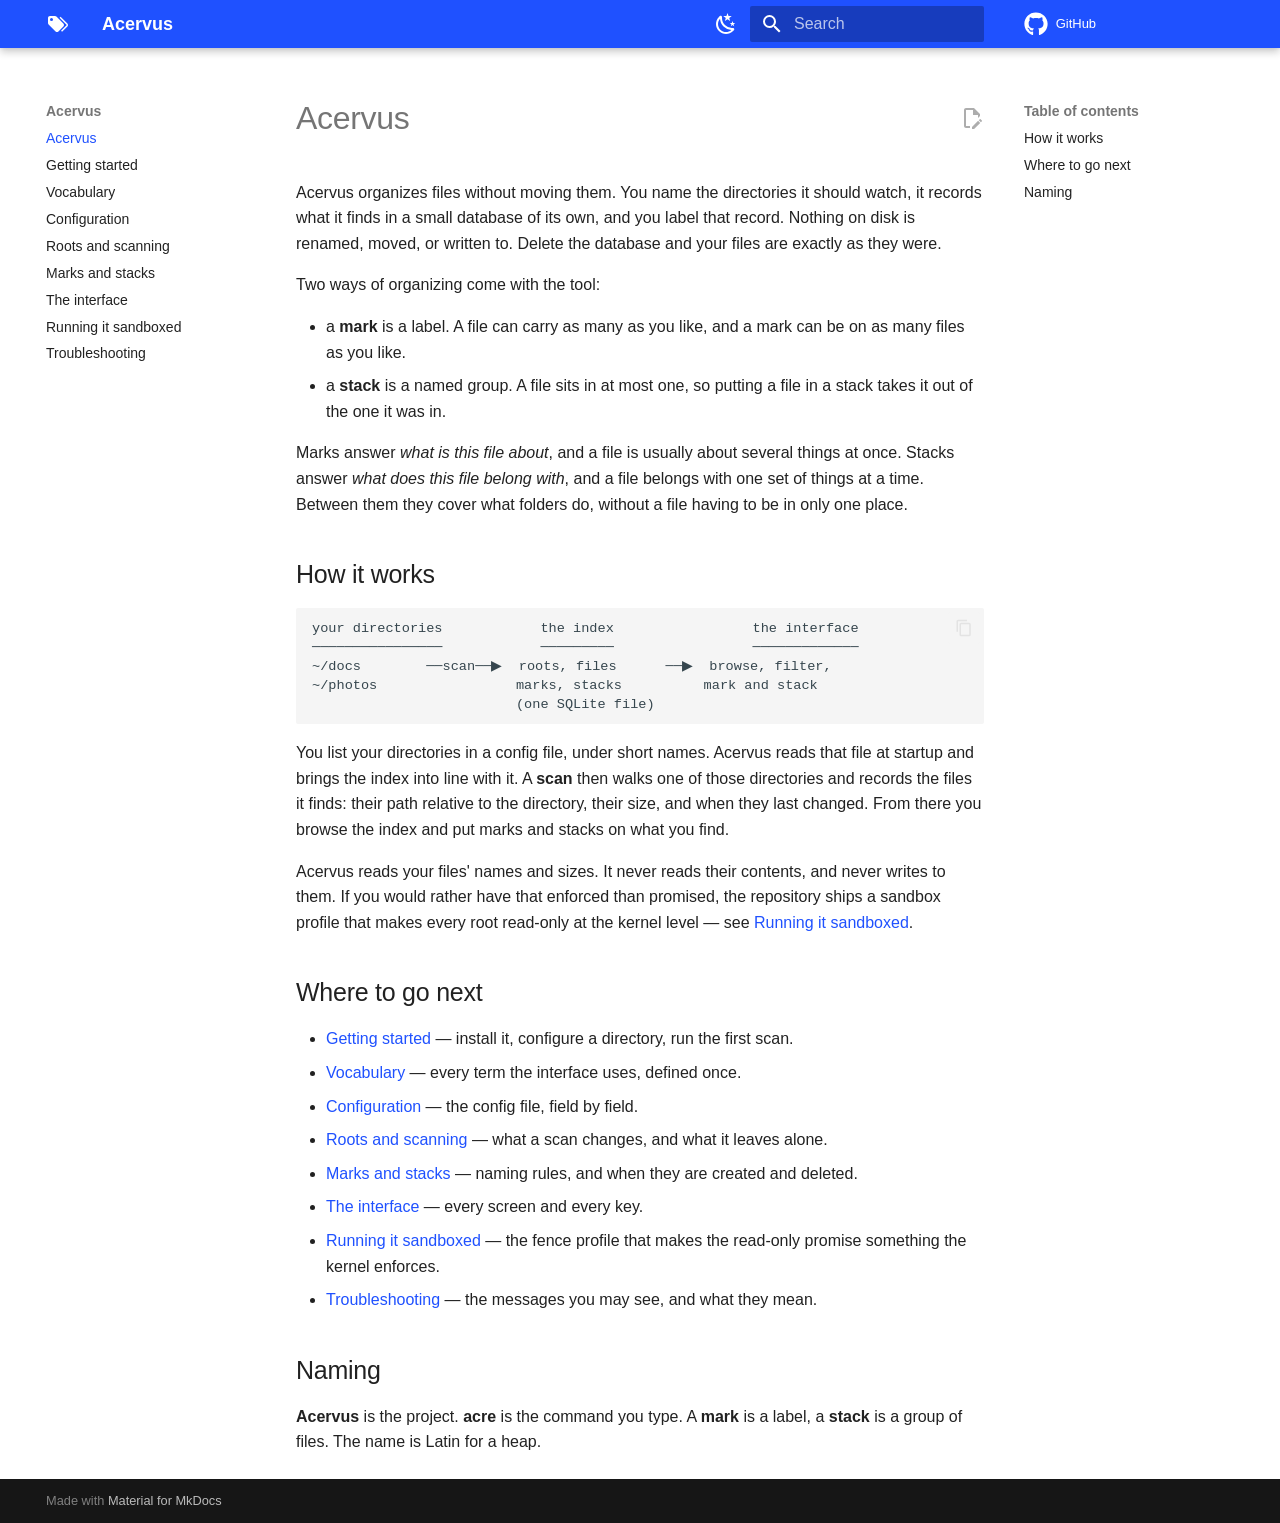
==== commit 957468bd: "Deployed dcda328 with MkDocs version: 1.6.1" ====
--- a/index.html
+++ b/index.html
@@ -21,7 +21,7 @@
       
       
       <link rel="icon" href="assets/images/favicon.png">
-      <meta name="generator" content="mkdocs-1.6.1, mkdocs-material-9.8.0">
+      <meta name="generator" content="mkdocs-1.6.1, mkdocs-material-9.8.1">
     
     
       
@@ -771,7 +771,7 @@
       <script id="__config" type="application/json">{"annotate": null, "base": ".", "features": ["navigation.instant", "navigation.top", "navigation.tracking", "content.action.edit", "content.code.copy", "search.suggest", "search.highlight", "toc.follow"], "search": "assets/javascripts/workers/search.a7633da7.min.js", "tags": null, "translations": {"clipboard.copied": "Copied to clipboard", "clipboard.copy": "Copy to clipboard", "search.result.more.one": "1 more on this page", "search.result.more.other": "# more on this page", "search.result.none": "No matching documents", "search.result.one": "1 matching document", "search.result.other": "# matching documents", "search.result.placeholder": "Type to start searching", "search.result.term.missing": "Missing", "select.version": "Select version"}, "version": null}</script>
     
     
-      <script src="assets/javascripts/bundle.c21346df.min.js"></script>
+      <script src="assets/javascripts/bundle.a5f9d56c.min.js"></script>
       
     
   </body>
